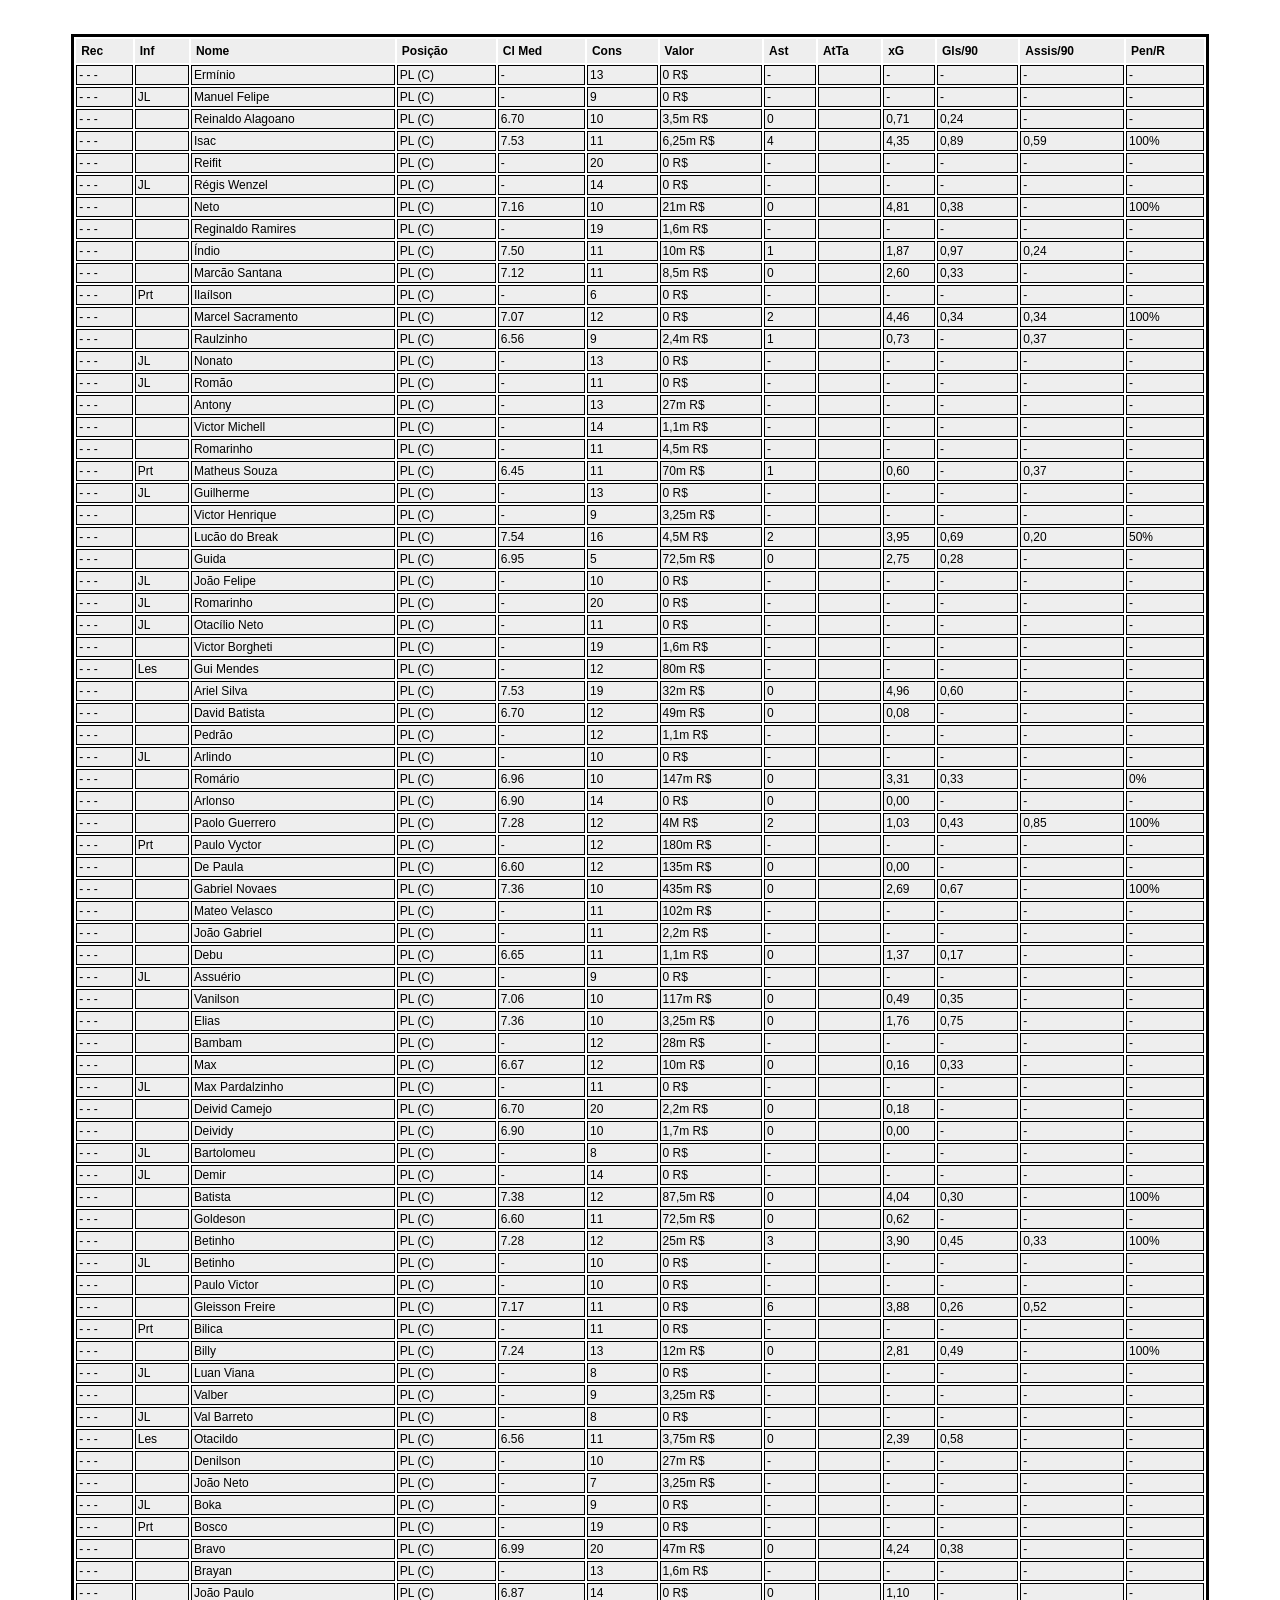
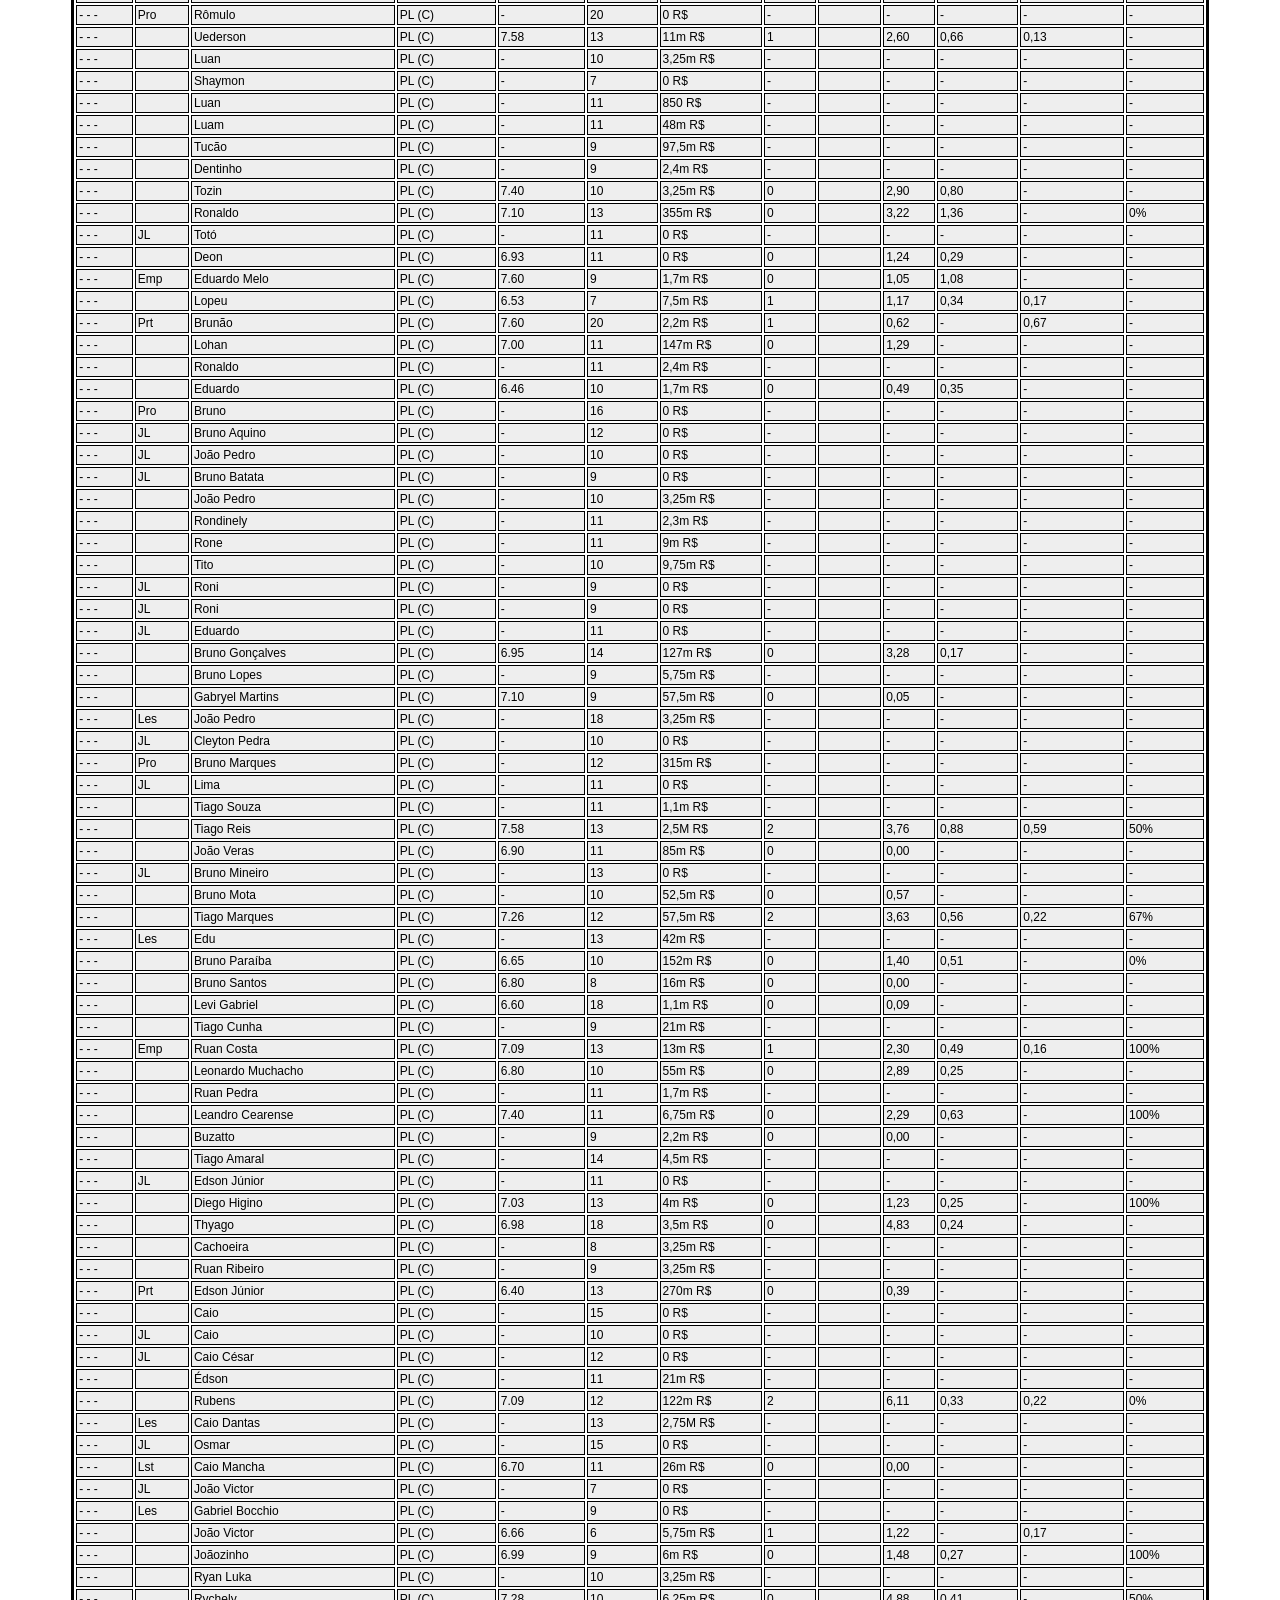
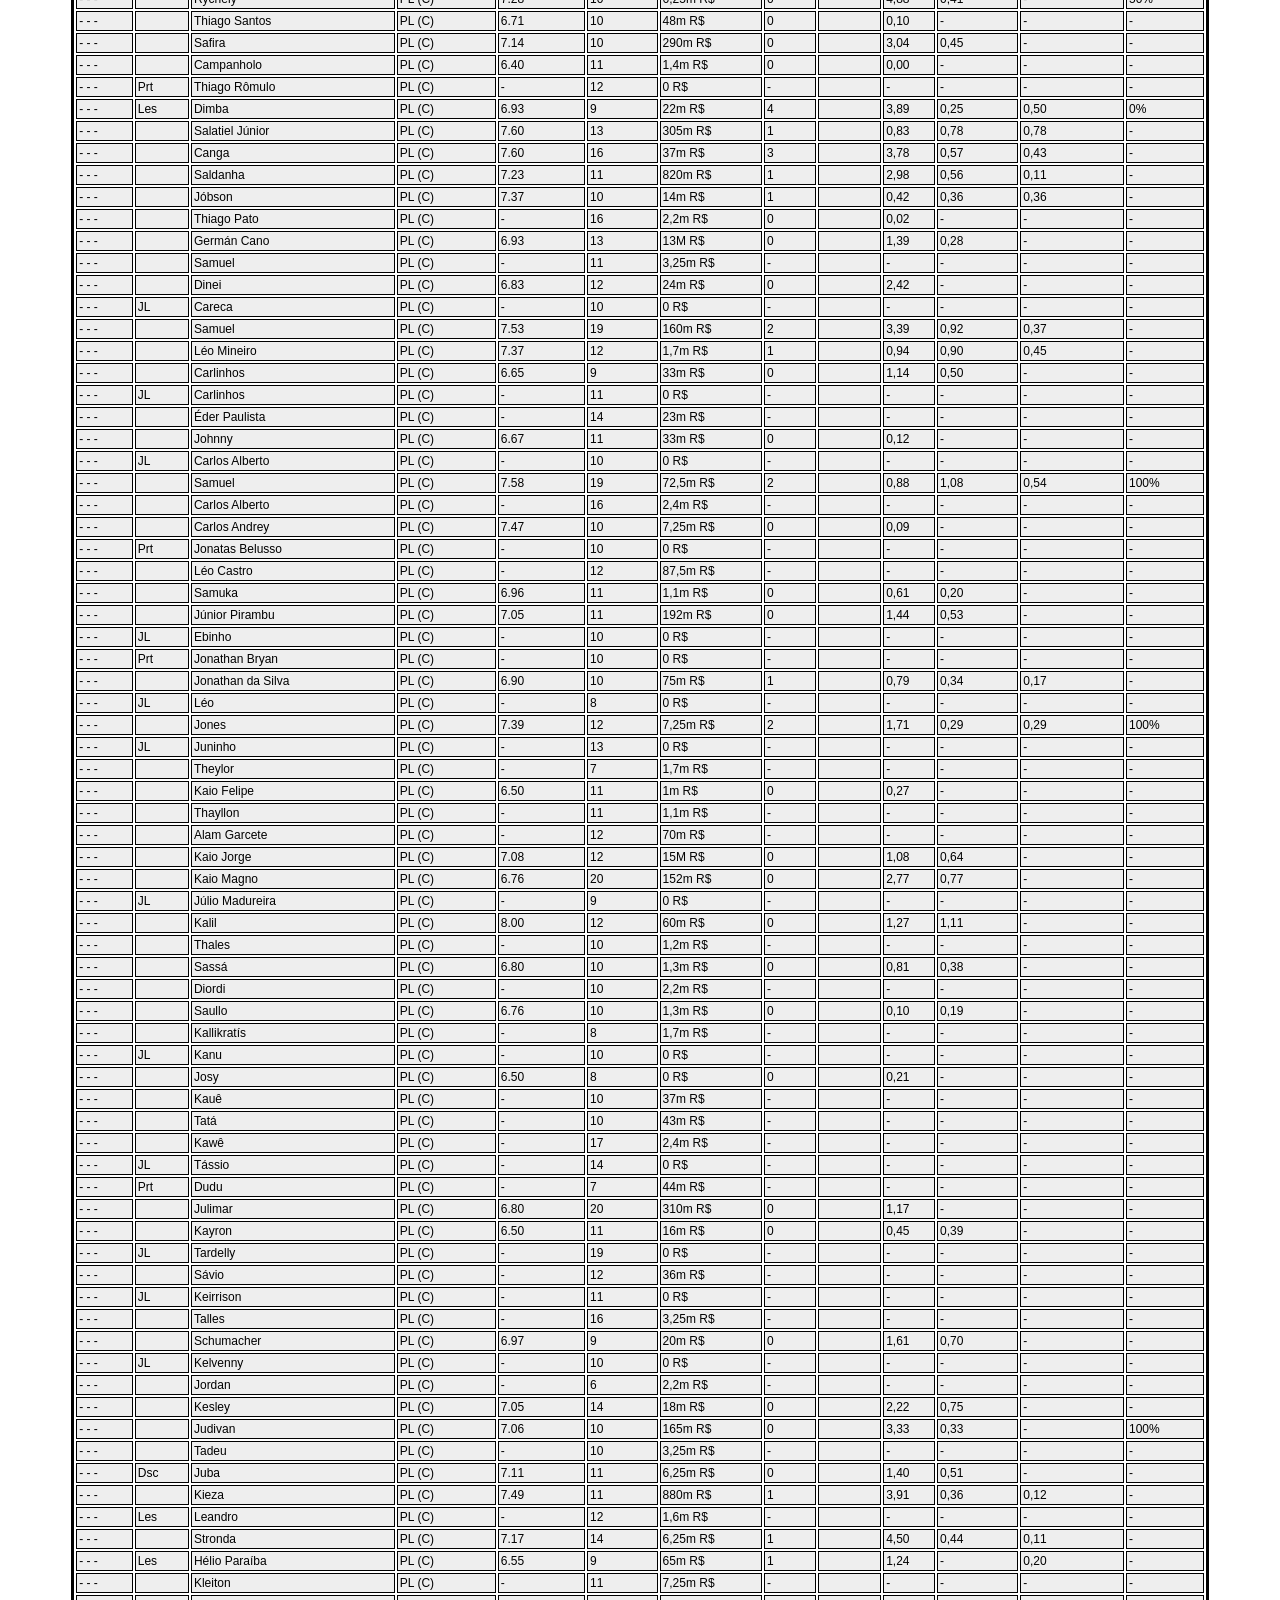
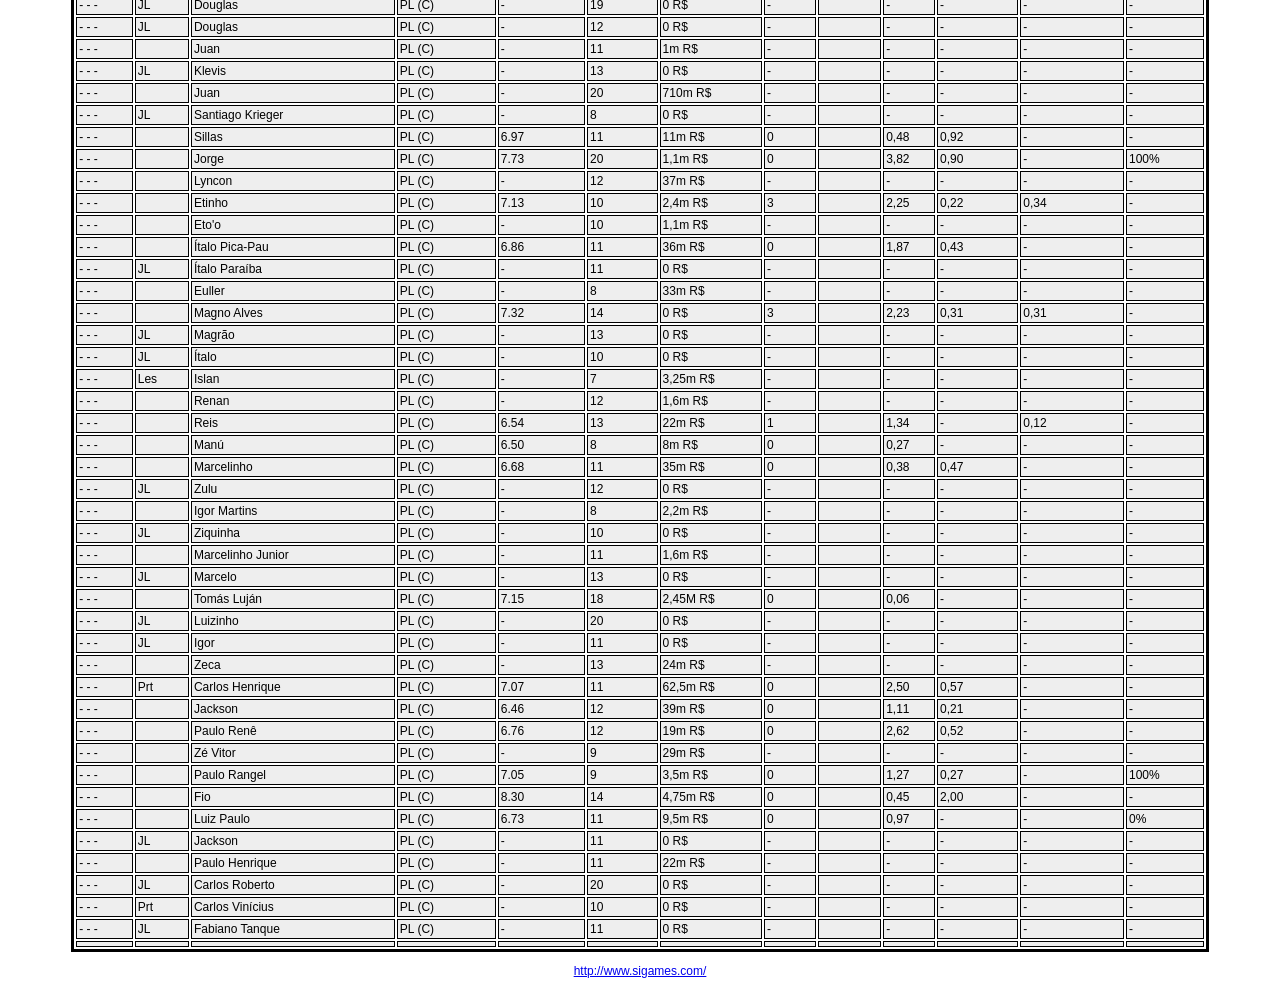
==== atacantes.html @ 672b84ca "Add files via upload" ====
<html>
<head>
<title><br/></title> 
<style type ="text/css">
body,td,th {
font-family: Verdana, Arial, Helvetica, sans-serif;
font-size: 12px;
}
th {
padding: 5px;
text-align: left;
}
td {
padding: 2px;
border-style: solid;
border-width: 1px
}
</style>
</head>
<body>
<center><B><br/>
</center></B>
<p>
<table bordercolor="#000000" width="90%" align="center">
<tr bgcolor="#EEEEEE">
	<th>Rec</th>

	<th>Inf</th>

	<th>Nome</th>

	<th>Posição</th>

	<th>Cl Med</th>

	<th>Cons</th>

	<th>Valor</th>

	<th>Ast</th>

	<th>AtTa</th>

	<th>xG</th>

	<th>Gls/90</th>

	<th>Assis/90</th>

	<th>Pen/R</th>

</tr>
<tr bgcolor="#EEEEEE">
	<td>- -  - </td>

	<td></td>

	<td>Ermínio</td>

	<td>PL (C)</td>

	<td>-</td>

	<td>13</td>

	<td>0 R$</td>

	<td>-</td>

	<td></td>

	<td>-</td>

	<td>-</td>

	<td>-</td>

	<td>-</td>

</tr>
<tr bgcolor="#EEEEEE">
	<td>- -  - </td>

	<td>JL</td>

	<td>Manuel Felipe</td>

	<td>PL (C)</td>

	<td>-</td>

	<td>9</td>

	<td>0 R$</td>

	<td>-</td>

	<td></td>

	<td>-</td>

	<td>-</td>

	<td>-</td>

	<td>-</td>

</tr>
<tr bgcolor="#EEEEEE">
	<td>- -  - </td>

	<td></td>

	<td>Reinaldo Alagoano</td>

	<td>PL (C)</td>

	<td>6.70</td>

	<td>10</td>

	<td>3,5m R$</td>

	<td>0</td>

	<td></td>

	<td>0,71</td>

	<td>0,24</td>

	<td>-</td>

	<td>-</td>

</tr>
<tr bgcolor="#EEEEEE">
	<td>- -  - </td>

	<td></td>

	<td>Isac</td>

	<td>PL (C)</td>

	<td>7.53</td>

	<td>11</td>

	<td>6,25m R$</td>

	<td>4</td>

	<td></td>

	<td>4,35</td>

	<td>0,89</td>

	<td>0,59</td>

	<td>100%</td>

</tr>
<tr bgcolor="#EEEEEE">
	<td>- -  - </td>

	<td></td>

	<td>Reifit</td>

	<td>PL (C)</td>

	<td>-</td>

	<td>20</td>

	<td>0 R$</td>

	<td>-</td>

	<td></td>

	<td>-</td>

	<td>-</td>

	<td>-</td>

	<td>-</td>

</tr>
<tr bgcolor="#EEEEEE">
	<td>- -  - </td>

	<td>JL</td>

	<td>Régis Wenzel</td>

	<td>PL (C)</td>

	<td>-</td>

	<td>14</td>

	<td>0 R$</td>

	<td>-</td>

	<td></td>

	<td>-</td>

	<td>-</td>

	<td>-</td>

	<td>-</td>

</tr>
<tr bgcolor="#EEEEEE">
	<td>- -  - </td>

	<td></td>

	<td>Neto</td>

	<td>PL (C)</td>

	<td>7.16</td>

	<td>10</td>

	<td>21m R$</td>

	<td>0</td>

	<td></td>

	<td>4,81</td>

	<td>0,38</td>

	<td>-</td>

	<td>100%</td>

</tr>
<tr bgcolor="#EEEEEE">
	<td>- -  - </td>

	<td></td>

	<td>Reginaldo Ramires</td>

	<td>PL (C)</td>

	<td>-</td>

	<td>19</td>

	<td>1,6m R$</td>

	<td>-</td>

	<td></td>

	<td>-</td>

	<td>-</td>

	<td>-</td>

	<td>-</td>

</tr>
<tr bgcolor="#EEEEEE">
	<td>- -  - </td>

	<td></td>

	<td>Índio</td>

	<td>PL (C)</td>

	<td>7.50</td>

	<td>11</td>

	<td>10m R$</td>

	<td>1</td>

	<td></td>

	<td>1,87</td>

	<td>0,97</td>

	<td>0,24</td>

	<td>-</td>

</tr>
<tr bgcolor="#EEEEEE">
	<td>- -  - </td>

	<td></td>

	<td>Marcão Santana</td>

	<td>PL (C)</td>

	<td>7.12</td>

	<td>11</td>

	<td>8,5m R$</td>

	<td>0</td>

	<td></td>

	<td>2,60</td>

	<td>0,33</td>

	<td>-</td>

	<td>-</td>

</tr>
<tr bgcolor="#EEEEEE">
	<td>- -  - </td>

	<td>Prt</td>

	<td>Ilaílson</td>

	<td>PL (C)</td>

	<td>-</td>

	<td>6</td>

	<td>0 R$</td>

	<td>-</td>

	<td></td>

	<td>-</td>

	<td>-</td>

	<td>-</td>

	<td>-</td>

</tr>
<tr bgcolor="#EEEEEE">
	<td>- -  - </td>

	<td></td>

	<td>Marcel Sacramento</td>

	<td>PL (C)</td>

	<td>7.07</td>

	<td>12</td>

	<td>0 R$</td>

	<td>2</td>

	<td></td>

	<td>4,46</td>

	<td>0,34</td>

	<td>0,34</td>

	<td>100%</td>

</tr>
<tr bgcolor="#EEEEEE">
	<td>- -  - </td>

	<td></td>

	<td>Raulzinho</td>

	<td>PL (C)</td>

	<td>6.56</td>

	<td>9</td>

	<td>2,4m R$</td>

	<td>1</td>

	<td></td>

	<td>0,73</td>

	<td>-</td>

	<td>0,37</td>

	<td>-</td>

</tr>
<tr bgcolor="#EEEEEE">
	<td>- -  - </td>

	<td>JL</td>

	<td>Nonato</td>

	<td>PL (C)</td>

	<td>-</td>

	<td>13</td>

	<td>0 R$</td>

	<td>-</td>

	<td></td>

	<td>-</td>

	<td>-</td>

	<td>-</td>

	<td>-</td>

</tr>
<tr bgcolor="#EEEEEE">
	<td>- -  - </td>

	<td>JL</td>

	<td>Romão</td>

	<td>PL (C)</td>

	<td>-</td>

	<td>11</td>

	<td>0 R$</td>

	<td>-</td>

	<td></td>

	<td>-</td>

	<td>-</td>

	<td>-</td>

	<td>-</td>

</tr>
<tr bgcolor="#EEEEEE">
	<td>- -  - </td>

	<td></td>

	<td>Antony</td>

	<td>PL (C)</td>

	<td>-</td>

	<td>13</td>

	<td>27m R$</td>

	<td>-</td>

	<td></td>

	<td>-</td>

	<td>-</td>

	<td>-</td>

	<td>-</td>

</tr>
<tr bgcolor="#EEEEEE">
	<td>- -  - </td>

	<td></td>

	<td>Victor Michell</td>

	<td>PL (C)</td>

	<td>-</td>

	<td>14</td>

	<td>1,1m R$</td>

	<td>-</td>

	<td></td>

	<td>-</td>

	<td>-</td>

	<td>-</td>

	<td>-</td>

</tr>
<tr bgcolor="#EEEEEE">
	<td>- -  - </td>

	<td></td>

	<td>Romarinho</td>

	<td>PL (C)</td>

	<td>-</td>

	<td>11</td>

	<td>4,5m R$</td>

	<td>-</td>

	<td></td>

	<td>-</td>

	<td>-</td>

	<td>-</td>

	<td>-</td>

</tr>
<tr bgcolor="#EEEEEE">
	<td>- -  - </td>

	<td>Prt</td>

	<td>Matheus Souza</td>

	<td>PL (C)</td>

	<td>6.45</td>

	<td>11</td>

	<td>70m R$</td>

	<td>1</td>

	<td></td>

	<td>0,60</td>

	<td>-</td>

	<td>0,37</td>

	<td>-</td>

</tr>
<tr bgcolor="#EEEEEE">
	<td>- -  - </td>

	<td>JL</td>

	<td>Guilherme</td>

	<td>PL (C)</td>

	<td>-</td>

	<td>13</td>

	<td>0 R$</td>

	<td>-</td>

	<td></td>

	<td>-</td>

	<td>-</td>

	<td>-</td>

	<td>-</td>

</tr>
<tr bgcolor="#EEEEEE">
	<td>- -  - </td>

	<td></td>

	<td>Victor Henrique</td>

	<td>PL (C)</td>

	<td>-</td>

	<td>9</td>

	<td>3,25m R$</td>

	<td>-</td>

	<td></td>

	<td>-</td>

	<td>-</td>

	<td>-</td>

	<td>-</td>

</tr>
<tr bgcolor="#EEEEEE">
	<td>- -  - </td>

	<td></td>

	<td>Lucão do Break</td>

	<td>PL (C)</td>

	<td>7.54</td>

	<td>16</td>

	<td>4,5M R$</td>

	<td>2</td>

	<td></td>

	<td>3,95</td>

	<td>0,69</td>

	<td>0,20</td>

	<td>50%</td>

</tr>
<tr bgcolor="#EEEEEE">
	<td>- -  - </td>

	<td></td>

	<td>Guida</td>

	<td>PL (C)</td>

	<td>6.95</td>

	<td>5</td>

	<td>72,5m R$</td>

	<td>0</td>

	<td></td>

	<td>2,75</td>

	<td>0,28</td>

	<td>-</td>

	<td>-</td>

</tr>
<tr bgcolor="#EEEEEE">
	<td>- -  - </td>

	<td>JL</td>

	<td>João Felipe</td>

	<td>PL (C)</td>

	<td>-</td>

	<td>10</td>

	<td>0 R$</td>

	<td>-</td>

	<td></td>

	<td>-</td>

	<td>-</td>

	<td>-</td>

	<td>-</td>

</tr>
<tr bgcolor="#EEEEEE">
	<td>- -  - </td>

	<td>JL</td>

	<td>Romarinho</td>

	<td>PL (C)</td>

	<td>-</td>

	<td>20</td>

	<td>0 R$</td>

	<td>-</td>

	<td></td>

	<td>-</td>

	<td>-</td>

	<td>-</td>

	<td>-</td>

</tr>
<tr bgcolor="#EEEEEE">
	<td>- -  - </td>

	<td>JL</td>

	<td>Otacílio Neto</td>

	<td>PL (C)</td>

	<td>-</td>

	<td>11</td>

	<td>0 R$</td>

	<td>-</td>

	<td></td>

	<td>-</td>

	<td>-</td>

	<td>-</td>

	<td>-</td>

</tr>
<tr bgcolor="#EEEEEE">
	<td>- -  - </td>

	<td></td>

	<td>Victor Borgheti</td>

	<td>PL (C)</td>

	<td>-</td>

	<td>19</td>

	<td>1,6m R$</td>

	<td>-</td>

	<td></td>

	<td>-</td>

	<td>-</td>

	<td>-</td>

	<td>-</td>

</tr>
<tr bgcolor="#EEEEEE">
	<td>- -  - </td>

	<td>Les</td>

	<td>Gui Mendes</td>

	<td>PL (C)</td>

	<td>-</td>

	<td>12</td>

	<td>80m R$</td>

	<td>-</td>

	<td></td>

	<td>-</td>

	<td>-</td>

	<td>-</td>

	<td>-</td>

</tr>
<tr bgcolor="#EEEEEE">
	<td>- -  - </td>

	<td></td>

	<td>Ariel Silva</td>

	<td>PL (C)</td>

	<td>7.53</td>

	<td>19</td>

	<td>32m R$</td>

	<td>0</td>

	<td></td>

	<td>4,96</td>

	<td>0,60</td>

	<td>-</td>

	<td>-</td>

</tr>
<tr bgcolor="#EEEEEE">
	<td>- -  - </td>

	<td></td>

	<td>David Batista</td>

	<td>PL (C)</td>

	<td>6.70</td>

	<td>12</td>

	<td>49m R$</td>

	<td>0</td>

	<td></td>

	<td>0,08</td>

	<td>-</td>

	<td>-</td>

	<td>-</td>

</tr>
<tr bgcolor="#EEEEEE">
	<td>- -  - </td>

	<td></td>

	<td>Pedrão</td>

	<td>PL (C)</td>

	<td>-</td>

	<td>12</td>

	<td>1,1m R$</td>

	<td>-</td>

	<td></td>

	<td>-</td>

	<td>-</td>

	<td>-</td>

	<td>-</td>

</tr>
<tr bgcolor="#EEEEEE">
	<td>- -  - </td>

	<td>JL</td>

	<td>Arlindo</td>

	<td>PL (C)</td>

	<td>-</td>

	<td>10</td>

	<td>0 R$</td>

	<td>-</td>

	<td></td>

	<td>-</td>

	<td>-</td>

	<td>-</td>

	<td>-</td>

</tr>
<tr bgcolor="#EEEEEE">
	<td>- -  - </td>

	<td></td>

	<td>Romário</td>

	<td>PL (C)</td>

	<td>6.96</td>

	<td>10</td>

	<td>147m R$</td>

	<td>0</td>

	<td></td>

	<td>3,31</td>

	<td>0,33</td>

	<td>-</td>

	<td>0%</td>

</tr>
<tr bgcolor="#EEEEEE">
	<td>- -  - </td>

	<td></td>

	<td>Arlonso</td>

	<td>PL (C)</td>

	<td>6.90</td>

	<td>14</td>

	<td>0 R$</td>

	<td>0</td>

	<td></td>

	<td>0,00</td>

	<td>-</td>

	<td>-</td>

	<td>-</td>

</tr>
<tr bgcolor="#EEEEEE">
	<td>- -  - </td>

	<td></td>

	<td>Paolo Guerrero</td>

	<td>PL (C)</td>

	<td>7.28</td>

	<td>12</td>

	<td>4M R$</td>

	<td>2</td>

	<td></td>

	<td>1,03</td>

	<td>0,43</td>

	<td>0,85</td>

	<td>100%</td>

</tr>
<tr bgcolor="#EEEEEE">
	<td>- -  - </td>

	<td>Prt</td>

	<td>Paulo Vyctor</td>

	<td>PL (C)</td>

	<td>-</td>

	<td>12</td>

	<td>180m R$</td>

	<td>-</td>

	<td></td>

	<td>-</td>

	<td>-</td>

	<td>-</td>

	<td>-</td>

</tr>
<tr bgcolor="#EEEEEE">
	<td>- -  - </td>

	<td></td>

	<td>De Paula</td>

	<td>PL (C)</td>

	<td>6.60</td>

	<td>12</td>

	<td>135m R$</td>

	<td>0</td>

	<td></td>

	<td>0,00</td>

	<td>-</td>

	<td>-</td>

	<td>-</td>

</tr>
<tr bgcolor="#EEEEEE">
	<td>- -  - </td>

	<td></td>

	<td>Gabriel Novaes</td>

	<td>PL (C)</td>

	<td>7.36</td>

	<td>10</td>

	<td>435m R$</td>

	<td>0</td>

	<td></td>

	<td>2,69</td>

	<td>0,67</td>

	<td>-</td>

	<td>100%</td>

</tr>
<tr bgcolor="#EEEEEE">
	<td>- -  - </td>

	<td></td>

	<td>Mateo Velasco</td>

	<td>PL (C)</td>

	<td>-</td>

	<td>11</td>

	<td>102m R$</td>

	<td>-</td>

	<td></td>

	<td>-</td>

	<td>-</td>

	<td>-</td>

	<td>-</td>

</tr>
<tr bgcolor="#EEEEEE">
	<td>- -  - </td>

	<td></td>

	<td>João Gabriel</td>

	<td>PL (C)</td>

	<td>-</td>

	<td>11</td>

	<td>2,2m R$</td>

	<td>-</td>

	<td></td>

	<td>-</td>

	<td>-</td>

	<td>-</td>

	<td>-</td>

</tr>
<tr bgcolor="#EEEEEE">
	<td>- -  - </td>

	<td></td>

	<td>Debu</td>

	<td>PL (C)</td>

	<td>6.65</td>

	<td>11</td>

	<td>1,1m R$</td>

	<td>0</td>

	<td></td>

	<td>1,37</td>

	<td>0,17</td>

	<td>-</td>

	<td>-</td>

</tr>
<tr bgcolor="#EEEEEE">
	<td>- -  - </td>

	<td>JL</td>

	<td>Assuério</td>

	<td>PL (C)</td>

	<td>-</td>

	<td>9</td>

	<td>0 R$</td>

	<td>-</td>

	<td></td>

	<td>-</td>

	<td>-</td>

	<td>-</td>

	<td>-</td>

</tr>
<tr bgcolor="#EEEEEE">
	<td>- -  - </td>

	<td></td>

	<td>Vanilson</td>

	<td>PL (C)</td>

	<td>7.06</td>

	<td>10</td>

	<td>117m R$</td>

	<td>0</td>

	<td></td>

	<td>0,49</td>

	<td>0,35</td>

	<td>-</td>

	<td>-</td>

</tr>
<tr bgcolor="#EEEEEE">
	<td>- -  - </td>

	<td></td>

	<td>Elias</td>

	<td>PL (C)</td>

	<td>7.36</td>

	<td>10</td>

	<td>3,25m R$</td>

	<td>0</td>

	<td></td>

	<td>1,76</td>

	<td>0,75</td>

	<td>-</td>

	<td>-</td>

</tr>
<tr bgcolor="#EEEEEE">
	<td>- -  - </td>

	<td></td>

	<td>Bambam</td>

	<td>PL (C)</td>

	<td>-</td>

	<td>12</td>

	<td>28m R$</td>

	<td>-</td>

	<td></td>

	<td>-</td>

	<td>-</td>

	<td>-</td>

	<td>-</td>

</tr>
<tr bgcolor="#EEEEEE">
	<td>- -  - </td>

	<td></td>

	<td>Max</td>

	<td>PL (C)</td>

	<td>6.67</td>

	<td>12</td>

	<td>10m R$</td>

	<td>0</td>

	<td></td>

	<td>0,16</td>

	<td>0,33</td>

	<td>-</td>

	<td>-</td>

</tr>
<tr bgcolor="#EEEEEE">
	<td>- -  - </td>

	<td>JL</td>

	<td>Max Pardalzinho</td>

	<td>PL (C)</td>

	<td>-</td>

	<td>11</td>

	<td>0 R$</td>

	<td>-</td>

	<td></td>

	<td>-</td>

	<td>-</td>

	<td>-</td>

	<td>-</td>

</tr>
<tr bgcolor="#EEEEEE">
	<td>- -  - </td>

	<td></td>

	<td>Deivid Camejo</td>

	<td>PL (C)</td>

	<td>6.70</td>

	<td>20</td>

	<td>2,2m R$</td>

	<td>0</td>

	<td></td>

	<td>0,18</td>

	<td>-</td>

	<td>-</td>

	<td>-</td>

</tr>
<tr bgcolor="#EEEEEE">
	<td>- -  - </td>

	<td></td>

	<td>Deividy</td>

	<td>PL (C)</td>

	<td>6.90</td>

	<td>10</td>

	<td>1,7m R$</td>

	<td>0</td>

	<td></td>

	<td>0,00</td>

	<td>-</td>

	<td>-</td>

	<td>-</td>

</tr>
<tr bgcolor="#EEEEEE">
	<td>- -  - </td>

	<td>JL</td>

	<td>Bartolomeu</td>

	<td>PL (C)</td>

	<td>-</td>

	<td>8</td>

	<td>0 R$</td>

	<td>-</td>

	<td></td>

	<td>-</td>

	<td>-</td>

	<td>-</td>

	<td>-</td>

</tr>
<tr bgcolor="#EEEEEE">
	<td>- -  - </td>

	<td>JL</td>

	<td>Demir</td>

	<td>PL (C)</td>

	<td>-</td>

	<td>14</td>

	<td>0 R$</td>

	<td>-</td>

	<td></td>

	<td>-</td>

	<td>-</td>

	<td>-</td>

	<td>-</td>

</tr>
<tr bgcolor="#EEEEEE">
	<td>- -  - </td>

	<td></td>

	<td>Batista</td>

	<td>PL (C)</td>

	<td>7.38</td>

	<td>12</td>

	<td>87,5m R$</td>

	<td>0</td>

	<td></td>

	<td>4,04</td>

	<td>0,30</td>

	<td>-</td>

	<td>100%</td>

</tr>
<tr bgcolor="#EEEEEE">
	<td>- -  - </td>

	<td></td>

	<td>Goldeson</td>

	<td>PL (C)</td>

	<td>6.60</td>

	<td>11</td>

	<td>72,5m R$</td>

	<td>0</td>

	<td></td>

	<td>0,62</td>

	<td>-</td>

	<td>-</td>

	<td>-</td>

</tr>
<tr bgcolor="#EEEEEE">
	<td>- -  - </td>

	<td></td>

	<td>Betinho</td>

	<td>PL (C)</td>

	<td>7.28</td>

	<td>12</td>

	<td>25m R$</td>

	<td>3</td>

	<td></td>

	<td>3,90</td>

	<td>0,45</td>

	<td>0,33</td>

	<td>100%</td>

</tr>
<tr bgcolor="#EEEEEE">
	<td>- -  - </td>

	<td>JL</td>

	<td>Betinho</td>

	<td>PL (C)</td>

	<td>-</td>

	<td>10</td>

	<td>0 R$</td>

	<td>-</td>

	<td></td>

	<td>-</td>

	<td>-</td>

	<td>-</td>

	<td>-</td>

</tr>
<tr bgcolor="#EEEEEE">
	<td>- -  - </td>

	<td></td>

	<td>Paulo Victor</td>

	<td>PL (C)</td>

	<td>-</td>

	<td>10</td>

	<td>0 R$</td>

	<td>-</td>

	<td></td>

	<td>-</td>

	<td>-</td>

	<td>-</td>

	<td>-</td>

</tr>
<tr bgcolor="#EEEEEE">
	<td>- -  - </td>

	<td></td>

	<td>Gleisson Freire</td>

	<td>PL (C)</td>

	<td>7.17</td>

	<td>11</td>

	<td>0 R$</td>

	<td>6</td>

	<td></td>

	<td>3,88</td>

	<td>0,26</td>

	<td>0,52</td>

	<td>-</td>

</tr>
<tr bgcolor="#EEEEEE">
	<td>- -  - </td>

	<td>Prt</td>

	<td>Bilica</td>

	<td>PL (C)</td>

	<td>-</td>

	<td>11</td>

	<td>0 R$</td>

	<td>-</td>

	<td></td>

	<td>-</td>

	<td>-</td>

	<td>-</td>

	<td>-</td>

</tr>
<tr bgcolor="#EEEEEE">
	<td>- -  - </td>

	<td></td>

	<td>Billy</td>

	<td>PL (C)</td>

	<td>7.24</td>

	<td>13</td>

	<td>12m R$</td>

	<td>0</td>

	<td></td>

	<td>2,81</td>

	<td>0,49</td>

	<td>-</td>

	<td>100%</td>

</tr>
<tr bgcolor="#EEEEEE">
	<td>- -  - </td>

	<td>JL</td>

	<td>Luan Viana</td>

	<td>PL (C)</td>

	<td>-</td>

	<td>8</td>

	<td>0 R$</td>

	<td>-</td>

	<td></td>

	<td>-</td>

	<td>-</td>

	<td>-</td>

	<td>-</td>

</tr>
<tr bgcolor="#EEEEEE">
	<td>- -  - </td>

	<td></td>

	<td>Valber</td>

	<td>PL (C)</td>

	<td>-</td>

	<td>9</td>

	<td>3,25m R$</td>

	<td>-</td>

	<td></td>

	<td>-</td>

	<td>-</td>

	<td>-</td>

	<td>-</td>

</tr>
<tr bgcolor="#EEEEEE">
	<td>- -  - </td>

	<td>JL</td>

	<td>Val Barreto</td>

	<td>PL (C)</td>

	<td>-</td>

	<td>8</td>

	<td>0 R$</td>

	<td>-</td>

	<td></td>

	<td>-</td>

	<td>-</td>

	<td>-</td>

	<td>-</td>

</tr>
<tr bgcolor="#EEEEEE">
	<td>- -  - </td>

	<td>Les</td>

	<td>Otacildo</td>

	<td>PL (C)</td>

	<td>6.56</td>

	<td>11</td>

	<td>3,75m R$</td>

	<td>0</td>

	<td></td>

	<td>2,39</td>

	<td>0,58</td>

	<td>-</td>

	<td>-</td>

</tr>
<tr bgcolor="#EEEEEE">
	<td>- -  - </td>

	<td></td>

	<td>Denilson</td>

	<td>PL (C)</td>

	<td>-</td>

	<td>10</td>

	<td>27m R$</td>

	<td>-</td>

	<td></td>

	<td>-</td>

	<td>-</td>

	<td>-</td>

	<td>-</td>

</tr>
<tr bgcolor="#EEEEEE">
	<td>- -  - </td>

	<td></td>

	<td>João Neto</td>

	<td>PL (C)</td>

	<td>-</td>

	<td>7</td>

	<td>3,25m R$</td>

	<td>-</td>

	<td></td>

	<td>-</td>

	<td>-</td>

	<td>-</td>

	<td>-</td>

</tr>
<tr bgcolor="#EEEEEE">
	<td>- -  - </td>

	<td>JL</td>

	<td>Boka</td>

	<td>PL (C)</td>

	<td>-</td>

	<td>9</td>

	<td>0 R$</td>

	<td>-</td>

	<td></td>

	<td>-</td>

	<td>-</td>

	<td>-</td>

	<td>-</td>

</tr>
<tr bgcolor="#EEEEEE">
	<td>- -  - </td>

	<td>Prt</td>

	<td>Bosco</td>

	<td>PL (C)</td>

	<td>-</td>

	<td>19</td>

	<td>0 R$</td>

	<td>-</td>

	<td></td>

	<td>-</td>

	<td>-</td>

	<td>-</td>

	<td>-</td>

</tr>
<tr bgcolor="#EEEEEE">
	<td>- -  - </td>

	<td></td>

	<td>Bravo</td>

	<td>PL (C)</td>

	<td>6.99</td>

	<td>20</td>

	<td>47m R$</td>

	<td>0</td>

	<td></td>

	<td>4,24</td>

	<td>0,38</td>

	<td>-</td>

	<td>-</td>

</tr>
<tr bgcolor="#EEEEEE">
	<td>- -  - </td>

	<td></td>

	<td>Brayan</td>

	<td>PL (C)</td>

	<td>-</td>

	<td>13</td>

	<td>1,6m R$</td>

	<td>-</td>

	<td></td>

	<td>-</td>

	<td>-</td>

	<td>-</td>

	<td>-</td>

</tr>
<tr bgcolor="#EEEEEE">
	<td>- -  - </td>

	<td></td>

	<td>João Paulo</td>

	<td>PL (C)</td>

	<td>6.87</td>

	<td>14</td>

	<td>0 R$</td>

	<td>0</td>

	<td></td>

	<td>1,10</td>

	<td>-</td>

	<td>-</td>

	<td>-</td>

</tr>
<tr bgcolor="#EEEEEE">
	<td>- -  - </td>

	<td>Pro</td>

	<td>Rômulo</td>

	<td>PL (C)</td>

	<td>-</td>

	<td>20</td>

	<td>0 R$</td>

	<td>-</td>

	<td></td>

	<td>-</td>

	<td>-</td>

	<td>-</td>

	<td>-</td>

</tr>
<tr bgcolor="#EEEEEE">
	<td>- -  - </td>

	<td></td>

	<td>Uederson</td>

	<td>PL (C)</td>

	<td>7.58</td>

	<td>13</td>

	<td>11m R$</td>

	<td>1</td>

	<td></td>

	<td>2,60</td>

	<td>0,66</td>

	<td>0,13</td>

	<td>-</td>

</tr>
<tr bgcolor="#EEEEEE">
	<td>- -  - </td>

	<td></td>

	<td>Luan</td>

	<td>PL (C)</td>

	<td>-</td>

	<td>10</td>

	<td>3,25m R$</td>

	<td>-</td>

	<td></td>

	<td>-</td>

	<td>-</td>

	<td>-</td>

	<td>-</td>

</tr>
<tr bgcolor="#EEEEEE">
	<td>- -  - </td>

	<td></td>

	<td>Shaymon</td>

	<td>PL (C)</td>

	<td>-</td>

	<td>7</td>

	<td>0 R$</td>

	<td>-</td>

	<td></td>

	<td>-</td>

	<td>-</td>

	<td>-</td>

	<td>-</td>

</tr>
<tr bgcolor="#EEEEEE">
	<td>- -  - </td>

	<td></td>

	<td>Luan</td>

	<td>PL (C)</td>

	<td>-</td>

	<td>11</td>

	<td>850 R$</td>

	<td>-</td>

	<td></td>

	<td>-</td>

	<td>-</td>

	<td>-</td>

	<td>-</td>

</tr>
<tr bgcolor="#EEEEEE">
	<td>- -  - </td>

	<td></td>

	<td>Luam</td>

	<td>PL (C)</td>

	<td>-</td>

	<td>11</td>

	<td>48m R$</td>

	<td>-</td>

	<td></td>

	<td>-</td>

	<td>-</td>

	<td>-</td>

	<td>-</td>

</tr>
<tr bgcolor="#EEEEEE">
	<td>- -  - </td>

	<td></td>

	<td>Tucão</td>

	<td>PL (C)</td>

	<td>-</td>

	<td>9</td>

	<td>97,5m R$</td>

	<td>-</td>

	<td></td>

	<td>-</td>

	<td>-</td>

	<td>-</td>

	<td>-</td>

</tr>
<tr bgcolor="#EEEEEE">
	<td>- -  - </td>

	<td></td>

	<td>Dentinho</td>

	<td>PL (C)</td>

	<td>-</td>

	<td>9</td>

	<td>2,4m R$</td>

	<td>-</td>

	<td></td>

	<td>-</td>

	<td>-</td>

	<td>-</td>

	<td>-</td>

</tr>
<tr bgcolor="#EEEEEE">
	<td>- -  - </td>

	<td></td>

	<td>Tozin</td>

	<td>PL (C)</td>

	<td>7.40</td>

	<td>10</td>

	<td>3,25m R$</td>

	<td>0</td>

	<td></td>

	<td>2,90</td>

	<td>0,80</td>

	<td>-</td>

	<td>-</td>

</tr>
<tr bgcolor="#EEEEEE">
	<td>- -  - </td>

	<td></td>

	<td>Ronaldo</td>

	<td>PL (C)</td>

	<td>7.10</td>

	<td>13</td>

	<td>355m R$</td>

	<td>0</td>

	<td></td>

	<td>3,22</td>

	<td>1,36</td>

	<td>-</td>

	<td>0%</td>

</tr>
<tr bgcolor="#EEEEEE">
	<td>- -  - </td>

	<td>JL</td>

	<td>Totó</td>

	<td>PL (C)</td>

	<td>-</td>

	<td>11</td>

	<td>0 R$</td>

	<td>-</td>

	<td></td>

	<td>-</td>

	<td>-</td>

	<td>-</td>

	<td>-</td>

</tr>
<tr bgcolor="#EEEEEE">
	<td>- -  - </td>

	<td></td>

	<td>Deon</td>

	<td>PL (C)</td>

	<td>6.93</td>

	<td>11</td>

	<td>0 R$</td>

	<td>0</td>

	<td></td>

	<td>1,24</td>

	<td>0,29</td>

	<td>-</td>

	<td>-</td>

</tr>
<tr bgcolor="#EEEEEE">
	<td>- -  - </td>

	<td>Emp</td>

	<td>Eduardo Melo</td>

	<td>PL (C)</td>

	<td>7.60</td>

	<td>9</td>

	<td>1,7m R$</td>

	<td>0</td>

	<td></td>

	<td>1,05</td>

	<td>1,08</td>

	<td>-</td>

	<td>-</td>

</tr>
<tr bgcolor="#EEEEEE">
	<td>- -  - </td>

	<td></td>

	<td>Lopeu</td>

	<td>PL (C)</td>

	<td>6.53</td>

	<td>7</td>

	<td>7,5m R$</td>

	<td>1</td>

	<td></td>

	<td>1,17</td>

	<td>0,34</td>

	<td>0,17</td>

	<td>-</td>

</tr>
<tr bgcolor="#EEEEEE">
	<td>- -  - </td>

	<td>Prt</td>

	<td>Brunão</td>

	<td>PL (C)</td>

	<td>7.60</td>

	<td>20</td>

	<td>2,2m R$</td>

	<td>1</td>

	<td></td>

	<td>0,62</td>

	<td>-</td>

	<td>0,67</td>

	<td>-</td>

</tr>
<tr bgcolor="#EEEEEE">
	<td>- -  - </td>

	<td></td>

	<td>Lohan</td>

	<td>PL (C)</td>

	<td>7.00</td>

	<td>11</td>

	<td>147m R$</td>

	<td>0</td>

	<td></td>

	<td>1,29</td>

	<td>-</td>

	<td>-</td>

	<td>-</td>

</tr>
<tr bgcolor="#EEEEEE">
	<td>- -  - </td>

	<td></td>

	<td>Ronaldo</td>

	<td>PL (C)</td>

	<td>-</td>

	<td>11</td>

	<td>2,4m R$</td>

	<td>-</td>

	<td></td>

	<td>-</td>

	<td>-</td>

	<td>-</td>

	<td>-</td>

</tr>
<tr bgcolor="#EEEEEE">
	<td>- -  - </td>

	<td></td>

	<td>Eduardo</td>

	<td>PL (C)</td>

	<td>6.46</td>

	<td>10</td>

	<td>1,7m R$</td>

	<td>0</td>

	<td></td>

	<td>0,49</td>

	<td>0,35</td>

	<td>-</td>

	<td>-</td>

</tr>
<tr bgcolor="#EEEEEE">
	<td>- -  - </td>

	<td>Pro</td>

	<td>Bruno</td>

	<td>PL (C)</td>

	<td>-</td>

	<td>16</td>

	<td>0 R$</td>

	<td>-</td>

	<td></td>

	<td>-</td>

	<td>-</td>

	<td>-</td>

	<td>-</td>

</tr>
<tr bgcolor="#EEEEEE">
	<td>- -  - </td>

	<td>JL</td>

	<td>Bruno Aquino</td>

	<td>PL (C)</td>

	<td>-</td>

	<td>12</td>

	<td>0 R$</td>

	<td>-</td>

	<td></td>

	<td>-</td>

	<td>-</td>

	<td>-</td>

	<td>-</td>

</tr>
<tr bgcolor="#EEEEEE">
	<td>- -  - </td>

	<td>JL</td>

	<td>João Pedro</td>

	<td>PL (C)</td>

	<td>-</td>

	<td>10</td>

	<td>0 R$</td>

	<td>-</td>

	<td></td>

	<td>-</td>

	<td>-</td>

	<td>-</td>

	<td>-</td>

</tr>
<tr bgcolor="#EEEEEE">
	<td>- -  - </td>

	<td>JL</td>

	<td>Bruno Batata</td>

	<td>PL (C)</td>

	<td>-</td>

	<td>9</td>

	<td>0 R$</td>

	<td>-</td>

	<td></td>

	<td>-</td>

	<td>-</td>

	<td>-</td>

	<td>-</td>

</tr>
<tr bgcolor="#EEEEEE">
	<td>- -  - </td>

	<td></td>

	<td>João Pedro</td>

	<td>PL (C)</td>

	<td>-</td>

	<td>10</td>

	<td>3,25m R$</td>

	<td>-</td>

	<td></td>

	<td>-</td>

	<td>-</td>

	<td>-</td>

	<td>-</td>

</tr>
<tr bgcolor="#EEEEEE">
	<td>- -  - </td>

	<td></td>

	<td>Rondinely</td>

	<td>PL (C)</td>

	<td>-</td>

	<td>11</td>

	<td>2,3m R$</td>

	<td>-</td>

	<td></td>

	<td>-</td>

	<td>-</td>

	<td>-</td>

	<td>-</td>

</tr>
<tr bgcolor="#EEEEEE">
	<td>- -  - </td>

	<td></td>

	<td>Rone</td>

	<td>PL (C)</td>

	<td>-</td>

	<td>11</td>

	<td>9m R$</td>

	<td>-</td>

	<td></td>

	<td>-</td>

	<td>-</td>

	<td>-</td>

	<td>-</td>

</tr>
<tr bgcolor="#EEEEEE">
	<td>- -  - </td>

	<td></td>

	<td>Tito</td>

	<td>PL (C)</td>

	<td>-</td>

	<td>10</td>

	<td>9,75m R$</td>

	<td>-</td>

	<td></td>

	<td>-</td>

	<td>-</td>

	<td>-</td>

	<td>-</td>

</tr>
<tr bgcolor="#EEEEEE">
	<td>- -  - </td>

	<td>JL</td>

	<td>Roni</td>

	<td>PL (C)</td>

	<td>-</td>

	<td>9</td>

	<td>0 R$</td>

	<td>-</td>

	<td></td>

	<td>-</td>

	<td>-</td>

	<td>-</td>

	<td>-</td>

</tr>
<tr bgcolor="#EEEEEE">
	<td>- -  - </td>

	<td>JL</td>

	<td>Roni</td>

	<td>PL (C)</td>

	<td>-</td>

	<td>9</td>

	<td>0 R$</td>

	<td>-</td>

	<td></td>

	<td>-</td>

	<td>-</td>

	<td>-</td>

	<td>-</td>

</tr>
<tr bgcolor="#EEEEEE">
	<td>- -  - </td>

	<td>JL</td>

	<td>Eduardo</td>

	<td>PL (C)</td>

	<td>-</td>

	<td>11</td>

	<td>0 R$</td>

	<td>-</td>

	<td></td>

	<td>-</td>

	<td>-</td>

	<td>-</td>

	<td>-</td>

</tr>
<tr bgcolor="#EEEEEE">
	<td>- -  - </td>

	<td></td>

	<td>Bruno Gonçalves</td>

	<td>PL (C)</td>

	<td>6.95</td>

	<td>14</td>

	<td>127m R$</td>

	<td>0</td>

	<td></td>

	<td>3,28</td>

	<td>0,17</td>

	<td>-</td>

	<td>-</td>

</tr>
<tr bgcolor="#EEEEEE">
	<td>- -  - </td>

	<td></td>

	<td>Bruno Lopes</td>

	<td>PL (C)</td>

	<td>-</td>

	<td>9</td>

	<td>5,75m R$</td>

	<td>-</td>

	<td></td>

	<td>-</td>

	<td>-</td>

	<td>-</td>

	<td>-</td>

</tr>
<tr bgcolor="#EEEEEE">
	<td>- -  - </td>

	<td></td>

	<td>Gabryel Martins</td>

	<td>PL (C)</td>

	<td>7.10</td>

	<td>9</td>

	<td>57,5m R$</td>

	<td>0</td>

	<td></td>

	<td>0,05</td>

	<td>-</td>

	<td>-</td>

	<td>-</td>

</tr>
<tr bgcolor="#EEEEEE">
	<td>- -  - </td>

	<td>Les</td>

	<td>João Pedro</td>

	<td>PL (C)</td>

	<td>-</td>

	<td>18</td>

	<td>3,25m R$</td>

	<td>-</td>

	<td></td>

	<td>-</td>

	<td>-</td>

	<td>-</td>

	<td>-</td>

</tr>
<tr bgcolor="#EEEEEE">
	<td>- -  - </td>

	<td>JL</td>

	<td>Cleyton Pedra</td>

	<td>PL (C)</td>

	<td>-</td>

	<td>10</td>

	<td>0 R$</td>

	<td>-</td>

	<td></td>

	<td>-</td>

	<td>-</td>

	<td>-</td>

	<td>-</td>

</tr>
<tr bgcolor="#EEEEEE">
	<td>- -  - </td>

	<td>Pro</td>

	<td>Bruno Marques</td>

	<td>PL (C)</td>

	<td>-</td>

	<td>12</td>

	<td>315m R$</td>

	<td>-</td>

	<td></td>

	<td>-</td>

	<td>-</td>

	<td>-</td>

	<td>-</td>

</tr>
<tr bgcolor="#EEEEEE">
	<td>- -  - </td>

	<td>JL</td>

	<td>Lima</td>

	<td>PL (C)</td>

	<td>-</td>

	<td>11</td>

	<td>0 R$</td>

	<td>-</td>

	<td></td>

	<td>-</td>

	<td>-</td>

	<td>-</td>

	<td>-</td>

</tr>
<tr bgcolor="#EEEEEE">
	<td>- -  - </td>

	<td></td>

	<td>Tiago Souza</td>

	<td>PL (C)</td>

	<td>-</td>

	<td>11</td>

	<td>1,1m R$</td>

	<td>-</td>

	<td></td>

	<td>-</td>

	<td>-</td>

	<td>-</td>

	<td>-</td>

</tr>
<tr bgcolor="#EEEEEE">
	<td>- -  - </td>

	<td></td>

	<td>Tiago Reis</td>

	<td>PL (C)</td>

	<td>7.58</td>

	<td>13</td>

	<td>2,5M R$</td>

	<td>2</td>

	<td></td>

	<td>3,76</td>

	<td>0,88</td>

	<td>0,59</td>

	<td>50%</td>

</tr>
<tr bgcolor="#EEEEEE">
	<td>- -  - </td>

	<td></td>

	<td>João Veras</td>

	<td>PL (C)</td>

	<td>6.90</td>

	<td>11</td>

	<td>85m R$</td>

	<td>0</td>

	<td></td>

	<td>0,00</td>

	<td>-</td>

	<td>-</td>

	<td>-</td>

</tr>
<tr bgcolor="#EEEEEE">
	<td>- -  - </td>

	<td>JL</td>

	<td>Bruno Mineiro</td>

	<td>PL (C)</td>

	<td>-</td>

	<td>13</td>

	<td>0 R$</td>

	<td>-</td>

	<td></td>

	<td>-</td>

	<td>-</td>

	<td>-</td>

	<td>-</td>

</tr>
<tr bgcolor="#EEEEEE">
	<td>- -  - </td>

	<td></td>

	<td>Bruno Mota</td>

	<td>PL (C)</td>

	<td>-</td>

	<td>10</td>

	<td>52,5m R$</td>

	<td>0</td>

	<td></td>

	<td>0,57</td>

	<td>-</td>

	<td>-</td>

	<td>-</td>

</tr>
<tr bgcolor="#EEEEEE">
	<td>- -  - </td>

	<td></td>

	<td>Tiago Marques</td>

	<td>PL (C)</td>

	<td>7.26</td>

	<td>12</td>

	<td>57,5m R$</td>

	<td>2</td>

	<td></td>

	<td>3,63</td>

	<td>0,56</td>

	<td>0,22</td>

	<td>67%</td>

</tr>
<tr bgcolor="#EEEEEE">
	<td>- -  - </td>

	<td>Les</td>

	<td>Edu</td>

	<td>PL (C)</td>

	<td>-</td>

	<td>13</td>

	<td>42m R$</td>

	<td>-</td>

	<td></td>

	<td>-</td>

	<td>-</td>

	<td>-</td>

	<td>-</td>

</tr>
<tr bgcolor="#EEEEEE">
	<td>- -  - </td>

	<td></td>

	<td>Bruno Paraíba</td>

	<td>PL (C)</td>

	<td>6.65</td>

	<td>10</td>

	<td>152m R$</td>

	<td>0</td>

	<td></td>

	<td>1,40</td>

	<td>0,51</td>

	<td>-</td>

	<td>0%</td>

</tr>
<tr bgcolor="#EEEEEE">
	<td>- -  - </td>

	<td></td>

	<td>Bruno Santos</td>

	<td>PL (C)</td>

	<td>6.80</td>

	<td>8</td>

	<td>16m R$</td>

	<td>0</td>

	<td></td>

	<td>0,00</td>

	<td>-</td>

	<td>-</td>

	<td>-</td>

</tr>
<tr bgcolor="#EEEEEE">
	<td>- -  - </td>

	<td></td>

	<td>Levi Gabriel</td>

	<td>PL (C)</td>

	<td>6.60</td>

	<td>18</td>

	<td>1,1m R$</td>

	<td>0</td>

	<td></td>

	<td>0,09</td>

	<td>-</td>

	<td>-</td>

	<td>-</td>

</tr>
<tr bgcolor="#EEEEEE">
	<td>- -  - </td>

	<td></td>

	<td>Tiago Cunha</td>

	<td>PL (C)</td>

	<td>-</td>

	<td>9</td>

	<td>21m R$</td>

	<td>-</td>

	<td></td>

	<td>-</td>

	<td>-</td>

	<td>-</td>

	<td>-</td>

</tr>
<tr bgcolor="#EEEEEE">
	<td>- -  - </td>

	<td>Emp</td>

	<td>Ruan Costa</td>

	<td>PL (C)</td>

	<td>7.09</td>

	<td>13</td>

	<td>13m R$</td>

	<td>1</td>

	<td></td>

	<td>2,30</td>

	<td>0,49</td>

	<td>0,16</td>

	<td>100%</td>

</tr>
<tr bgcolor="#EEEEEE">
	<td>- -  - </td>

	<td></td>

	<td>Leonardo Muchacho</td>

	<td>PL (C)</td>

	<td>6.80</td>

	<td>10</td>

	<td>55m R$</td>

	<td>0</td>

	<td></td>

	<td>2,89</td>

	<td>0,25</td>

	<td>-</td>

	<td>-</td>

</tr>
<tr bgcolor="#EEEEEE">
	<td>- -  - </td>

	<td></td>

	<td>Ruan Pedra</td>

	<td>PL (C)</td>

	<td>-</td>

	<td>11</td>

	<td>1,7m R$</td>

	<td>-</td>

	<td></td>

	<td>-</td>

	<td>-</td>

	<td>-</td>

	<td>-</td>

</tr>
<tr bgcolor="#EEEEEE">
	<td>- -  - </td>

	<td></td>

	<td>Leandro Cearense</td>

	<td>PL (C)</td>

	<td>7.40</td>

	<td>11</td>

	<td>6,75m R$</td>

	<td>0</td>

	<td></td>

	<td>2,29</td>

	<td>0,63</td>

	<td>-</td>

	<td>100%</td>

</tr>
<tr bgcolor="#EEEEEE">
	<td>- -  - </td>

	<td></td>

	<td>Buzatto</td>

	<td>PL (C)</td>

	<td>-</td>

	<td>9</td>

	<td>2,2m R$</td>

	<td>0</td>

	<td></td>

	<td>0,00</td>

	<td>-</td>

	<td>-</td>

	<td>-</td>

</tr>
<tr bgcolor="#EEEEEE">
	<td>- -  - </td>

	<td></td>

	<td>Tiago Amaral</td>

	<td>PL (C)</td>

	<td>-</td>

	<td>14</td>

	<td>4,5m R$</td>

	<td>-</td>

	<td></td>

	<td>-</td>

	<td>-</td>

	<td>-</td>

	<td>-</td>

</tr>
<tr bgcolor="#EEEEEE">
	<td>- -  - </td>

	<td>JL</td>

	<td>Edson Júnior</td>

	<td>PL (C)</td>

	<td>-</td>

	<td>11</td>

	<td>0 R$</td>

	<td>-</td>

	<td></td>

	<td>-</td>

	<td>-</td>

	<td>-</td>

	<td>-</td>

</tr>
<tr bgcolor="#EEEEEE">
	<td>- -  - </td>

	<td></td>

	<td>Diego Higino</td>

	<td>PL (C)</td>

	<td>7.03</td>

	<td>13</td>

	<td>4m R$</td>

	<td>0</td>

	<td></td>

	<td>1,23</td>

	<td>0,25</td>

	<td>-</td>

	<td>100%</td>

</tr>
<tr bgcolor="#EEEEEE">
	<td>- -  - </td>

	<td></td>

	<td>Thyago</td>

	<td>PL (C)</td>

	<td>6.98</td>

	<td>18</td>

	<td>3,5m R$</td>

	<td>0</td>

	<td></td>

	<td>4,83</td>

	<td>0,24</td>

	<td>-</td>

	<td>-</td>

</tr>
<tr bgcolor="#EEEEEE">
	<td>- -  - </td>

	<td></td>

	<td>Cachoeira</td>

	<td>PL (C)</td>

	<td>-</td>

	<td>8</td>

	<td>3,25m R$</td>

	<td>-</td>

	<td></td>

	<td>-</td>

	<td>-</td>

	<td>-</td>

	<td>-</td>

</tr>
<tr bgcolor="#EEEEEE">
	<td>- -  - </td>

	<td></td>

	<td>Ruan Ribeiro</td>

	<td>PL (C)</td>

	<td>-</td>

	<td>9</td>

	<td>3,25m R$</td>

	<td>-</td>

	<td></td>

	<td>-</td>

	<td>-</td>

	<td>-</td>

	<td>-</td>

</tr>
<tr bgcolor="#EEEEEE">
	<td>- -  - </td>

	<td>Prt</td>

	<td>Edson Júnior</td>

	<td>PL (C)</td>

	<td>6.40</td>

	<td>13</td>

	<td>270m R$</td>

	<td>0</td>

	<td></td>

	<td>0,39</td>

	<td>-</td>

	<td>-</td>

	<td>-</td>

</tr>
<tr bgcolor="#EEEEEE">
	<td>- -  - </td>

	<td></td>

	<td>Caio</td>

	<td>PL (C)</td>

	<td>-</td>

	<td>15</td>

	<td>0 R$</td>

	<td>-</td>

	<td></td>

	<td>-</td>

	<td>-</td>

	<td>-</td>

	<td>-</td>

</tr>
<tr bgcolor="#EEEEEE">
	<td>- -  - </td>

	<td>JL</td>

	<td>Caio</td>

	<td>PL (C)</td>

	<td>-</td>

	<td>10</td>

	<td>0 R$</td>

	<td>-</td>

	<td></td>

	<td>-</td>

	<td>-</td>

	<td>-</td>

	<td>-</td>

</tr>
<tr bgcolor="#EEEEEE">
	<td>- -  - </td>

	<td>JL</td>

	<td>Caio César</td>

	<td>PL (C)</td>

	<td>-</td>

	<td>12</td>

	<td>0 R$</td>

	<td>-</td>

	<td></td>

	<td>-</td>

	<td>-</td>

	<td>-</td>

	<td>-</td>

</tr>
<tr bgcolor="#EEEEEE">
	<td>- -  - </td>

	<td></td>

	<td>Édson</td>

	<td>PL (C)</td>

	<td>-</td>

	<td>11</td>

	<td>21m R$</td>

	<td>-</td>

	<td></td>

	<td>-</td>

	<td>-</td>

	<td>-</td>

	<td>-</td>

</tr>
<tr bgcolor="#EEEEEE">
	<td>- -  - </td>

	<td></td>

	<td>Rubens</td>

	<td>PL (C)</td>

	<td>7.09</td>

	<td>12</td>

	<td>122m R$</td>

	<td>2</td>

	<td></td>

	<td>6,11</td>

	<td>0,33</td>

	<td>0,22</td>

	<td>0%</td>

</tr>
<tr bgcolor="#EEEEEE">
	<td>- -  - </td>

	<td>Les</td>

	<td>Caio Dantas</td>

	<td>PL (C)</td>

	<td>-</td>

	<td>13</td>

	<td>2,75M R$</td>

	<td>-</td>

	<td></td>

	<td>-</td>

	<td>-</td>

	<td>-</td>

	<td>-</td>

</tr>
<tr bgcolor="#EEEEEE">
	<td>- -  - </td>

	<td>JL</td>

	<td>Osmar</td>

	<td>PL (C)</td>

	<td>-</td>

	<td>15</td>

	<td>0 R$</td>

	<td>-</td>

	<td></td>

	<td>-</td>

	<td>-</td>

	<td>-</td>

	<td>-</td>

</tr>
<tr bgcolor="#EEEEEE">
	<td>- -  - </td>

	<td>Lst</td>

	<td>Caio Mancha</td>

	<td>PL (C)</td>

	<td>6.70</td>

	<td>11</td>

	<td>26m R$</td>

	<td>0</td>

	<td></td>

	<td>0,00</td>

	<td>-</td>

	<td>-</td>

	<td>-</td>

</tr>
<tr bgcolor="#EEEEEE">
	<td>- -  - </td>

	<td>JL</td>

	<td>João Victor</td>

	<td>PL (C)</td>

	<td>-</td>

	<td>7</td>

	<td>0 R$</td>

	<td>-</td>

	<td></td>

	<td>-</td>

	<td>-</td>

	<td>-</td>

	<td>-</td>

</tr>
<tr bgcolor="#EEEEEE">
	<td>- -  - </td>

	<td>Les</td>

	<td>Gabriel Bocchio</td>

	<td>PL (C)</td>

	<td>-</td>

	<td>9</td>

	<td>0 R$</td>

	<td>-</td>

	<td></td>

	<td>-</td>

	<td>-</td>

	<td>-</td>

	<td>-</td>

</tr>
<tr bgcolor="#EEEEEE">
	<td>- -  - </td>

	<td></td>

	<td>João Victor</td>

	<td>PL (C)</td>

	<td>6.66</td>

	<td>6</td>

	<td>5,75m R$</td>

	<td>1</td>

	<td></td>

	<td>1,22</td>

	<td>-</td>

	<td>0,17</td>

	<td>-</td>

</tr>
<tr bgcolor="#EEEEEE">
	<td>- -  - </td>

	<td></td>

	<td>Joãozinho</td>

	<td>PL (C)</td>

	<td>6.99</td>

	<td>9</td>

	<td>6m R$</td>

	<td>0</td>

	<td></td>

	<td>1,48</td>

	<td>0,27</td>

	<td>-</td>

	<td>100%</td>

</tr>
<tr bgcolor="#EEEEEE">
	<td>- -  - </td>

	<td></td>

	<td>Ryan Luka</td>

	<td>PL (C)</td>

	<td>-</td>

	<td>10</td>

	<td>3,25m R$</td>

	<td>-</td>

	<td></td>

	<td>-</td>

	<td>-</td>

	<td>-</td>

	<td>-</td>

</tr>
<tr bgcolor="#EEEEEE">
	<td>- -  - </td>

	<td></td>

	<td>Rychely</td>

	<td>PL (C)</td>

	<td>7.28</td>

	<td>10</td>

	<td>6,25m R$</td>

	<td>0</td>

	<td></td>

	<td>4,88</td>

	<td>0,41</td>

	<td>-</td>

	<td>50%</td>

</tr>
<tr bgcolor="#EEEEEE">
	<td>- -  - </td>

	<td></td>

	<td>Thiago Santos</td>

	<td>PL (C)</td>

	<td>6.71</td>

	<td>10</td>

	<td>48m R$</td>

	<td>0</td>

	<td></td>

	<td>0,10</td>

	<td>-</td>

	<td>-</td>

	<td>-</td>

</tr>
<tr bgcolor="#EEEEEE">
	<td>- -  - </td>

	<td></td>

	<td>Safira</td>

	<td>PL (C)</td>

	<td>7.14</td>

	<td>10</td>

	<td>290m R$</td>

	<td>0</td>

	<td></td>

	<td>3,04</td>

	<td>0,45</td>

	<td>-</td>

	<td>-</td>

</tr>
<tr bgcolor="#EEEEEE">
	<td>- -  - </td>

	<td></td>

	<td>Campanholo</td>

	<td>PL (C)</td>

	<td>6.40</td>

	<td>11</td>

	<td>1,4m R$</td>

	<td>0</td>

	<td></td>

	<td>0,00</td>

	<td>-</td>

	<td>-</td>

	<td>-</td>

</tr>
<tr bgcolor="#EEEEEE">
	<td>- -  - </td>

	<td>Prt</td>

	<td>Thiago Rômulo</td>

	<td>PL (C)</td>

	<td>-</td>

	<td>12</td>

	<td>0 R$</td>

	<td>-</td>

	<td></td>

	<td>-</td>

	<td>-</td>

	<td>-</td>

	<td>-</td>

</tr>
<tr bgcolor="#EEEEEE">
	<td>- -  - </td>

	<td>Les</td>

	<td>Dimba</td>

	<td>PL (C)</td>

	<td>6.93</td>

	<td>9</td>

	<td>22m R$</td>

	<td>4</td>

	<td></td>

	<td>3,89</td>

	<td>0,25</td>

	<td>0,50</td>

	<td>0%</td>

</tr>
<tr bgcolor="#EEEEEE">
	<td>- -  - </td>

	<td></td>

	<td>Salatiel Júnior</td>

	<td>PL (C)</td>

	<td>7.60</td>

	<td>13</td>

	<td>305m R$</td>

	<td>1</td>

	<td></td>

	<td>0,83</td>

	<td>0,78</td>

	<td>0,78</td>

	<td>-</td>

</tr>
<tr bgcolor="#EEEEEE">
	<td>- -  - </td>

	<td></td>

	<td>Canga</td>

	<td>PL (C)</td>

	<td>7.60</td>

	<td>16</td>

	<td>37m R$</td>

	<td>3</td>

	<td></td>

	<td>3,78</td>

	<td>0,57</td>

	<td>0,43</td>

	<td>-</td>

</tr>
<tr bgcolor="#EEEEEE">
	<td>- -  - </td>

	<td></td>

	<td>Saldanha</td>

	<td>PL (C)</td>

	<td>7.23</td>

	<td>11</td>

	<td>820m R$</td>

	<td>1</td>

	<td></td>

	<td>2,98</td>

	<td>0,56</td>

	<td>0,11</td>

	<td>-</td>

</tr>
<tr bgcolor="#EEEEEE">
	<td>- -  - </td>

	<td></td>

	<td>Jóbson</td>

	<td>PL (C)</td>

	<td>7.37</td>

	<td>10</td>

	<td>14m R$</td>

	<td>1</td>

	<td></td>

	<td>0,42</td>

	<td>0,36</td>

	<td>0,36</td>

	<td>-</td>

</tr>
<tr bgcolor="#EEEEEE">
	<td>- -  - </td>

	<td></td>

	<td>Thiago Pato</td>

	<td>PL (C)</td>

	<td>-</td>

	<td>16</td>

	<td>2,2m R$</td>

	<td>0</td>

	<td></td>

	<td>0,02</td>

	<td>-</td>

	<td>-</td>

	<td>-</td>

</tr>
<tr bgcolor="#EEEEEE">
	<td>- -  - </td>

	<td></td>

	<td>Germán Cano</td>

	<td>PL (C)</td>

	<td>6.93</td>

	<td>13</td>

	<td>13M R$</td>

	<td>0</td>

	<td></td>

	<td>1,39</td>

	<td>0,28</td>

	<td>-</td>

	<td>-</td>

</tr>
<tr bgcolor="#EEEEEE">
	<td>- -  - </td>

	<td></td>

	<td>Samuel</td>

	<td>PL (C)</td>

	<td>-</td>

	<td>11</td>

	<td>3,25m R$</td>

	<td>-</td>

	<td></td>

	<td>-</td>

	<td>-</td>

	<td>-</td>

	<td>-</td>

</tr>
<tr bgcolor="#EEEEEE">
	<td>- -  - </td>

	<td></td>

	<td>Dinei</td>

	<td>PL (C)</td>

	<td>6.83</td>

	<td>12</td>

	<td>24m R$</td>

	<td>0</td>

	<td></td>

	<td>2,42</td>

	<td>-</td>

	<td>-</td>

	<td>-</td>

</tr>
<tr bgcolor="#EEEEEE">
	<td>- -  - </td>

	<td>JL</td>

	<td>Careca</td>

	<td>PL (C)</td>

	<td>-</td>

	<td>10</td>

	<td>0 R$</td>

	<td>-</td>

	<td></td>

	<td>-</td>

	<td>-</td>

	<td>-</td>

	<td>-</td>

</tr>
<tr bgcolor="#EEEEEE">
	<td>- -  - </td>

	<td></td>

	<td>Samuel</td>

	<td>PL (C)</td>

	<td>7.53</td>

	<td>19</td>

	<td>160m R$</td>

	<td>2</td>

	<td></td>

	<td>3,39</td>

	<td>0,92</td>

	<td>0,37</td>

	<td>-</td>

</tr>
<tr bgcolor="#EEEEEE">
	<td>- -  - </td>

	<td></td>

	<td>Léo Mineiro</td>

	<td>PL (C)</td>

	<td>7.37</td>

	<td>12</td>

	<td>1,7m R$</td>

	<td>1</td>

	<td></td>

	<td>0,94</td>

	<td>0,90</td>

	<td>0,45</td>

	<td>-</td>

</tr>
<tr bgcolor="#EEEEEE">
	<td>- -  - </td>

	<td></td>

	<td>Carlinhos</td>

	<td>PL (C)</td>

	<td>6.65</td>

	<td>9</td>

	<td>33m R$</td>

	<td>0</td>

	<td></td>

	<td>1,14</td>

	<td>0,50</td>

	<td>-</td>

	<td>-</td>

</tr>
<tr bgcolor="#EEEEEE">
	<td>- -  - </td>

	<td>JL</td>

	<td>Carlinhos</td>

	<td>PL (C)</td>

	<td>-</td>

	<td>11</td>

	<td>0 R$</td>

	<td>-</td>

	<td></td>

	<td>-</td>

	<td>-</td>

	<td>-</td>

	<td>-</td>

</tr>
<tr bgcolor="#EEEEEE">
	<td>- -  - </td>

	<td></td>

	<td>Éder Paulista</td>

	<td>PL (C)</td>

	<td>-</td>

	<td>14</td>

	<td>23m R$</td>

	<td>-</td>

	<td></td>

	<td>-</td>

	<td>-</td>

	<td>-</td>

	<td>-</td>

</tr>
<tr bgcolor="#EEEEEE">
	<td>- -  - </td>

	<td></td>

	<td>Johnny</td>

	<td>PL (C)</td>

	<td>6.67</td>

	<td>11</td>

	<td>33m R$</td>

	<td>0</td>

	<td></td>

	<td>0,12</td>

	<td>-</td>

	<td>-</td>

	<td>-</td>

</tr>
<tr bgcolor="#EEEEEE">
	<td>- -  - </td>

	<td>JL</td>

	<td>Carlos Alberto</td>

	<td>PL (C)</td>

	<td>-</td>

	<td>10</td>

	<td>0 R$</td>

	<td>-</td>

	<td></td>

	<td>-</td>

	<td>-</td>

	<td>-</td>

	<td>-</td>

</tr>
<tr bgcolor="#EEEEEE">
	<td>- -  - </td>

	<td></td>

	<td>Samuel</td>

	<td>PL (C)</td>

	<td>7.58</td>

	<td>19</td>

	<td>72,5m R$</td>

	<td>2</td>

	<td></td>

	<td>0,88</td>

	<td>1,08</td>

	<td>0,54</td>

	<td>100%</td>

</tr>
<tr bgcolor="#EEEEEE">
	<td>- -  - </td>

	<td></td>

	<td>Carlos Alberto</td>

	<td>PL (C)</td>

	<td>-</td>

	<td>16</td>

	<td>2,4m R$</td>

	<td>-</td>

	<td></td>

	<td>-</td>

	<td>-</td>

	<td>-</td>

	<td>-</td>

</tr>
<tr bgcolor="#EEEEEE">
	<td>- -  - </td>

	<td></td>

	<td>Carlos Andrey</td>

	<td>PL (C)</td>

	<td>7.47</td>

	<td>10</td>

	<td>7,25m R$</td>

	<td>0</td>

	<td></td>

	<td>0,09</td>

	<td>-</td>

	<td>-</td>

	<td>-</td>

</tr>
<tr bgcolor="#EEEEEE">
	<td>- -  - </td>

	<td>Prt</td>

	<td>Jonatas Belusso</td>

	<td>PL (C)</td>

	<td>-</td>

	<td>10</td>

	<td>0 R$</td>

	<td>-</td>

	<td></td>

	<td>-</td>

	<td>-</td>

	<td>-</td>

	<td>-</td>

</tr>
<tr bgcolor="#EEEEEE">
	<td>- -  - </td>

	<td></td>

	<td>Léo Castro</td>

	<td>PL (C)</td>

	<td>-</td>

	<td>12</td>

	<td>87,5m R$</td>

	<td>-</td>

	<td></td>

	<td>-</td>

	<td>-</td>

	<td>-</td>

	<td>-</td>

</tr>
<tr bgcolor="#EEEEEE">
	<td>- -  - </td>

	<td></td>

	<td>Samuka</td>

	<td>PL (C)</td>

	<td>6.96</td>

	<td>11</td>

	<td>1,1m R$</td>

	<td>0</td>

	<td></td>

	<td>0,61</td>

	<td>0,20</td>

	<td>-</td>

	<td>-</td>

</tr>
<tr bgcolor="#EEEEEE">
	<td>- -  - </td>

	<td></td>

	<td>Júnior Pirambu</td>

	<td>PL (C)</td>

	<td>7.05</td>

	<td>11</td>

	<td>192m R$</td>

	<td>0</td>

	<td></td>

	<td>1,44</td>

	<td>0,53</td>

	<td>-</td>

	<td>-</td>

</tr>
<tr bgcolor="#EEEEEE">
	<td>- -  - </td>

	<td>JL</td>

	<td>Ebinho</td>

	<td>PL (C)</td>

	<td>-</td>

	<td>10</td>

	<td>0 R$</td>

	<td>-</td>

	<td></td>

	<td>-</td>

	<td>-</td>

	<td>-</td>

	<td>-</td>

</tr>
<tr bgcolor="#EEEEEE">
	<td>- -  - </td>

	<td>Prt</td>

	<td>Jonathan Bryan</td>

	<td>PL (C)</td>

	<td>-</td>

	<td>10</td>

	<td>0 R$</td>

	<td>-</td>

	<td></td>

	<td>-</td>

	<td>-</td>

	<td>-</td>

	<td>-</td>

</tr>
<tr bgcolor="#EEEEEE">
	<td>- -  - </td>

	<td></td>

	<td>Jonathan da Silva</td>

	<td>PL (C)</td>

	<td>6.90</td>

	<td>10</td>

	<td>75m R$</td>

	<td>1</td>

	<td></td>

	<td>0,79</td>

	<td>0,34</td>

	<td>0,17</td>

	<td>-</td>

</tr>
<tr bgcolor="#EEEEEE">
	<td>- -  - </td>

	<td>JL</td>

	<td>Léo</td>

	<td>PL (C)</td>

	<td>-</td>

	<td>8</td>

	<td>0 R$</td>

	<td>-</td>

	<td></td>

	<td>-</td>

	<td>-</td>

	<td>-</td>

	<td>-</td>

</tr>
<tr bgcolor="#EEEEEE">
	<td>- -  - </td>

	<td></td>

	<td>Jones</td>

	<td>PL (C)</td>

	<td>7.39</td>

	<td>12</td>

	<td>7,25m R$</td>

	<td>2</td>

	<td></td>

	<td>1,71</td>

	<td>0,29</td>

	<td>0,29</td>

	<td>100%</td>

</tr>
<tr bgcolor="#EEEEEE">
	<td>- -  - </td>

	<td>JL</td>

	<td>Juninho</td>

	<td>PL (C)</td>

	<td>-</td>

	<td>13</td>

	<td>0 R$</td>

	<td>-</td>

	<td></td>

	<td>-</td>

	<td>-</td>

	<td>-</td>

	<td>-</td>

</tr>
<tr bgcolor="#EEEEEE">
	<td>- -  - </td>

	<td></td>

	<td>Theylor</td>

	<td>PL (C)</td>

	<td>-</td>

	<td>7</td>

	<td>1,7m R$</td>

	<td>-</td>

	<td></td>

	<td>-</td>

	<td>-</td>

	<td>-</td>

	<td>-</td>

</tr>
<tr bgcolor="#EEEEEE">
	<td>- -  - </td>

	<td></td>

	<td>Kaio Felipe</td>

	<td>PL (C)</td>

	<td>6.50</td>

	<td>11</td>

	<td>1m R$</td>

	<td>0</td>

	<td></td>

	<td>0,27</td>

	<td>-</td>

	<td>-</td>

	<td>-</td>

</tr>
<tr bgcolor="#EEEEEE">
	<td>- -  - </td>

	<td></td>

	<td>Thayllon</td>

	<td>PL (C)</td>

	<td>-</td>

	<td>11</td>

	<td>1,1m R$</td>

	<td>-</td>

	<td></td>

	<td>-</td>

	<td>-</td>

	<td>-</td>

	<td>-</td>

</tr>
<tr bgcolor="#EEEEEE">
	<td>- -  - </td>

	<td></td>

	<td>Alam Garcete</td>

	<td>PL (C)</td>

	<td>-</td>

	<td>12</td>

	<td>70m R$</td>

	<td>-</td>

	<td></td>

	<td>-</td>

	<td>-</td>

	<td>-</td>

	<td>-</td>

</tr>
<tr bgcolor="#EEEEEE">
	<td>- -  - </td>

	<td></td>

	<td>Kaio Jorge</td>

	<td>PL (C)</td>

	<td>7.08</td>

	<td>12</td>

	<td>15M R$</td>

	<td>0</td>

	<td></td>

	<td>1,08</td>

	<td>0,64</td>

	<td>-</td>

	<td>-</td>

</tr>
<tr bgcolor="#EEEEEE">
	<td>- -  - </td>

	<td></td>

	<td>Kaio Magno</td>

	<td>PL (C)</td>

	<td>6.76</td>

	<td>20</td>

	<td>152m R$</td>

	<td>0</td>

	<td></td>

	<td>2,77</td>

	<td>0,77</td>

	<td>-</td>

	<td>-</td>

</tr>
<tr bgcolor="#EEEEEE">
	<td>- -  - </td>

	<td>JL</td>

	<td>Júlio Madureira</td>

	<td>PL (C)</td>

	<td>-</td>

	<td>9</td>

	<td>0 R$</td>

	<td>-</td>

	<td></td>

	<td>-</td>

	<td>-</td>

	<td>-</td>

	<td>-</td>

</tr>
<tr bgcolor="#EEEEEE">
	<td>- -  - </td>

	<td></td>

	<td>Kalil</td>

	<td>PL (C)</td>

	<td>8.00</td>

	<td>12</td>

	<td>60m R$</td>

	<td>0</td>

	<td></td>

	<td>1,27</td>

	<td>1,11</td>

	<td>-</td>

	<td>-</td>

</tr>
<tr bgcolor="#EEEEEE">
	<td>- -  - </td>

	<td></td>

	<td>Thales</td>

	<td>PL (C)</td>

	<td>-</td>

	<td>10</td>

	<td>1,2m R$</td>

	<td>-</td>

	<td></td>

	<td>-</td>

	<td>-</td>

	<td>-</td>

	<td>-</td>

</tr>
<tr bgcolor="#EEEEEE">
	<td>- -  - </td>

	<td></td>

	<td>Sassá</td>

	<td>PL (C)</td>

	<td>6.80</td>

	<td>10</td>

	<td>1,3m R$</td>

	<td>0</td>

	<td></td>

	<td>0,81</td>

	<td>0,38</td>

	<td>-</td>

	<td>-</td>

</tr>
<tr bgcolor="#EEEEEE">
	<td>- -  - </td>

	<td></td>

	<td>Diordi</td>

	<td>PL (C)</td>

	<td>-</td>

	<td>10</td>

	<td>2,2m R$</td>

	<td>-</td>

	<td></td>

	<td>-</td>

	<td>-</td>

	<td>-</td>

	<td>-</td>

</tr>
<tr bgcolor="#EEEEEE">
	<td>- -  - </td>

	<td></td>

	<td>Saullo</td>

	<td>PL (C)</td>

	<td>6.76</td>

	<td>10</td>

	<td>1,3m R$</td>

	<td>0</td>

	<td></td>

	<td>0,10</td>

	<td>0,19</td>

	<td>-</td>

	<td>-</td>

</tr>
<tr bgcolor="#EEEEEE">
	<td>- -  - </td>

	<td></td>

	<td>Kallikratís</td>

	<td>PL (C)</td>

	<td>-</td>

	<td>8</td>

	<td>1,7m R$</td>

	<td>-</td>

	<td></td>

	<td>-</td>

	<td>-</td>

	<td>-</td>

	<td>-</td>

</tr>
<tr bgcolor="#EEEEEE">
	<td>- -  - </td>

	<td>JL</td>

	<td>Kanu</td>

	<td>PL (C)</td>

	<td>-</td>

	<td>10</td>

	<td>0 R$</td>

	<td>-</td>

	<td></td>

	<td>-</td>

	<td>-</td>

	<td>-</td>

	<td>-</td>

</tr>
<tr bgcolor="#EEEEEE">
	<td>- -  - </td>

	<td></td>

	<td>Josy</td>

	<td>PL (C)</td>

	<td>6.50</td>

	<td>8</td>

	<td>0 R$</td>

	<td>0</td>

	<td></td>

	<td>0,21</td>

	<td>-</td>

	<td>-</td>

	<td>-</td>

</tr>
<tr bgcolor="#EEEEEE">
	<td>- -  - </td>

	<td></td>

	<td>Kauê</td>

	<td>PL (C)</td>

	<td>-</td>

	<td>10</td>

	<td>37m R$</td>

	<td>-</td>

	<td></td>

	<td>-</td>

	<td>-</td>

	<td>-</td>

	<td>-</td>

</tr>
<tr bgcolor="#EEEEEE">
	<td>- -  - </td>

	<td></td>

	<td>Tatá</td>

	<td>PL (C)</td>

	<td>-</td>

	<td>10</td>

	<td>43m R$</td>

	<td>-</td>

	<td></td>

	<td>-</td>

	<td>-</td>

	<td>-</td>

	<td>-</td>

</tr>
<tr bgcolor="#EEEEEE">
	<td>- -  - </td>

	<td></td>

	<td>Kawê</td>

	<td>PL (C)</td>

	<td>-</td>

	<td>17</td>

	<td>2,4m R$</td>

	<td>-</td>

	<td></td>

	<td>-</td>

	<td>-</td>

	<td>-</td>

	<td>-</td>

</tr>
<tr bgcolor="#EEEEEE">
	<td>- -  - </td>

	<td>JL</td>

	<td>Tássio</td>

	<td>PL (C)</td>

	<td>-</td>

	<td>14</td>

	<td>0 R$</td>

	<td>-</td>

	<td></td>

	<td>-</td>

	<td>-</td>

	<td>-</td>

	<td>-</td>

</tr>
<tr bgcolor="#EEEEEE">
	<td>- -  - </td>

	<td>Prt</td>

	<td>Dudu</td>

	<td>PL (C)</td>

	<td>-</td>

	<td>7</td>

	<td>44m R$</td>

	<td>-</td>

	<td></td>

	<td>-</td>

	<td>-</td>

	<td>-</td>

	<td>-</td>

</tr>
<tr bgcolor="#EEEEEE">
	<td>- -  - </td>

	<td></td>

	<td>Julimar</td>

	<td>PL (C)</td>

	<td>6.80</td>

	<td>20</td>

	<td>310m R$</td>

	<td>0</td>

	<td></td>

	<td>1,17</td>

	<td>-</td>

	<td>-</td>

	<td>-</td>

</tr>
<tr bgcolor="#EEEEEE">
	<td>- -  - </td>

	<td></td>

	<td>Kayron</td>

	<td>PL (C)</td>

	<td>6.50</td>

	<td>11</td>

	<td>16m R$</td>

	<td>0</td>

	<td></td>

	<td>0,45</td>

	<td>0,39</td>

	<td>-</td>

	<td>-</td>

</tr>
<tr bgcolor="#EEEEEE">
	<td>- -  - </td>

	<td>JL</td>

	<td>Tardelly</td>

	<td>PL (C)</td>

	<td>-</td>

	<td>19</td>

	<td>0 R$</td>

	<td>-</td>

	<td></td>

	<td>-</td>

	<td>-</td>

	<td>-</td>

	<td>-</td>

</tr>
<tr bgcolor="#EEEEEE">
	<td>- -  - </td>

	<td></td>

	<td>Sávio</td>

	<td>PL (C)</td>

	<td>-</td>

	<td>12</td>

	<td>36m R$</td>

	<td>-</td>

	<td></td>

	<td>-</td>

	<td>-</td>

	<td>-</td>

	<td>-</td>

</tr>
<tr bgcolor="#EEEEEE">
	<td>- -  - </td>

	<td>JL</td>

	<td>Keirrison</td>

	<td>PL (C)</td>

	<td>-</td>

	<td>11</td>

	<td>0 R$</td>

	<td>-</td>

	<td></td>

	<td>-</td>

	<td>-</td>

	<td>-</td>

	<td>-</td>

</tr>
<tr bgcolor="#EEEEEE">
	<td>- -  - </td>

	<td></td>

	<td>Talles</td>

	<td>PL (C)</td>

	<td>-</td>

	<td>16</td>

	<td>3,25m R$</td>

	<td>-</td>

	<td></td>

	<td>-</td>

	<td>-</td>

	<td>-</td>

	<td>-</td>

</tr>
<tr bgcolor="#EEEEEE">
	<td>- -  - </td>

	<td></td>

	<td>Schumacher</td>

	<td>PL (C)</td>

	<td>6.97</td>

	<td>9</td>

	<td>20m R$</td>

	<td>0</td>

	<td></td>

	<td>1,61</td>

	<td>0,70</td>

	<td>-</td>

	<td>-</td>

</tr>
<tr bgcolor="#EEEEEE">
	<td>- -  - </td>

	<td>JL</td>

	<td>Kelvenny</td>

	<td>PL (C)</td>

	<td>-</td>

	<td>10</td>

	<td>0 R$</td>

	<td>-</td>

	<td></td>

	<td>-</td>

	<td>-</td>

	<td>-</td>

	<td>-</td>

</tr>
<tr bgcolor="#EEEEEE">
	<td>- -  - </td>

	<td></td>

	<td>Jordan</td>

	<td>PL (C)</td>

	<td>-</td>

	<td>6</td>

	<td>2,2m R$</td>

	<td>-</td>

	<td></td>

	<td>-</td>

	<td>-</td>

	<td>-</td>

	<td>-</td>

</tr>
<tr bgcolor="#EEEEEE">
	<td>- -  - </td>

	<td></td>

	<td>Kesley</td>

	<td>PL (C)</td>

	<td>7.05</td>

	<td>14</td>

	<td>18m R$</td>

	<td>0</td>

	<td></td>

	<td>2,22</td>

	<td>0,75</td>

	<td>-</td>

	<td>-</td>

</tr>
<tr bgcolor="#EEEEEE">
	<td>- -  - </td>

	<td></td>

	<td>Judivan</td>

	<td>PL (C)</td>

	<td>7.06</td>

	<td>10</td>

	<td>165m R$</td>

	<td>0</td>

	<td></td>

	<td>3,33</td>

	<td>0,33</td>

	<td>-</td>

	<td>100%</td>

</tr>
<tr bgcolor="#EEEEEE">
	<td>- -  - </td>

	<td></td>

	<td>Tadeu</td>

	<td>PL (C)</td>

	<td>-</td>

	<td>10</td>

	<td>3,25m R$</td>

	<td>-</td>

	<td></td>

	<td>-</td>

	<td>-</td>

	<td>-</td>

	<td>-</td>

</tr>
<tr bgcolor="#EEEEEE">
	<td>- -  - </td>

	<td>Dsc</td>

	<td>Juba</td>

	<td>PL (C)</td>

	<td>7.11</td>

	<td>11</td>

	<td>6,25m R$</td>

	<td>0</td>

	<td></td>

	<td>1,40</td>

	<td>0,51</td>

	<td>-</td>

	<td>-</td>

</tr>
<tr bgcolor="#EEEEEE">
	<td>- -  - </td>

	<td></td>

	<td>Kieza</td>

	<td>PL (C)</td>

	<td>7.49</td>

	<td>11</td>

	<td>880m R$</td>

	<td>1</td>

	<td></td>

	<td>3,91</td>

	<td>0,36</td>

	<td>0,12</td>

	<td>-</td>

</tr>
<tr bgcolor="#EEEEEE">
	<td>- -  - </td>

	<td>Les</td>

	<td>Leandro</td>

	<td>PL (C)</td>

	<td>-</td>

	<td>12</td>

	<td>1,6m R$</td>

	<td>-</td>

	<td></td>

	<td>-</td>

	<td>-</td>

	<td>-</td>

	<td>-</td>

</tr>
<tr bgcolor="#EEEEEE">
	<td>- -  - </td>

	<td></td>

	<td>Stronda</td>

	<td>PL (C)</td>

	<td>7.17</td>

	<td>14</td>

	<td>6,25m R$</td>

	<td>1</td>

	<td></td>

	<td>4,50</td>

	<td>0,44</td>

	<td>0,11</td>

	<td>-</td>

</tr>
<tr bgcolor="#EEEEEE">
	<td>- -  - </td>

	<td>Les</td>

	<td>Hélio Paraíba</td>

	<td>PL (C)</td>

	<td>6.55</td>

	<td>9</td>

	<td>65m R$</td>

	<td>1</td>

	<td></td>

	<td>1,24</td>

	<td>-</td>

	<td>0,20</td>

	<td>-</td>

</tr>
<tr bgcolor="#EEEEEE">
	<td>- -  - </td>

	<td></td>

	<td>Kleiton</td>

	<td>PL (C)</td>

	<td>-</td>

	<td>11</td>

	<td>7,25m R$</td>

	<td>-</td>

	<td></td>

	<td>-</td>

	<td>-</td>

	<td>-</td>

	<td>-</td>

</tr>
<tr bgcolor="#EEEEEE">
	<td>- -  - </td>

	<td>JL</td>

	<td>Douglas</td>

	<td>PL (C)</td>

	<td>-</td>

	<td>19</td>

	<td>0 R$</td>

	<td>-</td>

	<td></td>

	<td>-</td>

	<td>-</td>

	<td>-</td>

	<td>-</td>

</tr>
<tr bgcolor="#EEEEEE">
	<td>- -  - </td>

	<td>JL</td>

	<td>Douglas</td>

	<td>PL (C)</td>

	<td>-</td>

	<td>12</td>

	<td>0 R$</td>

	<td>-</td>

	<td></td>

	<td>-</td>

	<td>-</td>

	<td>-</td>

	<td>-</td>

</tr>
<tr bgcolor="#EEEEEE">
	<td>- -  - </td>

	<td></td>

	<td>Juan</td>

	<td>PL (C)</td>

	<td>-</td>

	<td>11</td>

	<td>1m R$</td>

	<td>-</td>

	<td></td>

	<td>-</td>

	<td>-</td>

	<td>-</td>

	<td>-</td>

</tr>
<tr bgcolor="#EEEEEE">
	<td>- -  - </td>

	<td>JL</td>

	<td>Klevis</td>

	<td>PL (C)</td>

	<td>-</td>

	<td>13</td>

	<td>0 R$</td>

	<td>-</td>

	<td></td>

	<td>-</td>

	<td>-</td>

	<td>-</td>

	<td>-</td>

</tr>
<tr bgcolor="#EEEEEE">
	<td>- -  - </td>

	<td></td>

	<td>Juan</td>

	<td>PL (C)</td>

	<td>-</td>

	<td>20</td>

	<td>710m R$</td>

	<td>-</td>

	<td></td>

	<td>-</td>

	<td>-</td>

	<td>-</td>

	<td>-</td>

</tr>
<tr bgcolor="#EEEEEE">
	<td>- -  - </td>

	<td>JL</td>

	<td>Santiago Krieger</td>

	<td>PL (C)</td>

	<td>-</td>

	<td>8</td>

	<td>0 R$</td>

	<td>-</td>

	<td></td>

	<td>-</td>

	<td>-</td>

	<td>-</td>

	<td>-</td>

</tr>
<tr bgcolor="#EEEEEE">
	<td>- -  - </td>

	<td></td>

	<td>Sillas</td>

	<td>PL (C)</td>

	<td>6.97</td>

	<td>11</td>

	<td>11m R$</td>

	<td>0</td>

	<td></td>

	<td>0,48</td>

	<td>0,92</td>

	<td>-</td>

	<td>-</td>

</tr>
<tr bgcolor="#EEEEEE">
	<td>- -  - </td>

	<td></td>

	<td>Jorge</td>

	<td>PL (C)</td>

	<td>7.73</td>

	<td>20</td>

	<td>1,1m R$</td>

	<td>0</td>

	<td></td>

	<td>3,82</td>

	<td>0,90</td>

	<td>-</td>

	<td>100%</td>

</tr>
<tr bgcolor="#EEEEEE">
	<td>- -  - </td>

	<td></td>

	<td>Lyncon</td>

	<td>PL (C)</td>

	<td>-</td>

	<td>12</td>

	<td>37m R$</td>

	<td>-</td>

	<td></td>

	<td>-</td>

	<td>-</td>

	<td>-</td>

	<td>-</td>

</tr>
<tr bgcolor="#EEEEEE">
	<td>- -  - </td>

	<td></td>

	<td>Etinho</td>

	<td>PL (C)</td>

	<td>7.13</td>

	<td>10</td>

	<td>2,4m R$</td>

	<td>3</td>

	<td></td>

	<td>2,25</td>

	<td>0,22</td>

	<td>0,34</td>

	<td>-</td>

</tr>
<tr bgcolor="#EEEEEE">
	<td>- -  - </td>

	<td></td>

	<td>Eto'o</td>

	<td>PL (C)</td>

	<td>-</td>

	<td>10</td>

	<td>1,1m R$</td>

	<td>-</td>

	<td></td>

	<td>-</td>

	<td>-</td>

	<td>-</td>

	<td>-</td>

</tr>
<tr bgcolor="#EEEEEE">
	<td>- -  - </td>

	<td></td>

	<td>Ítalo Pica-Pau</td>

	<td>PL (C)</td>

	<td>6.86</td>

	<td>11</td>

	<td>36m R$</td>

	<td>0</td>

	<td></td>

	<td>1,87</td>

	<td>0,43</td>

	<td>-</td>

	<td>-</td>

</tr>
<tr bgcolor="#EEEEEE">
	<td>- -  - </td>

	<td>JL</td>

	<td>Ítalo Paraíba</td>

	<td>PL (C)</td>

	<td>-</td>

	<td>11</td>

	<td>0 R$</td>

	<td>-</td>

	<td></td>

	<td>-</td>

	<td>-</td>

	<td>-</td>

	<td>-</td>

</tr>
<tr bgcolor="#EEEEEE">
	<td>- -  - </td>

	<td></td>

	<td>Euller</td>

	<td>PL (C)</td>

	<td>-</td>

	<td>8</td>

	<td>33m R$</td>

	<td>-</td>

	<td></td>

	<td>-</td>

	<td>-</td>

	<td>-</td>

	<td>-</td>

</tr>
<tr bgcolor="#EEEEEE">
	<td>- -  - </td>

	<td></td>

	<td>Magno Alves</td>

	<td>PL (C)</td>

	<td>7.32</td>

	<td>14</td>

	<td>0 R$</td>

	<td>3</td>

	<td></td>

	<td>2,23</td>

	<td>0,31</td>

	<td>0,31</td>

	<td>-</td>

</tr>
<tr bgcolor="#EEEEEE">
	<td>- -  - </td>

	<td>JL</td>

	<td>Magrão</td>

	<td>PL (C)</td>

	<td>-</td>

	<td>13</td>

	<td>0 R$</td>

	<td>-</td>

	<td></td>

	<td>-</td>

	<td>-</td>

	<td>-</td>

	<td>-</td>

</tr>
<tr bgcolor="#EEEEEE">
	<td>- -  - </td>

	<td>JL</td>

	<td>Ítalo</td>

	<td>PL (C)</td>

	<td>-</td>

	<td>10</td>

	<td>0 R$</td>

	<td>-</td>

	<td></td>

	<td>-</td>

	<td>-</td>

	<td>-</td>

	<td>-</td>

</tr>
<tr bgcolor="#EEEEEE">
	<td>- -  - </td>

	<td>Les</td>

	<td>Islan</td>

	<td>PL (C)</td>

	<td>-</td>

	<td>7</td>

	<td>3,25m R$</td>

	<td>-</td>

	<td></td>

	<td>-</td>

	<td>-</td>

	<td>-</td>

	<td>-</td>

</tr>
<tr bgcolor="#EEEEEE">
	<td>- -  - </td>

	<td></td>

	<td>Renan</td>

	<td>PL (C)</td>

	<td>-</td>

	<td>12</td>

	<td>1,6m R$</td>

	<td>-</td>

	<td></td>

	<td>-</td>

	<td>-</td>

	<td>-</td>

	<td>-</td>

</tr>
<tr bgcolor="#EEEEEE">
	<td>- -  - </td>

	<td></td>

	<td>Reis</td>

	<td>PL (C)</td>

	<td>6.54</td>

	<td>13</td>

	<td>22m R$</td>

	<td>1</td>

	<td></td>

	<td>1,34</td>

	<td>-</td>

	<td>0,12</td>

	<td>-</td>

</tr>
<tr bgcolor="#EEEEEE">
	<td>- -  - </td>

	<td></td>

	<td>Manú</td>

	<td>PL (C)</td>

	<td>6.50</td>

	<td>8</td>

	<td>8m R$</td>

	<td>0</td>

	<td></td>

	<td>0,27</td>

	<td>-</td>

	<td>-</td>

	<td>-</td>

</tr>
<tr bgcolor="#EEEEEE">
	<td>- -  - </td>

	<td></td>

	<td>Marcelinho</td>

	<td>PL (C)</td>

	<td>6.68</td>

	<td>11</td>

	<td>35m R$</td>

	<td>0</td>

	<td></td>

	<td>0,38</td>

	<td>0,47</td>

	<td>-</td>

	<td>-</td>

</tr>
<tr bgcolor="#EEEEEE">
	<td>- -  - </td>

	<td>JL</td>

	<td>Zulu</td>

	<td>PL (C)</td>

	<td>-</td>

	<td>12</td>

	<td>0 R$</td>

	<td>-</td>

	<td></td>

	<td>-</td>

	<td>-</td>

	<td>-</td>

	<td>-</td>

</tr>
<tr bgcolor="#EEEEEE">
	<td>- -  - </td>

	<td></td>

	<td>Igor Martins</td>

	<td>PL (C)</td>

	<td>-</td>

	<td>8</td>

	<td>2,2m R$</td>

	<td>-</td>

	<td></td>

	<td>-</td>

	<td>-</td>

	<td>-</td>

	<td>-</td>

</tr>
<tr bgcolor="#EEEEEE">
	<td>- -  - </td>

	<td>JL</td>

	<td>Ziquinha</td>

	<td>PL (C)</td>

	<td>-</td>

	<td>10</td>

	<td>0 R$</td>

	<td>-</td>

	<td></td>

	<td>-</td>

	<td>-</td>

	<td>-</td>

	<td>-</td>

</tr>
<tr bgcolor="#EEEEEE">
	<td>- -  - </td>

	<td></td>

	<td>Marcelinho Junior</td>

	<td>PL (C)</td>

	<td>-</td>

	<td>11</td>

	<td>1,6m R$</td>

	<td>-</td>

	<td></td>

	<td>-</td>

	<td>-</td>

	<td>-</td>

	<td>-</td>

</tr>
<tr bgcolor="#EEEEEE">
	<td>- -  - </td>

	<td>JL</td>

	<td>Marcelo</td>

	<td>PL (C)</td>

	<td>-</td>

	<td>13</td>

	<td>0 R$</td>

	<td>-</td>

	<td></td>

	<td>-</td>

	<td>-</td>

	<td>-</td>

	<td>-</td>

</tr>
<tr bgcolor="#EEEEEE">
	<td>- -  - </td>

	<td></td>

	<td>Tomás Luján</td>

	<td>PL (C)</td>

	<td>7.15</td>

	<td>18</td>

	<td>2,45M R$</td>

	<td>0</td>

	<td></td>

	<td>0,06</td>

	<td>-</td>

	<td>-</td>

	<td>-</td>

</tr>
<tr bgcolor="#EEEEEE">
	<td>- -  - </td>

	<td>JL</td>

	<td>Luizinho</td>

	<td>PL (C)</td>

	<td>-</td>

	<td>20</td>

	<td>0 R$</td>

	<td>-</td>

	<td></td>

	<td>-</td>

	<td>-</td>

	<td>-</td>

	<td>-</td>

</tr>
<tr bgcolor="#EEEEEE">
	<td>- -  - </td>

	<td>JL</td>

	<td>Igor</td>

	<td>PL (C)</td>

	<td>-</td>

	<td>11</td>

	<td>0 R$</td>

	<td>-</td>

	<td></td>

	<td>-</td>

	<td>-</td>

	<td>-</td>

	<td>-</td>

</tr>
<tr bgcolor="#EEEEEE">
	<td>- -  - </td>

	<td></td>

	<td>Zeca</td>

	<td>PL (C)</td>

	<td>-</td>

	<td>13</td>

	<td>24m R$</td>

	<td>-</td>

	<td></td>

	<td>-</td>

	<td>-</td>

	<td>-</td>

	<td>-</td>

</tr>
<tr bgcolor="#EEEEEE">
	<td>- -  - </td>

	<td>Prt</td>

	<td>Carlos Henrique</td>

	<td>PL (C)</td>

	<td>7.07</td>

	<td>11</td>

	<td>62,5m R$</td>

	<td>0</td>

	<td></td>

	<td>2,50</td>

	<td>0,57</td>

	<td>-</td>

	<td>-</td>

</tr>
<tr bgcolor="#EEEEEE">
	<td>- -  - </td>

	<td></td>

	<td>Jackson</td>

	<td>PL (C)</td>

	<td>6.46</td>

	<td>12</td>

	<td>39m R$</td>

	<td>0</td>

	<td></td>

	<td>1,11</td>

	<td>0,21</td>

	<td>-</td>

	<td>-</td>

</tr>
<tr bgcolor="#EEEEEE">
	<td>- -  - </td>

	<td></td>

	<td>Paulo Renê</td>

	<td>PL (C)</td>

	<td>6.76</td>

	<td>12</td>

	<td>19m R$</td>

	<td>0</td>

	<td></td>

	<td>2,62</td>

	<td>0,52</td>

	<td>-</td>

	<td>-</td>

</tr>
<tr bgcolor="#EEEEEE">
	<td>- -  - </td>

	<td></td>

	<td>Zé Vitor</td>

	<td>PL (C)</td>

	<td>-</td>

	<td>9</td>

	<td>29m R$</td>

	<td>-</td>

	<td></td>

	<td>-</td>

	<td>-</td>

	<td>-</td>

	<td>-</td>

</tr>
<tr bgcolor="#EEEEEE">
	<td>- -  - </td>

	<td></td>

	<td>Paulo Rangel</td>

	<td>PL (C)</td>

	<td>7.05</td>

	<td>9</td>

	<td>3,5m R$</td>

	<td>0</td>

	<td></td>

	<td>1,27</td>

	<td>0,27</td>

	<td>-</td>

	<td>100%</td>

</tr>
<tr bgcolor="#EEEEEE">
	<td>- -  - </td>

	<td></td>

	<td>Fio</td>

	<td>PL (C)</td>

	<td>8.30</td>

	<td>14</td>

	<td>4,75m R$</td>

	<td>0</td>

	<td></td>

	<td>0,45</td>

	<td>2,00</td>

	<td>-</td>

	<td>-</td>

</tr>
<tr bgcolor="#EEEEEE">
	<td>- -  - </td>

	<td></td>

	<td>Luiz Paulo</td>

	<td>PL (C)</td>

	<td>6.73</td>

	<td>11</td>

	<td>9,5m R$</td>

	<td>0</td>

	<td></td>

	<td>0,97</td>

	<td>-</td>

	<td>-</td>

	<td>0%</td>

</tr>
<tr bgcolor="#EEEEEE">
	<td>- -  - </td>

	<td>JL</td>

	<td>Jackson</td>

	<td>PL (C)</td>

	<td>-</td>

	<td>11</td>

	<td>0 R$</td>

	<td>-</td>

	<td></td>

	<td>-</td>

	<td>-</td>

	<td>-</td>

	<td>-</td>

</tr>
<tr bgcolor="#EEEEEE">
	<td>- -  - </td>

	<td></td>

	<td>Paulo Henrique</td>

	<td>PL (C)</td>

	<td>-</td>

	<td>11</td>

	<td>22m R$</td>

	<td>-</td>

	<td></td>

	<td>-</td>

	<td>-</td>

	<td>-</td>

	<td>-</td>

</tr>
<tr bgcolor="#EEEEEE">
	<td>- -  - </td>

	<td>JL</td>

	<td>Carlos Roberto</td>

	<td>PL (C)</td>

	<td>-</td>

	<td>20</td>

	<td>0 R$</td>

	<td>-</td>

	<td></td>

	<td>-</td>

	<td>-</td>

	<td>-</td>

	<td>-</td>

</tr>
<tr bgcolor="#EEEEEE">
	<td>- -  - </td>

	<td>Prt</td>

	<td>Carlos Vinícius</td>

	<td>PL (C)</td>

	<td>-</td>

	<td>10</td>

	<td>0 R$</td>

	<td>-</td>

	<td></td>

	<td>-</td>

	<td>-</td>

	<td>-</td>

	<td>-</td>

</tr>
<tr bgcolor="#EEEEEE">
	<td>- -  - </td>

	<td>JL</td>

	<td>Fabiano Tanque</td>

	<td>PL (C)</td>

	<td>-</td>

	<td>11</td>

	<td>0 R$</td>

	<td>-</td>

	<td></td>

	<td>-</td>

	<td>-</td>

	<td>-</td>

	<td>-</td>

</tr>
<tr bgcolor="#EEEEEE">
	<td></td>

	<td></td>

	<td></td>

	<td></td>

	<td></td>

	<td></td>

	<td></td>

	<td></td>

	<td></td>

	<td></td>

	<td></td>

	<td></td>

	<td></td>

</tr>
</table>
<p>
<p align="center">
<a HREF="http://www.sigames.com/">http://www.sigames.com/</a></p>
</body>
</html>
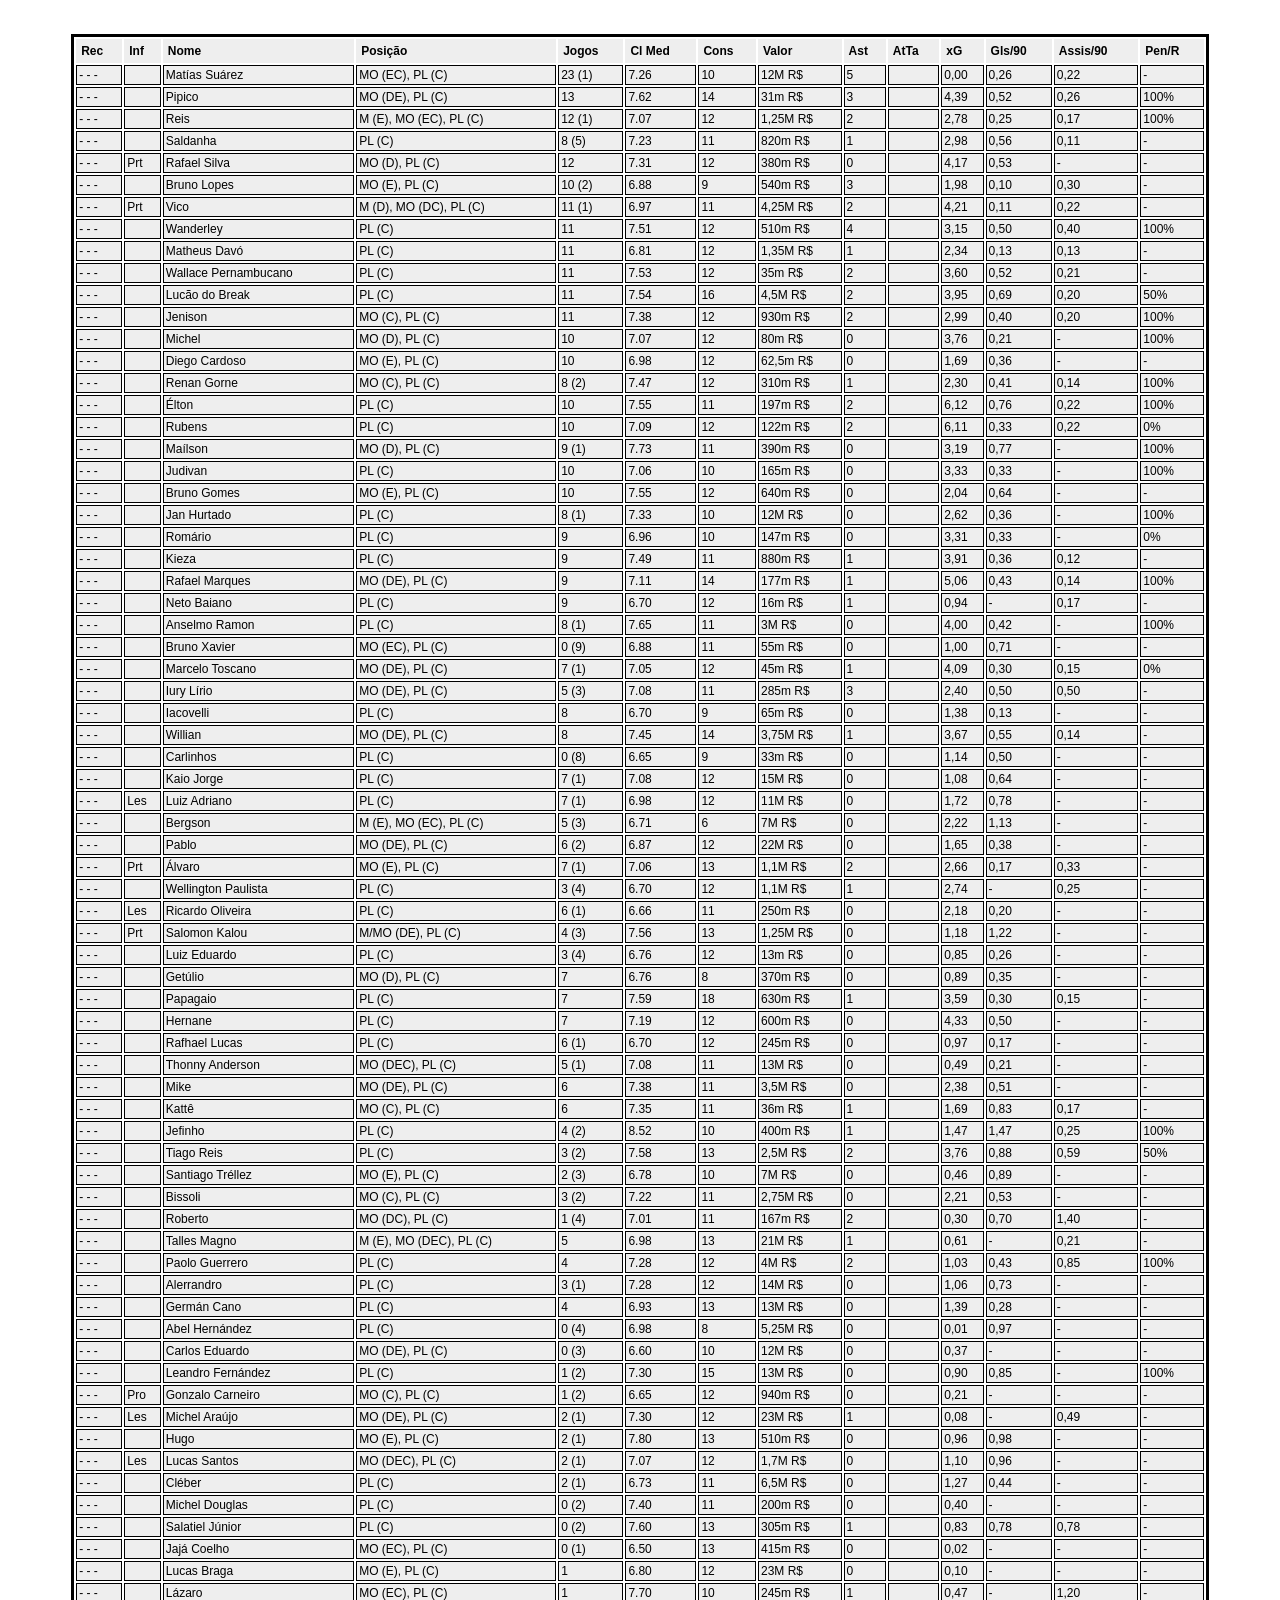
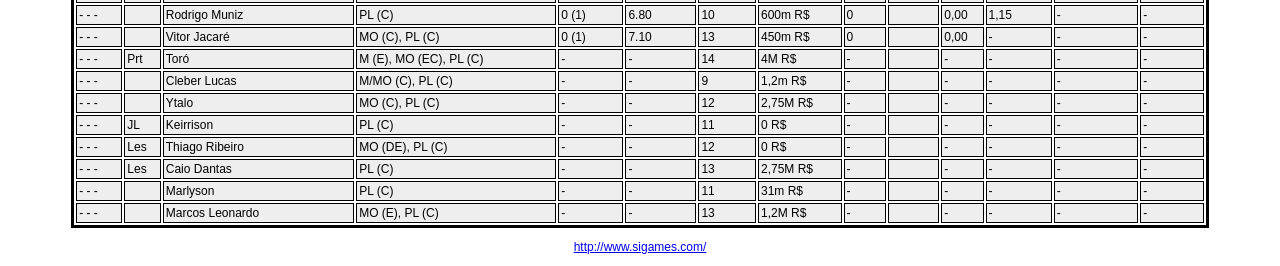
==== commit bea22489: "Add files via upload" ====
--- a/atacantes.html
+++ b/atacantes.html
@@ -31,6 +31,8 @@
 
 	<th>Posição</th>
 
+	<th>Jogos</th>
+
 	<th>Cl Med</th>
 
 	<th>Cons</th>
@@ -55,14 +57,2266 @@
 
 	<td></td>
 
-	<td>Ermínio</td>
-
-	<td>PL (C)</td>
-
-	<td>-</td>
+	<td>Matías Suárez</td>
+
+	<td>MO (EC), PL (C)</td>
+
+	<td>23 (1)</td>
+
+	<td>7.26</td>
+
+	<td>10</td>
+
+	<td>12M R$</td>
+
+	<td>5</td>
+
+	<td></td>
+
+	<td>0,00</td>
+
+	<td>0,26</td>
+
+	<td>0,22</td>
+
+	<td>-</td>
+
+</tr>
+<tr bgcolor="#EEEEEE">
+	<td>- -  - </td>
+
+	<td></td>
+
+	<td>Pipico</td>
+
+	<td>MO (DE), PL (C)</td>
 
 	<td>13</td>
 
+	<td>7.62</td>
+
+	<td>14</td>
+
+	<td>31m R$</td>
+
+	<td>3</td>
+
+	<td></td>
+
+	<td>4,39</td>
+
+	<td>0,52</td>
+
+	<td>0,26</td>
+
+	<td>100%</td>
+
+</tr>
+<tr bgcolor="#EEEEEE">
+	<td>- -  - </td>
+
+	<td></td>
+
+	<td>Reis</td>
+
+	<td>M (E), MO (EC), PL (C)</td>
+
+	<td>12 (1)</td>
+
+	<td>7.07</td>
+
+	<td>12</td>
+
+	<td>1,25M R$</td>
+
+	<td>2</td>
+
+	<td></td>
+
+	<td>2,78</td>
+
+	<td>0,25</td>
+
+	<td>0,17</td>
+
+	<td>100%</td>
+
+</tr>
+<tr bgcolor="#EEEEEE">
+	<td>- -  - </td>
+
+	<td></td>
+
+	<td>Saldanha</td>
+
+	<td>PL (C)</td>
+
+	<td>8 (5)</td>
+
+	<td>7.23</td>
+
+	<td>11</td>
+
+	<td>820m R$</td>
+
+	<td>1</td>
+
+	<td></td>
+
+	<td>2,98</td>
+
+	<td>0,56</td>
+
+	<td>0,11</td>
+
+	<td>-</td>
+
+</tr>
+<tr bgcolor="#EEEEEE">
+	<td>- -  - </td>
+
+	<td>Prt</td>
+
+	<td>Rafael Silva</td>
+
+	<td>MO (D), PL (C)</td>
+
+	<td>12</td>
+
+	<td>7.31</td>
+
+	<td>12</td>
+
+	<td>380m R$</td>
+
+	<td>0</td>
+
+	<td></td>
+
+	<td>4,17</td>
+
+	<td>0,53</td>
+
+	<td>-</td>
+
+	<td>-</td>
+
+</tr>
+<tr bgcolor="#EEEEEE">
+	<td>- -  - </td>
+
+	<td></td>
+
+	<td>Bruno Lopes</td>
+
+	<td>MO (E), PL (C)</td>
+
+	<td>10 (2)</td>
+
+	<td>6.88</td>
+
+	<td>9</td>
+
+	<td>540m R$</td>
+
+	<td>3</td>
+
+	<td></td>
+
+	<td>1,98</td>
+
+	<td>0,10</td>
+
+	<td>0,30</td>
+
+	<td>-</td>
+
+</tr>
+<tr bgcolor="#EEEEEE">
+	<td>- -  - </td>
+
+	<td>Prt</td>
+
+	<td>Vico</td>
+
+	<td>M (D), MO (DC), PL (C)</td>
+
+	<td>11 (1)</td>
+
+	<td>6.97</td>
+
+	<td>11</td>
+
+	<td>4,25M R$</td>
+
+	<td>2</td>
+
+	<td></td>
+
+	<td>4,21</td>
+
+	<td>0,11</td>
+
+	<td>0,22</td>
+
+	<td>-</td>
+
+</tr>
+<tr bgcolor="#EEEEEE">
+	<td>- -  - </td>
+
+	<td></td>
+
+	<td>Wanderley</td>
+
+	<td>PL (C)</td>
+
+	<td>11</td>
+
+	<td>7.51</td>
+
+	<td>12</td>
+
+	<td>510m R$</td>
+
+	<td>4</td>
+
+	<td></td>
+
+	<td>3,15</td>
+
+	<td>0,50</td>
+
+	<td>0,40</td>
+
+	<td>100%</td>
+
+</tr>
+<tr bgcolor="#EEEEEE">
+	<td>- -  - </td>
+
+	<td></td>
+
+	<td>Matheus Davó</td>
+
+	<td>PL (C)</td>
+
+	<td>11</td>
+
+	<td>6.81</td>
+
+	<td>12</td>
+
+	<td>1,35M R$</td>
+
+	<td>1</td>
+
+	<td></td>
+
+	<td>2,34</td>
+
+	<td>0,13</td>
+
+	<td>0,13</td>
+
+	<td>-</td>
+
+</tr>
+<tr bgcolor="#EEEEEE">
+	<td>- -  - </td>
+
+	<td></td>
+
+	<td>Wallace Pernambucano</td>
+
+	<td>PL (C)</td>
+
+	<td>11</td>
+
+	<td>7.53</td>
+
+	<td>12</td>
+
+	<td>35m R$</td>
+
+	<td>2</td>
+
+	<td></td>
+
+	<td>3,60</td>
+
+	<td>0,52</td>
+
+	<td>0,21</td>
+
+	<td>-</td>
+
+</tr>
+<tr bgcolor="#EEEEEE">
+	<td>- -  - </td>
+
+	<td></td>
+
+	<td>Lucão do Break</td>
+
+	<td>PL (C)</td>
+
+	<td>11</td>
+
+	<td>7.54</td>
+
+	<td>16</td>
+
+	<td>4,5M R$</td>
+
+	<td>2</td>
+
+	<td></td>
+
+	<td>3,95</td>
+
+	<td>0,69</td>
+
+	<td>0,20</td>
+
+	<td>50%</td>
+
+</tr>
+<tr bgcolor="#EEEEEE">
+	<td>- -  - </td>
+
+	<td></td>
+
+	<td>Jenison</td>
+
+	<td>MO (C), PL (C)</td>
+
+	<td>11</td>
+
+	<td>7.38</td>
+
+	<td>12</td>
+
+	<td>930m R$</td>
+
+	<td>2</td>
+
+	<td></td>
+
+	<td>2,99</td>
+
+	<td>0,40</td>
+
+	<td>0,20</td>
+
+	<td>100%</td>
+
+</tr>
+<tr bgcolor="#EEEEEE">
+	<td>- -  - </td>
+
+	<td></td>
+
+	<td>Michel</td>
+
+	<td>MO (D), PL (C)</td>
+
+	<td>10</td>
+
+	<td>7.07</td>
+
+	<td>12</td>
+
+	<td>80m R$</td>
+
+	<td>0</td>
+
+	<td></td>
+
+	<td>3,76</td>
+
+	<td>0,21</td>
+
+	<td>-</td>
+
+	<td>100%</td>
+
+</tr>
+<tr bgcolor="#EEEEEE">
+	<td>- -  - </td>
+
+	<td></td>
+
+	<td>Diego Cardoso</td>
+
+	<td>MO (E), PL (C)</td>
+
+	<td>10</td>
+
+	<td>6.98</td>
+
+	<td>12</td>
+
+	<td>62,5m R$</td>
+
+	<td>0</td>
+
+	<td></td>
+
+	<td>1,69</td>
+
+	<td>0,36</td>
+
+	<td>-</td>
+
+	<td>-</td>
+
+</tr>
+<tr bgcolor="#EEEEEE">
+	<td>- -  - </td>
+
+	<td></td>
+
+	<td>Renan Gorne</td>
+
+	<td>MO (C), PL (C)</td>
+
+	<td>8 (2)</td>
+
+	<td>7.47</td>
+
+	<td>12</td>
+
+	<td>310m R$</td>
+
+	<td>1</td>
+
+	<td></td>
+
+	<td>2,30</td>
+
+	<td>0,41</td>
+
+	<td>0,14</td>
+
+	<td>100%</td>
+
+</tr>
+<tr bgcolor="#EEEEEE">
+	<td>- -  - </td>
+
+	<td></td>
+
+	<td>Élton</td>
+
+	<td>PL (C)</td>
+
+	<td>10</td>
+
+	<td>7.55</td>
+
+	<td>11</td>
+
+	<td>197m R$</td>
+
+	<td>2</td>
+
+	<td></td>
+
+	<td>6,12</td>
+
+	<td>0,76</td>
+
+	<td>0,22</td>
+
+	<td>100%</td>
+
+</tr>
+<tr bgcolor="#EEEEEE">
+	<td>- -  - </td>
+
+	<td></td>
+
+	<td>Rubens</td>
+
+	<td>PL (C)</td>
+
+	<td>10</td>
+
+	<td>7.09</td>
+
+	<td>12</td>
+
+	<td>122m R$</td>
+
+	<td>2</td>
+
+	<td></td>
+
+	<td>6,11</td>
+
+	<td>0,33</td>
+
+	<td>0,22</td>
+
+	<td>0%</td>
+
+</tr>
+<tr bgcolor="#EEEEEE">
+	<td>- -  - </td>
+
+	<td></td>
+
+	<td>Maílson</td>
+
+	<td>MO (D), PL (C)</td>
+
+	<td>9 (1)</td>
+
+	<td>7.73</td>
+
+	<td>11</td>
+
+	<td>390m R$</td>
+
+	<td>0</td>
+
+	<td></td>
+
+	<td>3,19</td>
+
+	<td>0,77</td>
+
+	<td>-</td>
+
+	<td>100%</td>
+
+</tr>
+<tr bgcolor="#EEEEEE">
+	<td>- -  - </td>
+
+	<td></td>
+
+	<td>Judivan</td>
+
+	<td>PL (C)</td>
+
+	<td>10</td>
+
+	<td>7.06</td>
+
+	<td>10</td>
+
+	<td>165m R$</td>
+
+	<td>0</td>
+
+	<td></td>
+
+	<td>3,33</td>
+
+	<td>0,33</td>
+
+	<td>-</td>
+
+	<td>100%</td>
+
+</tr>
+<tr bgcolor="#EEEEEE">
+	<td>- -  - </td>
+
+	<td></td>
+
+	<td>Bruno Gomes</td>
+
+	<td>MO (E), PL (C)</td>
+
+	<td>10</td>
+
+	<td>7.55</td>
+
+	<td>12</td>
+
+	<td>640m R$</td>
+
+	<td>0</td>
+
+	<td></td>
+
+	<td>2,04</td>
+
+	<td>0,64</td>
+
+	<td>-</td>
+
+	<td>-</td>
+
+</tr>
+<tr bgcolor="#EEEEEE">
+	<td>- -  - </td>
+
+	<td></td>
+
+	<td>Jan Hurtado</td>
+
+	<td>PL (C)</td>
+
+	<td>8 (1)</td>
+
+	<td>7.33</td>
+
+	<td>10</td>
+
+	<td>12M R$</td>
+
+	<td>0</td>
+
+	<td></td>
+
+	<td>2,62</td>
+
+	<td>0,36</td>
+
+	<td>-</td>
+
+	<td>100%</td>
+
+</tr>
+<tr bgcolor="#EEEEEE">
+	<td>- -  - </td>
+
+	<td></td>
+
+	<td>Romário</td>
+
+	<td>PL (C)</td>
+
+	<td>9</td>
+
+	<td>6.96</td>
+
+	<td>10</td>
+
+	<td>147m R$</td>
+
+	<td>0</td>
+
+	<td></td>
+
+	<td>3,31</td>
+
+	<td>0,33</td>
+
+	<td>-</td>
+
+	<td>0%</td>
+
+</tr>
+<tr bgcolor="#EEEEEE">
+	<td>- -  - </td>
+
+	<td></td>
+
+	<td>Kieza</td>
+
+	<td>PL (C)</td>
+
+	<td>9</td>
+
+	<td>7.49</td>
+
+	<td>11</td>
+
+	<td>880m R$</td>
+
+	<td>1</td>
+
+	<td></td>
+
+	<td>3,91</td>
+
+	<td>0,36</td>
+
+	<td>0,12</td>
+
+	<td>-</td>
+
+</tr>
+<tr bgcolor="#EEEEEE">
+	<td>- -  - </td>
+
+	<td></td>
+
+	<td>Rafael Marques</td>
+
+	<td>MO (DE), PL (C)</td>
+
+	<td>9</td>
+
+	<td>7.11</td>
+
+	<td>14</td>
+
+	<td>177m R$</td>
+
+	<td>1</td>
+
+	<td></td>
+
+	<td>5,06</td>
+
+	<td>0,43</td>
+
+	<td>0,14</td>
+
+	<td>100%</td>
+
+</tr>
+<tr bgcolor="#EEEEEE">
+	<td>- -  - </td>
+
+	<td></td>
+
+	<td>Neto Baiano</td>
+
+	<td>PL (C)</td>
+
+	<td>9</td>
+
+	<td>6.70</td>
+
+	<td>12</td>
+
+	<td>16m R$</td>
+
+	<td>1</td>
+
+	<td></td>
+
+	<td>0,94</td>
+
+	<td>-</td>
+
+	<td>0,17</td>
+
+	<td>-</td>
+
+</tr>
+<tr bgcolor="#EEEEEE">
+	<td>- -  - </td>
+
+	<td></td>
+
+	<td>Anselmo Ramon</td>
+
+	<td>PL (C)</td>
+
+	<td>8 (1)</td>
+
+	<td>7.65</td>
+
+	<td>11</td>
+
+	<td>3M R$</td>
+
+	<td>0</td>
+
+	<td></td>
+
+	<td>4,00</td>
+
+	<td>0,42</td>
+
+	<td>-</td>
+
+	<td>100%</td>
+
+</tr>
+<tr bgcolor="#EEEEEE">
+	<td>- -  - </td>
+
+	<td></td>
+
+	<td>Bruno Xavier</td>
+
+	<td>MO (EC), PL (C)</td>
+
+	<td>0 (9)</td>
+
+	<td>6.88</td>
+
+	<td>11</td>
+
+	<td>55m R$</td>
+
+	<td>0</td>
+
+	<td></td>
+
+	<td>1,00</td>
+
+	<td>0,71</td>
+
+	<td>-</td>
+
+	<td>-</td>
+
+</tr>
+<tr bgcolor="#EEEEEE">
+	<td>- -  - </td>
+
+	<td></td>
+
+	<td>Marcelo Toscano</td>
+
+	<td>MO (DE), PL (C)</td>
+
+	<td>7 (1)</td>
+
+	<td>7.05</td>
+
+	<td>12</td>
+
+	<td>45m R$</td>
+
+	<td>1</td>
+
+	<td></td>
+
+	<td>4,09</td>
+
+	<td>0,30</td>
+
+	<td>0,15</td>
+
+	<td>0%</td>
+
+</tr>
+<tr bgcolor="#EEEEEE">
+	<td>- -  - </td>
+
+	<td></td>
+
+	<td>Iury Lírio</td>
+
+	<td>MO (DE), PL (C)</td>
+
+	<td>5 (3)</td>
+
+	<td>7.08</td>
+
+	<td>11</td>
+
+	<td>285m R$</td>
+
+	<td>3</td>
+
+	<td></td>
+
+	<td>2,40</td>
+
+	<td>0,50</td>
+
+	<td>0,50</td>
+
+	<td>-</td>
+
+</tr>
+<tr bgcolor="#EEEEEE">
+	<td>- -  - </td>
+
+	<td></td>
+
+	<td>Iacovelli</td>
+
+	<td>PL (C)</td>
+
+	<td>8</td>
+
+	<td>6.70</td>
+
+	<td>9</td>
+
+	<td>65m R$</td>
+
+	<td>0</td>
+
+	<td></td>
+
+	<td>1,38</td>
+
+	<td>0,13</td>
+
+	<td>-</td>
+
+	<td>-</td>
+
+</tr>
+<tr bgcolor="#EEEEEE">
+	<td>- -  - </td>
+
+	<td></td>
+
+	<td>Willian</td>
+
+	<td>MO (DE), PL (C)</td>
+
+	<td>8</td>
+
+	<td>7.45</td>
+
+	<td>14</td>
+
+	<td>3,75M R$</td>
+
+	<td>1</td>
+
+	<td></td>
+
+	<td>3,67</td>
+
+	<td>0,55</td>
+
+	<td>0,14</td>
+
+	<td>-</td>
+
+</tr>
+<tr bgcolor="#EEEEEE">
+	<td>- -  - </td>
+
+	<td></td>
+
+	<td>Carlinhos</td>
+
+	<td>PL (C)</td>
+
+	<td>0 (8)</td>
+
+	<td>6.65</td>
+
+	<td>9</td>
+
+	<td>33m R$</td>
+
+	<td>0</td>
+
+	<td></td>
+
+	<td>1,14</td>
+
+	<td>0,50</td>
+
+	<td>-</td>
+
+	<td>-</td>
+
+</tr>
+<tr bgcolor="#EEEEEE">
+	<td>- -  - </td>
+
+	<td></td>
+
+	<td>Kaio Jorge</td>
+
+	<td>PL (C)</td>
+
+	<td>7 (1)</td>
+
+	<td>7.08</td>
+
+	<td>12</td>
+
+	<td>15M R$</td>
+
+	<td>0</td>
+
+	<td></td>
+
+	<td>1,08</td>
+
+	<td>0,64</td>
+
+	<td>-</td>
+
+	<td>-</td>
+
+</tr>
+<tr bgcolor="#EEEEEE">
+	<td>- -  - </td>
+
+	<td>Les</td>
+
+	<td>Luiz Adriano</td>
+
+	<td>PL (C)</td>
+
+	<td>7 (1)</td>
+
+	<td>6.98</td>
+
+	<td>12</td>
+
+	<td>11M R$</td>
+
+	<td>0</td>
+
+	<td></td>
+
+	<td>1,72</td>
+
+	<td>0,78</td>
+
+	<td>-</td>
+
+	<td>-</td>
+
+</tr>
+<tr bgcolor="#EEEEEE">
+	<td>- -  - </td>
+
+	<td></td>
+
+	<td>Bergson</td>
+
+	<td>M (E), MO (EC), PL (C)</td>
+
+	<td>5 (3)</td>
+
+	<td>6.71</td>
+
+	<td>6</td>
+
+	<td>7M R$</td>
+
+	<td>0</td>
+
+	<td></td>
+
+	<td>2,22</td>
+
+	<td>1,13</td>
+
+	<td>-</td>
+
+	<td>-</td>
+
+</tr>
+<tr bgcolor="#EEEEEE">
+	<td>- -  - </td>
+
+	<td></td>
+
+	<td>Pablo</td>
+
+	<td>MO (DE), PL (C)</td>
+
+	<td>6 (2)</td>
+
+	<td>6.87</td>
+
+	<td>12</td>
+
+	<td>22M R$</td>
+
+	<td>0</td>
+
+	<td></td>
+
+	<td>1,65</td>
+
+	<td>0,38</td>
+
+	<td>-</td>
+
+	<td>-</td>
+
+</tr>
+<tr bgcolor="#EEEEEE">
+	<td>- -  - </td>
+
+	<td>Prt</td>
+
+	<td>Álvaro</td>
+
+	<td>MO (E), PL (C)</td>
+
+	<td>7 (1)</td>
+
+	<td>7.06</td>
+
+	<td>13</td>
+
+	<td>1,1M R$</td>
+
+	<td>2</td>
+
+	<td></td>
+
+	<td>2,66</td>
+
+	<td>0,17</td>
+
+	<td>0,33</td>
+
+	<td>-</td>
+
+</tr>
+<tr bgcolor="#EEEEEE">
+	<td>- -  - </td>
+
+	<td></td>
+
+	<td>Wellington Paulista</td>
+
+	<td>PL (C)</td>
+
+	<td>3 (4)</td>
+
+	<td>6.70</td>
+
+	<td>12</td>
+
+	<td>1,1M R$</td>
+
+	<td>1</td>
+
+	<td></td>
+
+	<td>2,74</td>
+
+	<td>-</td>
+
+	<td>0,25</td>
+
+	<td>-</td>
+
+</tr>
+<tr bgcolor="#EEEEEE">
+	<td>- -  - </td>
+
+	<td>Les</td>
+
+	<td>Ricardo Oliveira</td>
+
+	<td>PL (C)</td>
+
+	<td>6 (1)</td>
+
+	<td>6.66</td>
+
+	<td>11</td>
+
+	<td>250m R$</td>
+
+	<td>0</td>
+
+	<td></td>
+
+	<td>2,18</td>
+
+	<td>0,20</td>
+
+	<td>-</td>
+
+	<td>-</td>
+
+</tr>
+<tr bgcolor="#EEEEEE">
+	<td>- -  - </td>
+
+	<td>Prt</td>
+
+	<td>Salomon Kalou</td>
+
+	<td>M/MO (DE), PL (C)</td>
+
+	<td>4 (3)</td>
+
+	<td>7.56</td>
+
+	<td>13</td>
+
+	<td>1,25M R$</td>
+
+	<td>0</td>
+
+	<td></td>
+
+	<td>1,18</td>
+
+	<td>1,22</td>
+
+	<td>-</td>
+
+	<td>-</td>
+
+</tr>
+<tr bgcolor="#EEEEEE">
+	<td>- -  - </td>
+
+	<td></td>
+
+	<td>Luiz Eduardo</td>
+
+	<td>PL (C)</td>
+
+	<td>3 (4)</td>
+
+	<td>6.76</td>
+
+	<td>12</td>
+
+	<td>13m R$</td>
+
+	<td>0</td>
+
+	<td></td>
+
+	<td>0,85</td>
+
+	<td>0,26</td>
+
+	<td>-</td>
+
+	<td>-</td>
+
+</tr>
+<tr bgcolor="#EEEEEE">
+	<td>- -  - </td>
+
+	<td></td>
+
+	<td>Getúlio</td>
+
+	<td>MO (D), PL (C)</td>
+
+	<td>7</td>
+
+	<td>6.76</td>
+
+	<td>8</td>
+
+	<td>370m R$</td>
+
+	<td>0</td>
+
+	<td></td>
+
+	<td>0,89</td>
+
+	<td>0,35</td>
+
+	<td>-</td>
+
+	<td>-</td>
+
+</tr>
+<tr bgcolor="#EEEEEE">
+	<td>- -  - </td>
+
+	<td></td>
+
+	<td>Papagaio</td>
+
+	<td>PL (C)</td>
+
+	<td>7</td>
+
+	<td>7.59</td>
+
+	<td>18</td>
+
+	<td>630m R$</td>
+
+	<td>1</td>
+
+	<td></td>
+
+	<td>3,59</td>
+
+	<td>0,30</td>
+
+	<td>0,15</td>
+
+	<td>-</td>
+
+</tr>
+<tr bgcolor="#EEEEEE">
+	<td>- -  - </td>
+
+	<td></td>
+
+	<td>Hernane</td>
+
+	<td>PL (C)</td>
+
+	<td>7</td>
+
+	<td>7.19</td>
+
+	<td>12</td>
+
+	<td>600m R$</td>
+
+	<td>0</td>
+
+	<td></td>
+
+	<td>4,33</td>
+
+	<td>0,50</td>
+
+	<td>-</td>
+
+	<td>-</td>
+
+</tr>
+<tr bgcolor="#EEEEEE">
+	<td>- -  - </td>
+
+	<td></td>
+
+	<td>Rafhael Lucas</td>
+
+	<td>PL (C)</td>
+
+	<td>6 (1)</td>
+
+	<td>6.70</td>
+
+	<td>12</td>
+
+	<td>245m R$</td>
+
+	<td>0</td>
+
+	<td></td>
+
+	<td>0,97</td>
+
+	<td>0,17</td>
+
+	<td>-</td>
+
+	<td>-</td>
+
+</tr>
+<tr bgcolor="#EEEEEE">
+	<td>- -  - </td>
+
+	<td></td>
+
+	<td>Thonny Anderson</td>
+
+	<td>MO (DEC), PL (C)</td>
+
+	<td>5 (1)</td>
+
+	<td>7.08</td>
+
+	<td>11</td>
+
+	<td>13M R$</td>
+
+	<td>0</td>
+
+	<td></td>
+
+	<td>0,49</td>
+
+	<td>0,21</td>
+
+	<td>-</td>
+
+	<td>-</td>
+
+</tr>
+<tr bgcolor="#EEEEEE">
+	<td>- -  - </td>
+
+	<td></td>
+
+	<td>Mike</td>
+
+	<td>MO (DE), PL (C)</td>
+
+	<td>6</td>
+
+	<td>7.38</td>
+
+	<td>11</td>
+
+	<td>3,5M R$</td>
+
+	<td>0</td>
+
+	<td></td>
+
+	<td>2,38</td>
+
+	<td>0,51</td>
+
+	<td>-</td>
+
+	<td>-</td>
+
+</tr>
+<tr bgcolor="#EEEEEE">
+	<td>- -  - </td>
+
+	<td></td>
+
+	<td>Kattê</td>
+
+	<td>MO (C), PL (C)</td>
+
+	<td>6</td>
+
+	<td>7.35</td>
+
+	<td>11</td>
+
+	<td>36m R$</td>
+
+	<td>1</td>
+
+	<td></td>
+
+	<td>1,69</td>
+
+	<td>0,83</td>
+
+	<td>0,17</td>
+
+	<td>-</td>
+
+</tr>
+<tr bgcolor="#EEEEEE">
+	<td>- -  - </td>
+
+	<td></td>
+
+	<td>Jefinho</td>
+
+	<td>PL (C)</td>
+
+	<td>4 (2)</td>
+
+	<td>8.52</td>
+
+	<td>10</td>
+
+	<td>400m R$</td>
+
+	<td>1</td>
+
+	<td></td>
+
+	<td>1,47</td>
+
+	<td>1,47</td>
+
+	<td>0,25</td>
+
+	<td>100%</td>
+
+</tr>
+<tr bgcolor="#EEEEEE">
+	<td>- -  - </td>
+
+	<td></td>
+
+	<td>Tiago Reis</td>
+
+	<td>PL (C)</td>
+
+	<td>3 (2)</td>
+
+	<td>7.58</td>
+
+	<td>13</td>
+
+	<td>2,5M R$</td>
+
+	<td>2</td>
+
+	<td></td>
+
+	<td>3,76</td>
+
+	<td>0,88</td>
+
+	<td>0,59</td>
+
+	<td>50%</td>
+
+</tr>
+<tr bgcolor="#EEEEEE">
+	<td>- -  - </td>
+
+	<td></td>
+
+	<td>Santiago Tréllez</td>
+
+	<td>MO (E), PL (C)</td>
+
+	<td>2 (3)</td>
+
+	<td>6.78</td>
+
+	<td>10</td>
+
+	<td>7M R$</td>
+
+	<td>0</td>
+
+	<td></td>
+
+	<td>0,46</td>
+
+	<td>0,89</td>
+
+	<td>-</td>
+
+	<td>-</td>
+
+</tr>
+<tr bgcolor="#EEEEEE">
+	<td>- -  - </td>
+
+	<td></td>
+
+	<td>Bissoli</td>
+
+	<td>MO (C), PL (C)</td>
+
+	<td>3 (2)</td>
+
+	<td>7.22</td>
+
+	<td>11</td>
+
+	<td>2,75M R$</td>
+
+	<td>0</td>
+
+	<td></td>
+
+	<td>2,21</td>
+
+	<td>0,53</td>
+
+	<td>-</td>
+
+	<td>-</td>
+
+</tr>
+<tr bgcolor="#EEEEEE">
+	<td>- -  - </td>
+
+	<td></td>
+
+	<td>Roberto</td>
+
+	<td>MO (DC), PL (C)</td>
+
+	<td>1 (4)</td>
+
+	<td>7.01</td>
+
+	<td>11</td>
+
+	<td>167m R$</td>
+
+	<td>2</td>
+
+	<td></td>
+
+	<td>0,30</td>
+
+	<td>0,70</td>
+
+	<td>1,40</td>
+
+	<td>-</td>
+
+</tr>
+<tr bgcolor="#EEEEEE">
+	<td>- -  - </td>
+
+	<td></td>
+
+	<td>Talles Magno</td>
+
+	<td>M (E), MO (DEC), PL (C)</td>
+
+	<td>5</td>
+
+	<td>6.98</td>
+
+	<td>13</td>
+
+	<td>21M R$</td>
+
+	<td>1</td>
+
+	<td></td>
+
+	<td>0,61</td>
+
+	<td>-</td>
+
+	<td>0,21</td>
+
+	<td>-</td>
+
+</tr>
+<tr bgcolor="#EEEEEE">
+	<td>- -  - </td>
+
+	<td></td>
+
+	<td>Paolo Guerrero</td>
+
+	<td>PL (C)</td>
+
+	<td>4</td>
+
+	<td>7.28</td>
+
+	<td>12</td>
+
+	<td>4M R$</td>
+
+	<td>2</td>
+
+	<td></td>
+
+	<td>1,03</td>
+
+	<td>0,43</td>
+
+	<td>0,85</td>
+
+	<td>100%</td>
+
+</tr>
+<tr bgcolor="#EEEEEE">
+	<td>- -  - </td>
+
+	<td></td>
+
+	<td>Alerrandro</td>
+
+	<td>PL (C)</td>
+
+	<td>3 (1)</td>
+
+	<td>7.28</td>
+
+	<td>12</td>
+
+	<td>14M R$</td>
+
+	<td>0</td>
+
+	<td></td>
+
+	<td>1,06</td>
+
+	<td>0,73</td>
+
+	<td>-</td>
+
+	<td>-</td>
+
+</tr>
+<tr bgcolor="#EEEEEE">
+	<td>- -  - </td>
+
+	<td></td>
+
+	<td>Germán Cano</td>
+
+	<td>PL (C)</td>
+
+	<td>4</td>
+
+	<td>6.93</td>
+
+	<td>13</td>
+
+	<td>13M R$</td>
+
+	<td>0</td>
+
+	<td></td>
+
+	<td>1,39</td>
+
+	<td>0,28</td>
+
+	<td>-</td>
+
+	<td>-</td>
+
+</tr>
+<tr bgcolor="#EEEEEE">
+	<td>- -  - </td>
+
+	<td></td>
+
+	<td>Abel Hernández</td>
+
+	<td>PL (C)</td>
+
+	<td>0 (4)</td>
+
+	<td>6.98</td>
+
+	<td>8</td>
+
+	<td>5,25M R$</td>
+
+	<td>0</td>
+
+	<td></td>
+
+	<td>0,01</td>
+
+	<td>0,97</td>
+
+	<td>-</td>
+
+	<td>-</td>
+
+</tr>
+<tr bgcolor="#EEEEEE">
+	<td>- -  - </td>
+
+	<td></td>
+
+	<td>Carlos Eduardo</td>
+
+	<td>MO (DE), PL (C)</td>
+
+	<td>0 (3)</td>
+
+	<td>6.60</td>
+
+	<td>10</td>
+
+	<td>12M R$</td>
+
+	<td>0</td>
+
+	<td></td>
+
+	<td>0,37</td>
+
+	<td>-</td>
+
+	<td>-</td>
+
+	<td>-</td>
+
+</tr>
+<tr bgcolor="#EEEEEE">
+	<td>- -  - </td>
+
+	<td></td>
+
+	<td>Leandro Fernández</td>
+
+	<td>PL (C)</td>
+
+	<td>1 (2)</td>
+
+	<td>7.30</td>
+
+	<td>15</td>
+
+	<td>13M R$</td>
+
+	<td>0</td>
+
+	<td></td>
+
+	<td>0,90</td>
+
+	<td>0,85</td>
+
+	<td>-</td>
+
+	<td>100%</td>
+
+</tr>
+<tr bgcolor="#EEEEEE">
+	<td>- -  - </td>
+
+	<td>Pro</td>
+
+	<td>Gonzalo Carneiro</td>
+
+	<td>MO (C), PL (C)</td>
+
+	<td>1 (2)</td>
+
+	<td>6.65</td>
+
+	<td>12</td>
+
+	<td>940m R$</td>
+
+	<td>0</td>
+
+	<td></td>
+
+	<td>0,21</td>
+
+	<td>-</td>
+
+	<td>-</td>
+
+	<td>-</td>
+
+</tr>
+<tr bgcolor="#EEEEEE">
+	<td>- -  - </td>
+
+	<td>Les</td>
+
+	<td>Michel Araújo</td>
+
+	<td>MO (DE), PL (C)</td>
+
+	<td>2 (1)</td>
+
+	<td>7.30</td>
+
+	<td>12</td>
+
+	<td>23M R$</td>
+
+	<td>1</td>
+
+	<td></td>
+
+	<td>0,08</td>
+
+	<td>-</td>
+
+	<td>0,49</td>
+
+	<td>-</td>
+
+</tr>
+<tr bgcolor="#EEEEEE">
+	<td>- -  - </td>
+
+	<td></td>
+
+	<td>Hugo</td>
+
+	<td>MO (E), PL (C)</td>
+
+	<td>2 (1)</td>
+
+	<td>7.80</td>
+
+	<td>13</td>
+
+	<td>510m R$</td>
+
+	<td>0</td>
+
+	<td></td>
+
+	<td>0,96</td>
+
+	<td>0,98</td>
+
+	<td>-</td>
+
+	<td>-</td>
+
+</tr>
+<tr bgcolor="#EEEEEE">
+	<td>- -  - </td>
+
+	<td>Les</td>
+
+	<td>Lucas Santos</td>
+
+	<td>MO (DEC), PL (C)</td>
+
+	<td>2 (1)</td>
+
+	<td>7.07</td>
+
+	<td>12</td>
+
+	<td>1,7M R$</td>
+
+	<td>0</td>
+
+	<td></td>
+
+	<td>1,10</td>
+
+	<td>0,96</td>
+
+	<td>-</td>
+
+	<td>-</td>
+
+</tr>
+<tr bgcolor="#EEEEEE">
+	<td>- -  - </td>
+
+	<td></td>
+
+	<td>Cléber</td>
+
+	<td>PL (C)</td>
+
+	<td>2 (1)</td>
+
+	<td>6.73</td>
+
+	<td>11</td>
+
+	<td>6,5M R$</td>
+
+	<td>0</td>
+
+	<td></td>
+
+	<td>1,27</td>
+
+	<td>0,44</td>
+
+	<td>-</td>
+
+	<td>-</td>
+
+</tr>
+<tr bgcolor="#EEEEEE">
+	<td>- -  - </td>
+
+	<td></td>
+
+	<td>Michel Douglas</td>
+
+	<td>PL (C)</td>
+
+	<td>0 (2)</td>
+
+	<td>7.40</td>
+
+	<td>11</td>
+
+	<td>200m R$</td>
+
+	<td>0</td>
+
+	<td></td>
+
+	<td>0,40</td>
+
+	<td>-</td>
+
+	<td>-</td>
+
+	<td>-</td>
+
+</tr>
+<tr bgcolor="#EEEEEE">
+	<td>- -  - </td>
+
+	<td></td>
+
+	<td>Salatiel Júnior</td>
+
+	<td>PL (C)</td>
+
+	<td>0 (2)</td>
+
+	<td>7.60</td>
+
+	<td>13</td>
+
+	<td>305m R$</td>
+
+	<td>1</td>
+
+	<td></td>
+
+	<td>0,83</td>
+
+	<td>0,78</td>
+
+	<td>0,78</td>
+
+	<td>-</td>
+
+</tr>
+<tr bgcolor="#EEEEEE">
+	<td>- -  - </td>
+
+	<td></td>
+
+	<td>Jajá Coelho</td>
+
+	<td>MO (EC), PL (C)</td>
+
+	<td>0 (1)</td>
+
+	<td>6.50</td>
+
+	<td>13</td>
+
+	<td>415m R$</td>
+
+	<td>0</td>
+
+	<td></td>
+
+	<td>0,02</td>
+
+	<td>-</td>
+
+	<td>-</td>
+
+	<td>-</td>
+
+</tr>
+<tr bgcolor="#EEEEEE">
+	<td>- -  - </td>
+
+	<td></td>
+
+	<td>Lucas Braga</td>
+
+	<td>MO (E), PL (C)</td>
+
+	<td>1</td>
+
+	<td>6.80</td>
+
+	<td>12</td>
+
+	<td>23M R$</td>
+
+	<td>0</td>
+
+	<td></td>
+
+	<td>0,10</td>
+
+	<td>-</td>
+
+	<td>-</td>
+
+	<td>-</td>
+
+</tr>
+<tr bgcolor="#EEEEEE">
+	<td>- -  - </td>
+
+	<td></td>
+
+	<td>Lázaro</td>
+
+	<td>MO (EC), PL (C)</td>
+
+	<td>1</td>
+
+	<td>7.70</td>
+
+	<td>10</td>
+
+	<td>245m R$</td>
+
+	<td>1</td>
+
+	<td></td>
+
+	<td>0,47</td>
+
+	<td>-</td>
+
+	<td>1,20</td>
+
+	<td>-</td>
+
+</tr>
+<tr bgcolor="#EEEEEE">
+	<td>- -  - </td>
+
+	<td></td>
+
+	<td>Rodrigo Muniz</td>
+
+	<td>PL (C)</td>
+
+	<td>0 (1)</td>
+
+	<td>6.80</td>
+
+	<td>10</td>
+
+	<td>600m R$</td>
+
+	<td>0</td>
+
+	<td></td>
+
+	<td>0,00</td>
+
+	<td>1,15</td>
+
+	<td>-</td>
+
+	<td>-</td>
+
+</tr>
+<tr bgcolor="#EEEEEE">
+	<td>- -  - </td>
+
+	<td></td>
+
+	<td>Vitor Jacaré</td>
+
+	<td>MO (C), PL (C)</td>
+
+	<td>0 (1)</td>
+
+	<td>7.10</td>
+
+	<td>13</td>
+
+	<td>450m R$</td>
+
+	<td>0</td>
+
+	<td></td>
+
+	<td>0,00</td>
+
+	<td>-</td>
+
+	<td>-</td>
+
+	<td>-</td>
+
+</tr>
+<tr bgcolor="#EEEEEE">
+	<td>- -  - </td>
+
+	<td>Prt</td>
+
+	<td>Toró</td>
+
+	<td>M (E), MO (EC), PL (C)</td>
+
+	<td>-</td>
+
+	<td>-</td>
+
+	<td>14</td>
+
+	<td>4M R$</td>
+
+	<td>-</td>
+
+	<td></td>
+
+	<td>-</td>
+
+	<td>-</td>
+
+	<td>-</td>
+
+	<td>-</td>
+
+</tr>
+<tr bgcolor="#EEEEEE">
+	<td>- -  - </td>
+
+	<td></td>
+
+	<td>Cleber Lucas</td>
+
+	<td>M/MO (C), PL (C)</td>
+
+	<td>-</td>
+
+	<td>-</td>
+
+	<td>9</td>
+
+	<td>1,2m R$</td>
+
+	<td>-</td>
+
+	<td></td>
+
+	<td>-</td>
+
+	<td>-</td>
+
+	<td>-</td>
+
+	<td>-</td>
+
+</tr>
+<tr bgcolor="#EEEEEE">
+	<td>- -  - </td>
+
+	<td></td>
+
+	<td>Ytalo</td>
+
+	<td>MO (C), PL (C)</td>
+
+	<td>-</td>
+
+	<td>-</td>
+
+	<td>12</td>
+
+	<td>2,75M R$</td>
+
+	<td>-</td>
+
+	<td></td>
+
+	<td>-</td>
+
+	<td>-</td>
+
+	<td>-</td>
+
+	<td>-</td>
+
+</tr>
+<tr bgcolor="#EEEEEE">
+	<td>- -  - </td>
+
+	<td>JL</td>
+
+	<td>Keirrison</td>
+
+	<td>PL (C)</td>
+
+	<td>-</td>
+
+	<td>-</td>
+
+	<td>11</td>
+
 	<td>0 R$</td>
 
 	<td>-</td>
@@ -81,15 +2335,17 @@
 <tr bgcolor="#EEEEEE">
 	<td>- -  - </td>
 
-	<td>JL</td>
-
-	<td>Manuel Felipe</td>
-
-	<td>PL (C)</td>
-
-	<td>-</td>
-
-	<td>9</td>
+	<td>Les</td>
+
+	<td>Thiago Ribeiro</td>
+
+	<td>MO (DE), PL (C)</td>
+
+	<td>-</td>
+
+	<td>-</td>
+
+	<td>12</td>
 
 	<td>0 R$</td>
 
@@ -109,7197 +2365,91 @@
 <tr bgcolor="#EEEEEE">
 	<td>- -  - </td>
 
-	<td></td>
-
-	<td>Reinaldo Alagoano</td>
-
-	<td>PL (C)</td>
-
-	<td>6.70</td>
-
-	<td>10</td>
-
-	<td>3,5m R$</td>
-
-	<td>0</td>
-
-	<td></td>
-
-	<td>0,71</td>
-
-	<td>0,24</td>
-
-	<td>-</td>
-
-	<td>-</td>
-
-</tr>
-<tr bgcolor="#EEEEEE">
-	<td>- -  - </td>
-
-	<td></td>
-
-	<td>Isac</td>
-
-	<td>PL (C)</td>
-
-	<td>7.53</td>
+	<td>Les</td>
+
+	<td>Caio Dantas</td>
+
+	<td>PL (C)</td>
+
+	<td>-</td>
+
+	<td>-</td>
+
+	<td>13</td>
+
+	<td>2,75M R$</td>
+
+	<td>-</td>
+
+	<td></td>
+
+	<td>-</td>
+
+	<td>-</td>
+
+	<td>-</td>
+
+	<td>-</td>
+
+</tr>
+<tr bgcolor="#EEEEEE">
+	<td>- -  - </td>
+
+	<td></td>
+
+	<td>Marlyson</td>
+
+	<td>PL (C)</td>
+
+	<td>-</td>
+
+	<td>-</td>
 
 	<td>11</td>
 
-	<td>6,25m R$</td>
-
-	<td>4</td>
-
-	<td></td>
-
-	<td>4,35</td>
-
-	<td>0,89</td>
-
-	<td>0,59</td>
-
-	<td>100%</td>
-
-</tr>
-<tr bgcolor="#EEEEEE">
-	<td>- -  - </td>
-
-	<td></td>
-
-	<td>Reifit</td>
-
-	<td>PL (C)</td>
-
-	<td>-</td>
-
-	<td>20</td>
-
-	<td>0 R$</td>
-
-	<td>-</td>
-
-	<td></td>
-
-	<td>-</td>
-
-	<td>-</td>
-
-	<td>-</td>
-
-	<td>-</td>
-
-</tr>
-<tr bgcolor="#EEEEEE">
-	<td>- -  - </td>
-
-	<td>JL</td>
-
-	<td>Régis Wenzel</td>
-
-	<td>PL (C)</td>
-
-	<td>-</td>
-
-	<td>14</td>
-
-	<td>0 R$</td>
-
-	<td>-</td>
-
-	<td></td>
-
-	<td>-</td>
-
-	<td>-</td>
-
-	<td>-</td>
-
-	<td>-</td>
-
-</tr>
-<tr bgcolor="#EEEEEE">
-	<td>- -  - </td>
-
-	<td></td>
-
-	<td>Neto</td>
-
-	<td>PL (C)</td>
-
-	<td>7.16</td>
-
-	<td>10</td>
-
-	<td>21m R$</td>
-
-	<td>0</td>
-
-	<td></td>
-
-	<td>4,81</td>
-
-	<td>0,38</td>
-
-	<td>-</td>
-
-	<td>100%</td>
-
-</tr>
-<tr bgcolor="#EEEEEE">
-	<td>- -  - </td>
-
-	<td></td>
-
-	<td>Reginaldo Ramires</td>
-
-	<td>PL (C)</td>
-
-	<td>-</td>
-
-	<td>19</td>
-
-	<td>1,6m R$</td>
-
-	<td>-</td>
-
-	<td></td>
-
-	<td>-</td>
-
-	<td>-</td>
-
-	<td>-</td>
-
-	<td>-</td>
-
-</tr>
-<tr bgcolor="#EEEEEE">
-	<td>- -  - </td>
-
-	<td></td>
-
-	<td>Índio</td>
-
-	<td>PL (C)</td>
-
-	<td>7.50</td>
-
-	<td>11</td>
-
-	<td>10m R$</td>
-
-	<td>1</td>
-
-	<td></td>
-
-	<td>1,87</td>
-
-	<td>0,97</td>
-
-	<td>0,24</td>
-
-	<td>-</td>
-
-</tr>
-<tr bgcolor="#EEEEEE">
-	<td>- -  - </td>
-
-	<td></td>
-
-	<td>Marcão Santana</td>
-
-	<td>PL (C)</td>
-
-	<td>7.12</td>
-
-	<td>11</td>
-
-	<td>8,5m R$</td>
-
-	<td>0</td>
-
-	<td></td>
-
-	<td>2,60</td>
-
-	<td>0,33</td>
-
-	<td>-</td>
-
-	<td>-</td>
-
-</tr>
-<tr bgcolor="#EEEEEE">
-	<td>- -  - </td>
-
-	<td>Prt</td>
-
-	<td>Ilaílson</td>
-
-	<td>PL (C)</td>
-
-	<td>-</td>
-
-	<td>6</td>
-
-	<td>0 R$</td>
-
-	<td>-</td>
-
-	<td></td>
-
-	<td>-</td>
-
-	<td>-</td>
-
-	<td>-</td>
-
-	<td>-</td>
-
-</tr>
-<tr bgcolor="#EEEEEE">
-	<td>- -  - </td>
-
-	<td></td>
-
-	<td>Marcel Sacramento</td>
-
-	<td>PL (C)</td>
-
-	<td>7.07</td>
-
-	<td>12</td>
-
-	<td>0 R$</td>
-
-	<td>2</td>
-
-	<td></td>
-
-	<td>4,46</td>
-
-	<td>0,34</td>
-
-	<td>0,34</td>
-
-	<td>100%</td>
-
-</tr>
-<tr bgcolor="#EEEEEE">
-	<td>- -  - </td>
-
-	<td></td>
-
-	<td>Raulzinho</td>
-
-	<td>PL (C)</td>
-
-	<td>6.56</td>
-
-	<td>9</td>
-
-	<td>2,4m R$</td>
-
-	<td>1</td>
-
-	<td></td>
-
-	<td>0,73</td>
-
-	<td>-</td>
-
-	<td>0,37</td>
-
-	<td>-</td>
-
-</tr>
-<tr bgcolor="#EEEEEE">
-	<td>- -  - </td>
-
-	<td>JL</td>
-
-	<td>Nonato</td>
-
-	<td>PL (C)</td>
+	<td>31m R$</td>
+
+	<td>-</td>
+
+	<td></td>
+
+	<td>-</td>
+
+	<td>-</td>
+
+	<td>-</td>
+
+	<td>-</td>
+
+</tr>
+<tr bgcolor="#EEEEEE">
+	<td>- -  - </td>
+
+	<td></td>
+
+	<td>Marcos Leonardo</td>
+
+	<td>MO (E), PL (C)</td>
+
+	<td>-</td>
 
 	<td>-</td>
 
 	<td>13</td>
 
-	<td>0 R$</td>
-
-	<td>-</td>
-
-	<td></td>
-
-	<td>-</td>
-
-	<td>-</td>
-
-	<td>-</td>
-
-	<td>-</td>
-
-</tr>
-<tr bgcolor="#EEEEEE">
-	<td>- -  - </td>
-
-	<td>JL</td>
-
-	<td>Romão</td>
-
-	<td>PL (C)</td>
-
-	<td>-</td>
-
-	<td>11</td>
-
-	<td>0 R$</td>
-
-	<td>-</td>
-
-	<td></td>
-
-	<td>-</td>
-
-	<td>-</td>
-
-	<td>-</td>
-
-	<td>-</td>
-
-</tr>
-<tr bgcolor="#EEEEEE">
-	<td>- -  - </td>
-
-	<td></td>
-
-	<td>Antony</td>
-
-	<td>PL (C)</td>
-
-	<td>-</td>
-
-	<td>13</td>
-
-	<td>27m R$</td>
-
-	<td>-</td>
-
-	<td></td>
-
-	<td>-</td>
-
-	<td>-</td>
-
-	<td>-</td>
-
-	<td>-</td>
-
-</tr>
-<tr bgcolor="#EEEEEE">
-	<td>- -  - </td>
-
-	<td></td>
-
-	<td>Victor Michell</td>
-
-	<td>PL (C)</td>
-
-	<td>-</td>
-
-	<td>14</td>
-
-	<td>1,1m R$</td>
-
-	<td>-</td>
-
-	<td></td>
-
-	<td>-</td>
-
-	<td>-</td>
-
-	<td>-</td>
-
-	<td>-</td>
-
-</tr>
-<tr bgcolor="#EEEEEE">
-	<td>- -  - </td>
-
-	<td></td>
-
-	<td>Romarinho</td>
-
-	<td>PL (C)</td>
-
-	<td>-</td>
-
-	<td>11</td>
-
-	<td>4,5m R$</td>
-
-	<td>-</td>
-
-	<td></td>
-
-	<td>-</td>
-
-	<td>-</td>
-
-	<td>-</td>
-
-	<td>-</td>
-
-</tr>
-<tr bgcolor="#EEEEEE">
-	<td>- -  - </td>
-
-	<td>Prt</td>
-
-	<td>Matheus Souza</td>
-
-	<td>PL (C)</td>
-
-	<td>6.45</td>
-
-	<td>11</td>
-
-	<td>70m R$</td>
-
-	<td>1</td>
-
-	<td></td>
-
-	<td>0,60</td>
-
-	<td>-</td>
-
-	<td>0,37</td>
-
-	<td>-</td>
-
-</tr>
-<tr bgcolor="#EEEEEE">
-	<td>- -  - </td>
-
-	<td>JL</td>
-
-	<td>Guilherme</td>
-
-	<td>PL (C)</td>
-
-	<td>-</td>
-
-	<td>13</td>
-
-	<td>0 R$</td>
-
-	<td>-</td>
-
-	<td></td>
-
-	<td>-</td>
-
-	<td>-</td>
-
-	<td>-</td>
-
-	<td>-</td>
-
-</tr>
-<tr bgcolor="#EEEEEE">
-	<td>- -  - </td>
-
-	<td></td>
-
-	<td>Victor Henrique</td>
-
-	<td>PL (C)</td>
-
-	<td>-</td>
-
-	<td>9</td>
-
-	<td>3,25m R$</td>
-
-	<td>-</td>
-
-	<td></td>
-
-	<td>-</td>
-
-	<td>-</td>
-
-	<td>-</td>
-
-	<td>-</td>
-
-</tr>
-<tr bgcolor="#EEEEEE">
-	<td>- -  - </td>
-
-	<td></td>
-
-	<td>Lucão do Break</td>
-
-	<td>PL (C)</td>
-
-	<td>7.54</td>
-
-	<td>16</td>
-
-	<td>4,5M R$</td>
-
-	<td>2</td>
-
-	<td></td>
-
-	<td>3,95</td>
-
-	<td>0,69</td>
-
-	<td>0,20</td>
-
-	<td>50%</td>
-
-</tr>
-<tr bgcolor="#EEEEEE">
-	<td>- -  - </td>
-
-	<td></td>
-
-	<td>Guida</td>
-
-	<td>PL (C)</td>
-
-	<td>6.95</td>
-
-	<td>5</td>
-
-	<td>72,5m R$</td>
-
-	<td>0</td>
-
-	<td></td>
-
-	<td>2,75</td>
-
-	<td>0,28</td>
-
-	<td>-</td>
-
-	<td>-</td>
-
-</tr>
-<tr bgcolor="#EEEEEE">
-	<td>- -  - </td>
-
-	<td>JL</td>
-
-	<td>João Felipe</td>
-
-	<td>PL (C)</td>
-
-	<td>-</td>
-
-	<td>10</td>
-
-	<td>0 R$</td>
-
-	<td>-</td>
-
-	<td></td>
-
-	<td>-</td>
-
-	<td>-</td>
-
-	<td>-</td>
-
-	<td>-</td>
-
-</tr>
-<tr bgcolor="#EEEEEE">
-	<td>- -  - </td>
-
-	<td>JL</td>
-
-	<td>Romarinho</td>
-
-	<td>PL (C)</td>
-
-	<td>-</td>
-
-	<td>20</td>
-
-	<td>0 R$</td>
-
-	<td>-</td>
-
-	<td></td>
-
-	<td>-</td>
-
-	<td>-</td>
-
-	<td>-</td>
-
-	<td>-</td>
-
-</tr>
-<tr bgcolor="#EEEEEE">
-	<td>- -  - </td>
-
-	<td>JL</td>
-
-	<td>Otacílio Neto</td>
-
-	<td>PL (C)</td>
-
-	<td>-</td>
-
-	<td>11</td>
-
-	<td>0 R$</td>
-
-	<td>-</td>
-
-	<td></td>
-
-	<td>-</td>
-
-	<td>-</td>
-
-	<td>-</td>
-
-	<td>-</td>
-
-</tr>
-<tr bgcolor="#EEEEEE">
-	<td>- -  - </td>
-
-	<td></td>
-
-	<td>Victor Borgheti</td>
-
-	<td>PL (C)</td>
-
-	<td>-</td>
-
-	<td>19</td>
-
-	<td>1,6m R$</td>
-
-	<td>-</td>
-
-	<td></td>
-
-	<td>-</td>
-
-	<td>-</td>
-
-	<td>-</td>
-
-	<td>-</td>
-
-</tr>
-<tr bgcolor="#EEEEEE">
-	<td>- -  - </td>
-
-	<td>Les</td>
-
-	<td>Gui Mendes</td>
-
-	<td>PL (C)</td>
-
-	<td>-</td>
-
-	<td>12</td>
-
-	<td>80m R$</td>
-
-	<td>-</td>
-
-	<td></td>
-
-	<td>-</td>
-
-	<td>-</td>
-
-	<td>-</td>
-
-	<td>-</td>
-
-</tr>
-<tr bgcolor="#EEEEEE">
-	<td>- -  - </td>
-
-	<td></td>
-
-	<td>Ariel Silva</td>
-
-	<td>PL (C)</td>
-
-	<td>7.53</td>
-
-	<td>19</td>
-
-	<td>32m R$</td>
-
-	<td>0</td>
-
-	<td></td>
-
-	<td>4,96</td>
-
-	<td>0,60</td>
-
-	<td>-</td>
-
-	<td>-</td>
-
-</tr>
-<tr bgcolor="#EEEEEE">
-	<td>- -  - </td>
-
-	<td></td>
-
-	<td>David Batista</td>
-
-	<td>PL (C)</td>
-
-	<td>6.70</td>
-
-	<td>12</td>
-
-	<td>49m R$</td>
-
-	<td>0</td>
-
-	<td></td>
-
-	<td>0,08</td>
-
-	<td>-</td>
-
-	<td>-</td>
-
-	<td>-</td>
-
-</tr>
-<tr bgcolor="#EEEEEE">
-	<td>- -  - </td>
-
-	<td></td>
-
-	<td>Pedrão</td>
-
-	<td>PL (C)</td>
-
-	<td>-</td>
-
-	<td>12</td>
-
-	<td>1,1m R$</td>
-
-	<td>-</td>
-
-	<td></td>
-
-	<td>-</td>
-
-	<td>-</td>
-
-	<td>-</td>
-
-	<td>-</td>
-
-</tr>
-<tr bgcolor="#EEEEEE">
-	<td>- -  - </td>
-
-	<td>JL</td>
-
-	<td>Arlindo</td>
-
-	<td>PL (C)</td>
-
-	<td>-</td>
-
-	<td>10</td>
-
-	<td>0 R$</td>
-
-	<td>-</td>
-
-	<td></td>
-
-	<td>-</td>
-
-	<td>-</td>
-
-	<td>-</td>
-
-	<td>-</td>
-
-</tr>
-<tr bgcolor="#EEEEEE">
-	<td>- -  - </td>
-
-	<td></td>
-
-	<td>Romário</td>
-
-	<td>PL (C)</td>
-
-	<td>6.96</td>
-
-	<td>10</td>
-
-	<td>147m R$</td>
-
-	<td>0</td>
-
-	<td></td>
-
-	<td>3,31</td>
-
-	<td>0,33</td>
-
-	<td>-</td>
-
-	<td>0%</td>
-
-</tr>
-<tr bgcolor="#EEEEEE">
-	<td>- -  - </td>
-
-	<td></td>
-
-	<td>Arlonso</td>
-
-	<td>PL (C)</td>
-
-	<td>6.90</td>
-
-	<td>14</td>
-
-	<td>0 R$</td>
-
-	<td>0</td>
-
-	<td></td>
-
-	<td>0,00</td>
-
-	<td>-</td>
-
-	<td>-</td>
-
-	<td>-</td>
-
-</tr>
-<tr bgcolor="#EEEEEE">
-	<td>- -  - </td>
-
-	<td></td>
-
-	<td>Paolo Guerrero</td>
-
-	<td>PL (C)</td>
-
-	<td>7.28</td>
-
-	<td>12</td>
-
-	<td>4M R$</td>
-
-	<td>2</td>
-
-	<td></td>
-
-	<td>1,03</td>
-
-	<td>0,43</td>
-
-	<td>0,85</td>
-
-	<td>100%</td>
-
-</tr>
-<tr bgcolor="#EEEEEE">
-	<td>- -  - </td>
-
-	<td>Prt</td>
-
-	<td>Paulo Vyctor</td>
-
-	<td>PL (C)</td>
-
-	<td>-</td>
-
-	<td>12</td>
-
-	<td>180m R$</td>
-
-	<td>-</td>
-
-	<td></td>
-
-	<td>-</td>
-
-	<td>-</td>
-
-	<td>-</td>
-
-	<td>-</td>
-
-</tr>
-<tr bgcolor="#EEEEEE">
-	<td>- -  - </td>
-
-	<td></td>
-
-	<td>De Paula</td>
-
-	<td>PL (C)</td>
-
-	<td>6.60</td>
-
-	<td>12</td>
-
-	<td>135m R$</td>
-
-	<td>0</td>
-
-	<td></td>
-
-	<td>0,00</td>
-
-	<td>-</td>
-
-	<td>-</td>
-
-	<td>-</td>
-
-</tr>
-<tr bgcolor="#EEEEEE">
-	<td>- -  - </td>
-
-	<td></td>
-
-	<td>Gabriel Novaes</td>
-
-	<td>PL (C)</td>
-
-	<td>7.36</td>
-
-	<td>10</td>
-
-	<td>435m R$</td>
-
-	<td>0</td>
-
-	<td></td>
-
-	<td>2,69</td>
-
-	<td>0,67</td>
-
-	<td>-</td>
-
-	<td>100%</td>
-
-</tr>
-<tr bgcolor="#EEEEEE">
-	<td>- -  - </td>
-
-	<td></td>
-
-	<td>Mateo Velasco</td>
-
-	<td>PL (C)</td>
-
-	<td>-</td>
-
-	<td>11</td>
-
-	<td>102m R$</td>
-
-	<td>-</td>
-
-	<td></td>
-
-	<td>-</td>
-
-	<td>-</td>
-
-	<td>-</td>
-
-	<td>-</td>
-
-</tr>
-<tr bgcolor="#EEEEEE">
-	<td>- -  - </td>
-
-	<td></td>
-
-	<td>João Gabriel</td>
-
-	<td>PL (C)</td>
-
-	<td>-</td>
-
-	<td>11</td>
-
-	<td>2,2m R$</td>
-
-	<td>-</td>
-
-	<td></td>
-
-	<td>-</td>
-
-	<td>-</td>
-
-	<td>-</td>
-
-	<td>-</td>
-
-</tr>
-<tr bgcolor="#EEEEEE">
-	<td>- -  - </td>
-
-	<td></td>
-
-	<td>Debu</td>
-
-	<td>PL (C)</td>
-
-	<td>6.65</td>
-
-	<td>11</td>
-
-	<td>1,1m R$</td>
-
-	<td>0</td>
-
-	<td></td>
-
-	<td>1,37</td>
-
-	<td>0,17</td>
-
-	<td>-</td>
-
-	<td>-</td>
-
-</tr>
-<tr bgcolor="#EEEEEE">
-	<td>- -  - </td>
-
-	<td>JL</td>
-
-	<td>Assuério</td>
-
-	<td>PL (C)</td>
-
-	<td>-</td>
-
-	<td>9</td>
-
-	<td>0 R$</td>
-
-	<td>-</td>
-
-	<td></td>
-
-	<td>-</td>
-
-	<td>-</td>
-
-	<td>-</td>
-
-	<td>-</td>
-
-</tr>
-<tr bgcolor="#EEEEEE">
-	<td>- -  - </td>
-
-	<td></td>
-
-	<td>Vanilson</td>
-
-	<td>PL (C)</td>
-
-	<td>7.06</td>
-
-	<td>10</td>
-
-	<td>117m R$</td>
-
-	<td>0</td>
-
-	<td></td>
-
-	<td>0,49</td>
-
-	<td>0,35</td>
-
-	<td>-</td>
-
-	<td>-</td>
-
-</tr>
-<tr bgcolor="#EEEEEE">
-	<td>- -  - </td>
-
-	<td></td>
-
-	<td>Elias</td>
-
-	<td>PL (C)</td>
-
-	<td>7.36</td>
-
-	<td>10</td>
-
-	<td>3,25m R$</td>
-
-	<td>0</td>
-
-	<td></td>
-
-	<td>1,76</td>
-
-	<td>0,75</td>
-
-	<td>-</td>
-
-	<td>-</td>
-
-</tr>
-<tr bgcolor="#EEEEEE">
-	<td>- -  - </td>
-
-	<td></td>
-
-	<td>Bambam</td>
-
-	<td>PL (C)</td>
-
-	<td>-</td>
-
-	<td>12</td>
-
-	<td>28m R$</td>
-
-	<td>-</td>
-
-	<td></td>
-
-	<td>-</td>
-
-	<td>-</td>
-
-	<td>-</td>
-
-	<td>-</td>
-
-</tr>
-<tr bgcolor="#EEEEEE">
-	<td>- -  - </td>
-
-	<td></td>
-
-	<td>Max</td>
-
-	<td>PL (C)</td>
-
-	<td>6.67</td>
-
-	<td>12</td>
-
-	<td>10m R$</td>
-
-	<td>0</td>
-
-	<td></td>
-
-	<td>0,16</td>
-
-	<td>0,33</td>
-
-	<td>-</td>
-
-	<td>-</td>
-
-</tr>
-<tr bgcolor="#EEEEEE">
-	<td>- -  - </td>
-
-	<td>JL</td>
-
-	<td>Max Pardalzinho</td>
-
-	<td>PL (C)</td>
-
-	<td>-</td>
-
-	<td>11</td>
-
-	<td>0 R$</td>
-
-	<td>-</td>
-
-	<td></td>
-
-	<td>-</td>
-
-	<td>-</td>
-
-	<td>-</td>
-
-	<td>-</td>
-
-</tr>
-<tr bgcolor="#EEEEEE">
-	<td>- -  - </td>
-
-	<td></td>
-
-	<td>Deivid Camejo</td>
-
-	<td>PL (C)</td>
-
-	<td>6.70</td>
-
-	<td>20</td>
-
-	<td>2,2m R$</td>
-
-	<td>0</td>
-
-	<td></td>
-
-	<td>0,18</td>
-
-	<td>-</td>
-
-	<td>-</td>
-
-	<td>-</td>
-
-</tr>
-<tr bgcolor="#EEEEEE">
-	<td>- -  - </td>
-
-	<td></td>
-
-	<td>Deividy</td>
-
-	<td>PL (C)</td>
-
-	<td>6.90</td>
-
-	<td>10</td>
-
-	<td>1,7m R$</td>
-
-	<td>0</td>
-
-	<td></td>
-
-	<td>0,00</td>
-
-	<td>-</td>
-
-	<td>-</td>
-
-	<td>-</td>
-
-</tr>
-<tr bgcolor="#EEEEEE">
-	<td>- -  - </td>
-
-	<td>JL</td>
-
-	<td>Bartolomeu</td>
-
-	<td>PL (C)</td>
-
-	<td>-</td>
-
-	<td>8</td>
-
-	<td>0 R$</td>
-
-	<td>-</td>
-
-	<td></td>
-
-	<td>-</td>
-
-	<td>-</td>
-
-	<td>-</td>
-
-	<td>-</td>
-
-</tr>
-<tr bgcolor="#EEEEEE">
-	<td>- -  - </td>
-
-	<td>JL</td>
-
-	<td>Demir</td>
-
-	<td>PL (C)</td>
-
-	<td>-</td>
-
-	<td>14</td>
-
-	<td>0 R$</td>
-
-	<td>-</td>
-
-	<td></td>
-
-	<td>-</td>
-
-	<td>-</td>
-
-	<td>-</td>
-
-	<td>-</td>
-
-</tr>
-<tr bgcolor="#EEEEEE">
-	<td>- -  - </td>
-
-	<td></td>
-
-	<td>Batista</td>
-
-	<td>PL (C)</td>
-
-	<td>7.38</td>
-
-	<td>12</td>
-
-	<td>87,5m R$</td>
-
-	<td>0</td>
-
-	<td></td>
-
-	<td>4,04</td>
-
-	<td>0,30</td>
-
-	<td>-</td>
-
-	<td>100%</td>
-
-</tr>
-<tr bgcolor="#EEEEEE">
-	<td>- -  - </td>
-
-	<td></td>
-
-	<td>Goldeson</td>
-
-	<td>PL (C)</td>
-
-	<td>6.60</td>
-
-	<td>11</td>
-
-	<td>72,5m R$</td>
-
-	<td>0</td>
-
-	<td></td>
-
-	<td>0,62</td>
-
-	<td>-</td>
-
-	<td>-</td>
-
-	<td>-</td>
-
-</tr>
-<tr bgcolor="#EEEEEE">
-	<td>- -  - </td>
-
-	<td></td>
-
-	<td>Betinho</td>
-
-	<td>PL (C)</td>
-
-	<td>7.28</td>
-
-	<td>12</td>
-
-	<td>25m R$</td>
-
-	<td>3</td>
-
-	<td></td>
-
-	<td>3,90</td>
-
-	<td>0,45</td>
-
-	<td>0,33</td>
-
-	<td>100%</td>
-
-</tr>
-<tr bgcolor="#EEEEEE">
-	<td>- -  - </td>
-
-	<td>JL</td>
-
-	<td>Betinho</td>
-
-	<td>PL (C)</td>
-
-	<td>-</td>
-
-	<td>10</td>
-
-	<td>0 R$</td>
-
-	<td>-</td>
-
-	<td></td>
-
-	<td>-</td>
-
-	<td>-</td>
-
-	<td>-</td>
-
-	<td>-</td>
-
-</tr>
-<tr bgcolor="#EEEEEE">
-	<td>- -  - </td>
-
-	<td></td>
-
-	<td>Paulo Victor</td>
-
-	<td>PL (C)</td>
-
-	<td>-</td>
-
-	<td>10</td>
-
-	<td>0 R$</td>
-
-	<td>-</td>
-
-	<td></td>
-
-	<td>-</td>
-
-	<td>-</td>
-
-	<td>-</td>
-
-	<td>-</td>
-
-</tr>
-<tr bgcolor="#EEEEEE">
-	<td>- -  - </td>
-
-	<td></td>
-
-	<td>Gleisson Freire</td>
-
-	<td>PL (C)</td>
-
-	<td>7.17</td>
-
-	<td>11</td>
-
-	<td>0 R$</td>
-
-	<td>6</td>
-
-	<td></td>
-
-	<td>3,88</td>
-
-	<td>0,26</td>
-
-	<td>0,52</td>
-
-	<td>-</td>
-
-</tr>
-<tr bgcolor="#EEEEEE">
-	<td>- -  - </td>
-
-	<td>Prt</td>
-
-	<td>Bilica</td>
-
-	<td>PL (C)</td>
-
-	<td>-</td>
-
-	<td>11</td>
-
-	<td>0 R$</td>
-
-	<td>-</td>
-
-	<td></td>
-
-	<td>-</td>
-
-	<td>-</td>
-
-	<td>-</td>
-
-	<td>-</td>
-
-</tr>
-<tr bgcolor="#EEEEEE">
-	<td>- -  - </td>
-
-	<td></td>
-
-	<td>Billy</td>
-
-	<td>PL (C)</td>
-
-	<td>7.24</td>
-
-	<td>13</td>
-
-	<td>12m R$</td>
-
-	<td>0</td>
-
-	<td></td>
-
-	<td>2,81</td>
-
-	<td>0,49</td>
-
-	<td>-</td>
-
-	<td>100%</td>
-
-</tr>
-<tr bgcolor="#EEEEEE">
-	<td>- -  - </td>
-
-	<td>JL</td>
-
-	<td>Luan Viana</td>
-
-	<td>PL (C)</td>
-
-	<td>-</td>
-
-	<td>8</td>
-
-	<td>0 R$</td>
-
-	<td>-</td>
-
-	<td></td>
-
-	<td>-</td>
-
-	<td>-</td>
-
-	<td>-</td>
-
-	<td>-</td>
-
-</tr>
-<tr bgcolor="#EEEEEE">
-	<td>- -  - </td>
-
-	<td></td>
-
-	<td>Valber</td>
-
-	<td>PL (C)</td>
-
-	<td>-</td>
-
-	<td>9</td>
-
-	<td>3,25m R$</td>
-
-	<td>-</td>
-
-	<td></td>
-
-	<td>-</td>
-
-	<td>-</td>
-
-	<td>-</td>
-
-	<td>-</td>
-
-</tr>
-<tr bgcolor="#EEEEEE">
-	<td>- -  - </td>
-
-	<td>JL</td>
-
-	<td>Val Barreto</td>
-
-	<td>PL (C)</td>
-
-	<td>-</td>
-
-	<td>8</td>
-
-	<td>0 R$</td>
-
-	<td>-</td>
-
-	<td></td>
-
-	<td>-</td>
-
-	<td>-</td>
-
-	<td>-</td>
-
-	<td>-</td>
-
-</tr>
-<tr bgcolor="#EEEEEE">
-	<td>- -  - </td>
-
-	<td>Les</td>
-
-	<td>Otacildo</td>
-
-	<td>PL (C)</td>
-
-	<td>6.56</td>
-
-	<td>11</td>
-
-	<td>3,75m R$</td>
-
-	<td>0</td>
-
-	<td></td>
-
-	<td>2,39</td>
-
-	<td>0,58</td>
-
-	<td>-</td>
-
-	<td>-</td>
-
-</tr>
-<tr bgcolor="#EEEEEE">
-	<td>- -  - </td>
-
-	<td></td>
-
-	<td>Denilson</td>
-
-	<td>PL (C)</td>
-
-	<td>-</td>
-
-	<td>10</td>
-
-	<td>27m R$</td>
-
-	<td>-</td>
-
-	<td></td>
-
-	<td>-</td>
-
-	<td>-</td>
-
-	<td>-</td>
-
-	<td>-</td>
-
-</tr>
-<tr bgcolor="#EEEEEE">
-	<td>- -  - </td>
-
-	<td></td>
-
-	<td>João Neto</td>
-
-	<td>PL (C)</td>
-
-	<td>-</td>
-
-	<td>7</td>
-
-	<td>3,25m R$</td>
-
-	<td>-</td>
-
-	<td></td>
-
-	<td>-</td>
-
-	<td>-</td>
-
-	<td>-</td>
-
-	<td>-</td>
-
-</tr>
-<tr bgcolor="#EEEEEE">
-	<td>- -  - </td>
-
-	<td>JL</td>
-
-	<td>Boka</td>
-
-	<td>PL (C)</td>
-
-	<td>-</td>
-
-	<td>9</td>
-
-	<td>0 R$</td>
-
-	<td>-</td>
-
-	<td></td>
-
-	<td>-</td>
-
-	<td>-</td>
-
-	<td>-</td>
-
-	<td>-</td>
-
-</tr>
-<tr bgcolor="#EEEEEE">
-	<td>- -  - </td>
-
-	<td>Prt</td>
-
-	<td>Bosco</td>
-
-	<td>PL (C)</td>
-
-	<td>-</td>
-
-	<td>19</td>
-
-	<td>0 R$</td>
-
-	<td>-</td>
-
-	<td></td>
-
-	<td>-</td>
-
-	<td>-</td>
-
-	<td>-</td>
-
-	<td>-</td>
-
-</tr>
-<tr bgcolor="#EEEEEE">
-	<td>- -  - </td>
-
-	<td></td>
-
-	<td>Bravo</td>
-
-	<td>PL (C)</td>
-
-	<td>6.99</td>
-
-	<td>20</td>
-
-	<td>47m R$</td>
-
-	<td>0</td>
-
-	<td></td>
-
-	<td>4,24</td>
-
-	<td>0,38</td>
-
-	<td>-</td>
-
-	<td>-</td>
-
-</tr>
-<tr bgcolor="#EEEEEE">
-	<td>- -  - </td>
-
-	<td></td>
-
-	<td>Brayan</td>
-
-	<td>PL (C)</td>
-
-	<td>-</td>
-
-	<td>13</td>
-
-	<td>1,6m R$</td>
-
-	<td>-</td>
-
-	<td></td>
-
-	<td>-</td>
-
-	<td>-</td>
-
-	<td>-</td>
-
-	<td>-</td>
-
-</tr>
-<tr bgcolor="#EEEEEE">
-	<td>- -  - </td>
-
-	<td></td>
-
-	<td>João Paulo</td>
-
-	<td>PL (C)</td>
-
-	<td>6.87</td>
-
-	<td>14</td>
-
-	<td>0 R$</td>
-
-	<td>0</td>
-
-	<td></td>
-
-	<td>1,10</td>
-
-	<td>-</td>
-
-	<td>-</td>
-
-	<td>-</td>
-
-</tr>
-<tr bgcolor="#EEEEEE">
-	<td>- -  - </td>
-
-	<td>Pro</td>
-
-	<td>Rômulo</td>
-
-	<td>PL (C)</td>
-
-	<td>-</td>
-
-	<td>20</td>
-
-	<td>0 R$</td>
-
-	<td>-</td>
-
-	<td></td>
-
-	<td>-</td>
-
-	<td>-</td>
-
-	<td>-</td>
-
-	<td>-</td>
-
-</tr>
-<tr bgcolor="#EEEEEE">
-	<td>- -  - </td>
-
-	<td></td>
-
-	<td>Uederson</td>
-
-	<td>PL (C)</td>
-
-	<td>7.58</td>
-
-	<td>13</td>
-
-	<td>11m R$</td>
-
-	<td>1</td>
-
-	<td></td>
-
-	<td>2,60</td>
-
-	<td>0,66</td>
-
-	<td>0,13</td>
-
-	<td>-</td>
-
-</tr>
-<tr bgcolor="#EEEEEE">
-	<td>- -  - </td>
-
-	<td></td>
-
-	<td>Luan</td>
-
-	<td>PL (C)</td>
-
-	<td>-</td>
-
-	<td>10</td>
-
-	<td>3,25m R$</td>
-
-	<td>-</td>
-
-	<td></td>
-
-	<td>-</td>
-
-	<td>-</td>
-
-	<td>-</td>
-
-	<td>-</td>
-
-</tr>
-<tr bgcolor="#EEEEEE">
-	<td>- -  - </td>
-
-	<td></td>
-
-	<td>Shaymon</td>
-
-	<td>PL (C)</td>
-
-	<td>-</td>
-
-	<td>7</td>
-
-	<td>0 R$</td>
-
-	<td>-</td>
-
-	<td></td>
-
-	<td>-</td>
-
-	<td>-</td>
-
-	<td>-</td>
-
-	<td>-</td>
-
-</tr>
-<tr bgcolor="#EEEEEE">
-	<td>- -  - </td>
-
-	<td></td>
-
-	<td>Luan</td>
-
-	<td>PL (C)</td>
-
-	<td>-</td>
-
-	<td>11</td>
-
-	<td>850 R$</td>
-
-	<td>-</td>
-
-	<td></td>
-
-	<td>-</td>
-
-	<td>-</td>
-
-	<td>-</td>
-
-	<td>-</td>
-
-</tr>
-<tr bgcolor="#EEEEEE">
-	<td>- -  - </td>
-
-	<td></td>
-
-	<td>Luam</td>
-
-	<td>PL (C)</td>
-
-	<td>-</td>
-
-	<td>11</td>
-
-	<td>48m R$</td>
-
-	<td>-</td>
-
-	<td></td>
-
-	<td>-</td>
-
-	<td>-</td>
-
-	<td>-</td>
-
-	<td>-</td>
-
-</tr>
-<tr bgcolor="#EEEEEE">
-	<td>- -  - </td>
-
-	<td></td>
-
-	<td>Tucão</td>
-
-	<td>PL (C)</td>
-
-	<td>-</td>
-
-	<td>9</td>
-
-	<td>97,5m R$</td>
-
-	<td>-</td>
-
-	<td></td>
-
-	<td>-</td>
-
-	<td>-</td>
-
-	<td>-</td>
-
-	<td>-</td>
-
-</tr>
-<tr bgcolor="#EEEEEE">
-	<td>- -  - </td>
-
-	<td></td>
-
-	<td>Dentinho</td>
-
-	<td>PL (C)</td>
-
-	<td>-</td>
-
-	<td>9</td>
-
-	<td>2,4m R$</td>
-
-	<td>-</td>
-
-	<td></td>
-
-	<td>-</td>
-
-	<td>-</td>
-
-	<td>-</td>
-
-	<td>-</td>
-
-</tr>
-<tr bgcolor="#EEEEEE">
-	<td>- -  - </td>
-
-	<td></td>
-
-	<td>Tozin</td>
-
-	<td>PL (C)</td>
-
-	<td>7.40</td>
-
-	<td>10</td>
-
-	<td>3,25m R$</td>
-
-	<td>0</td>
-
-	<td></td>
-
-	<td>2,90</td>
-
-	<td>0,80</td>
-
-	<td>-</td>
-
-	<td>-</td>
-
-</tr>
-<tr bgcolor="#EEEEEE">
-	<td>- -  - </td>
-
-	<td></td>
-
-	<td>Ronaldo</td>
-
-	<td>PL (C)</td>
-
-	<td>7.10</td>
-
-	<td>13</td>
-
-	<td>355m R$</td>
-
-	<td>0</td>
-
-	<td></td>
-
-	<td>3,22</td>
-
-	<td>1,36</td>
-
-	<td>-</td>
-
-	<td>0%</td>
-
-</tr>
-<tr bgcolor="#EEEEEE">
-	<td>- -  - </td>
-
-	<td>JL</td>
-
-	<td>Totó</td>
-
-	<td>PL (C)</td>
-
-	<td>-</td>
-
-	<td>11</td>
-
-	<td>0 R$</td>
-
-	<td>-</td>
-
-	<td></td>
-
-	<td>-</td>
-
-	<td>-</td>
-
-	<td>-</td>
-
-	<td>-</td>
-
-</tr>
-<tr bgcolor="#EEEEEE">
-	<td>- -  - </td>
-
-	<td></td>
-
-	<td>Deon</td>
-
-	<td>PL (C)</td>
-
-	<td>6.93</td>
-
-	<td>11</td>
-
-	<td>0 R$</td>
-
-	<td>0</td>
-
-	<td></td>
-
-	<td>1,24</td>
-
-	<td>0,29</td>
-
-	<td>-</td>
-
-	<td>-</td>
-
-</tr>
-<tr bgcolor="#EEEEEE">
-	<td>- -  - </td>
-
-	<td>Emp</td>
-
-	<td>Eduardo Melo</td>
-
-	<td>PL (C)</td>
-
-	<td>7.60</td>
-
-	<td>9</td>
-
-	<td>1,7m R$</td>
-
-	<td>0</td>
-
-	<td></td>
-
-	<td>1,05</td>
-
-	<td>1,08</td>
-
-	<td>-</td>
-
-	<td>-</td>
-
-</tr>
-<tr bgcolor="#EEEEEE">
-	<td>- -  - </td>
-
-	<td></td>
-
-	<td>Lopeu</td>
-
-	<td>PL (C)</td>
-
-	<td>6.53</td>
-
-	<td>7</td>
-
-	<td>7,5m R$</td>
-
-	<td>1</td>
-
-	<td></td>
-
-	<td>1,17</td>
-
-	<td>0,34</td>
-
-	<td>0,17</td>
-
-	<td>-</td>
-
-</tr>
-<tr bgcolor="#EEEEEE">
-	<td>- -  - </td>
-
-	<td>Prt</td>
-
-	<td>Brunão</td>
-
-	<td>PL (C)</td>
-
-	<td>7.60</td>
-
-	<td>20</td>
-
-	<td>2,2m R$</td>
-
-	<td>1</td>
-
-	<td></td>
-
-	<td>0,62</td>
-
-	<td>-</td>
-
-	<td>0,67</td>
-
-	<td>-</td>
-
-</tr>
-<tr bgcolor="#EEEEEE">
-	<td>- -  - </td>
-
-	<td></td>
-
-	<td>Lohan</td>
-
-	<td>PL (C)</td>
-
-	<td>7.00</td>
-
-	<td>11</td>
-
-	<td>147m R$</td>
-
-	<td>0</td>
-
-	<td></td>
-
-	<td>1,29</td>
-
-	<td>-</td>
-
-	<td>-</td>
-
-	<td>-</td>
-
-</tr>
-<tr bgcolor="#EEEEEE">
-	<td>- -  - </td>
-
-	<td></td>
-
-	<td>Ronaldo</td>
-
-	<td>PL (C)</td>
-
-	<td>-</td>
-
-	<td>11</td>
-
-	<td>2,4m R$</td>
-
-	<td>-</td>
-
-	<td></td>
-
-	<td>-</td>
-
-	<td>-</td>
-
-	<td>-</td>
-
-	<td>-</td>
-
-</tr>
-<tr bgcolor="#EEEEEE">
-	<td>- -  - </td>
-
-	<td></td>
-
-	<td>Eduardo</td>
-
-	<td>PL (C)</td>
-
-	<td>6.46</td>
-
-	<td>10</td>
-
-	<td>1,7m R$</td>
-
-	<td>0</td>
-
-	<td></td>
-
-	<td>0,49</td>
-
-	<td>0,35</td>
-
-	<td>-</td>
-
-	<td>-</td>
-
-</tr>
-<tr bgcolor="#EEEEEE">
-	<td>- -  - </td>
-
-	<td>Pro</td>
-
-	<td>Bruno</td>
-
-	<td>PL (C)</td>
-
-	<td>-</td>
-
-	<td>16</td>
-
-	<td>0 R$</td>
-
-	<td>-</td>
-
-	<td></td>
-
-	<td>-</td>
-
-	<td>-</td>
-
-	<td>-</td>
-
-	<td>-</td>
-
-</tr>
-<tr bgcolor="#EEEEEE">
-	<td>- -  - </td>
-
-	<td>JL</td>
-
-	<td>Bruno Aquino</td>
-
-	<td>PL (C)</td>
-
-	<td>-</td>
-
-	<td>12</td>
-
-	<td>0 R$</td>
-
-	<td>-</td>
-
-	<td></td>
-
-	<td>-</td>
-
-	<td>-</td>
-
-	<td>-</td>
-
-	<td>-</td>
-
-</tr>
-<tr bgcolor="#EEEEEE">
-	<td>- -  - </td>
-
-	<td>JL</td>
-
-	<td>João Pedro</td>
-
-	<td>PL (C)</td>
-
-	<td>-</td>
-
-	<td>10</td>
-
-	<td>0 R$</td>
-
-	<td>-</td>
-
-	<td></td>
-
-	<td>-</td>
-
-	<td>-</td>
-
-	<td>-</td>
-
-	<td>-</td>
-
-</tr>
-<tr bgcolor="#EEEEEE">
-	<td>- -  - </td>
-
-	<td>JL</td>
-
-	<td>Bruno Batata</td>
-
-	<td>PL (C)</td>
-
-	<td>-</td>
-
-	<td>9</td>
-
-	<td>0 R$</td>
-
-	<td>-</td>
-
-	<td></td>
-
-	<td>-</td>
-
-	<td>-</td>
-
-	<td>-</td>
-
-	<td>-</td>
-
-</tr>
-<tr bgcolor="#EEEEEE">
-	<td>- -  - </td>
-
-	<td></td>
-
-	<td>João Pedro</td>
-
-	<td>PL (C)</td>
-
-	<td>-</td>
-
-	<td>10</td>
-
-	<td>3,25m R$</td>
-
-	<td>-</td>
-
-	<td></td>
-
-	<td>-</td>
-
-	<td>-</td>
-
-	<td>-</td>
-
-	<td>-</td>
-
-</tr>
-<tr bgcolor="#EEEEEE">
-	<td>- -  - </td>
-
-	<td></td>
-
-	<td>Rondinely</td>
-
-	<td>PL (C)</td>
-
-	<td>-</td>
-
-	<td>11</td>
-
-	<td>2,3m R$</td>
-
-	<td>-</td>
-
-	<td></td>
-
-	<td>-</td>
-
-	<td>-</td>
-
-	<td>-</td>
-
-	<td>-</td>
-
-</tr>
-<tr bgcolor="#EEEEEE">
-	<td>- -  - </td>
-
-	<td></td>
-
-	<td>Rone</td>
-
-	<td>PL (C)</td>
-
-	<td>-</td>
-
-	<td>11</td>
-
-	<td>9m R$</td>
-
-	<td>-</td>
-
-	<td></td>
-
-	<td>-</td>
-
-	<td>-</td>
-
-	<td>-</td>
-
-	<td>-</td>
-
-</tr>
-<tr bgcolor="#EEEEEE">
-	<td>- -  - </td>
-
-	<td></td>
-
-	<td>Tito</td>
-
-	<td>PL (C)</td>
-
-	<td>-</td>
-
-	<td>10</td>
-
-	<td>9,75m R$</td>
-
-	<td>-</td>
-
-	<td></td>
-
-	<td>-</td>
-
-	<td>-</td>
-
-	<td>-</td>
-
-	<td>-</td>
-
-</tr>
-<tr bgcolor="#EEEEEE">
-	<td>- -  - </td>
-
-	<td>JL</td>
-
-	<td>Roni</td>
-
-	<td>PL (C)</td>
-
-	<td>-</td>
-
-	<td>9</td>
-
-	<td>0 R$</td>
-
-	<td>-</td>
-
-	<td></td>
-
-	<td>-</td>
-
-	<td>-</td>
-
-	<td>-</td>
-
-	<td>-</td>
-
-</tr>
-<tr bgcolor="#EEEEEE">
-	<td>- -  - </td>
-
-	<td>JL</td>
-
-	<td>Roni</td>
-
-	<td>PL (C)</td>
-
-	<td>-</td>
-
-	<td>9</td>
-
-	<td>0 R$</td>
-
-	<td>-</td>
-
-	<td></td>
-
-	<td>-</td>
-
-	<td>-</td>
-
-	<td>-</td>
-
-	<td>-</td>
-
-</tr>
-<tr bgcolor="#EEEEEE">
-	<td>- -  - </td>
-
-	<td>JL</td>
-
-	<td>Eduardo</td>
-
-	<td>PL (C)</td>
-
-	<td>-</td>
-
-	<td>11</td>
-
-	<td>0 R$</td>
-
-	<td>-</td>
-
-	<td></td>
-
-	<td>-</td>
-
-	<td>-</td>
-
-	<td>-</td>
-
-	<td>-</td>
-
-</tr>
-<tr bgcolor="#EEEEEE">
-	<td>- -  - </td>
-
-	<td></td>
-
-	<td>Bruno Gonçalves</td>
-
-	<td>PL (C)</td>
-
-	<td>6.95</td>
-
-	<td>14</td>
-
-	<td>127m R$</td>
-
-	<td>0</td>
-
-	<td></td>
-
-	<td>3,28</td>
-
-	<td>0,17</td>
-
-	<td>-</td>
-
-	<td>-</td>
-
-</tr>
-<tr bgcolor="#EEEEEE">
-	<td>- -  - </td>
-
-	<td></td>
-
-	<td>Bruno Lopes</td>
-
-	<td>PL (C)</td>
-
-	<td>-</td>
-
-	<td>9</td>
-
-	<td>5,75m R$</td>
-
-	<td>-</td>
-
-	<td></td>
-
-	<td>-</td>
-
-	<td>-</td>
-
-	<td>-</td>
-
-	<td>-</td>
-
-</tr>
-<tr bgcolor="#EEEEEE">
-	<td>- -  - </td>
-
-	<td></td>
-
-	<td>Gabryel Martins</td>
-
-	<td>PL (C)</td>
-
-	<td>7.10</td>
-
-	<td>9</td>
-
-	<td>57,5m R$</td>
-
-	<td>0</td>
-
-	<td></td>
-
-	<td>0,05</td>
-
-	<td>-</td>
-
-	<td>-</td>
-
-	<td>-</td>
-
-</tr>
-<tr bgcolor="#EEEEEE">
-	<td>- -  - </td>
-
-	<td>Les</td>
-
-	<td>João Pedro</td>
-
-	<td>PL (C)</td>
-
-	<td>-</td>
-
-	<td>18</td>
-
-	<td>3,25m R$</td>
-
-	<td>-</td>
-
-	<td></td>
-
-	<td>-</td>
-
-	<td>-</td>
-
-	<td>-</td>
-
-	<td>-</td>
-
-</tr>
-<tr bgcolor="#EEEEEE">
-	<td>- -  - </td>
-
-	<td>JL</td>
-
-	<td>Cleyton Pedra</td>
-
-	<td>PL (C)</td>
-
-	<td>-</td>
-
-	<td>10</td>
-
-	<td>0 R$</td>
-
-	<td>-</td>
-
-	<td></td>
-
-	<td>-</td>
-
-	<td>-</td>
-
-	<td>-</td>
-
-	<td>-</td>
-
-</tr>
-<tr bgcolor="#EEEEEE">
-	<td>- -  - </td>
-
-	<td>Pro</td>
-
-	<td>Bruno Marques</td>
-
-	<td>PL (C)</td>
-
-	<td>-</td>
-
-	<td>12</td>
-
-	<td>315m R$</td>
-
-	<td>-</td>
-
-	<td></td>
-
-	<td>-</td>
-
-	<td>-</td>
-
-	<td>-</td>
-
-	<td>-</td>
-
-</tr>
-<tr bgcolor="#EEEEEE">
-	<td>- -  - </td>
-
-	<td>JL</td>
-
-	<td>Lima</td>
-
-	<td>PL (C)</td>
-
-	<td>-</td>
-
-	<td>11</td>
-
-	<td>0 R$</td>
-
-	<td>-</td>
-
-	<td></td>
-
-	<td>-</td>
-
-	<td>-</td>
-
-	<td>-</td>
-
-	<td>-</td>
-
-</tr>
-<tr bgcolor="#EEEEEE">
-	<td>- -  - </td>
-
-	<td></td>
-
-	<td>Tiago Souza</td>
-
-	<td>PL (C)</td>
-
-	<td>-</td>
-
-	<td>11</td>
-
-	<td>1,1m R$</td>
-
-	<td>-</td>
-
-	<td></td>
-
-	<td>-</td>
-
-	<td>-</td>
-
-	<td>-</td>
-
-	<td>-</td>
-
-</tr>
-<tr bgcolor="#EEEEEE">
-	<td>- -  - </td>
-
-	<td></td>
-
-	<td>Tiago Reis</td>
-
-	<td>PL (C)</td>
-
-	<td>7.58</td>
-
-	<td>13</td>
-
-	<td>2,5M R$</td>
-
-	<td>2</td>
-
-	<td></td>
-
-	<td>3,76</td>
-
-	<td>0,88</td>
-
-	<td>0,59</td>
-
-	<td>50%</td>
-
-</tr>
-<tr bgcolor="#EEEEEE">
-	<td>- -  - </td>
-
-	<td></td>
-
-	<td>João Veras</td>
-
-	<td>PL (C)</td>
-
-	<td>6.90</td>
-
-	<td>11</td>
-
-	<td>85m R$</td>
-
-	<td>0</td>
-
-	<td></td>
-
-	<td>0,00</td>
-
-	<td>-</td>
-
-	<td>-</td>
-
-	<td>-</td>
-
-</tr>
-<tr bgcolor="#EEEEEE">
-	<td>- -  - </td>
-
-	<td>JL</td>
-
-	<td>Bruno Mineiro</td>
-
-	<td>PL (C)</td>
-
-	<td>-</td>
-
-	<td>13</td>
-
-	<td>0 R$</td>
-
-	<td>-</td>
-
-	<td></td>
-
-	<td>-</td>
-
-	<td>-</td>
-
-	<td>-</td>
-
-	<td>-</td>
-
-</tr>
-<tr bgcolor="#EEEEEE">
-	<td>- -  - </td>
-
-	<td></td>
-
-	<td>Bruno Mota</td>
-
-	<td>PL (C)</td>
-
-	<td>-</td>
-
-	<td>10</td>
-
-	<td>52,5m R$</td>
-
-	<td>0</td>
-
-	<td></td>
-
-	<td>0,57</td>
-
-	<td>-</td>
-
-	<td>-</td>
-
-	<td>-</td>
-
-</tr>
-<tr bgcolor="#EEEEEE">
-	<td>- -  - </td>
-
-	<td></td>
-
-	<td>Tiago Marques</td>
-
-	<td>PL (C)</td>
-
-	<td>7.26</td>
-
-	<td>12</td>
-
-	<td>57,5m R$</td>
-
-	<td>2</td>
-
-	<td></td>
-
-	<td>3,63</td>
-
-	<td>0,56</td>
-
-	<td>0,22</td>
-
-	<td>67%</td>
-
-</tr>
-<tr bgcolor="#EEEEEE">
-	<td>- -  - </td>
-
-	<td>Les</td>
-
-	<td>Edu</td>
-
-	<td>PL (C)</td>
-
-	<td>-</td>
-
-	<td>13</td>
-
-	<td>42m R$</td>
-
-	<td>-</td>
-
-	<td></td>
-
-	<td>-</td>
-
-	<td>-</td>
-
-	<td>-</td>
-
-	<td>-</td>
-
-</tr>
-<tr bgcolor="#EEEEEE">
-	<td>- -  - </td>
-
-	<td></td>
-
-	<td>Bruno Paraíba</td>
-
-	<td>PL (C)</td>
-
-	<td>6.65</td>
-
-	<td>10</td>
-
-	<td>152m R$</td>
-
-	<td>0</td>
-
-	<td></td>
-
-	<td>1,40</td>
-
-	<td>0,51</td>
-
-	<td>-</td>
-
-	<td>0%</td>
-
-</tr>
-<tr bgcolor="#EEEEEE">
-	<td>- -  - </td>
-
-	<td></td>
-
-	<td>Bruno Santos</td>
-
-	<td>PL (C)</td>
-
-	<td>6.80</td>
-
-	<td>8</td>
-
-	<td>16m R$</td>
-
-	<td>0</td>
-
-	<td></td>
-
-	<td>0,00</td>
-
-	<td>-</td>
-
-	<td>-</td>
-
-	<td>-</td>
-
-</tr>
-<tr bgcolor="#EEEEEE">
-	<td>- -  - </td>
-
-	<td></td>
-
-	<td>Levi Gabriel</td>
-
-	<td>PL (C)</td>
-
-	<td>6.60</td>
-
-	<td>18</td>
-
-	<td>1,1m R$</td>
-
-	<td>0</td>
-
-	<td></td>
-
-	<td>0,09</td>
-
-	<td>-</td>
-
-	<td>-</td>
-
-	<td>-</td>
-
-</tr>
-<tr bgcolor="#EEEEEE">
-	<td>- -  - </td>
-
-	<td></td>
-
-	<td>Tiago Cunha</td>
-
-	<td>PL (C)</td>
-
-	<td>-</td>
-
-	<td>9</td>
-
-	<td>21m R$</td>
-
-	<td>-</td>
-
-	<td></td>
-
-	<td>-</td>
-
-	<td>-</td>
-
-	<td>-</td>
-
-	<td>-</td>
-
-</tr>
-<tr bgcolor="#EEEEEE">
-	<td>- -  - </td>
-
-	<td>Emp</td>
-
-	<td>Ruan Costa</td>
-
-	<td>PL (C)</td>
-
-	<td>7.09</td>
-
-	<td>13</td>
-
-	<td>13m R$</td>
-
-	<td>1</td>
-
-	<td></td>
-
-	<td>2,30</td>
-
-	<td>0,49</td>
-
-	<td>0,16</td>
-
-	<td>100%</td>
-
-</tr>
-<tr bgcolor="#EEEEEE">
-	<td>- -  - </td>
-
-	<td></td>
-
-	<td>Leonardo Muchacho</td>
-
-	<td>PL (C)</td>
-
-	<td>6.80</td>
-
-	<td>10</td>
-
-	<td>55m R$</td>
-
-	<td>0</td>
-
-	<td></td>
-
-	<td>2,89</td>
-
-	<td>0,25</td>
-
-	<td>-</td>
-
-	<td>-</td>
-
-</tr>
-<tr bgcolor="#EEEEEE">
-	<td>- -  - </td>
-
-	<td></td>
-
-	<td>Ruan Pedra</td>
-
-	<td>PL (C)</td>
-
-	<td>-</td>
-
-	<td>11</td>
-
-	<td>1,7m R$</td>
-
-	<td>-</td>
-
-	<td></td>
-
-	<td>-</td>
-
-	<td>-</td>
-
-	<td>-</td>
-
-	<td>-</td>
-
-</tr>
-<tr bgcolor="#EEEEEE">
-	<td>- -  - </td>
-
-	<td></td>
-
-	<td>Leandro Cearense</td>
-
-	<td>PL (C)</td>
-
-	<td>7.40</td>
-
-	<td>11</td>
-
-	<td>6,75m R$</td>
-
-	<td>0</td>
-
-	<td></td>
-
-	<td>2,29</td>
-
-	<td>0,63</td>
-
-	<td>-</td>
-
-	<td>100%</td>
-
-</tr>
-<tr bgcolor="#EEEEEE">
-	<td>- -  - </td>
-
-	<td></td>
-
-	<td>Buzatto</td>
-
-	<td>PL (C)</td>
-
-	<td>-</td>
-
-	<td>9</td>
-
-	<td>2,2m R$</td>
-
-	<td>0</td>
-
-	<td></td>
-
-	<td>0,00</td>
-
-	<td>-</td>
-
-	<td>-</td>
-
-	<td>-</td>
-
-</tr>
-<tr bgcolor="#EEEEEE">
-	<td>- -  - </td>
-
-	<td></td>
-
-	<td>Tiago Amaral</td>
-
-	<td>PL (C)</td>
-
-	<td>-</td>
-
-	<td>14</td>
-
-	<td>4,5m R$</td>
-
-	<td>-</td>
-
-	<td></td>
-
-	<td>-</td>
-
-	<td>-</td>
-
-	<td>-</td>
-
-	<td>-</td>
-
-</tr>
-<tr bgcolor="#EEEEEE">
-	<td>- -  - </td>
-
-	<td>JL</td>
-
-	<td>Edson Júnior</td>
-
-	<td>PL (C)</td>
-
-	<td>-</td>
-
-	<td>11</td>
-
-	<td>0 R$</td>
-
-	<td>-</td>
-
-	<td></td>
-
-	<td>-</td>
-
-	<td>-</td>
-
-	<td>-</td>
-
-	<td>-</td>
-
-</tr>
-<tr bgcolor="#EEEEEE">
-	<td>- -  - </td>
-
-	<td></td>
-
-	<td>Diego Higino</td>
-
-	<td>PL (C)</td>
-
-	<td>7.03</td>
-
-	<td>13</td>
-
-	<td>4m R$</td>
-
-	<td>0</td>
-
-	<td></td>
-
-	<td>1,23</td>
-
-	<td>0,25</td>
-
-	<td>-</td>
-
-	<td>100%</td>
-
-</tr>
-<tr bgcolor="#EEEEEE">
-	<td>- -  - </td>
-
-	<td></td>
-
-	<td>Thyago</td>
-
-	<td>PL (C)</td>
-
-	<td>6.98</td>
-
-	<td>18</td>
-
-	<td>3,5m R$</td>
-
-	<td>0</td>
-
-	<td></td>
-
-	<td>4,83</td>
-
-	<td>0,24</td>
-
-	<td>-</td>
-
-	<td>-</td>
-
-</tr>
-<tr bgcolor="#EEEEEE">
-	<td>- -  - </td>
-
-	<td></td>
-
-	<td>Cachoeira</td>
-
-	<td>PL (C)</td>
-
-	<td>-</td>
-
-	<td>8</td>
-
-	<td>3,25m R$</td>
-
-	<td>-</td>
-
-	<td></td>
-
-	<td>-</td>
-
-	<td>-</td>
-
-	<td>-</td>
-
-	<td>-</td>
-
-</tr>
-<tr bgcolor="#EEEEEE">
-	<td>- -  - </td>
-
-	<td></td>
-
-	<td>Ruan Ribeiro</td>
-
-	<td>PL (C)</td>
-
-	<td>-</td>
-
-	<td>9</td>
-
-	<td>3,25m R$</td>
-
-	<td>-</td>
-
-	<td></td>
-
-	<td>-</td>
-
-	<td>-</td>
-
-	<td>-</td>
-
-	<td>-</td>
-
-</tr>
-<tr bgcolor="#EEEEEE">
-	<td>- -  - </td>
-
-	<td>Prt</td>
-
-	<td>Edson Júnior</td>
-
-	<td>PL (C)</td>
-
-	<td>6.40</td>
-
-	<td>13</td>
-
-	<td>270m R$</td>
-
-	<td>0</td>
-
-	<td></td>
-
-	<td>0,39</td>
-
-	<td>-</td>
-
-	<td>-</td>
-
-	<td>-</td>
-
-</tr>
-<tr bgcolor="#EEEEEE">
-	<td>- -  - </td>
-
-	<td></td>
-
-	<td>Caio</td>
-
-	<td>PL (C)</td>
-
-	<td>-</td>
-
-	<td>15</td>
-
-	<td>0 R$</td>
-
-	<td>-</td>
-
-	<td></td>
-
-	<td>-</td>
-
-	<td>-</td>
-
-	<td>-</td>
-
-	<td>-</td>
-
-</tr>
-<tr bgcolor="#EEEEEE">
-	<td>- -  - </td>
-
-	<td>JL</td>
-
-	<td>Caio</td>
-
-	<td>PL (C)</td>
-
-	<td>-</td>
-
-	<td>10</td>
-
-	<td>0 R$</td>
-
-	<td>-</td>
-
-	<td></td>
-
-	<td>-</td>
-
-	<td>-</td>
-
-	<td>-</td>
-
-	<td>-</td>
-
-</tr>
-<tr bgcolor="#EEEEEE">
-	<td>- -  - </td>
-
-	<td>JL</td>
-
-	<td>Caio César</td>
-
-	<td>PL (C)</td>
-
-	<td>-</td>
-
-	<td>12</td>
-
-	<td>0 R$</td>
-
-	<td>-</td>
-
-	<td></td>
-
-	<td>-</td>
-
-	<td>-</td>
-
-	<td>-</td>
-
-	<td>-</td>
-
-</tr>
-<tr bgcolor="#EEEEEE">
-	<td>- -  - </td>
-
-	<td></td>
-
-	<td>Édson</td>
-
-	<td>PL (C)</td>
-
-	<td>-</td>
-
-	<td>11</td>
-
-	<td>21m R$</td>
-
-	<td>-</td>
-
-	<td></td>
-
-	<td>-</td>
-
-	<td>-</td>
-
-	<td>-</td>
-
-	<td>-</td>
-
-</tr>
-<tr bgcolor="#EEEEEE">
-	<td>- -  - </td>
-
-	<td></td>
-
-	<td>Rubens</td>
-
-	<td>PL (C)</td>
-
-	<td>7.09</td>
-
-	<td>12</td>
-
-	<td>122m R$</td>
-
-	<td>2</td>
-
-	<td></td>
-
-	<td>6,11</td>
-
-	<td>0,33</td>
-
-	<td>0,22</td>
-
-	<td>0%</td>
-
-</tr>
-<tr bgcolor="#EEEEEE">
-	<td>- -  - </td>
-
-	<td>Les</td>
-
-	<td>Caio Dantas</td>
-
-	<td>PL (C)</td>
-
-	<td>-</td>
-
-	<td>13</td>
-
-	<td>2,75M R$</td>
-
-	<td>-</td>
-
-	<td></td>
-
-	<td>-</td>
-
-	<td>-</td>
-
-	<td>-</td>
-
-	<td>-</td>
-
-</tr>
-<tr bgcolor="#EEEEEE">
-	<td>- -  - </td>
-
-	<td>JL</td>
-
-	<td>Osmar</td>
-
-	<td>PL (C)</td>
-
-	<td>-</td>
-
-	<td>15</td>
-
-	<td>0 R$</td>
-
-	<td>-</td>
-
-	<td></td>
-
-	<td>-</td>
-
-	<td>-</td>
-
-	<td>-</td>
-
-	<td>-</td>
-
-</tr>
-<tr bgcolor="#EEEEEE">
-	<td>- -  - </td>
-
-	<td>Lst</td>
-
-	<td>Caio Mancha</td>
-
-	<td>PL (C)</td>
-
-	<td>6.70</td>
-
-	<td>11</td>
-
-	<td>26m R$</td>
-
-	<td>0</td>
-
-	<td></td>
-
-	<td>0,00</td>
-
-	<td>-</td>
-
-	<td>-</td>
-
-	<td>-</td>
-
-</tr>
-<tr bgcolor="#EEEEEE">
-	<td>- -  - </td>
-
-	<td>JL</td>
-
-	<td>João Victor</td>
-
-	<td>PL (C)</td>
-
-	<td>-</td>
-
-	<td>7</td>
-
-	<td>0 R$</td>
-
-	<td>-</td>
-
-	<td></td>
-
-	<td>-</td>
-
-	<td>-</td>
-
-	<td>-</td>
-
-	<td>-</td>
-
-</tr>
-<tr bgcolor="#EEEEEE">
-	<td>- -  - </td>
-
-	<td>Les</td>
-
-	<td>Gabriel Bocchio</td>
-
-	<td>PL (C)</td>
-
-	<td>-</td>
-
-	<td>9</td>
-
-	<td>0 R$</td>
-
-	<td>-</td>
-
-	<td></td>
-
-	<td>-</td>
-
-	<td>-</td>
-
-	<td>-</td>
-
-	<td>-</td>
-
-</tr>
-<tr bgcolor="#EEEEEE">
-	<td>- -  - </td>
-
-	<td></td>
-
-	<td>João Victor</td>
-
-	<td>PL (C)</td>
-
-	<td>6.66</td>
-
-	<td>6</td>
-
-	<td>5,75m R$</td>
-
-	<td>1</td>
-
-	<td></td>
-
-	<td>1,22</td>
-
-	<td>-</td>
-
-	<td>0,17</td>
-
-	<td>-</td>
-
-</tr>
-<tr bgcolor="#EEEEEE">
-	<td>- -  - </td>
-
-	<td></td>
-
-	<td>Joãozinho</td>
-
-	<td>PL (C)</td>
-
-	<td>6.99</td>
-
-	<td>9</td>
-
-	<td>6m R$</td>
-
-	<td>0</td>
-
-	<td></td>
-
-	<td>1,48</td>
-
-	<td>0,27</td>
-
-	<td>-</td>
-
-	<td>100%</td>
-
-</tr>
-<tr bgcolor="#EEEEEE">
-	<td>- -  - </td>
-
-	<td></td>
-
-	<td>Ryan Luka</td>
-
-	<td>PL (C)</td>
-
-	<td>-</td>
-
-	<td>10</td>
-
-	<td>3,25m R$</td>
-
-	<td>-</td>
-
-	<td></td>
-
-	<td>-</td>
-
-	<td>-</td>
-
-	<td>-</td>
-
-	<td>-</td>
-
-</tr>
-<tr bgcolor="#EEEEEE">
-	<td>- -  - </td>
-
-	<td></td>
-
-	<td>Rychely</td>
-
-	<td>PL (C)</td>
-
-	<td>7.28</td>
-
-	<td>10</td>
-
-	<td>6,25m R$</td>
-
-	<td>0</td>
-
-	<td></td>
-
-	<td>4,88</td>
-
-	<td>0,41</td>
-
-	<td>-</td>
-
-	<td>50%</td>
-
-</tr>
-<tr bgcolor="#EEEEEE">
-	<td>- -  - </td>
-
-	<td></td>
-
-	<td>Thiago Santos</td>
-
-	<td>PL (C)</td>
-
-	<td>6.71</td>
-
-	<td>10</td>
-
-	<td>48m R$</td>
-
-	<td>0</td>
-
-	<td></td>
-
-	<td>0,10</td>
-
-	<td>-</td>
-
-	<td>-</td>
-
-	<td>-</td>
-
-</tr>
-<tr bgcolor="#EEEEEE">
-	<td>- -  - </td>
-
-	<td></td>
-
-	<td>Safira</td>
-
-	<td>PL (C)</td>
-
-	<td>7.14</td>
-
-	<td>10</td>
-
-	<td>290m R$</td>
-
-	<td>0</td>
-
-	<td></td>
-
-	<td>3,04</td>
-
-	<td>0,45</td>
-
-	<td>-</td>
-
-	<td>-</td>
-
-</tr>
-<tr bgcolor="#EEEEEE">
-	<td>- -  - </td>
-
-	<td></td>
-
-	<td>Campanholo</td>
-
-	<td>PL (C)</td>
-
-	<td>6.40</td>
-
-	<td>11</td>
-
-	<td>1,4m R$</td>
-
-	<td>0</td>
-
-	<td></td>
-
-	<td>0,00</td>
-
-	<td>-</td>
-
-	<td>-</td>
-
-	<td>-</td>
-
-</tr>
-<tr bgcolor="#EEEEEE">
-	<td>- -  - </td>
-
-	<td>Prt</td>
-
-	<td>Thiago Rômulo</td>
-
-	<td>PL (C)</td>
-
-	<td>-</td>
-
-	<td>12</td>
-
-	<td>0 R$</td>
-
-	<td>-</td>
-
-	<td></td>
-
-	<td>-</td>
-
-	<td>-</td>
-
-	<td>-</td>
-
-	<td>-</td>
-
-</tr>
-<tr bgcolor="#EEEEEE">
-	<td>- -  - </td>
-
-	<td>Les</td>
-
-	<td>Dimba</td>
-
-	<td>PL (C)</td>
-
-	<td>6.93</td>
-
-	<td>9</td>
-
-	<td>22m R$</td>
-
-	<td>4</td>
-
-	<td></td>
-
-	<td>3,89</td>
-
-	<td>0,25</td>
-
-	<td>0,50</td>
-
-	<td>0%</td>
-
-</tr>
-<tr bgcolor="#EEEEEE">
-	<td>- -  - </td>
-
-	<td></td>
-
-	<td>Salatiel Júnior</td>
-
-	<td>PL (C)</td>
-
-	<td>7.60</td>
-
-	<td>13</td>
-
-	<td>305m R$</td>
-
-	<td>1</td>
-
-	<td></td>
-
-	<td>0,83</td>
-
-	<td>0,78</td>
-
-	<td>0,78</td>
-
-	<td>-</td>
-
-</tr>
-<tr bgcolor="#EEEEEE">
-	<td>- -  - </td>
-
-	<td></td>
-
-	<td>Canga</td>
-
-	<td>PL (C)</td>
-
-	<td>7.60</td>
-
-	<td>16</td>
-
-	<td>37m R$</td>
-
-	<td>3</td>
-
-	<td></td>
-
-	<td>3,78</td>
-
-	<td>0,57</td>
-
-	<td>0,43</td>
-
-	<td>-</td>
-
-</tr>
-<tr bgcolor="#EEEEEE">
-	<td>- -  - </td>
-
-	<td></td>
-
-	<td>Saldanha</td>
-
-	<td>PL (C)</td>
-
-	<td>7.23</td>
-
-	<td>11</td>
-
-	<td>820m R$</td>
-
-	<td>1</td>
-
-	<td></td>
-
-	<td>2,98</td>
-
-	<td>0,56</td>
-
-	<td>0,11</td>
-
-	<td>-</td>
-
-</tr>
-<tr bgcolor="#EEEEEE">
-	<td>- -  - </td>
-
-	<td></td>
-
-	<td>Jóbson</td>
-
-	<td>PL (C)</td>
-
-	<td>7.37</td>
-
-	<td>10</td>
-
-	<td>14m R$</td>
-
-	<td>1</td>
-
-	<td></td>
-
-	<td>0,42</td>
-
-	<td>0,36</td>
-
-	<td>0,36</td>
-
-	<td>-</td>
-
-</tr>
-<tr bgcolor="#EEEEEE">
-	<td>- -  - </td>
-
-	<td></td>
-
-	<td>Thiago Pato</td>
-
-	<td>PL (C)</td>
-
-	<td>-</td>
-
-	<td>16</td>
-
-	<td>2,2m R$</td>
-
-	<td>0</td>
-
-	<td></td>
-
-	<td>0,02</td>
-
-	<td>-</td>
-
-	<td>-</td>
-
-	<td>-</td>
-
-</tr>
-<tr bgcolor="#EEEEEE">
-	<td>- -  - </td>
-
-	<td></td>
-
-	<td>Germán Cano</td>
-
-	<td>PL (C)</td>
-
-	<td>6.93</td>
-
-	<td>13</td>
-
-	<td>13M R$</td>
-
-	<td>0</td>
-
-	<td></td>
-
-	<td>1,39</td>
-
-	<td>0,28</td>
-
-	<td>-</td>
-
-	<td>-</td>
-
-</tr>
-<tr bgcolor="#EEEEEE">
-	<td>- -  - </td>
-
-	<td></td>
-
-	<td>Samuel</td>
-
-	<td>PL (C)</td>
-
-	<td>-</td>
-
-	<td>11</td>
-
-	<td>3,25m R$</td>
-
-	<td>-</td>
-
-	<td></td>
-
-	<td>-</td>
-
-	<td>-</td>
-
-	<td>-</td>
-
-	<td>-</td>
-
-</tr>
-<tr bgcolor="#EEEEEE">
-	<td>- -  - </td>
-
-	<td></td>
-
-	<td>Dinei</td>
-
-	<td>PL (C)</td>
-
-	<td>6.83</td>
-
-	<td>12</td>
-
-	<td>24m R$</td>
-
-	<td>0</td>
-
-	<td></td>
-
-	<td>2,42</td>
-
-	<td>-</td>
-
-	<td>-</td>
-
-	<td>-</td>
-
-</tr>
-<tr bgcolor="#EEEEEE">
-	<td>- -  - </td>
-
-	<td>JL</td>
-
-	<td>Careca</td>
-
-	<td>PL (C)</td>
-
-	<td>-</td>
-
-	<td>10</td>
-
-	<td>0 R$</td>
-
-	<td>-</td>
-
-	<td></td>
-
-	<td>-</td>
-
-	<td>-</td>
-
-	<td>-</td>
-
-	<td>-</td>
-
-</tr>
-<tr bgcolor="#EEEEEE">
-	<td>- -  - </td>
-
-	<td></td>
-
-	<td>Samuel</td>
-
-	<td>PL (C)</td>
-
-	<td>7.53</td>
-
-	<td>19</td>
-
-	<td>160m R$</td>
-
-	<td>2</td>
-
-	<td></td>
-
-	<td>3,39</td>
-
-	<td>0,92</td>
-
-	<td>0,37</td>
-
-	<td>-</td>
-
-</tr>
-<tr bgcolor="#EEEEEE">
-	<td>- -  - </td>
-
-	<td></td>
-
-	<td>Léo Mineiro</td>
-
-	<td>PL (C)</td>
-
-	<td>7.37</td>
-
-	<td>12</td>
-
-	<td>1,7m R$</td>
-
-	<td>1</td>
-
-	<td></td>
-
-	<td>0,94</td>
-
-	<td>0,90</td>
-
-	<td>0,45</td>
-
-	<td>-</td>
-
-</tr>
-<tr bgcolor="#EEEEEE">
-	<td>- -  - </td>
-
-	<td></td>
-
-	<td>Carlinhos</td>
-
-	<td>PL (C)</td>
-
-	<td>6.65</td>
-
-	<td>9</td>
-
-	<td>33m R$</td>
-
-	<td>0</td>
-
-	<td></td>
-
-	<td>1,14</td>
-
-	<td>0,50</td>
-
-	<td>-</td>
-
-	<td>-</td>
-
-</tr>
-<tr bgcolor="#EEEEEE">
-	<td>- -  - </td>
-
-	<td>JL</td>
-
-	<td>Carlinhos</td>
-
-	<td>PL (C)</td>
-
-	<td>-</td>
-
-	<td>11</td>
-
-	<td>0 R$</td>
-
-	<td>-</td>
-
-	<td></td>
-
-	<td>-</td>
-
-	<td>-</td>
-
-	<td>-</td>
-
-	<td>-</td>
-
-</tr>
-<tr bgcolor="#EEEEEE">
-	<td>- -  - </td>
-
-	<td></td>
-
-	<td>Éder Paulista</td>
-
-	<td>PL (C)</td>
-
-	<td>-</td>
-
-	<td>14</td>
-
-	<td>23m R$</td>
-
-	<td>-</td>
-
-	<td></td>
-
-	<td>-</td>
-
-	<td>-</td>
-
-	<td>-</td>
-
-	<td>-</td>
-
-</tr>
-<tr bgcolor="#EEEEEE">
-	<td>- -  - </td>
-
-	<td></td>
-
-	<td>Johnny</td>
-
-	<td>PL (C)</td>
-
-	<td>6.67</td>
-
-	<td>11</td>
-
-	<td>33m R$</td>
-
-	<td>0</td>
-
-	<td></td>
-
-	<td>0,12</td>
-
-	<td>-</td>
-
-	<td>-</td>
-
-	<td>-</td>
-
-</tr>
-<tr bgcolor="#EEEEEE">
-	<td>- -  - </td>
-
-	<td>JL</td>
-
-	<td>Carlos Alberto</td>
-
-	<td>PL (C)</td>
-
-	<td>-</td>
-
-	<td>10</td>
-
-	<td>0 R$</td>
-
-	<td>-</td>
-
-	<td></td>
-
-	<td>-</td>
-
-	<td>-</td>
-
-	<td>-</td>
-
-	<td>-</td>
-
-</tr>
-<tr bgcolor="#EEEEEE">
-	<td>- -  - </td>
-
-	<td></td>
-
-	<td>Samuel</td>
-
-	<td>PL (C)</td>
-
-	<td>7.58</td>
-
-	<td>19</td>
-
-	<td>72,5m R$</td>
-
-	<td>2</td>
-
-	<td></td>
-
-	<td>0,88</td>
-
-	<td>1,08</td>
-
-	<td>0,54</td>
-
-	<td>100%</td>
-
-</tr>
-<tr bgcolor="#EEEEEE">
-	<td>- -  - </td>
-
-	<td></td>
-
-	<td>Carlos Alberto</td>
-
-	<td>PL (C)</td>
-
-	<td>-</td>
-
-	<td>16</td>
-
-	<td>2,4m R$</td>
-
-	<td>-</td>
-
-	<td></td>
-
-	<td>-</td>
-
-	<td>-</td>
-
-	<td>-</td>
-
-	<td>-</td>
-
-</tr>
-<tr bgcolor="#EEEEEE">
-	<td>- -  - </td>
-
-	<td></td>
-
-	<td>Carlos Andrey</td>
-
-	<td>PL (C)</td>
-
-	<td>7.47</td>
-
-	<td>10</td>
-
-	<td>7,25m R$</td>
-
-	<td>0</td>
-
-	<td></td>
-
-	<td>0,09</td>
-
-	<td>-</td>
-
-	<td>-</td>
-
-	<td>-</td>
-
-</tr>
-<tr bgcolor="#EEEEEE">
-	<td>- -  - </td>
-
-	<td>Prt</td>
-
-	<td>Jonatas Belusso</td>
-
-	<td>PL (C)</td>
-
-	<td>-</td>
-
-	<td>10</td>
-
-	<td>0 R$</td>
-
-	<td>-</td>
-
-	<td></td>
-
-	<td>-</td>
-
-	<td>-</td>
-
-	<td>-</td>
-
-	<td>-</td>
-
-</tr>
-<tr bgcolor="#EEEEEE">
-	<td>- -  - </td>
-
-	<td></td>
-
-	<td>Léo Castro</td>
-
-	<td>PL (C)</td>
-
-	<td>-</td>
-
-	<td>12</td>
-
-	<td>87,5m R$</td>
-
-	<td>-</td>
-
-	<td></td>
-
-	<td>-</td>
-
-	<td>-</td>
-
-	<td>-</td>
-
-	<td>-</td>
-
-</tr>
-<tr bgcolor="#EEEEEE">
-	<td>- -  - </td>
-
-	<td></td>
-
-	<td>Samuka</td>
-
-	<td>PL (C)</td>
-
-	<td>6.96</td>
-
-	<td>11</td>
-
-	<td>1,1m R$</td>
-
-	<td>0</td>
-
-	<td></td>
-
-	<td>0,61</td>
-
-	<td>0,20</td>
-
-	<td>-</td>
-
-	<td>-</td>
-
-</tr>
-<tr bgcolor="#EEEEEE">
-	<td>- -  - </td>
-
-	<td></td>
-
-	<td>Júnior Pirambu</td>
-
-	<td>PL (C)</td>
-
-	<td>7.05</td>
-
-	<td>11</td>
-
-	<td>192m R$</td>
-
-	<td>0</td>
-
-	<td></td>
-
-	<td>1,44</td>
-
-	<td>0,53</td>
-
-	<td>-</td>
-
-	<td>-</td>
-
-</tr>
-<tr bgcolor="#EEEEEE">
-	<td>- -  - </td>
-
-	<td>JL</td>
-
-	<td>Ebinho</td>
-
-	<td>PL (C)</td>
-
-	<td>-</td>
-
-	<td>10</td>
-
-	<td>0 R$</td>
-
-	<td>-</td>
-
-	<td></td>
-
-	<td>-</td>
-
-	<td>-</td>
-
-	<td>-</td>
-
-	<td>-</td>
-
-</tr>
-<tr bgcolor="#EEEEEE">
-	<td>- -  - </td>
-
-	<td>Prt</td>
-
-	<td>Jonathan Bryan</td>
-
-	<td>PL (C)</td>
-
-	<td>-</td>
-
-	<td>10</td>
-
-	<td>0 R$</td>
-
-	<td>-</td>
-
-	<td></td>
-
-	<td>-</td>
-
-	<td>-</td>
-
-	<td>-</td>
-
-	<td>-</td>
-
-</tr>
-<tr bgcolor="#EEEEEE">
-	<td>- -  - </td>
-
-	<td></td>
-
-	<td>Jonathan da Silva</td>
-
-	<td>PL (C)</td>
-
-	<td>6.90</td>
-
-	<td>10</td>
-
-	<td>75m R$</td>
-
-	<td>1</td>
-
-	<td></td>
-
-	<td>0,79</td>
-
-	<td>0,34</td>
-
-	<td>0,17</td>
-
-	<td>-</td>
-
-</tr>
-<tr bgcolor="#EEEEEE">
-	<td>- -  - </td>
-
-	<td>JL</td>
-
-	<td>Léo</td>
-
-	<td>PL (C)</td>
-
-	<td>-</td>
-
-	<td>8</td>
-
-	<td>0 R$</td>
-
-	<td>-</td>
-
-	<td></td>
-
-	<td>-</td>
-
-	<td>-</td>
-
-	<td>-</td>
-
-	<td>-</td>
-
-</tr>
-<tr bgcolor="#EEEEEE">
-	<td>- -  - </td>
-
-	<td></td>
-
-	<td>Jones</td>
-
-	<td>PL (C)</td>
-
-	<td>7.39</td>
-
-	<td>12</td>
-
-	<td>7,25m R$</td>
-
-	<td>2</td>
-
-	<td></td>
-
-	<td>1,71</td>
-
-	<td>0,29</td>
-
-	<td>0,29</td>
-
-	<td>100%</td>
-
-</tr>
-<tr bgcolor="#EEEEEE">
-	<td>- -  - </td>
-
-	<td>JL</td>
-
-	<td>Juninho</td>
-
-	<td>PL (C)</td>
-
-	<td>-</td>
-
-	<td>13</td>
-
-	<td>0 R$</td>
-
-	<td>-</td>
-
-	<td></td>
-
-	<td>-</td>
-
-	<td>-</td>
-
-	<td>-</td>
-
-	<td>-</td>
-
-</tr>
-<tr bgcolor="#EEEEEE">
-	<td>- -  - </td>
-
-	<td></td>
-
-	<td>Theylor</td>
-
-	<td>PL (C)</td>
-
-	<td>-</td>
-
-	<td>7</td>
-
-	<td>1,7m R$</td>
-
-	<td>-</td>
-
-	<td></td>
-
-	<td>-</td>
-
-	<td>-</td>
-
-	<td>-</td>
-
-	<td>-</td>
-
-</tr>
-<tr bgcolor="#EEEEEE">
-	<td>- -  - </td>
-
-	<td></td>
-
-	<td>Kaio Felipe</td>
-
-	<td>PL (C)</td>
-
-	<td>6.50</td>
-
-	<td>11</td>
-
-	<td>1m R$</td>
-
-	<td>0</td>
-
-	<td></td>
-
-	<td>0,27</td>
-
-	<td>-</td>
-
-	<td>-</td>
-
-	<td>-</td>
-
-</tr>
-<tr bgcolor="#EEEEEE">
-	<td>- -  - </td>
-
-	<td></td>
-
-	<td>Thayllon</td>
-
-	<td>PL (C)</td>
-
-	<td>-</td>
-
-	<td>11</td>
-
-	<td>1,1m R$</td>
-
-	<td>-</td>
-
-	<td></td>
-
-	<td>-</td>
-
-	<td>-</td>
-
-	<td>-</td>
-
-	<td>-</td>
-
-</tr>
-<tr bgcolor="#EEEEEE">
-	<td>- -  - </td>
-
-	<td></td>
-
-	<td>Alam Garcete</td>
-
-	<td>PL (C)</td>
-
-	<td>-</td>
-
-	<td>12</td>
-
-	<td>70m R$</td>
-
-	<td>-</td>
-
-	<td></td>
-
-	<td>-</td>
-
-	<td>-</td>
-
-	<td>-</td>
-
-	<td>-</td>
-
-</tr>
-<tr bgcolor="#EEEEEE">
-	<td>- -  - </td>
-
-	<td></td>
-
-	<td>Kaio Jorge</td>
-
-	<td>PL (C)</td>
-
-	<td>7.08</td>
-
-	<td>12</td>
-
-	<td>15M R$</td>
-
-	<td>0</td>
-
-	<td></td>
-
-	<td>1,08</td>
-
-	<td>0,64</td>
-
-	<td>-</td>
-
-	<td>-</td>
-
-</tr>
-<tr bgcolor="#EEEEEE">
-	<td>- -  - </td>
-
-	<td></td>
-
-	<td>Kaio Magno</td>
-
-	<td>PL (C)</td>
-
-	<td>6.76</td>
-
-	<td>20</td>
-
-	<td>152m R$</td>
-
-	<td>0</td>
-
-	<td></td>
-
-	<td>2,77</td>
-
-	<td>0,77</td>
-
-	<td>-</td>
-
-	<td>-</td>
-
-</tr>
-<tr bgcolor="#EEEEEE">
-	<td>- -  - </td>
-
-	<td>JL</td>
-
-	<td>Júlio Madureira</td>
-
-	<td>PL (C)</td>
-
-	<td>-</td>
-
-	<td>9</td>
-
-	<td>0 R$</td>
-
-	<td>-</td>
-
-	<td></td>
-
-	<td>-</td>
-
-	<td>-</td>
-
-	<td>-</td>
-
-	<td>-</td>
-
-</tr>
-<tr bgcolor="#EEEEEE">
-	<td>- -  - </td>
-
-	<td></td>
-
-	<td>Kalil</td>
-
-	<td>PL (C)</td>
-
-	<td>8.00</td>
-
-	<td>12</td>
-
-	<td>60m R$</td>
-
-	<td>0</td>
-
-	<td></td>
-
-	<td>1,27</td>
-
-	<td>1,11</td>
-
-	<td>-</td>
-
-	<td>-</td>
-
-</tr>
-<tr bgcolor="#EEEEEE">
-	<td>- -  - </td>
-
-	<td></td>
-
-	<td>Thales</td>
-
-	<td>PL (C)</td>
-
-	<td>-</td>
-
-	<td>10</td>
-
-	<td>1,2m R$</td>
-
-	<td>-</td>
-
-	<td></td>
-
-	<td>-</td>
-
-	<td>-</td>
-
-	<td>-</td>
-
-	<td>-</td>
-
-</tr>
-<tr bgcolor="#EEEEEE">
-	<td>- -  - </td>
-
-	<td></td>
-
-	<td>Sassá</td>
-
-	<td>PL (C)</td>
-
-	<td>6.80</td>
-
-	<td>10</td>
-
-	<td>1,3m R$</td>
-
-	<td>0</td>
-
-	<td></td>
-
-	<td>0,81</td>
-
-	<td>0,38</td>
-
-	<td>-</td>
-
-	<td>-</td>
-
-</tr>
-<tr bgcolor="#EEEEEE">
-	<td>- -  - </td>
-
-	<td></td>
-
-	<td>Diordi</td>
-
-	<td>PL (C)</td>
-
-	<td>-</td>
-
-	<td>10</td>
-
-	<td>2,2m R$</td>
-
-	<td>-</td>
-
-	<td></td>
-
-	<td>-</td>
-
-	<td>-</td>
-
-	<td>-</td>
-
-	<td>-</td>
-
-</tr>
-<tr bgcolor="#EEEEEE">
-	<td>- -  - </td>
-
-	<td></td>
-
-	<td>Saullo</td>
-
-	<td>PL (C)</td>
-
-	<td>6.76</td>
-
-	<td>10</td>
-
-	<td>1,3m R$</td>
-
-	<td>0</td>
-
-	<td></td>
-
-	<td>0,10</td>
-
-	<td>0,19</td>
-
-	<td>-</td>
-
-	<td>-</td>
-
-</tr>
-<tr bgcolor="#EEEEEE">
-	<td>- -  - </td>
-
-	<td></td>
-
-	<td>Kallikratís</td>
-
-	<td>PL (C)</td>
-
-	<td>-</td>
-
-	<td>8</td>
-
-	<td>1,7m R$</td>
-
-	<td>-</td>
-
-	<td></td>
-
-	<td>-</td>
-
-	<td>-</td>
-
-	<td>-</td>
-
-	<td>-</td>
-
-</tr>
-<tr bgcolor="#EEEEEE">
-	<td>- -  - </td>
-
-	<td>JL</td>
-
-	<td>Kanu</td>
-
-	<td>PL (C)</td>
-
-	<td>-</td>
-
-	<td>10</td>
-
-	<td>0 R$</td>
-
-	<td>-</td>
-
-	<td></td>
-
-	<td>-</td>
-
-	<td>-</td>
-
-	<td>-</td>
-
-	<td>-</td>
-
-</tr>
-<tr bgcolor="#EEEEEE">
-	<td>- -  - </td>
-
-	<td></td>
-
-	<td>Josy</td>
-
-	<td>PL (C)</td>
-
-	<td>6.50</td>
-
-	<td>8</td>
-
-	<td>0 R$</td>
-
-	<td>0</td>
-
-	<td></td>
-
-	<td>0,21</td>
-
-	<td>-</td>
-
-	<td>-</td>
-
-	<td>-</td>
-
-</tr>
-<tr bgcolor="#EEEEEE">
-	<td>- -  - </td>
-
-	<td></td>
-
-	<td>Kauê</td>
-
-	<td>PL (C)</td>
-
-	<td>-</td>
-
-	<td>10</td>
-
-	<td>37m R$</td>
-
-	<td>-</td>
-
-	<td></td>
-
-	<td>-</td>
-
-	<td>-</td>
-
-	<td>-</td>
-
-	<td>-</td>
-
-</tr>
-<tr bgcolor="#EEEEEE">
-	<td>- -  - </td>
-
-	<td></td>
-
-	<td>Tatá</td>
-
-	<td>PL (C)</td>
-
-	<td>-</td>
-
-	<td>10</td>
-
-	<td>43m R$</td>
-
-	<td>-</td>
-
-	<td></td>
-
-	<td>-</td>
-
-	<td>-</td>
-
-	<td>-</td>
-
-	<td>-</td>
-
-</tr>
-<tr bgcolor="#EEEEEE">
-	<td>- -  - </td>
-
-	<td></td>
-
-	<td>Kawê</td>
-
-	<td>PL (C)</td>
-
-	<td>-</td>
-
-	<td>17</td>
-
-	<td>2,4m R$</td>
-
-	<td>-</td>
-
-	<td></td>
-
-	<td>-</td>
-
-	<td>-</td>
-
-	<td>-</td>
-
-	<td>-</td>
-
-</tr>
-<tr bgcolor="#EEEEEE">
-	<td>- -  - </td>
-
-	<td>JL</td>
-
-	<td>Tássio</td>
-
-	<td>PL (C)</td>
-
-	<td>-</td>
-
-	<td>14</td>
-
-	<td>0 R$</td>
-
-	<td>-</td>
-
-	<td></td>
-
-	<td>-</td>
-
-	<td>-</td>
-
-	<td>-</td>
-
-	<td>-</td>
-
-</tr>
-<tr bgcolor="#EEEEEE">
-	<td>- -  - </td>
-
-	<td>Prt</td>
-
-	<td>Dudu</td>
-
-	<td>PL (C)</td>
-
-	<td>-</td>
-
-	<td>7</td>
-
-	<td>44m R$</td>
-
-	<td>-</td>
-
-	<td></td>
-
-	<td>-</td>
-
-	<td>-</td>
-
-	<td>-</td>
-
-	<td>-</td>
-
-</tr>
-<tr bgcolor="#EEEEEE">
-	<td>- -  - </td>
-
-	<td></td>
-
-	<td>Julimar</td>
-
-	<td>PL (C)</td>
-
-	<td>6.80</td>
-
-	<td>20</td>
-
-	<td>310m R$</td>
-
-	<td>0</td>
-
-	<td></td>
-
-	<td>1,17</td>
-
-	<td>-</td>
-
-	<td>-</td>
-
-	<td>-</td>
-
-</tr>
-<tr bgcolor="#EEEEEE">
-	<td>- -  - </td>
-
-	<td></td>
-
-	<td>Kayron</td>
-
-	<td>PL (C)</td>
-
-	<td>6.50</td>
-
-	<td>11</td>
-
-	<td>16m R$</td>
-
-	<td>0</td>
-
-	<td></td>
-
-	<td>0,45</td>
-
-	<td>0,39</td>
-
-	<td>-</td>
-
-	<td>-</td>
-
-</tr>
-<tr bgcolor="#EEEEEE">
-	<td>- -  - </td>
-
-	<td>JL</td>
-
-	<td>Tardelly</td>
-
-	<td>PL (C)</td>
-
-	<td>-</td>
-
-	<td>19</td>
-
-	<td>0 R$</td>
-
-	<td>-</td>
-
-	<td></td>
-
-	<td>-</td>
-
-	<td>-</td>
-
-	<td>-</td>
-
-	<td>-</td>
-
-</tr>
-<tr bgcolor="#EEEEEE">
-	<td>- -  - </td>
-
-	<td></td>
-
-	<td>Sávio</td>
-
-	<td>PL (C)</td>
-
-	<td>-</td>
-
-	<td>12</td>
-
-	<td>36m R$</td>
-
-	<td>-</td>
-
-	<td></td>
-
-	<td>-</td>
-
-	<td>-</td>
-
-	<td>-</td>
-
-	<td>-</td>
-
-</tr>
-<tr bgcolor="#EEEEEE">
-	<td>- -  - </td>
-
-	<td>JL</td>
-
-	<td>Keirrison</td>
-
-	<td>PL (C)</td>
-
-	<td>-</td>
-
-	<td>11</td>
-
-	<td>0 R$</td>
-
-	<td>-</td>
-
-	<td></td>
-
-	<td>-</td>
-
-	<td>-</td>
-
-	<td>-</td>
-
-	<td>-</td>
-
-</tr>
-<tr bgcolor="#EEEEEE">
-	<td>- -  - </td>
-
-	<td></td>
-
-	<td>Talles</td>
-
-	<td>PL (C)</td>
-
-	<td>-</td>
-
-	<td>16</td>
-
-	<td>3,25m R$</td>
-
-	<td>-</td>
-
-	<td></td>
-
-	<td>-</td>
-
-	<td>-</td>
-
-	<td>-</td>
-
-	<td>-</td>
-
-</tr>
-<tr bgcolor="#EEEEEE">
-	<td>- -  - </td>
-
-	<td></td>
-
-	<td>Schumacher</td>
-
-	<td>PL (C)</td>
-
-	<td>6.97</td>
-
-	<td>9</td>
-
-	<td>20m R$</td>
-
-	<td>0</td>
-
-	<td></td>
-
-	<td>1,61</td>
-
-	<td>0,70</td>
-
-	<td>-</td>
-
-	<td>-</td>
-
-</tr>
-<tr bgcolor="#EEEEEE">
-	<td>- -  - </td>
-
-	<td>JL</td>
-
-	<td>Kelvenny</td>
-
-	<td>PL (C)</td>
-
-	<td>-</td>
-
-	<td>10</td>
-
-	<td>0 R$</td>
-
-	<td>-</td>
-
-	<td></td>
-
-	<td>-</td>
-
-	<td>-</td>
-
-	<td>-</td>
-
-	<td>-</td>
-
-</tr>
-<tr bgcolor="#EEEEEE">
-	<td>- -  - </td>
-
-	<td></td>
-
-	<td>Jordan</td>
-
-	<td>PL (C)</td>
-
-	<td>-</td>
-
-	<td>6</td>
-
-	<td>2,2m R$</td>
-
-	<td>-</td>
-
-	<td></td>
-
-	<td>-</td>
-
-	<td>-</td>
-
-	<td>-</td>
-
-	<td>-</td>
-
-</tr>
-<tr bgcolor="#EEEEEE">
-	<td>- -  - </td>
-
-	<td></td>
-
-	<td>Kesley</td>
-
-	<td>PL (C)</td>
-
-	<td>7.05</td>
-
-	<td>14</td>
-
-	<td>18m R$</td>
-
-	<td>0</td>
-
-	<td></td>
-
-	<td>2,22</td>
-
-	<td>0,75</td>
-
-	<td>-</td>
-
-	<td>-</td>
-
-</tr>
-<tr bgcolor="#EEEEEE">
-	<td>- -  - </td>
-
-	<td></td>
-
-	<td>Judivan</td>
-
-	<td>PL (C)</td>
-
-	<td>7.06</td>
-
-	<td>10</td>
-
-	<td>165m R$</td>
-
-	<td>0</td>
-
-	<td></td>
-
-	<td>3,33</td>
-
-	<td>0,33</td>
-
-	<td>-</td>
-
-	<td>100%</td>
-
-</tr>
-<tr bgcolor="#EEEEEE">
-	<td>- -  - </td>
-
-	<td></td>
-
-	<td>Tadeu</td>
-
-	<td>PL (C)</td>
-
-	<td>-</td>
-
-	<td>10</td>
-
-	<td>3,25m R$</td>
-
-	<td>-</td>
-
-	<td></td>
-
-	<td>-</td>
-
-	<td>-</td>
-
-	<td>-</td>
-
-	<td>-</td>
-
-</tr>
-<tr bgcolor="#EEEEEE">
-	<td>- -  - </td>
-
-	<td>Dsc</td>
-
-	<td>Juba</td>
-
-	<td>PL (C)</td>
-
-	<td>7.11</td>
-
-	<td>11</td>
-
-	<td>6,25m R$</td>
-
-	<td>0</td>
-
-	<td></td>
-
-	<td>1,40</td>
-
-	<td>0,51</td>
-
-	<td>-</td>
-
-	<td>-</td>
-
-</tr>
-<tr bgcolor="#EEEEEE">
-	<td>- -  - </td>
-
-	<td></td>
-
-	<td>Kieza</td>
-
-	<td>PL (C)</td>
-
-	<td>7.49</td>
-
-	<td>11</td>
-
-	<td>880m R$</td>
-
-	<td>1</td>
-
-	<td></td>
-
-	<td>3,91</td>
-
-	<td>0,36</td>
-
-	<td>0,12</td>
-
-	<td>-</td>
-
-</tr>
-<tr bgcolor="#EEEEEE">
-	<td>- -  - </td>
-
-	<td>Les</td>
-
-	<td>Leandro</td>
-
-	<td>PL (C)</td>
-
-	<td>-</td>
-
-	<td>12</td>
-
-	<td>1,6m R$</td>
-
-	<td>-</td>
-
-	<td></td>
-
-	<td>-</td>
-
-	<td>-</td>
-
-	<td>-</td>
-
-	<td>-</td>
-
-</tr>
-<tr bgcolor="#EEEEEE">
-	<td>- -  - </td>
-
-	<td></td>
-
-	<td>Stronda</td>
-
-	<td>PL (C)</td>
-
-	<td>7.17</td>
-
-	<td>14</td>
-
-	<td>6,25m R$</td>
-
-	<td>1</td>
-
-	<td></td>
-
-	<td>4,50</td>
-
-	<td>0,44</td>
-
-	<td>0,11</td>
-
-	<td>-</td>
-
-</tr>
-<tr bgcolor="#EEEEEE">
-	<td>- -  - </td>
-
-	<td>Les</td>
-
-	<td>Hélio Paraíba</td>
-
-	<td>PL (C)</td>
-
-	<td>6.55</td>
-
-	<td>9</td>
-
-	<td>65m R$</td>
-
-	<td>1</td>
-
-	<td></td>
-
-	<td>1,24</td>
-
-	<td>-</td>
-
-	<td>0,20</td>
-
-	<td>-</td>
-
-</tr>
-<tr bgcolor="#EEEEEE">
-	<td>- -  - </td>
-
-	<td></td>
-
-	<td>Kleiton</td>
-
-	<td>PL (C)</td>
-
-	<td>-</td>
-
-	<td>11</td>
-
-	<td>7,25m R$</td>
-
-	<td>-</td>
-
-	<td></td>
-
-	<td>-</td>
-
-	<td>-</td>
-
-	<td>-</td>
-
-	<td>-</td>
-
-</tr>
-<tr bgcolor="#EEEEEE">
-	<td>- -  - </td>
-
-	<td>JL</td>
-
-	<td>Douglas</td>
-
-	<td>PL (C)</td>
-
-	<td>-</td>
-
-	<td>19</td>
-
-	<td>0 R$</td>
-
-	<td>-</td>
-
-	<td></td>
-
-	<td>-</td>
-
-	<td>-</td>
-
-	<td>-</td>
-
-	<td>-</td>
-
-</tr>
-<tr bgcolor="#EEEEEE">
-	<td>- -  - </td>
-
-	<td>JL</td>
-
-	<td>Douglas</td>
-
-	<td>PL (C)</td>
-
-	<td>-</td>
-
-	<td>12</td>
-
-	<td>0 R$</td>
-
-	<td>-</td>
-
-	<td></td>
-
-	<td>-</td>
-
-	<td>-</td>
-
-	<td>-</td>
-
-	<td>-</td>
-
-</tr>
-<tr bgcolor="#EEEEEE">
-	<td>- -  - </td>
-
-	<td></td>
-
-	<td>Juan</td>
-
-	<td>PL (C)</td>
-
-	<td>-</td>
-
-	<td>11</td>
-
-	<td>1m R$</td>
-
-	<td>-</td>
-
-	<td></td>
-
-	<td>-</td>
-
-	<td>-</td>
-
-	<td>-</td>
-
-	<td>-</td>
-
-</tr>
-<tr bgcolor="#EEEEEE">
-	<td>- -  - </td>
-
-	<td>JL</td>
-
-	<td>Klevis</td>
-
-	<td>PL (C)</td>
-
-	<td>-</td>
-
-	<td>13</td>
-
-	<td>0 R$</td>
-
-	<td>-</td>
-
-	<td></td>
-
-	<td>-</td>
-
-	<td>-</td>
-
-	<td>-</td>
-
-	<td>-</td>
-
-</tr>
-<tr bgcolor="#EEEEEE">
-	<td>- -  - </td>
-
-	<td></td>
-
-	<td>Juan</td>
-
-	<td>PL (C)</td>
-
-	<td>-</td>
-
-	<td>20</td>
-
-	<td>710m R$</td>
-
-	<td>-</td>
-
-	<td></td>
-
-	<td>-</td>
-
-	<td>-</td>
-
-	<td>-</td>
-
-	<td>-</td>
-
-</tr>
-<tr bgcolor="#EEEEEE">
-	<td>- -  - </td>
-
-	<td>JL</td>
-
-	<td>Santiago Krieger</td>
-
-	<td>PL (C)</td>
-
-	<td>-</td>
-
-	<td>8</td>
-
-	<td>0 R$</td>
-
-	<td>-</td>
-
-	<td></td>
-
-	<td>-</td>
-
-	<td>-</td>
-
-	<td>-</td>
-
-	<td>-</td>
-
-</tr>
-<tr bgcolor="#EEEEEE">
-	<td>- -  - </td>
-
-	<td></td>
-
-	<td>Sillas</td>
-
-	<td>PL (C)</td>
-
-	<td>6.97</td>
-
-	<td>11</td>
-
-	<td>11m R$</td>
-
-	<td>0</td>
-
-	<td></td>
-
-	<td>0,48</td>
-
-	<td>0,92</td>
-
-	<td>-</td>
-
-	<td>-</td>
-
-</tr>
-<tr bgcolor="#EEEEEE">
-	<td>- -  - </td>
-
-	<td></td>
-
-	<td>Jorge</td>
-
-	<td>PL (C)</td>
-
-	<td>7.73</td>
-
-	<td>20</td>
-
-	<td>1,1m R$</td>
-
-	<td>0</td>
-
-	<td></td>
-
-	<td>3,82</td>
-
-	<td>0,90</td>
-
-	<td>-</td>
-
-	<td>100%</td>
-
-</tr>
-<tr bgcolor="#EEEEEE">
-	<td>- -  - </td>
-
-	<td></td>
-
-	<td>Lyncon</td>
-
-	<td>PL (C)</td>
-
-	<td>-</td>
-
-	<td>12</td>
-
-	<td>37m R$</td>
-
-	<td>-</td>
-
-	<td></td>
-
-	<td>-</td>
-
-	<td>-</td>
-
-	<td>-</td>
-
-	<td>-</td>
-
-</tr>
-<tr bgcolor="#EEEEEE">
-	<td>- -  - </td>
-
-	<td></td>
-
-	<td>Etinho</td>
-
-	<td>PL (C)</td>
-
-	<td>7.13</td>
-
-	<td>10</td>
-
-	<td>2,4m R$</td>
-
-	<td>3</td>
-
-	<td></td>
-
-	<td>2,25</td>
-
-	<td>0,22</td>
-
-	<td>0,34</td>
-
-	<td>-</td>
-
-</tr>
-<tr bgcolor="#EEEEEE">
-	<td>- -  - </td>
-
-	<td></td>
-
-	<td>Eto'o</td>
-
-	<td>PL (C)</td>
-
-	<td>-</td>
-
-	<td>10</td>
-
-	<td>1,1m R$</td>
-
-	<td>-</td>
-
-	<td></td>
-
-	<td>-</td>
-
-	<td>-</td>
-
-	<td>-</td>
-
-	<td>-</td>
-
-</tr>
-<tr bgcolor="#EEEEEE">
-	<td>- -  - </td>
-
-	<td></td>
-
-	<td>Ítalo Pica-Pau</td>
-
-	<td>PL (C)</td>
-
-	<td>6.86</td>
-
-	<td>11</td>
-
-	<td>36m R$</td>
-
-	<td>0</td>
-
-	<td></td>
-
-	<td>1,87</td>
-
-	<td>0,43</td>
-
-	<td>-</td>
-
-	<td>-</td>
-
-</tr>
-<tr bgcolor="#EEEEEE">
-	<td>- -  - </td>
-
-	<td>JL</td>
-
-	<td>Ítalo Paraíba</td>
-
-	<td>PL (C)</td>
-
-	<td>-</td>
-
-	<td>11</td>
-
-	<td>0 R$</td>
-
-	<td>-</td>
-
-	<td></td>
-
-	<td>-</td>
-
-	<td>-</td>
-
-	<td>-</td>
-
-	<td>-</td>
-
-</tr>
-<tr bgcolor="#EEEEEE">
-	<td>- -  - </td>
-
-	<td></td>
-
-	<td>Euller</td>
-
-	<td>PL (C)</td>
-
-	<td>-</td>
-
-	<td>8</td>
-
-	<td>33m R$</td>
-
-	<td>-</td>
-
-	<td></td>
-
-	<td>-</td>
-
-	<td>-</td>
-
-	<td>-</td>
-
-	<td>-</td>
-
-</tr>
-<tr bgcolor="#EEEEEE">
-	<td>- -  - </td>
-
-	<td></td>
-
-	<td>Magno Alves</td>
-
-	<td>PL (C)</td>
-
-	<td>7.32</td>
-
-	<td>14</td>
-
-	<td>0 R$</td>
-
-	<td>3</td>
-
-	<td></td>
-
-	<td>2,23</td>
-
-	<td>0,31</td>
-
-	<td>0,31</td>
-
-	<td>-</td>
-
-</tr>
-<tr bgcolor="#EEEEEE">
-	<td>- -  - </td>
-
-	<td>JL</td>
-
-	<td>Magrão</td>
-
-	<td>PL (C)</td>
-
-	<td>-</td>
-
-	<td>13</td>
-
-	<td>0 R$</td>
-
-	<td>-</td>
-
-	<td></td>
-
-	<td>-</td>
-
-	<td>-</td>
-
-	<td>-</td>
-
-	<td>-</td>
-
-</tr>
-<tr bgcolor="#EEEEEE">
-	<td>- -  - </td>
-
-	<td>JL</td>
-
-	<td>Ítalo</td>
-
-	<td>PL (C)</td>
-
-	<td>-</td>
-
-	<td>10</td>
-
-	<td>0 R$</td>
-
-	<td>-</td>
-
-	<td></td>
-
-	<td>-</td>
-
-	<td>-</td>
-
-	<td>-</td>
-
-	<td>-</td>
-
-</tr>
-<tr bgcolor="#EEEEEE">
-	<td>- -  - </td>
-
-	<td>Les</td>
-
-	<td>Islan</td>
-
-	<td>PL (C)</td>
-
-	<td>-</td>
-
-	<td>7</td>
-
-	<td>3,25m R$</td>
-
-	<td>-</td>
-
-	<td></td>
-
-	<td>-</td>
-
-	<td>-</td>
-
-	<td>-</td>
-
-	<td>-</td>
-
-</tr>
-<tr bgcolor="#EEEEEE">
-	<td>- -  - </td>
-
-	<td></td>
-
-	<td>Renan</td>
-
-	<td>PL (C)</td>
-
-	<td>-</td>
-
-	<td>12</td>
-
-	<td>1,6m R$</td>
-
-	<td>-</td>
-
-	<td></td>
-
-	<td>-</td>
-
-	<td>-</td>
-
-	<td>-</td>
-
-	<td>-</td>
-
-</tr>
-<tr bgcolor="#EEEEEE">
-	<td>- -  - </td>
-
-	<td></td>
-
-	<td>Reis</td>
-
-	<td>PL (C)</td>
-
-	<td>6.54</td>
-
-	<td>13</td>
-
-	<td>22m R$</td>
-
-	<td>1</td>
-
-	<td></td>
-
-	<td>1,34</td>
-
-	<td>-</td>
-
-	<td>0,12</td>
-
-	<td>-</td>
-
-</tr>
-<tr bgcolor="#EEEEEE">
-	<td>- -  - </td>
-
-	<td></td>
-
-	<td>Manú</td>
-
-	<td>PL (C)</td>
-
-	<td>6.50</td>
-
-	<td>8</td>
-
-	<td>8m R$</td>
-
-	<td>0</td>
-
-	<td></td>
-
-	<td>0,27</td>
-
-	<td>-</td>
-
-	<td>-</td>
-
-	<td>-</td>
-
-</tr>
-<tr bgcolor="#EEEEEE">
-	<td>- -  - </td>
-
-	<td></td>
-
-	<td>Marcelinho</td>
-
-	<td>PL (C)</td>
-
-	<td>6.68</td>
-
-	<td>11</td>
-
-	<td>35m R$</td>
-
-	<td>0</td>
-
-	<td></td>
-
-	<td>0,38</td>
-
-	<td>0,47</td>
-
-	<td>-</td>
-
-	<td>-</td>
-
-</tr>
-<tr bgcolor="#EEEEEE">
-	<td>- -  - </td>
-
-	<td>JL</td>
-
-	<td>Zulu</td>
-
-	<td>PL (C)</td>
-
-	<td>-</td>
-
-	<td>12</td>
-
-	<td>0 R$</td>
-
-	<td>-</td>
-
-	<td></td>
-
-	<td>-</td>
-
-	<td>-</td>
-
-	<td>-</td>
-
-	<td>-</td>
-
-</tr>
-<tr bgcolor="#EEEEEE">
-	<td>- -  - </td>
-
-	<td></td>
-
-	<td>Igor Martins</td>
-
-	<td>PL (C)</td>
-
-	<td>-</td>
-
-	<td>8</td>
-
-	<td>2,2m R$</td>
-
-	<td>-</td>
-
-	<td></td>
-
-	<td>-</td>
-
-	<td>-</td>
-
-	<td>-</td>
-
-	<td>-</td>
-
-</tr>
-<tr bgcolor="#EEEEEE">
-	<td>- -  - </td>
-
-	<td>JL</td>
-
-	<td>Ziquinha</td>
-
-	<td>PL (C)</td>
-
-	<td>-</td>
-
-	<td>10</td>
-
-	<td>0 R$</td>
-
-	<td>-</td>
-
-	<td></td>
-
-	<td>-</td>
-
-	<td>-</td>
-
-	<td>-</td>
-
-	<td>-</td>
-
-</tr>
-<tr bgcolor="#EEEEEE">
-	<td>- -  - </td>
-
-	<td></td>
-
-	<td>Marcelinho Junior</td>
-
-	<td>PL (C)</td>
-
-	<td>-</td>
-
-	<td>11</td>
-
-	<td>1,6m R$</td>
-
-	<td>-</td>
-
-	<td></td>
-
-	<td>-</td>
-
-	<td>-</td>
-
-	<td>-</td>
-
-	<td>-</td>
-
-</tr>
-<tr bgcolor="#EEEEEE">
-	<td>- -  - </td>
-
-	<td>JL</td>
-
-	<td>Marcelo</td>
-
-	<td>PL (C)</td>
-
-	<td>-</td>
-
-	<td>13</td>
-
-	<td>0 R$</td>
-
-	<td>-</td>
-
-	<td></td>
-
-	<td>-</td>
-
-	<td>-</td>
-
-	<td>-</td>
-
-	<td>-</td>
-
-</tr>
-<tr bgcolor="#EEEEEE">
-	<td>- -  - </td>
-
-	<td></td>
-
-	<td>Tomás Luján</td>
-
-	<td>PL (C)</td>
-
-	<td>7.15</td>
-
-	<td>18</td>
-
-	<td>2,45M R$</td>
-
-	<td>0</td>
-
-	<td></td>
-
-	<td>0,06</td>
-
-	<td>-</td>
-
-	<td>-</td>
-
-	<td>-</td>
-
-</tr>
-<tr bgcolor="#EEEEEE">
-	<td>- -  - </td>
-
-	<td>JL</td>
-
-	<td>Luizinho</td>
-
-	<td>PL (C)</td>
-
-	<td>-</td>
-
-	<td>20</td>
-
-	<td>0 R$</td>
-
-	<td>-</td>
-
-	<td></td>
-
-	<td>-</td>
-
-	<td>-</td>
-
-	<td>-</td>
-
-	<td>-</td>
-
-</tr>
-<tr bgcolor="#EEEEEE">
-	<td>- -  - </td>
-
-	<td>JL</td>
-
-	<td>Igor</td>
-
-	<td>PL (C)</td>
-
-	<td>-</td>
-
-	<td>11</td>
-
-	<td>0 R$</td>
-
-	<td>-</td>
-
-	<td></td>
-
-	<td>-</td>
-
-	<td>-</td>
-
-	<td>-</td>
-
-	<td>-</td>
-
-</tr>
-<tr bgcolor="#EEEEEE">
-	<td>- -  - </td>
-
-	<td></td>
-
-	<td>Zeca</td>
-
-	<td>PL (C)</td>
-
-	<td>-</td>
-
-	<td>13</td>
-
-	<td>24m R$</td>
-
-	<td>-</td>
-
-	<td></td>
-
-	<td>-</td>
-
-	<td>-</td>
-
-	<td>-</td>
-
-	<td>-</td>
-
-</tr>
-<tr bgcolor="#EEEEEE">
-	<td>- -  - </td>
-
-	<td>Prt</td>
-
-	<td>Carlos Henrique</td>
-
-	<td>PL (C)</td>
-
-	<td>7.07</td>
-
-	<td>11</td>
-
-	<td>62,5m R$</td>
-
-	<td>0</td>
-
-	<td></td>
-
-	<td>2,50</td>
-
-	<td>0,57</td>
-
-	<td>-</td>
-
-	<td>-</td>
-
-</tr>
-<tr bgcolor="#EEEEEE">
-	<td>- -  - </td>
-
-	<td></td>
-
-	<td>Jackson</td>
-
-	<td>PL (C)</td>
-
-	<td>6.46</td>
-
-	<td>12</td>
-
-	<td>39m R$</td>
-
-	<td>0</td>
-
-	<td></td>
-
-	<td>1,11</td>
-
-	<td>0,21</td>
-
-	<td>-</td>
-
-	<td>-</td>
-
-</tr>
-<tr bgcolor="#EEEEEE">
-	<td>- -  - </td>
-
-	<td></td>
-
-	<td>Paulo Renê</td>
-
-	<td>PL (C)</td>
-
-	<td>6.76</td>
-
-	<td>12</td>
-
-	<td>19m R$</td>
-
-	<td>0</td>
-
-	<td></td>
-
-	<td>2,62</td>
-
-	<td>0,52</td>
-
-	<td>-</td>
-
-	<td>-</td>
-
-</tr>
-<tr bgcolor="#EEEEEE">
-	<td>- -  - </td>
-
-	<td></td>
-
-	<td>Zé Vitor</td>
-
-	<td>PL (C)</td>
-
-	<td>-</td>
-
-	<td>9</td>
-
-	<td>29m R$</td>
-
-	<td>-</td>
-
-	<td></td>
-
-	<td>-</td>
-
-	<td>-</td>
-
-	<td>-</td>
-
-	<td>-</td>
-
-</tr>
-<tr bgcolor="#EEEEEE">
-	<td>- -  - </td>
-
-	<td></td>
-
-	<td>Paulo Rangel</td>
-
-	<td>PL (C)</td>
-
-	<td>7.05</td>
-
-	<td>9</td>
-
-	<td>3,5m R$</td>
-
-	<td>0</td>
-
-	<td></td>
-
-	<td>1,27</td>
-
-	<td>0,27</td>
-
-	<td>-</td>
-
-	<td>100%</td>
-
-</tr>
-<tr bgcolor="#EEEEEE">
-	<td>- -  - </td>
-
-	<td></td>
-
-	<td>Fio</td>
-
-	<td>PL (C)</td>
-
-	<td>8.30</td>
-
-	<td>14</td>
-
-	<td>4,75m R$</td>
-
-	<td>0</td>
-
-	<td></td>
-
-	<td>0,45</td>
-
-	<td>2,00</td>
-
-	<td>-</td>
-
-	<td>-</td>
-
-</tr>
-<tr bgcolor="#EEEEEE">
-	<td>- -  - </td>
-
-	<td></td>
-
-	<td>Luiz Paulo</td>
-
-	<td>PL (C)</td>
-
-	<td>6.73</td>
-
-	<td>11</td>
-
-	<td>9,5m R$</td>
-
-	<td>0</td>
-
-	<td></td>
-
-	<td>0,97</td>
-
-	<td>-</td>
-
-	<td>-</td>
-
-	<td>0%</td>
-
-</tr>
-<tr bgcolor="#EEEEEE">
-	<td>- -  - </td>
-
-	<td>JL</td>
-
-	<td>Jackson</td>
-
-	<td>PL (C)</td>
-
-	<td>-</td>
-
-	<td>11</td>
-
-	<td>0 R$</td>
-
-	<td>-</td>
-
-	<td></td>
-
-	<td>-</td>
-
-	<td>-</td>
-
-	<td>-</td>
-
-	<td>-</td>
-
-</tr>
-<tr bgcolor="#EEEEEE">
-	<td>- -  - </td>
-
-	<td></td>
-
-	<td>Paulo Henrique</td>
-
-	<td>PL (C)</td>
-
-	<td>-</td>
-
-	<td>11</td>
-
-	<td>22m R$</td>
-
-	<td>-</td>
-
-	<td></td>
-
-	<td>-</td>
-
-	<td>-</td>
-
-	<td>-</td>
-
-	<td>-</td>
-
-</tr>
-<tr bgcolor="#EEEEEE">
-	<td>- -  - </td>
-
-	<td>JL</td>
-
-	<td>Carlos Roberto</td>
-
-	<td>PL (C)</td>
-
-	<td>-</td>
-
-	<td>20</td>
-
-	<td>0 R$</td>
-
-	<td>-</td>
-
-	<td></td>
-
-	<td>-</td>
-
-	<td>-</td>
-
-	<td>-</td>
-
-	<td>-</td>
-
-</tr>
-<tr bgcolor="#EEEEEE">
-	<td>- -  - </td>
-
-	<td>Prt</td>
-
-	<td>Carlos Vinícius</td>
-
-	<td>PL (C)</td>
-
-	<td>-</td>
-
-	<td>10</td>
-
-	<td>0 R$</td>
-
-	<td>-</td>
-
-	<td></td>
-
-	<td>-</td>
-
-	<td>-</td>
-
-	<td>-</td>
-
-	<td>-</td>
-
-</tr>
-<tr bgcolor="#EEEEEE">
-	<td>- -  - </td>
-
-	<td>JL</td>
-
-	<td>Fabiano Tanque</td>
-
-	<td>PL (C)</td>
-
-	<td>-</td>
-
-	<td>11</td>
-
-	<td>0 R$</td>
-
-	<td>-</td>
-
-	<td></td>
-
-	<td>-</td>
-
-	<td>-</td>
-
-	<td>-</td>
-
-	<td>-</td>
-
-</tr>
-<tr bgcolor="#EEEEEE">
-	<td></td>
-
-	<td></td>
-
-	<td></td>
-
-	<td></td>
-
-	<td></td>
-
-	<td></td>
-
-	<td></td>
-
-	<td></td>
-
-	<td></td>
-
-	<td></td>
-
-	<td></td>
-
-	<td></td>
-
-	<td></td>
+	<td>1,2M R$</td>
+
+	<td>-</td>
+
+	<td></td>
+
+	<td>-</td>
+
+	<td>-</td>
+
+	<td>-</td>
+
+	<td>-</td>
 
 </tr>
 </table>
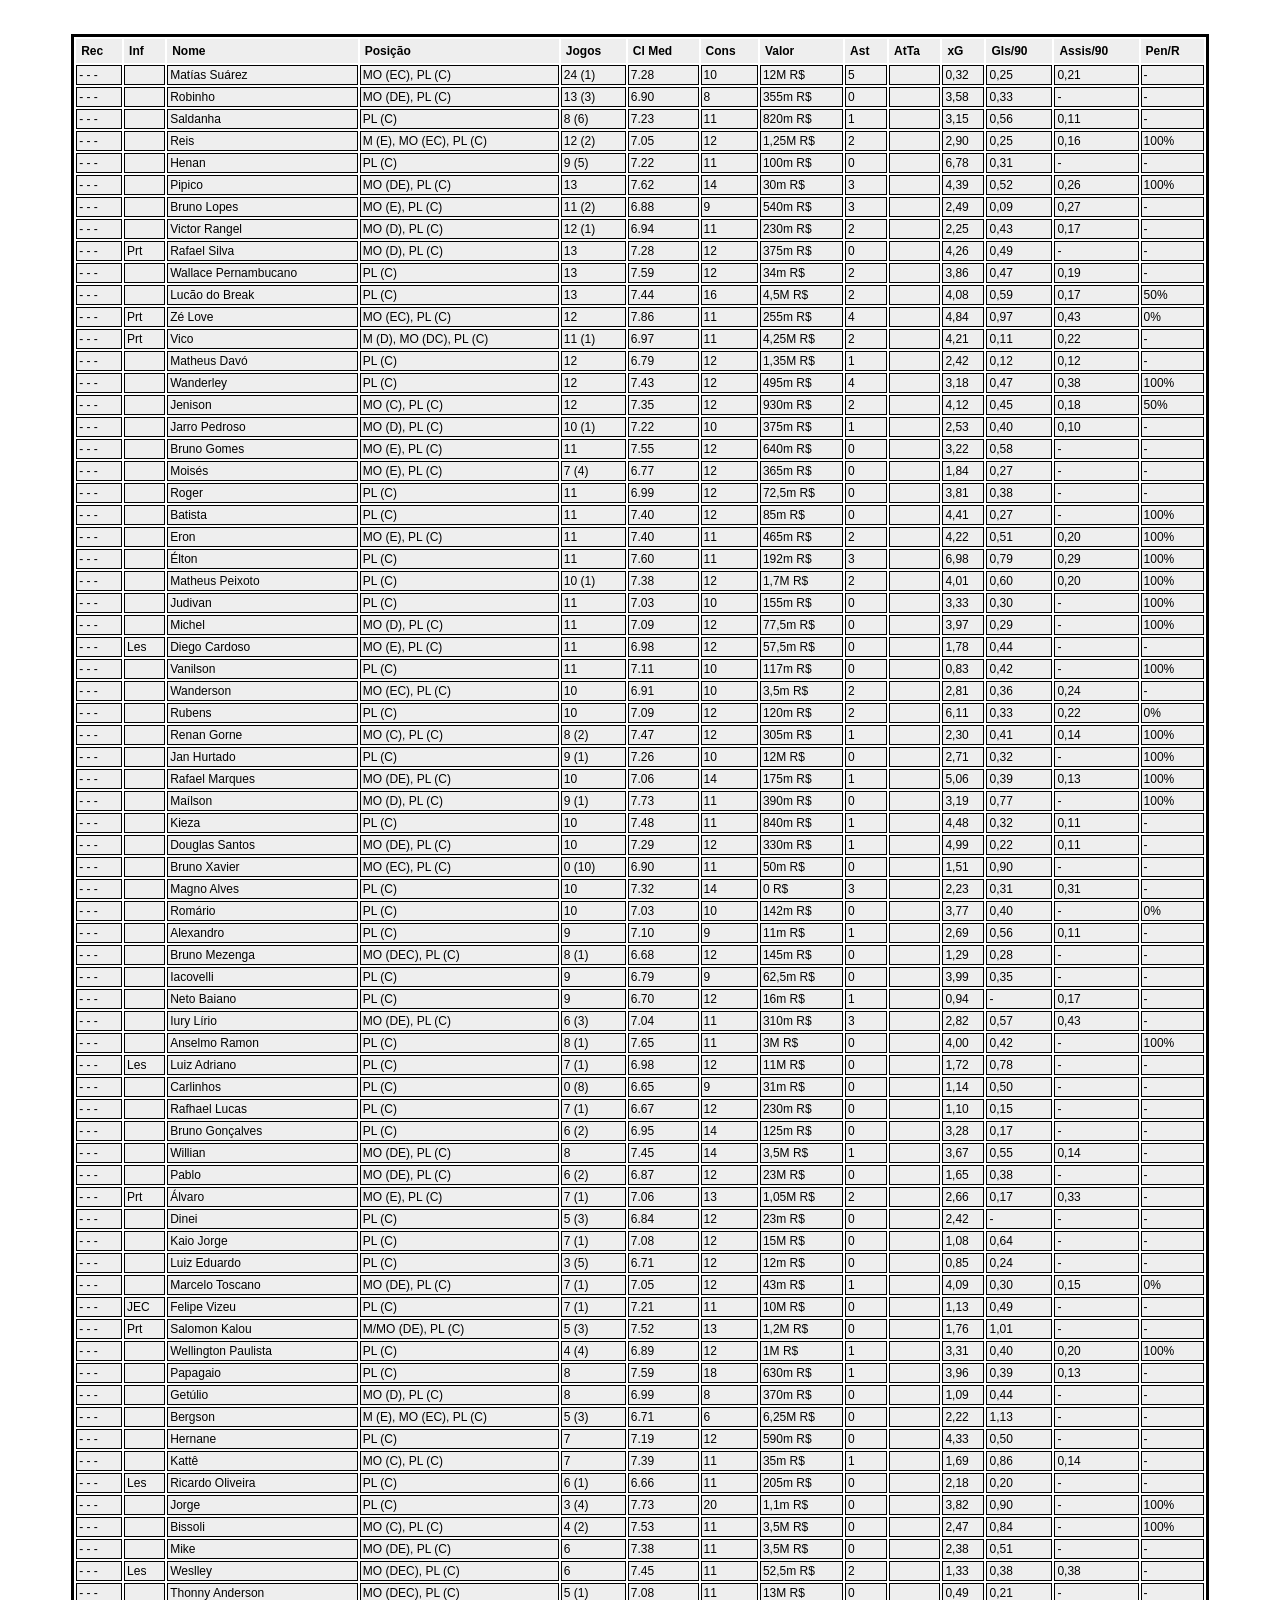
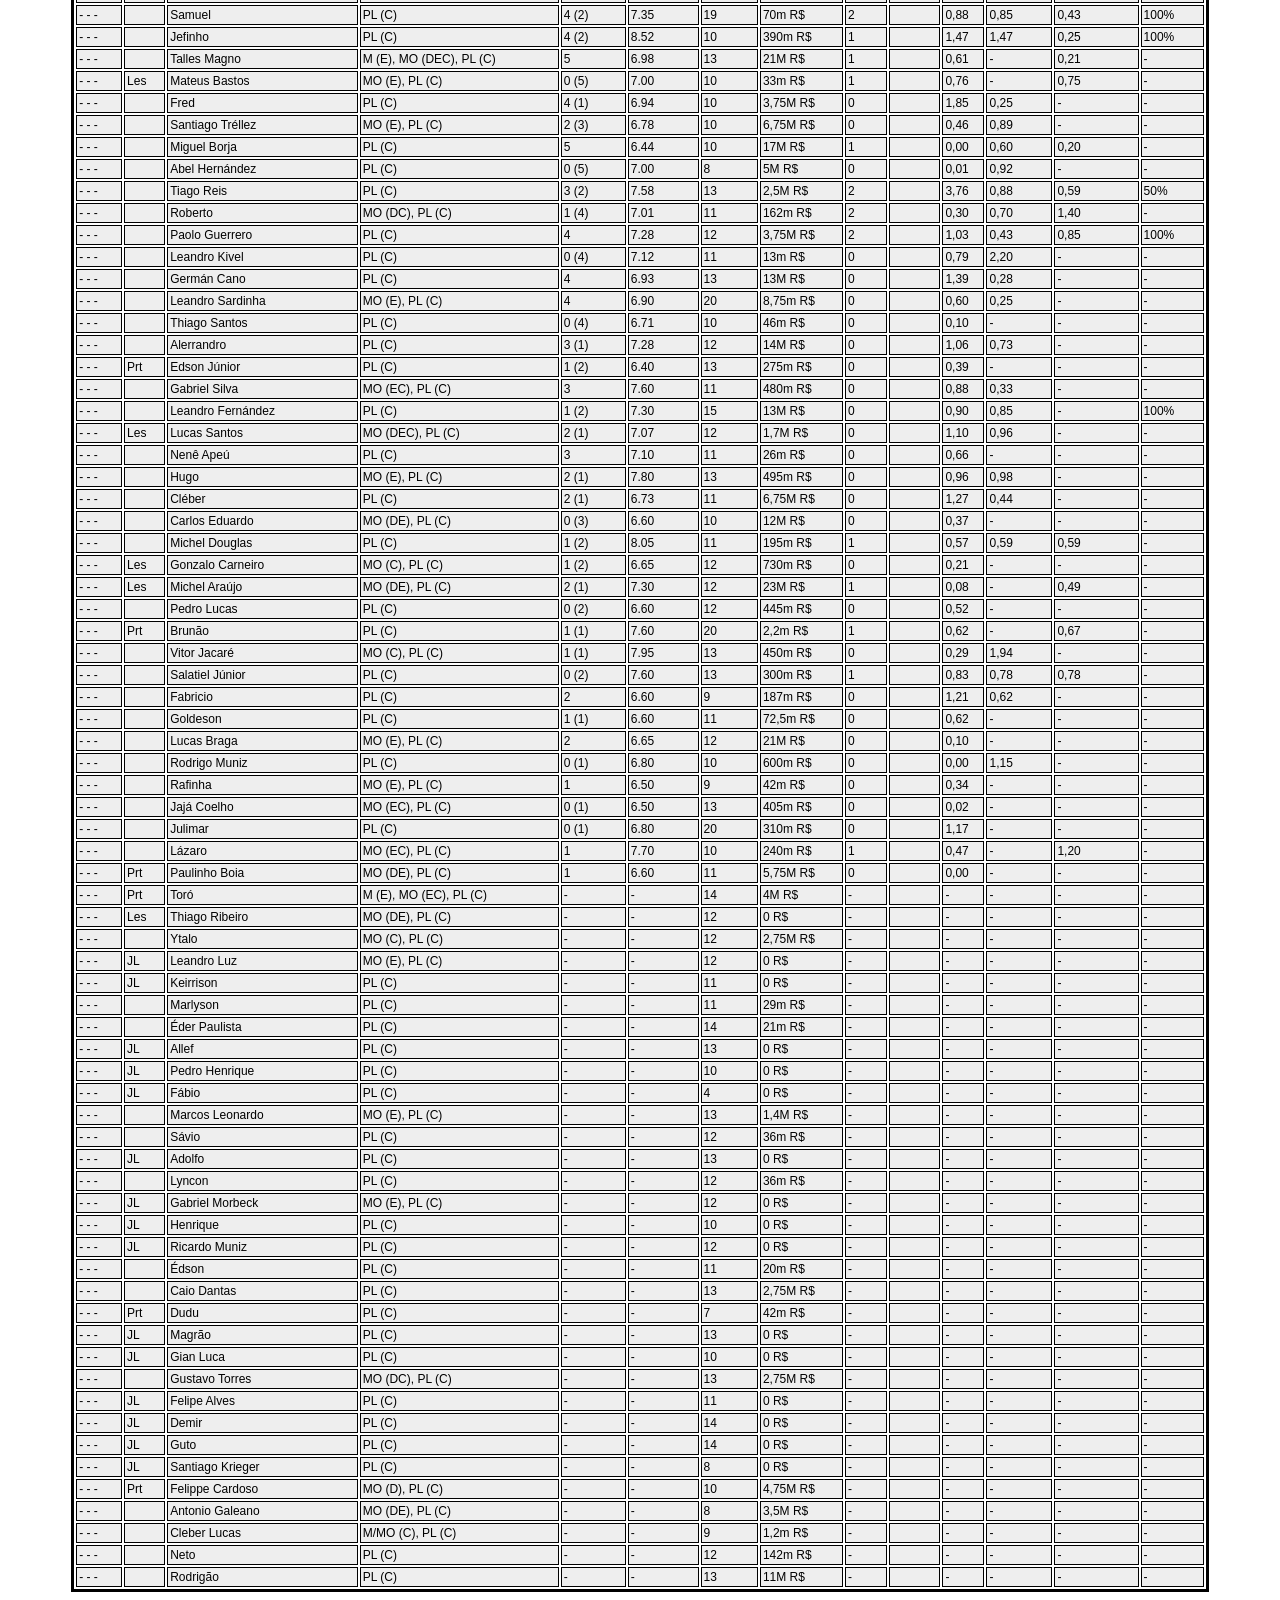
==== commit 91bcb761: "Add files via upload" ====
--- a/atacantes.html
+++ b/atacantes.html
@@ -61,7 +61,937 @@
 
 	<td>MO (EC), PL (C)</td>
 
-	<td>23 (1)</td>
+	<td>24 (1)</td>
+
+	<td>7.28</td>
+
+	<td>10</td>
+
+	<td>12M R$</td>
+
+	<td>5</td>
+
+	<td></td>
+
+	<td>0,32</td>
+
+	<td>0,25</td>
+
+	<td>0,21</td>
+
+	<td>-</td>
+
+</tr>
+<tr bgcolor="#EEEEEE">
+	<td>- -  - </td>
+
+	<td></td>
+
+	<td>Robinho</td>
+
+	<td>MO (DE), PL (C)</td>
+
+	<td>13 (3)</td>
+
+	<td>6.90</td>
+
+	<td>8</td>
+
+	<td>355m R$</td>
+
+	<td>0</td>
+
+	<td></td>
+
+	<td>3,58</td>
+
+	<td>0,33</td>
+
+	<td>-</td>
+
+	<td>-</td>
+
+</tr>
+<tr bgcolor="#EEEEEE">
+	<td>- -  - </td>
+
+	<td></td>
+
+	<td>Saldanha</td>
+
+	<td>PL (C)</td>
+
+	<td>8 (6)</td>
+
+	<td>7.23</td>
+
+	<td>11</td>
+
+	<td>820m R$</td>
+
+	<td>1</td>
+
+	<td></td>
+
+	<td>3,15</td>
+
+	<td>0,56</td>
+
+	<td>0,11</td>
+
+	<td>-</td>
+
+</tr>
+<tr bgcolor="#EEEEEE">
+	<td>- -  - </td>
+
+	<td></td>
+
+	<td>Reis</td>
+
+	<td>M (E), MO (EC), PL (C)</td>
+
+	<td>12 (2)</td>
+
+	<td>7.05</td>
+
+	<td>12</td>
+
+	<td>1,25M R$</td>
+
+	<td>2</td>
+
+	<td></td>
+
+	<td>2,90</td>
+
+	<td>0,25</td>
+
+	<td>0,16</td>
+
+	<td>100%</td>
+
+</tr>
+<tr bgcolor="#EEEEEE">
+	<td>- -  - </td>
+
+	<td></td>
+
+	<td>Henan</td>
+
+	<td>PL (C)</td>
+
+	<td>9 (5)</td>
+
+	<td>7.22</td>
+
+	<td>11</td>
+
+	<td>100m R$</td>
+
+	<td>0</td>
+
+	<td></td>
+
+	<td>6,78</td>
+
+	<td>0,31</td>
+
+	<td>-</td>
+
+	<td>-</td>
+
+</tr>
+<tr bgcolor="#EEEEEE">
+	<td>- -  - </td>
+
+	<td></td>
+
+	<td>Pipico</td>
+
+	<td>MO (DE), PL (C)</td>
+
+	<td>13</td>
+
+	<td>7.62</td>
+
+	<td>14</td>
+
+	<td>30m R$</td>
+
+	<td>3</td>
+
+	<td></td>
+
+	<td>4,39</td>
+
+	<td>0,52</td>
+
+	<td>0,26</td>
+
+	<td>100%</td>
+
+</tr>
+<tr bgcolor="#EEEEEE">
+	<td>- -  - </td>
+
+	<td></td>
+
+	<td>Bruno Lopes</td>
+
+	<td>MO (E), PL (C)</td>
+
+	<td>11 (2)</td>
+
+	<td>6.88</td>
+
+	<td>9</td>
+
+	<td>540m R$</td>
+
+	<td>3</td>
+
+	<td></td>
+
+	<td>2,49</td>
+
+	<td>0,09</td>
+
+	<td>0,27</td>
+
+	<td>-</td>
+
+</tr>
+<tr bgcolor="#EEEEEE">
+	<td>- -  - </td>
+
+	<td></td>
+
+	<td>Victor Rangel</td>
+
+	<td>MO (D), PL (C)</td>
+
+	<td>12 (1)</td>
+
+	<td>6.94</td>
+
+	<td>11</td>
+
+	<td>230m R$</td>
+
+	<td>2</td>
+
+	<td></td>
+
+	<td>2,25</td>
+
+	<td>0,43</td>
+
+	<td>0,17</td>
+
+	<td>-</td>
+
+</tr>
+<tr bgcolor="#EEEEEE">
+	<td>- -  - </td>
+
+	<td>Prt</td>
+
+	<td>Rafael Silva</td>
+
+	<td>MO (D), PL (C)</td>
+
+	<td>13</td>
+
+	<td>7.28</td>
+
+	<td>12</td>
+
+	<td>375m R$</td>
+
+	<td>0</td>
+
+	<td></td>
+
+	<td>4,26</td>
+
+	<td>0,49</td>
+
+	<td>-</td>
+
+	<td>-</td>
+
+</tr>
+<tr bgcolor="#EEEEEE">
+	<td>- -  - </td>
+
+	<td></td>
+
+	<td>Wallace Pernambucano</td>
+
+	<td>PL (C)</td>
+
+	<td>13</td>
+
+	<td>7.59</td>
+
+	<td>12</td>
+
+	<td>34m R$</td>
+
+	<td>2</td>
+
+	<td></td>
+
+	<td>3,86</td>
+
+	<td>0,47</td>
+
+	<td>0,19</td>
+
+	<td>-</td>
+
+</tr>
+<tr bgcolor="#EEEEEE">
+	<td>- -  - </td>
+
+	<td></td>
+
+	<td>Lucão do Break</td>
+
+	<td>PL (C)</td>
+
+	<td>13</td>
+
+	<td>7.44</td>
+
+	<td>16</td>
+
+	<td>4,5M R$</td>
+
+	<td>2</td>
+
+	<td></td>
+
+	<td>4,08</td>
+
+	<td>0,59</td>
+
+	<td>0,17</td>
+
+	<td>50%</td>
+
+</tr>
+<tr bgcolor="#EEEEEE">
+	<td>- -  - </td>
+
+	<td>Prt</td>
+
+	<td>Zé Love</td>
+
+	<td>MO (EC), PL (C)</td>
+
+	<td>12</td>
+
+	<td>7.86</td>
+
+	<td>11</td>
+
+	<td>255m R$</td>
+
+	<td>4</td>
+
+	<td></td>
+
+	<td>4,84</td>
+
+	<td>0,97</td>
+
+	<td>0,43</td>
+
+	<td>0%</td>
+
+</tr>
+<tr bgcolor="#EEEEEE">
+	<td>- -  - </td>
+
+	<td>Prt</td>
+
+	<td>Vico</td>
+
+	<td>M (D), MO (DC), PL (C)</td>
+
+	<td>11 (1)</td>
+
+	<td>6.97</td>
+
+	<td>11</td>
+
+	<td>4,25M R$</td>
+
+	<td>2</td>
+
+	<td></td>
+
+	<td>4,21</td>
+
+	<td>0,11</td>
+
+	<td>0,22</td>
+
+	<td>-</td>
+
+</tr>
+<tr bgcolor="#EEEEEE">
+	<td>- -  - </td>
+
+	<td></td>
+
+	<td>Matheus Davó</td>
+
+	<td>PL (C)</td>
+
+	<td>12</td>
+
+	<td>6.79</td>
+
+	<td>12</td>
+
+	<td>1,35M R$</td>
+
+	<td>1</td>
+
+	<td></td>
+
+	<td>2,42</td>
+
+	<td>0,12</td>
+
+	<td>0,12</td>
+
+	<td>-</td>
+
+</tr>
+<tr bgcolor="#EEEEEE">
+	<td>- -  - </td>
+
+	<td></td>
+
+	<td>Wanderley</td>
+
+	<td>PL (C)</td>
+
+	<td>12</td>
+
+	<td>7.43</td>
+
+	<td>12</td>
+
+	<td>495m R$</td>
+
+	<td>4</td>
+
+	<td></td>
+
+	<td>3,18</td>
+
+	<td>0,47</td>
+
+	<td>0,38</td>
+
+	<td>100%</td>
+
+</tr>
+<tr bgcolor="#EEEEEE">
+	<td>- -  - </td>
+
+	<td></td>
+
+	<td>Jenison</td>
+
+	<td>MO (C), PL (C)</td>
+
+	<td>12</td>
+
+	<td>7.35</td>
+
+	<td>12</td>
+
+	<td>930m R$</td>
+
+	<td>2</td>
+
+	<td></td>
+
+	<td>4,12</td>
+
+	<td>0,45</td>
+
+	<td>0,18</td>
+
+	<td>50%</td>
+
+</tr>
+<tr bgcolor="#EEEEEE">
+	<td>- -  - </td>
+
+	<td></td>
+
+	<td>Jarro Pedroso</td>
+
+	<td>MO (D), PL (C)</td>
+
+	<td>10 (1)</td>
+
+	<td>7.22</td>
+
+	<td>10</td>
+
+	<td>375m R$</td>
+
+	<td>1</td>
+
+	<td></td>
+
+	<td>2,53</td>
+
+	<td>0,40</td>
+
+	<td>0,10</td>
+
+	<td>-</td>
+
+</tr>
+<tr bgcolor="#EEEEEE">
+	<td>- -  - </td>
+
+	<td></td>
+
+	<td>Bruno Gomes</td>
+
+	<td>MO (E), PL (C)</td>
+
+	<td>11</td>
+
+	<td>7.55</td>
+
+	<td>12</td>
+
+	<td>640m R$</td>
+
+	<td>0</td>
+
+	<td></td>
+
+	<td>3,22</td>
+
+	<td>0,58</td>
+
+	<td>-</td>
+
+	<td>-</td>
+
+</tr>
+<tr bgcolor="#EEEEEE">
+	<td>- -  - </td>
+
+	<td></td>
+
+	<td>Moisés</td>
+
+	<td>MO (E), PL (C)</td>
+
+	<td>7 (4)</td>
+
+	<td>6.77</td>
+
+	<td>12</td>
+
+	<td>365m R$</td>
+
+	<td>0</td>
+
+	<td></td>
+
+	<td>1,84</td>
+
+	<td>0,27</td>
+
+	<td>-</td>
+
+	<td>-</td>
+
+</tr>
+<tr bgcolor="#EEEEEE">
+	<td>- -  - </td>
+
+	<td></td>
+
+	<td>Roger</td>
+
+	<td>PL (C)</td>
+
+	<td>11</td>
+
+	<td>6.99</td>
+
+	<td>12</td>
+
+	<td>72,5m R$</td>
+
+	<td>0</td>
+
+	<td></td>
+
+	<td>3,81</td>
+
+	<td>0,38</td>
+
+	<td>-</td>
+
+	<td>-</td>
+
+</tr>
+<tr bgcolor="#EEEEEE">
+	<td>- -  - </td>
+
+	<td></td>
+
+	<td>Batista</td>
+
+	<td>PL (C)</td>
+
+	<td>11</td>
+
+	<td>7.40</td>
+
+	<td>12</td>
+
+	<td>85m R$</td>
+
+	<td>0</td>
+
+	<td></td>
+
+	<td>4,41</td>
+
+	<td>0,27</td>
+
+	<td>-</td>
+
+	<td>100%</td>
+
+</tr>
+<tr bgcolor="#EEEEEE">
+	<td>- -  - </td>
+
+	<td></td>
+
+	<td>Eron</td>
+
+	<td>MO (E), PL (C)</td>
+
+	<td>11</td>
+
+	<td>7.40</td>
+
+	<td>11</td>
+
+	<td>465m R$</td>
+
+	<td>2</td>
+
+	<td></td>
+
+	<td>4,22</td>
+
+	<td>0,51</td>
+
+	<td>0,20</td>
+
+	<td>100%</td>
+
+</tr>
+<tr bgcolor="#EEEEEE">
+	<td>- -  - </td>
+
+	<td></td>
+
+	<td>Élton</td>
+
+	<td>PL (C)</td>
+
+	<td>11</td>
+
+	<td>7.60</td>
+
+	<td>11</td>
+
+	<td>192m R$</td>
+
+	<td>3</td>
+
+	<td></td>
+
+	<td>6,98</td>
+
+	<td>0,79</td>
+
+	<td>0,29</td>
+
+	<td>100%</td>
+
+</tr>
+<tr bgcolor="#EEEEEE">
+	<td>- -  - </td>
+
+	<td></td>
+
+	<td>Matheus Peixoto</td>
+
+	<td>PL (C)</td>
+
+	<td>10 (1)</td>
+
+	<td>7.38</td>
+
+	<td>12</td>
+
+	<td>1,7M R$</td>
+
+	<td>2</td>
+
+	<td></td>
+
+	<td>4,01</td>
+
+	<td>0,60</td>
+
+	<td>0,20</td>
+
+	<td>100%</td>
+
+</tr>
+<tr bgcolor="#EEEEEE">
+	<td>- -  - </td>
+
+	<td></td>
+
+	<td>Judivan</td>
+
+	<td>PL (C)</td>
+
+	<td>11</td>
+
+	<td>7.03</td>
+
+	<td>10</td>
+
+	<td>155m R$</td>
+
+	<td>0</td>
+
+	<td></td>
+
+	<td>3,33</td>
+
+	<td>0,30</td>
+
+	<td>-</td>
+
+	<td>100%</td>
+
+</tr>
+<tr bgcolor="#EEEEEE">
+	<td>- -  - </td>
+
+	<td></td>
+
+	<td>Michel</td>
+
+	<td>MO (D), PL (C)</td>
+
+	<td>11</td>
+
+	<td>7.09</td>
+
+	<td>12</td>
+
+	<td>77,5m R$</td>
+
+	<td>0</td>
+
+	<td></td>
+
+	<td>3,97</td>
+
+	<td>0,29</td>
+
+	<td>-</td>
+
+	<td>100%</td>
+
+</tr>
+<tr bgcolor="#EEEEEE">
+	<td>- -  - </td>
+
+	<td>Les</td>
+
+	<td>Diego Cardoso</td>
+
+	<td>MO (E), PL (C)</td>
+
+	<td>11</td>
+
+	<td>6.98</td>
+
+	<td>12</td>
+
+	<td>57,5m R$</td>
+
+	<td>0</td>
+
+	<td></td>
+
+	<td>1,78</td>
+
+	<td>0,44</td>
+
+	<td>-</td>
+
+	<td>-</td>
+
+</tr>
+<tr bgcolor="#EEEEEE">
+	<td>- -  - </td>
+
+	<td></td>
+
+	<td>Vanilson</td>
+
+	<td>PL (C)</td>
+
+	<td>11</td>
+
+	<td>7.11</td>
+
+	<td>10</td>
+
+	<td>117m R$</td>
+
+	<td>0</td>
+
+	<td></td>
+
+	<td>0,83</td>
+
+	<td>0,42</td>
+
+	<td>-</td>
+
+	<td>100%</td>
+
+</tr>
+<tr bgcolor="#EEEEEE">
+	<td>- -  - </td>
+
+	<td></td>
+
+	<td>Wanderson</td>
+
+	<td>MO (EC), PL (C)</td>
+
+	<td>10</td>
+
+	<td>6.91</td>
+
+	<td>10</td>
+
+	<td>3,5m R$</td>
+
+	<td>2</td>
+
+	<td></td>
+
+	<td>2,81</td>
+
+	<td>0,36</td>
+
+	<td>0,24</td>
+
+	<td>-</td>
+
+</tr>
+<tr bgcolor="#EEEEEE">
+	<td>- -  - </td>
+
+	<td></td>
+
+	<td>Rubens</td>
+
+	<td>PL (C)</td>
+
+	<td>10</td>
+
+	<td>7.09</td>
+
+	<td>12</td>
+
+	<td>120m R$</td>
+
+	<td>2</td>
+
+	<td></td>
+
+	<td>6,11</td>
+
+	<td>0,33</td>
+
+	<td>0,22</td>
+
+	<td>0%</td>
+
+</tr>
+<tr bgcolor="#EEEEEE">
+	<td>- -  - </td>
+
+	<td></td>
+
+	<td>Renan Gorne</td>
+
+	<td>MO (C), PL (C)</td>
+
+	<td>8 (2)</td>
+
+	<td>7.47</td>
+
+	<td>12</td>
+
+	<td>305m R$</td>
+
+	<td>1</td>
+
+	<td></td>
+
+	<td>2,30</td>
+
+	<td>0,41</td>
+
+	<td>0,14</td>
+
+	<td>100%</td>
+
+</tr>
+<tr bgcolor="#EEEEEE">
+	<td>- -  - </td>
+
+	<td></td>
+
+	<td>Jan Hurtado</td>
+
+	<td>PL (C)</td>
+
+	<td>9 (1)</td>
 
 	<td>7.26</td>
 
@@ -69,105 +999,2925 @@
 
 	<td>12M R$</td>
 
+	<td>0</td>
+
+	<td></td>
+
+	<td>2,71</td>
+
+	<td>0,32</td>
+
+	<td>-</td>
+
+	<td>100%</td>
+
+</tr>
+<tr bgcolor="#EEEEEE">
+	<td>- -  - </td>
+
+	<td></td>
+
+	<td>Rafael Marques</td>
+
+	<td>MO (DE), PL (C)</td>
+
+	<td>10</td>
+
+	<td>7.06</td>
+
+	<td>14</td>
+
+	<td>175m R$</td>
+
+	<td>1</td>
+
+	<td></td>
+
+	<td>5,06</td>
+
+	<td>0,39</td>
+
+	<td>0,13</td>
+
+	<td>100%</td>
+
+</tr>
+<tr bgcolor="#EEEEEE">
+	<td>- -  - </td>
+
+	<td></td>
+
+	<td>Maílson</td>
+
+	<td>MO (D), PL (C)</td>
+
+	<td>9 (1)</td>
+
+	<td>7.73</td>
+
+	<td>11</td>
+
+	<td>390m R$</td>
+
+	<td>0</td>
+
+	<td></td>
+
+	<td>3,19</td>
+
+	<td>0,77</td>
+
+	<td>-</td>
+
+	<td>100%</td>
+
+</tr>
+<tr bgcolor="#EEEEEE">
+	<td>- -  - </td>
+
+	<td></td>
+
+	<td>Kieza</td>
+
+	<td>PL (C)</td>
+
+	<td>10</td>
+
+	<td>7.48</td>
+
+	<td>11</td>
+
+	<td>840m R$</td>
+
+	<td>1</td>
+
+	<td></td>
+
+	<td>4,48</td>
+
+	<td>0,32</td>
+
+	<td>0,11</td>
+
+	<td>-</td>
+
+</tr>
+<tr bgcolor="#EEEEEE">
+	<td>- -  - </td>
+
+	<td></td>
+
+	<td>Douglas Santos</td>
+
+	<td>MO (DE), PL (C)</td>
+
+	<td>10</td>
+
+	<td>7.29</td>
+
+	<td>12</td>
+
+	<td>330m R$</td>
+
+	<td>1</td>
+
+	<td></td>
+
+	<td>4,99</td>
+
+	<td>0,22</td>
+
+	<td>0,11</td>
+
+	<td>-</td>
+
+</tr>
+<tr bgcolor="#EEEEEE">
+	<td>- -  - </td>
+
+	<td></td>
+
+	<td>Bruno Xavier</td>
+
+	<td>MO (EC), PL (C)</td>
+
+	<td>0 (10)</td>
+
+	<td>6.90</td>
+
+	<td>11</td>
+
+	<td>50m R$</td>
+
+	<td>0</td>
+
+	<td></td>
+
+	<td>1,51</td>
+
+	<td>0,90</td>
+
+	<td>-</td>
+
+	<td>-</td>
+
+</tr>
+<tr bgcolor="#EEEEEE">
+	<td>- -  - </td>
+
+	<td></td>
+
+	<td>Magno Alves</td>
+
+	<td>PL (C)</td>
+
+	<td>10</td>
+
+	<td>7.32</td>
+
+	<td>14</td>
+
+	<td>0 R$</td>
+
+	<td>3</td>
+
+	<td></td>
+
+	<td>2,23</td>
+
+	<td>0,31</td>
+
+	<td>0,31</td>
+
+	<td>-</td>
+
+</tr>
+<tr bgcolor="#EEEEEE">
+	<td>- -  - </td>
+
+	<td></td>
+
+	<td>Romário</td>
+
+	<td>PL (C)</td>
+
+	<td>10</td>
+
+	<td>7.03</td>
+
+	<td>10</td>
+
+	<td>142m R$</td>
+
+	<td>0</td>
+
+	<td></td>
+
+	<td>3,77</td>
+
+	<td>0,40</td>
+
+	<td>-</td>
+
+	<td>0%</td>
+
+</tr>
+<tr bgcolor="#EEEEEE">
+	<td>- -  - </td>
+
+	<td></td>
+
+	<td>Alexandro</td>
+
+	<td>PL (C)</td>
+
+	<td>9</td>
+
+	<td>7.10</td>
+
+	<td>9</td>
+
+	<td>11m R$</td>
+
+	<td>1</td>
+
+	<td></td>
+
+	<td>2,69</td>
+
+	<td>0,56</td>
+
+	<td>0,11</td>
+
+	<td>-</td>
+
+</tr>
+<tr bgcolor="#EEEEEE">
+	<td>- -  - </td>
+
+	<td></td>
+
+	<td>Bruno Mezenga</td>
+
+	<td>MO (DEC), PL (C)</td>
+
+	<td>8 (1)</td>
+
+	<td>6.68</td>
+
+	<td>12</td>
+
+	<td>145m R$</td>
+
+	<td>0</td>
+
+	<td></td>
+
+	<td>1,29</td>
+
+	<td>0,28</td>
+
+	<td>-</td>
+
+	<td>-</td>
+
+</tr>
+<tr bgcolor="#EEEEEE">
+	<td>- -  - </td>
+
+	<td></td>
+
+	<td>Iacovelli</td>
+
+	<td>PL (C)</td>
+
+	<td>9</td>
+
+	<td>6.79</td>
+
+	<td>9</td>
+
+	<td>62,5m R$</td>
+
+	<td>0</td>
+
+	<td></td>
+
+	<td>3,99</td>
+
+	<td>0,35</td>
+
+	<td>-</td>
+
+	<td>-</td>
+
+</tr>
+<tr bgcolor="#EEEEEE">
+	<td>- -  - </td>
+
+	<td></td>
+
+	<td>Neto Baiano</td>
+
+	<td>PL (C)</td>
+
+	<td>9</td>
+
+	<td>6.70</td>
+
+	<td>12</td>
+
+	<td>16m R$</td>
+
+	<td>1</td>
+
+	<td></td>
+
+	<td>0,94</td>
+
+	<td>-</td>
+
+	<td>0,17</td>
+
+	<td>-</td>
+
+</tr>
+<tr bgcolor="#EEEEEE">
+	<td>- -  - </td>
+
+	<td></td>
+
+	<td>Iury Lírio</td>
+
+	<td>MO (DE), PL (C)</td>
+
+	<td>6 (3)</td>
+
+	<td>7.04</td>
+
+	<td>11</td>
+
+	<td>310m R$</td>
+
+	<td>3</td>
+
+	<td></td>
+
+	<td>2,82</td>
+
+	<td>0,57</td>
+
+	<td>0,43</td>
+
+	<td>-</td>
+
+</tr>
+<tr bgcolor="#EEEEEE">
+	<td>- -  - </td>
+
+	<td></td>
+
+	<td>Anselmo Ramon</td>
+
+	<td>PL (C)</td>
+
+	<td>8 (1)</td>
+
+	<td>7.65</td>
+
+	<td>11</td>
+
+	<td>3M R$</td>
+
+	<td>0</td>
+
+	<td></td>
+
+	<td>4,00</td>
+
+	<td>0,42</td>
+
+	<td>-</td>
+
+	<td>100%</td>
+
+</tr>
+<tr bgcolor="#EEEEEE">
+	<td>- -  - </td>
+
+	<td>Les</td>
+
+	<td>Luiz Adriano</td>
+
+	<td>PL (C)</td>
+
+	<td>7 (1)</td>
+
+	<td>6.98</td>
+
+	<td>12</td>
+
+	<td>11M R$</td>
+
+	<td>0</td>
+
+	<td></td>
+
+	<td>1,72</td>
+
+	<td>0,78</td>
+
+	<td>-</td>
+
+	<td>-</td>
+
+</tr>
+<tr bgcolor="#EEEEEE">
+	<td>- -  - </td>
+
+	<td></td>
+
+	<td>Carlinhos</td>
+
+	<td>PL (C)</td>
+
+	<td>0 (8)</td>
+
+	<td>6.65</td>
+
+	<td>9</td>
+
+	<td>31m R$</td>
+
+	<td>0</td>
+
+	<td></td>
+
+	<td>1,14</td>
+
+	<td>0,50</td>
+
+	<td>-</td>
+
+	<td>-</td>
+
+</tr>
+<tr bgcolor="#EEEEEE">
+	<td>- -  - </td>
+
+	<td></td>
+
+	<td>Rafhael Lucas</td>
+
+	<td>PL (C)</td>
+
+	<td>7 (1)</td>
+
+	<td>6.67</td>
+
+	<td>12</td>
+
+	<td>230m R$</td>
+
+	<td>0</td>
+
+	<td></td>
+
+	<td>1,10</td>
+
+	<td>0,15</td>
+
+	<td>-</td>
+
+	<td>-</td>
+
+</tr>
+<tr bgcolor="#EEEEEE">
+	<td>- -  - </td>
+
+	<td></td>
+
+	<td>Bruno Gonçalves</td>
+
+	<td>PL (C)</td>
+
+	<td>6 (2)</td>
+
+	<td>6.95</td>
+
+	<td>14</td>
+
+	<td>125m R$</td>
+
+	<td>0</td>
+
+	<td></td>
+
+	<td>3,28</td>
+
+	<td>0,17</td>
+
+	<td>-</td>
+
+	<td>-</td>
+
+</tr>
+<tr bgcolor="#EEEEEE">
+	<td>- -  - </td>
+
+	<td></td>
+
+	<td>Willian</td>
+
+	<td>MO (DE), PL (C)</td>
+
+	<td>8</td>
+
+	<td>7.45</td>
+
+	<td>14</td>
+
+	<td>3,5M R$</td>
+
+	<td>1</td>
+
+	<td></td>
+
+	<td>3,67</td>
+
+	<td>0,55</td>
+
+	<td>0,14</td>
+
+	<td>-</td>
+
+</tr>
+<tr bgcolor="#EEEEEE">
+	<td>- -  - </td>
+
+	<td></td>
+
+	<td>Pablo</td>
+
+	<td>MO (DE), PL (C)</td>
+
+	<td>6 (2)</td>
+
+	<td>6.87</td>
+
+	<td>12</td>
+
+	<td>23M R$</td>
+
+	<td>0</td>
+
+	<td></td>
+
+	<td>1,65</td>
+
+	<td>0,38</td>
+
+	<td>-</td>
+
+	<td>-</td>
+
+</tr>
+<tr bgcolor="#EEEEEE">
+	<td>- -  - </td>
+
+	<td>Prt</td>
+
+	<td>Álvaro</td>
+
+	<td>MO (E), PL (C)</td>
+
+	<td>7 (1)</td>
+
+	<td>7.06</td>
+
+	<td>13</td>
+
+	<td>1,05M R$</td>
+
+	<td>2</td>
+
+	<td></td>
+
+	<td>2,66</td>
+
+	<td>0,17</td>
+
+	<td>0,33</td>
+
+	<td>-</td>
+
+</tr>
+<tr bgcolor="#EEEEEE">
+	<td>- -  - </td>
+
+	<td></td>
+
+	<td>Dinei</td>
+
+	<td>PL (C)</td>
+
+	<td>5 (3)</td>
+
+	<td>6.84</td>
+
+	<td>12</td>
+
+	<td>23m R$</td>
+
+	<td>0</td>
+
+	<td></td>
+
+	<td>2,42</td>
+
+	<td>-</td>
+
+	<td>-</td>
+
+	<td>-</td>
+
+</tr>
+<tr bgcolor="#EEEEEE">
+	<td>- -  - </td>
+
+	<td></td>
+
+	<td>Kaio Jorge</td>
+
+	<td>PL (C)</td>
+
+	<td>7 (1)</td>
+
+	<td>7.08</td>
+
+	<td>12</td>
+
+	<td>15M R$</td>
+
+	<td>0</td>
+
+	<td></td>
+
+	<td>1,08</td>
+
+	<td>0,64</td>
+
+	<td>-</td>
+
+	<td>-</td>
+
+</tr>
+<tr bgcolor="#EEEEEE">
+	<td>- -  - </td>
+
+	<td></td>
+
+	<td>Luiz Eduardo</td>
+
+	<td>PL (C)</td>
+
+	<td>3 (5)</td>
+
+	<td>6.71</td>
+
+	<td>12</td>
+
+	<td>12m R$</td>
+
+	<td>0</td>
+
+	<td></td>
+
+	<td>0,85</td>
+
+	<td>0,24</td>
+
+	<td>-</td>
+
+	<td>-</td>
+
+</tr>
+<tr bgcolor="#EEEEEE">
+	<td>- -  - </td>
+
+	<td></td>
+
+	<td>Marcelo Toscano</td>
+
+	<td>MO (DE), PL (C)</td>
+
+	<td>7 (1)</td>
+
+	<td>7.05</td>
+
+	<td>12</td>
+
+	<td>43m R$</td>
+
+	<td>1</td>
+
+	<td></td>
+
+	<td>4,09</td>
+
+	<td>0,30</td>
+
+	<td>0,15</td>
+
+	<td>0%</td>
+
+</tr>
+<tr bgcolor="#EEEEEE">
+	<td>- -  - </td>
+
+	<td>JEC</td>
+
+	<td>Felipe Vizeu</td>
+
+	<td>PL (C)</td>
+
+	<td>7 (1)</td>
+
+	<td>7.21</td>
+
+	<td>11</td>
+
+	<td>10M R$</td>
+
+	<td>0</td>
+
+	<td></td>
+
+	<td>1,13</td>
+
+	<td>0,49</td>
+
+	<td>-</td>
+
+	<td>-</td>
+
+</tr>
+<tr bgcolor="#EEEEEE">
+	<td>- -  - </td>
+
+	<td>Prt</td>
+
+	<td>Salomon Kalou</td>
+
+	<td>M/MO (DE), PL (C)</td>
+
+	<td>5 (3)</td>
+
+	<td>7.52</td>
+
+	<td>13</td>
+
+	<td>1,2M R$</td>
+
+	<td>0</td>
+
+	<td></td>
+
+	<td>1,76</td>
+
+	<td>1,01</td>
+
+	<td>-</td>
+
+	<td>-</td>
+
+</tr>
+<tr bgcolor="#EEEEEE">
+	<td>- -  - </td>
+
+	<td></td>
+
+	<td>Wellington Paulista</td>
+
+	<td>PL (C)</td>
+
+	<td>4 (4)</td>
+
+	<td>6.89</td>
+
+	<td>12</td>
+
+	<td>1M R$</td>
+
+	<td>1</td>
+
+	<td></td>
+
+	<td>3,31</td>
+
+	<td>0,40</td>
+
+	<td>0,20</td>
+
+	<td>100%</td>
+
+</tr>
+<tr bgcolor="#EEEEEE">
+	<td>- -  - </td>
+
+	<td></td>
+
+	<td>Papagaio</td>
+
+	<td>PL (C)</td>
+
+	<td>8</td>
+
+	<td>7.59</td>
+
+	<td>18</td>
+
+	<td>630m R$</td>
+
+	<td>1</td>
+
+	<td></td>
+
+	<td>3,96</td>
+
+	<td>0,39</td>
+
+	<td>0,13</td>
+
+	<td>-</td>
+
+</tr>
+<tr bgcolor="#EEEEEE">
+	<td>- -  - </td>
+
+	<td></td>
+
+	<td>Getúlio</td>
+
+	<td>MO (D), PL (C)</td>
+
+	<td>8</td>
+
+	<td>6.99</td>
+
+	<td>8</td>
+
+	<td>370m R$</td>
+
+	<td>0</td>
+
+	<td></td>
+
+	<td>1,09</td>
+
+	<td>0,44</td>
+
+	<td>-</td>
+
+	<td>-</td>
+
+</tr>
+<tr bgcolor="#EEEEEE">
+	<td>- -  - </td>
+
+	<td></td>
+
+	<td>Bergson</td>
+
+	<td>M (E), MO (EC), PL (C)</td>
+
+	<td>5 (3)</td>
+
+	<td>6.71</td>
+
+	<td>6</td>
+
+	<td>6,25M R$</td>
+
+	<td>0</td>
+
+	<td></td>
+
+	<td>2,22</td>
+
+	<td>1,13</td>
+
+	<td>-</td>
+
+	<td>-</td>
+
+</tr>
+<tr bgcolor="#EEEEEE">
+	<td>- -  - </td>
+
+	<td></td>
+
+	<td>Hernane</td>
+
+	<td>PL (C)</td>
+
+	<td>7</td>
+
+	<td>7.19</td>
+
+	<td>12</td>
+
+	<td>590m R$</td>
+
+	<td>0</td>
+
+	<td></td>
+
+	<td>4,33</td>
+
+	<td>0,50</td>
+
+	<td>-</td>
+
+	<td>-</td>
+
+</tr>
+<tr bgcolor="#EEEEEE">
+	<td>- -  - </td>
+
+	<td></td>
+
+	<td>Kattê</td>
+
+	<td>MO (C), PL (C)</td>
+
+	<td>7</td>
+
+	<td>7.39</td>
+
+	<td>11</td>
+
+	<td>35m R$</td>
+
+	<td>1</td>
+
+	<td></td>
+
+	<td>1,69</td>
+
+	<td>0,86</td>
+
+	<td>0,14</td>
+
+	<td>-</td>
+
+</tr>
+<tr bgcolor="#EEEEEE">
+	<td>- -  - </td>
+
+	<td>Les</td>
+
+	<td>Ricardo Oliveira</td>
+
+	<td>PL (C)</td>
+
+	<td>6 (1)</td>
+
+	<td>6.66</td>
+
+	<td>11</td>
+
+	<td>205m R$</td>
+
+	<td>0</td>
+
+	<td></td>
+
+	<td>2,18</td>
+
+	<td>0,20</td>
+
+	<td>-</td>
+
+	<td>-</td>
+
+</tr>
+<tr bgcolor="#EEEEEE">
+	<td>- -  - </td>
+
+	<td></td>
+
+	<td>Jorge</td>
+
+	<td>PL (C)</td>
+
+	<td>3 (4)</td>
+
+	<td>7.73</td>
+
+	<td>20</td>
+
+	<td>1,1m R$</td>
+
+	<td>0</td>
+
+	<td></td>
+
+	<td>3,82</td>
+
+	<td>0,90</td>
+
+	<td>-</td>
+
+	<td>100%</td>
+
+</tr>
+<tr bgcolor="#EEEEEE">
+	<td>- -  - </td>
+
+	<td></td>
+
+	<td>Bissoli</td>
+
+	<td>MO (C), PL (C)</td>
+
+	<td>4 (2)</td>
+
+	<td>7.53</td>
+
+	<td>11</td>
+
+	<td>3,5M R$</td>
+
+	<td>0</td>
+
+	<td></td>
+
+	<td>2,47</td>
+
+	<td>0,84</td>
+
+	<td>-</td>
+
+	<td>100%</td>
+
+</tr>
+<tr bgcolor="#EEEEEE">
+	<td>- -  - </td>
+
+	<td></td>
+
+	<td>Mike</td>
+
+	<td>MO (DE), PL (C)</td>
+
+	<td>6</td>
+
+	<td>7.38</td>
+
+	<td>11</td>
+
+	<td>3,5M R$</td>
+
+	<td>0</td>
+
+	<td></td>
+
+	<td>2,38</td>
+
+	<td>0,51</td>
+
+	<td>-</td>
+
+	<td>-</td>
+
+</tr>
+<tr bgcolor="#EEEEEE">
+	<td>- -  - </td>
+
+	<td>Les</td>
+
+	<td>Weslley</td>
+
+	<td>MO (DEC), PL (C)</td>
+
+	<td>6</td>
+
+	<td>7.45</td>
+
+	<td>11</td>
+
+	<td>52,5m R$</td>
+
+	<td>2</td>
+
+	<td></td>
+
+	<td>1,33</td>
+
+	<td>0,38</td>
+
+	<td>0,38</td>
+
+	<td>-</td>
+
+</tr>
+<tr bgcolor="#EEEEEE">
+	<td>- -  - </td>
+
+	<td></td>
+
+	<td>Thonny Anderson</td>
+
+	<td>MO (DEC), PL (C)</td>
+
+	<td>5 (1)</td>
+
+	<td>7.08</td>
+
+	<td>11</td>
+
+	<td>13M R$</td>
+
+	<td>0</td>
+
+	<td></td>
+
+	<td>0,49</td>
+
+	<td>0,21</td>
+
+	<td>-</td>
+
+	<td>-</td>
+
+</tr>
+<tr bgcolor="#EEEEEE">
+	<td>- -  - </td>
+
+	<td></td>
+
+	<td>Samuel</td>
+
+	<td>PL (C)</td>
+
+	<td>4 (2)</td>
+
+	<td>7.35</td>
+
+	<td>19</td>
+
+	<td>70m R$</td>
+
+	<td>2</td>
+
+	<td></td>
+
+	<td>0,88</td>
+
+	<td>0,85</td>
+
+	<td>0,43</td>
+
+	<td>100%</td>
+
+</tr>
+<tr bgcolor="#EEEEEE">
+	<td>- -  - </td>
+
+	<td></td>
+
+	<td>Jefinho</td>
+
+	<td>PL (C)</td>
+
+	<td>4 (2)</td>
+
+	<td>8.52</td>
+
+	<td>10</td>
+
+	<td>390m R$</td>
+
+	<td>1</td>
+
+	<td></td>
+
+	<td>1,47</td>
+
+	<td>1,47</td>
+
+	<td>0,25</td>
+
+	<td>100%</td>
+
+</tr>
+<tr bgcolor="#EEEEEE">
+	<td>- -  - </td>
+
+	<td></td>
+
+	<td>Talles Magno</td>
+
+	<td>M (E), MO (DEC), PL (C)</td>
+
 	<td>5</td>
 
+	<td>6.98</td>
+
+	<td>13</td>
+
+	<td>21M R$</td>
+
+	<td>1</td>
+
+	<td></td>
+
+	<td>0,61</td>
+
+	<td>-</td>
+
+	<td>0,21</td>
+
+	<td>-</td>
+
+</tr>
+<tr bgcolor="#EEEEEE">
+	<td>- -  - </td>
+
+	<td>Les</td>
+
+	<td>Mateus Bastos</td>
+
+	<td>MO (E), PL (C)</td>
+
+	<td>0 (5)</td>
+
+	<td>7.00</td>
+
+	<td>10</td>
+
+	<td>33m R$</td>
+
+	<td>1</td>
+
+	<td></td>
+
+	<td>0,76</td>
+
+	<td>-</td>
+
+	<td>0,75</td>
+
+	<td>-</td>
+
+</tr>
+<tr bgcolor="#EEEEEE">
+	<td>- -  - </td>
+
+	<td></td>
+
+	<td>Fred</td>
+
+	<td>PL (C)</td>
+
+	<td>4 (1)</td>
+
+	<td>6.94</td>
+
+	<td>10</td>
+
+	<td>3,75M R$</td>
+
+	<td>0</td>
+
+	<td></td>
+
+	<td>1,85</td>
+
+	<td>0,25</td>
+
+	<td>-</td>
+
+	<td>-</td>
+
+</tr>
+<tr bgcolor="#EEEEEE">
+	<td>- -  - </td>
+
+	<td></td>
+
+	<td>Santiago Tréllez</td>
+
+	<td>MO (E), PL (C)</td>
+
+	<td>2 (3)</td>
+
+	<td>6.78</td>
+
+	<td>10</td>
+
+	<td>6,75M R$</td>
+
+	<td>0</td>
+
+	<td></td>
+
+	<td>0,46</td>
+
+	<td>0,89</td>
+
+	<td>-</td>
+
+	<td>-</td>
+
+</tr>
+<tr bgcolor="#EEEEEE">
+	<td>- -  - </td>
+
+	<td></td>
+
+	<td>Miguel Borja</td>
+
+	<td>PL (C)</td>
+
+	<td>5</td>
+
+	<td>6.44</td>
+
+	<td>10</td>
+
+	<td>17M R$</td>
+
+	<td>1</td>
+
 	<td></td>
 
 	<td>0,00</td>
 
-	<td>0,26</td>
-
-	<td>0,22</td>
-
-	<td>-</td>
-
-</tr>
-<tr bgcolor="#EEEEEE">
-	<td>- -  - </td>
-
-	<td></td>
-
-	<td>Pipico</td>
+	<td>0,60</td>
+
+	<td>0,20</td>
+
+	<td>-</td>
+
+</tr>
+<tr bgcolor="#EEEEEE">
+	<td>- -  - </td>
+
+	<td></td>
+
+	<td>Abel Hernández</td>
+
+	<td>PL (C)</td>
+
+	<td>0 (5)</td>
+
+	<td>7.00</td>
+
+	<td>8</td>
+
+	<td>5M R$</td>
+
+	<td>0</td>
+
+	<td></td>
+
+	<td>0,01</td>
+
+	<td>0,92</td>
+
+	<td>-</td>
+
+	<td>-</td>
+
+</tr>
+<tr bgcolor="#EEEEEE">
+	<td>- -  - </td>
+
+	<td></td>
+
+	<td>Tiago Reis</td>
+
+	<td>PL (C)</td>
+
+	<td>3 (2)</td>
+
+	<td>7.58</td>
+
+	<td>13</td>
+
+	<td>2,5M R$</td>
+
+	<td>2</td>
+
+	<td></td>
+
+	<td>3,76</td>
+
+	<td>0,88</td>
+
+	<td>0,59</td>
+
+	<td>50%</td>
+
+</tr>
+<tr bgcolor="#EEEEEE">
+	<td>- -  - </td>
+
+	<td></td>
+
+	<td>Roberto</td>
+
+	<td>MO (DC), PL (C)</td>
+
+	<td>1 (4)</td>
+
+	<td>7.01</td>
+
+	<td>11</td>
+
+	<td>162m R$</td>
+
+	<td>2</td>
+
+	<td></td>
+
+	<td>0,30</td>
+
+	<td>0,70</td>
+
+	<td>1,40</td>
+
+	<td>-</td>
+
+</tr>
+<tr bgcolor="#EEEEEE">
+	<td>- -  - </td>
+
+	<td></td>
+
+	<td>Paolo Guerrero</td>
+
+	<td>PL (C)</td>
+
+	<td>4</td>
+
+	<td>7.28</td>
+
+	<td>12</td>
+
+	<td>3,75M R$</td>
+
+	<td>2</td>
+
+	<td></td>
+
+	<td>1,03</td>
+
+	<td>0,43</td>
+
+	<td>0,85</td>
+
+	<td>100%</td>
+
+</tr>
+<tr bgcolor="#EEEEEE">
+	<td>- -  - </td>
+
+	<td></td>
+
+	<td>Leandro Kivel</td>
+
+	<td>PL (C)</td>
+
+	<td>0 (4)</td>
+
+	<td>7.12</td>
+
+	<td>11</td>
+
+	<td>13m R$</td>
+
+	<td>0</td>
+
+	<td></td>
+
+	<td>0,79</td>
+
+	<td>2,20</td>
+
+	<td>-</td>
+
+	<td>-</td>
+
+</tr>
+<tr bgcolor="#EEEEEE">
+	<td>- -  - </td>
+
+	<td></td>
+
+	<td>Germán Cano</td>
+
+	<td>PL (C)</td>
+
+	<td>4</td>
+
+	<td>6.93</td>
+
+	<td>13</td>
+
+	<td>13M R$</td>
+
+	<td>0</td>
+
+	<td></td>
+
+	<td>1,39</td>
+
+	<td>0,28</td>
+
+	<td>-</td>
+
+	<td>-</td>
+
+</tr>
+<tr bgcolor="#EEEEEE">
+	<td>- -  - </td>
+
+	<td></td>
+
+	<td>Leandro Sardinha</td>
+
+	<td>MO (E), PL (C)</td>
+
+	<td>4</td>
+
+	<td>6.90</td>
+
+	<td>20</td>
+
+	<td>8,75m R$</td>
+
+	<td>0</td>
+
+	<td></td>
+
+	<td>0,60</td>
+
+	<td>0,25</td>
+
+	<td>-</td>
+
+	<td>-</td>
+
+</tr>
+<tr bgcolor="#EEEEEE">
+	<td>- -  - </td>
+
+	<td></td>
+
+	<td>Thiago Santos</td>
+
+	<td>PL (C)</td>
+
+	<td>0 (4)</td>
+
+	<td>6.71</td>
+
+	<td>10</td>
+
+	<td>46m R$</td>
+
+	<td>0</td>
+
+	<td></td>
+
+	<td>0,10</td>
+
+	<td>-</td>
+
+	<td>-</td>
+
+	<td>-</td>
+
+</tr>
+<tr bgcolor="#EEEEEE">
+	<td>- -  - </td>
+
+	<td></td>
+
+	<td>Alerrandro</td>
+
+	<td>PL (C)</td>
+
+	<td>3 (1)</td>
+
+	<td>7.28</td>
+
+	<td>12</td>
+
+	<td>14M R$</td>
+
+	<td>0</td>
+
+	<td></td>
+
+	<td>1,06</td>
+
+	<td>0,73</td>
+
+	<td>-</td>
+
+	<td>-</td>
+
+</tr>
+<tr bgcolor="#EEEEEE">
+	<td>- -  - </td>
+
+	<td>Prt</td>
+
+	<td>Edson Júnior</td>
+
+	<td>PL (C)</td>
+
+	<td>1 (2)</td>
+
+	<td>6.40</td>
+
+	<td>13</td>
+
+	<td>275m R$</td>
+
+	<td>0</td>
+
+	<td></td>
+
+	<td>0,39</td>
+
+	<td>-</td>
+
+	<td>-</td>
+
+	<td>-</td>
+
+</tr>
+<tr bgcolor="#EEEEEE">
+	<td>- -  - </td>
+
+	<td></td>
+
+	<td>Gabriel Silva</td>
+
+	<td>MO (EC), PL (C)</td>
+
+	<td>3</td>
+
+	<td>7.60</td>
+
+	<td>11</td>
+
+	<td>480m R$</td>
+
+	<td>0</td>
+
+	<td></td>
+
+	<td>0,88</td>
+
+	<td>0,33</td>
+
+	<td>-</td>
+
+	<td>-</td>
+
+</tr>
+<tr bgcolor="#EEEEEE">
+	<td>- -  - </td>
+
+	<td></td>
+
+	<td>Leandro Fernández</td>
+
+	<td>PL (C)</td>
+
+	<td>1 (2)</td>
+
+	<td>7.30</td>
+
+	<td>15</td>
+
+	<td>13M R$</td>
+
+	<td>0</td>
+
+	<td></td>
+
+	<td>0,90</td>
+
+	<td>0,85</td>
+
+	<td>-</td>
+
+	<td>100%</td>
+
+</tr>
+<tr bgcolor="#EEEEEE">
+	<td>- -  - </td>
+
+	<td>Les</td>
+
+	<td>Lucas Santos</td>
+
+	<td>MO (DEC), PL (C)</td>
+
+	<td>2 (1)</td>
+
+	<td>7.07</td>
+
+	<td>12</td>
+
+	<td>1,7M R$</td>
+
+	<td>0</td>
+
+	<td></td>
+
+	<td>1,10</td>
+
+	<td>0,96</td>
+
+	<td>-</td>
+
+	<td>-</td>
+
+</tr>
+<tr bgcolor="#EEEEEE">
+	<td>- -  - </td>
+
+	<td></td>
+
+	<td>Nenê Apeú</td>
+
+	<td>PL (C)</td>
+
+	<td>3</td>
+
+	<td>7.10</td>
+
+	<td>11</td>
+
+	<td>26m R$</td>
+
+	<td>0</td>
+
+	<td></td>
+
+	<td>0,66</td>
+
+	<td>-</td>
+
+	<td>-</td>
+
+	<td>-</td>
+
+</tr>
+<tr bgcolor="#EEEEEE">
+	<td>- -  - </td>
+
+	<td></td>
+
+	<td>Hugo</td>
+
+	<td>MO (E), PL (C)</td>
+
+	<td>2 (1)</td>
+
+	<td>7.80</td>
+
+	<td>13</td>
+
+	<td>495m R$</td>
+
+	<td>0</td>
+
+	<td></td>
+
+	<td>0,96</td>
+
+	<td>0,98</td>
+
+	<td>-</td>
+
+	<td>-</td>
+
+</tr>
+<tr bgcolor="#EEEEEE">
+	<td>- -  - </td>
+
+	<td></td>
+
+	<td>Cléber</td>
+
+	<td>PL (C)</td>
+
+	<td>2 (1)</td>
+
+	<td>6.73</td>
+
+	<td>11</td>
+
+	<td>6,75M R$</td>
+
+	<td>0</td>
+
+	<td></td>
+
+	<td>1,27</td>
+
+	<td>0,44</td>
+
+	<td>-</td>
+
+	<td>-</td>
+
+</tr>
+<tr bgcolor="#EEEEEE">
+	<td>- -  - </td>
+
+	<td></td>
+
+	<td>Carlos Eduardo</td>
 
 	<td>MO (DE), PL (C)</td>
 
+	<td>0 (3)</td>
+
+	<td>6.60</td>
+
+	<td>10</td>
+
+	<td>12M R$</td>
+
+	<td>0</td>
+
+	<td></td>
+
+	<td>0,37</td>
+
+	<td>-</td>
+
+	<td>-</td>
+
+	<td>-</td>
+
+</tr>
+<tr bgcolor="#EEEEEE">
+	<td>- -  - </td>
+
+	<td></td>
+
+	<td>Michel Douglas</td>
+
+	<td>PL (C)</td>
+
+	<td>1 (2)</td>
+
+	<td>8.05</td>
+
+	<td>11</td>
+
+	<td>195m R$</td>
+
+	<td>1</td>
+
+	<td></td>
+
+	<td>0,57</td>
+
+	<td>0,59</td>
+
+	<td>0,59</td>
+
+	<td>-</td>
+
+</tr>
+<tr bgcolor="#EEEEEE">
+	<td>- -  - </td>
+
+	<td>Les</td>
+
+	<td>Gonzalo Carneiro</td>
+
+	<td>MO (C), PL (C)</td>
+
+	<td>1 (2)</td>
+
+	<td>6.65</td>
+
+	<td>12</td>
+
+	<td>730m R$</td>
+
+	<td>0</td>
+
+	<td></td>
+
+	<td>0,21</td>
+
+	<td>-</td>
+
+	<td>-</td>
+
+	<td>-</td>
+
+</tr>
+<tr bgcolor="#EEEEEE">
+	<td>- -  - </td>
+
+	<td>Les</td>
+
+	<td>Michel Araújo</td>
+
+	<td>MO (DE), PL (C)</td>
+
+	<td>2 (1)</td>
+
+	<td>7.30</td>
+
+	<td>12</td>
+
+	<td>23M R$</td>
+
+	<td>1</td>
+
+	<td></td>
+
+	<td>0,08</td>
+
+	<td>-</td>
+
+	<td>0,49</td>
+
+	<td>-</td>
+
+</tr>
+<tr bgcolor="#EEEEEE">
+	<td>- -  - </td>
+
+	<td></td>
+
+	<td>Pedro Lucas</td>
+
+	<td>PL (C)</td>
+
+	<td>0 (2)</td>
+
+	<td>6.60</td>
+
+	<td>12</td>
+
+	<td>445m R$</td>
+
+	<td>0</td>
+
+	<td></td>
+
+	<td>0,52</td>
+
+	<td>-</td>
+
+	<td>-</td>
+
+	<td>-</td>
+
+</tr>
+<tr bgcolor="#EEEEEE">
+	<td>- -  - </td>
+
+	<td>Prt</td>
+
+	<td>Brunão</td>
+
+	<td>PL (C)</td>
+
+	<td>1 (1)</td>
+
+	<td>7.60</td>
+
+	<td>20</td>
+
+	<td>2,2m R$</td>
+
+	<td>1</td>
+
+	<td></td>
+
+	<td>0,62</td>
+
+	<td>-</td>
+
+	<td>0,67</td>
+
+	<td>-</td>
+
+</tr>
+<tr bgcolor="#EEEEEE">
+	<td>- -  - </td>
+
+	<td></td>
+
+	<td>Vitor Jacaré</td>
+
+	<td>MO (C), PL (C)</td>
+
+	<td>1 (1)</td>
+
+	<td>7.95</td>
+
 	<td>13</td>
 
-	<td>7.62</td>
+	<td>450m R$</td>
+
+	<td>0</td>
+
+	<td></td>
+
+	<td>0,29</td>
+
+	<td>1,94</td>
+
+	<td>-</td>
+
+	<td>-</td>
+
+</tr>
+<tr bgcolor="#EEEEEE">
+	<td>- -  - </td>
+
+	<td></td>
+
+	<td>Salatiel Júnior</td>
+
+	<td>PL (C)</td>
+
+	<td>0 (2)</td>
+
+	<td>7.60</td>
+
+	<td>13</td>
+
+	<td>300m R$</td>
+
+	<td>1</td>
+
+	<td></td>
+
+	<td>0,83</td>
+
+	<td>0,78</td>
+
+	<td>0,78</td>
+
+	<td>-</td>
+
+</tr>
+<tr bgcolor="#EEEEEE">
+	<td>- -  - </td>
+
+	<td></td>
+
+	<td>Fabricio</td>
+
+	<td>PL (C)</td>
+
+	<td>2</td>
+
+	<td>6.60</td>
+
+	<td>9</td>
+
+	<td>187m R$</td>
+
+	<td>0</td>
+
+	<td></td>
+
+	<td>1,21</td>
+
+	<td>0,62</td>
+
+	<td>-</td>
+
+	<td>-</td>
+
+</tr>
+<tr bgcolor="#EEEEEE">
+	<td>- -  - </td>
+
+	<td></td>
+
+	<td>Goldeson</td>
+
+	<td>PL (C)</td>
+
+	<td>1 (1)</td>
+
+	<td>6.60</td>
+
+	<td>11</td>
+
+	<td>72,5m R$</td>
+
+	<td>0</td>
+
+	<td></td>
+
+	<td>0,62</td>
+
+	<td>-</td>
+
+	<td>-</td>
+
+	<td>-</td>
+
+</tr>
+<tr bgcolor="#EEEEEE">
+	<td>- -  - </td>
+
+	<td></td>
+
+	<td>Lucas Braga</td>
+
+	<td>MO (E), PL (C)</td>
+
+	<td>2</td>
+
+	<td>6.65</td>
+
+	<td>12</td>
+
+	<td>21M R$</td>
+
+	<td>0</td>
+
+	<td></td>
+
+	<td>0,10</td>
+
+	<td>-</td>
+
+	<td>-</td>
+
+	<td>-</td>
+
+</tr>
+<tr bgcolor="#EEEEEE">
+	<td>- -  - </td>
+
+	<td></td>
+
+	<td>Rodrigo Muniz</td>
+
+	<td>PL (C)</td>
+
+	<td>0 (1)</td>
+
+	<td>6.80</td>
+
+	<td>10</td>
+
+	<td>600m R$</td>
+
+	<td>0</td>
+
+	<td></td>
+
+	<td>0,00</td>
+
+	<td>1,15</td>
+
+	<td>-</td>
+
+	<td>-</td>
+
+</tr>
+<tr bgcolor="#EEEEEE">
+	<td>- -  - </td>
+
+	<td></td>
+
+	<td>Rafinha</td>
+
+	<td>MO (E), PL (C)</td>
+
+	<td>1</td>
+
+	<td>6.50</td>
+
+	<td>9</td>
+
+	<td>42m R$</td>
+
+	<td>0</td>
+
+	<td></td>
+
+	<td>0,34</td>
+
+	<td>-</td>
+
+	<td>-</td>
+
+	<td>-</td>
+
+</tr>
+<tr bgcolor="#EEEEEE">
+	<td>- -  - </td>
+
+	<td></td>
+
+	<td>Jajá Coelho</td>
+
+	<td>MO (EC), PL (C)</td>
+
+	<td>0 (1)</td>
+
+	<td>6.50</td>
+
+	<td>13</td>
+
+	<td>405m R$</td>
+
+	<td>0</td>
+
+	<td></td>
+
+	<td>0,02</td>
+
+	<td>-</td>
+
+	<td>-</td>
+
+	<td>-</td>
+
+</tr>
+<tr bgcolor="#EEEEEE">
+	<td>- -  - </td>
+
+	<td></td>
+
+	<td>Julimar</td>
+
+	<td>PL (C)</td>
+
+	<td>0 (1)</td>
+
+	<td>6.80</td>
+
+	<td>20</td>
+
+	<td>310m R$</td>
+
+	<td>0</td>
+
+	<td></td>
+
+	<td>1,17</td>
+
+	<td>-</td>
+
+	<td>-</td>
+
+	<td>-</td>
+
+</tr>
+<tr bgcolor="#EEEEEE">
+	<td>- -  - </td>
+
+	<td></td>
+
+	<td>Lázaro</td>
+
+	<td>MO (EC), PL (C)</td>
+
+	<td>1</td>
+
+	<td>7.70</td>
+
+	<td>10</td>
+
+	<td>240m R$</td>
+
+	<td>1</td>
+
+	<td></td>
+
+	<td>0,47</td>
+
+	<td>-</td>
+
+	<td>1,20</td>
+
+	<td>-</td>
+
+</tr>
+<tr bgcolor="#EEEEEE">
+	<td>- -  - </td>
+
+	<td>Prt</td>
+
+	<td>Paulinho Boia</td>
+
+	<td>MO (DE), PL (C)</td>
+
+	<td>1</td>
+
+	<td>6.60</td>
+
+	<td>11</td>
+
+	<td>5,75M R$</td>
+
+	<td>0</td>
+
+	<td></td>
+
+	<td>0,00</td>
+
+	<td>-</td>
+
+	<td>-</td>
+
+	<td>-</td>
+
+</tr>
+<tr bgcolor="#EEEEEE">
+	<td>- -  - </td>
+
+	<td>Prt</td>
+
+	<td>Toró</td>
+
+	<td>M (E), MO (EC), PL (C)</td>
+
+	<td>-</td>
+
+	<td>-</td>
 
 	<td>14</td>
 
-	<td>31m R$</td>
-
-	<td>3</td>
-
-	<td></td>
-
-	<td>4,39</td>
-
-	<td>0,52</td>
-
-	<td>0,26</td>
-
-	<td>100%</td>
-
-</tr>
-<tr bgcolor="#EEEEEE">
-	<td>- -  - </td>
-
-	<td></td>
-
-	<td>Reis</td>
-
-	<td>M (E), MO (EC), PL (C)</td>
-
-	<td>12 (1)</td>
-
-	<td>7.07</td>
-
-	<td>12</td>
-
-	<td>1,25M R$</td>
-
-	<td>2</td>
-
-	<td></td>
-
-	<td>2,78</td>
-
-	<td>0,25</td>
-
-	<td>0,17</td>
-
-	<td>100%</td>
-
-</tr>
-<tr bgcolor="#EEEEEE">
-	<td>- -  - </td>
-
-	<td></td>
-
-	<td>Saldanha</td>
-
-	<td>PL (C)</td>
-
-	<td>8 (5)</td>
-
-	<td>7.23</td>
+	<td>4M R$</td>
+
+	<td>-</td>
+
+	<td></td>
+
+	<td>-</td>
+
+	<td>-</td>
+
+	<td>-</td>
+
+	<td>-</td>
+
+</tr>
+<tr bgcolor="#EEEEEE">
+	<td>- -  - </td>
+
+	<td>Les</td>
+
+	<td>Thiago Ribeiro</td>
+
+	<td>MO (DE), PL (C)</td>
+
+	<td>-</td>
+
+	<td>-</td>
+
+	<td>12</td>
+
+	<td>0 R$</td>
+
+	<td>-</td>
+
+	<td></td>
+
+	<td>-</td>
+
+	<td>-</td>
+
+	<td>-</td>
+
+	<td>-</td>
+
+</tr>
+<tr bgcolor="#EEEEEE">
+	<td>- -  - </td>
+
+	<td></td>
+
+	<td>Ytalo</td>
+
+	<td>MO (C), PL (C)</td>
+
+	<td>-</td>
+
+	<td>-</td>
+
+	<td>12</td>
+
+	<td>2,75M R$</td>
+
+	<td>-</td>
+
+	<td></td>
+
+	<td>-</td>
+
+	<td>-</td>
+
+	<td>-</td>
+
+	<td>-</td>
+
+</tr>
+<tr bgcolor="#EEEEEE">
+	<td>- -  - </td>
+
+	<td>JL</td>
+
+	<td>Leandro Luz</td>
+
+	<td>MO (E), PL (C)</td>
+
+	<td>-</td>
+
+	<td>-</td>
+
+	<td>12</td>
+
+	<td>0 R$</td>
+
+	<td>-</td>
+
+	<td></td>
+
+	<td>-</td>
+
+	<td>-</td>
+
+	<td>-</td>
+
+	<td>-</td>
+
+</tr>
+<tr bgcolor="#EEEEEE">
+	<td>- -  - </td>
+
+	<td>JL</td>
+
+	<td>Keirrison</td>
+
+	<td>PL (C)</td>
+
+	<td>-</td>
+
+	<td>-</td>
 
 	<td>11</td>
 
-	<td>820m R$</td>
-
-	<td>1</td>
-
-	<td></td>
-
-	<td>2,98</td>
-
-	<td>0,56</td>
-
-	<td>0,11</td>
+	<td>0 R$</td>
+
+	<td>-</td>
+
+	<td></td>
+
+	<td>-</td>
+
+	<td>-</td>
+
+	<td>-</td>
+
+	<td>-</td>
+
+</tr>
+<tr bgcolor="#EEEEEE">
+	<td>- -  - </td>
+
+	<td></td>
+
+	<td>Marlyson</td>
+
+	<td>PL (C)</td>
+
+	<td>-</td>
+
+	<td>-</td>
+
+	<td>11</td>
+
+	<td>29m R$</td>
+
+	<td>-</td>
+
+	<td></td>
+
+	<td>-</td>
+
+	<td>-</td>
+
+	<td>-</td>
+
+	<td>-</td>
+
+</tr>
+<tr bgcolor="#EEEEEE">
+	<td>- -  - </td>
+
+	<td></td>
+
+	<td>Éder Paulista</td>
+
+	<td>PL (C)</td>
+
+	<td>-</td>
+
+	<td>-</td>
+
+	<td>14</td>
+
+	<td>21m R$</td>
+
+	<td>-</td>
+
+	<td></td>
+
+	<td>-</td>
+
+	<td>-</td>
+
+	<td>-</td>
+
+	<td>-</td>
+
+</tr>
+<tr bgcolor="#EEEEEE">
+	<td>- -  - </td>
+
+	<td>JL</td>
+
+	<td>Allef</td>
+
+	<td>PL (C)</td>
+
+	<td>-</td>
+
+	<td>-</td>
+
+	<td>13</td>
+
+	<td>0 R$</td>
+
+	<td>-</td>
+
+	<td></td>
+
+	<td>-</td>
+
+	<td>-</td>
+
+	<td>-</td>
+
+	<td>-</td>
+
+</tr>
+<tr bgcolor="#EEEEEE">
+	<td>- -  - </td>
+
+	<td>JL</td>
+
+	<td>Pedro Henrique</td>
+
+	<td>PL (C)</td>
+
+	<td>-</td>
+
+	<td>-</td>
+
+	<td>10</td>
+
+	<td>0 R$</td>
+
+	<td>-</td>
+
+	<td></td>
+
+	<td>-</td>
+
+	<td>-</td>
+
+	<td>-</td>
+
+	<td>-</td>
+
+</tr>
+<tr bgcolor="#EEEEEE">
+	<td>- -  - </td>
+
+	<td>JL</td>
+
+	<td>Fábio</td>
+
+	<td>PL (C)</td>
+
+	<td>-</td>
+
+	<td>-</td>
+
+	<td>4</td>
+
+	<td>0 R$</td>
+
+	<td>-</td>
+
+	<td></td>
+
+	<td>-</td>
+
+	<td>-</td>
+
+	<td>-</td>
+
+	<td>-</td>
+
+</tr>
+<tr bgcolor="#EEEEEE">
+	<td>- -  - </td>
+
+	<td></td>
+
+	<td>Marcos Leonardo</td>
+
+	<td>MO (E), PL (C)</td>
+
+	<td>-</td>
+
+	<td>-</td>
+
+	<td>13</td>
+
+	<td>1,4M R$</td>
+
+	<td>-</td>
+
+	<td></td>
+
+	<td>-</td>
+
+	<td>-</td>
+
+	<td>-</td>
+
+	<td>-</td>
+
+</tr>
+<tr bgcolor="#EEEEEE">
+	<td>- -  - </td>
+
+	<td></td>
+
+	<td>Sávio</td>
+
+	<td>PL (C)</td>
+
+	<td>-</td>
+
+	<td>-</td>
+
+	<td>12</td>
+
+	<td>36m R$</td>
+
+	<td>-</td>
+
+	<td></td>
+
+	<td>-</td>
+
+	<td>-</td>
+
+	<td>-</td>
+
+	<td>-</td>
+
+</tr>
+<tr bgcolor="#EEEEEE">
+	<td>- -  - </td>
+
+	<td>JL</td>
+
+	<td>Adolfo</td>
+
+	<td>PL (C)</td>
+
+	<td>-</td>
+
+	<td>-</td>
+
+	<td>13</td>
+
+	<td>0 R$</td>
+
+	<td>-</td>
+
+	<td></td>
+
+	<td>-</td>
+
+	<td>-</td>
+
+	<td>-</td>
+
+	<td>-</td>
+
+</tr>
+<tr bgcolor="#EEEEEE">
+	<td>- -  - </td>
+
+	<td></td>
+
+	<td>Lyncon</td>
+
+	<td>PL (C)</td>
+
+	<td>-</td>
+
+	<td>-</td>
+
+	<td>12</td>
+
+	<td>36m R$</td>
+
+	<td>-</td>
+
+	<td></td>
+
+	<td>-</td>
+
+	<td>-</td>
+
+	<td>-</td>
+
+	<td>-</td>
+
+</tr>
+<tr bgcolor="#EEEEEE">
+	<td>- -  - </td>
+
+	<td>JL</td>
+
+	<td>Gabriel Morbeck</td>
+
+	<td>MO (E), PL (C)</td>
+
+	<td>-</td>
+
+	<td>-</td>
+
+	<td>12</td>
+
+	<td>0 R$</td>
+
+	<td>-</td>
+
+	<td></td>
+
+	<td>-</td>
+
+	<td>-</td>
+
+	<td>-</td>
+
+	<td>-</td>
+
+</tr>
+<tr bgcolor="#EEEEEE">
+	<td>- -  - </td>
+
+	<td>JL</td>
+
+	<td>Henrique</td>
+
+	<td>PL (C)</td>
+
+	<td>-</td>
+
+	<td>-</td>
+
+	<td>10</td>
+
+	<td>0 R$</td>
+
+	<td>-</td>
+
+	<td></td>
+
+	<td>-</td>
+
+	<td>-</td>
+
+	<td>-</td>
+
+	<td>-</td>
+
+</tr>
+<tr bgcolor="#EEEEEE">
+	<td>- -  - </td>
+
+	<td>JL</td>
+
+	<td>Ricardo Muniz</td>
+
+	<td>PL (C)</td>
+
+	<td>-</td>
+
+	<td>-</td>
+
+	<td>12</td>
+
+	<td>0 R$</td>
+
+	<td>-</td>
+
+	<td></td>
+
+	<td>-</td>
+
+	<td>-</td>
+
+	<td>-</td>
+
+	<td>-</td>
+
+</tr>
+<tr bgcolor="#EEEEEE">
+	<td>- -  - </td>
+
+	<td></td>
+
+	<td>Édson</td>
+
+	<td>PL (C)</td>
+
+	<td>-</td>
+
+	<td>-</td>
+
+	<td>11</td>
+
+	<td>20m R$</td>
+
+	<td>-</td>
+
+	<td></td>
+
+	<td>-</td>
+
+	<td>-</td>
+
+	<td>-</td>
+
+	<td>-</td>
+
+</tr>
+<tr bgcolor="#EEEEEE">
+	<td>- -  - </td>
+
+	<td></td>
+
+	<td>Caio Dantas</td>
+
+	<td>PL (C)</td>
+
+	<td>-</td>
+
+	<td>-</td>
+
+	<td>13</td>
+
+	<td>2,75M R$</td>
+
+	<td>-</td>
+
+	<td></td>
+
+	<td>-</td>
+
+	<td>-</td>
+
+	<td>-</td>
 
 	<td>-</td>
 
@@ -177,2267 +3927,377 @@
 
 	<td>Prt</td>
 
-	<td>Rafael Silva</td>
+	<td>Dudu</td>
+
+	<td>PL (C)</td>
+
+	<td>-</td>
+
+	<td>-</td>
+
+	<td>7</td>
+
+	<td>42m R$</td>
+
+	<td>-</td>
+
+	<td></td>
+
+	<td>-</td>
+
+	<td>-</td>
+
+	<td>-</td>
+
+	<td>-</td>
+
+</tr>
+<tr bgcolor="#EEEEEE">
+	<td>- -  - </td>
+
+	<td>JL</td>
+
+	<td>Magrão</td>
+
+	<td>PL (C)</td>
+
+	<td>-</td>
+
+	<td>-</td>
+
+	<td>13</td>
+
+	<td>0 R$</td>
+
+	<td>-</td>
+
+	<td></td>
+
+	<td>-</td>
+
+	<td>-</td>
+
+	<td>-</td>
+
+	<td>-</td>
+
+</tr>
+<tr bgcolor="#EEEEEE">
+	<td>- -  - </td>
+
+	<td>JL</td>
+
+	<td>Gian Luca</td>
+
+	<td>PL (C)</td>
+
+	<td>-</td>
+
+	<td>-</td>
+
+	<td>10</td>
+
+	<td>0 R$</td>
+
+	<td>-</td>
+
+	<td></td>
+
+	<td>-</td>
+
+	<td>-</td>
+
+	<td>-</td>
+
+	<td>-</td>
+
+</tr>
+<tr bgcolor="#EEEEEE">
+	<td>- -  - </td>
+
+	<td></td>
+
+	<td>Gustavo Torres</td>
+
+	<td>MO (DC), PL (C)</td>
+
+	<td>-</td>
+
+	<td>-</td>
+
+	<td>13</td>
+
+	<td>2,75M R$</td>
+
+	<td>-</td>
+
+	<td></td>
+
+	<td>-</td>
+
+	<td>-</td>
+
+	<td>-</td>
+
+	<td>-</td>
+
+</tr>
+<tr bgcolor="#EEEEEE">
+	<td>- -  - </td>
+
+	<td>JL</td>
+
+	<td>Felipe Alves</td>
+
+	<td>PL (C)</td>
+
+	<td>-</td>
+
+	<td>-</td>
+
+	<td>11</td>
+
+	<td>0 R$</td>
+
+	<td>-</td>
+
+	<td></td>
+
+	<td>-</td>
+
+	<td>-</td>
+
+	<td>-</td>
+
+	<td>-</td>
+
+</tr>
+<tr bgcolor="#EEEEEE">
+	<td>- -  - </td>
+
+	<td>JL</td>
+
+	<td>Demir</td>
+
+	<td>PL (C)</td>
+
+	<td>-</td>
+
+	<td>-</td>
+
+	<td>14</td>
+
+	<td>0 R$</td>
+
+	<td>-</td>
+
+	<td></td>
+
+	<td>-</td>
+
+	<td>-</td>
+
+	<td>-</td>
+
+	<td>-</td>
+
+</tr>
+<tr bgcolor="#EEEEEE">
+	<td>- -  - </td>
+
+	<td>JL</td>
+
+	<td>Guto</td>
+
+	<td>PL (C)</td>
+
+	<td>-</td>
+
+	<td>-</td>
+
+	<td>14</td>
+
+	<td>0 R$</td>
+
+	<td>-</td>
+
+	<td></td>
+
+	<td>-</td>
+
+	<td>-</td>
+
+	<td>-</td>
+
+	<td>-</td>
+
+</tr>
+<tr bgcolor="#EEEEEE">
+	<td>- -  - </td>
+
+	<td>JL</td>
+
+	<td>Santiago Krieger</td>
+
+	<td>PL (C)</td>
+
+	<td>-</td>
+
+	<td>-</td>
+
+	<td>8</td>
+
+	<td>0 R$</td>
+
+	<td>-</td>
+
+	<td></td>
+
+	<td>-</td>
+
+	<td>-</td>
+
+	<td>-</td>
+
+	<td>-</td>
+
+</tr>
+<tr bgcolor="#EEEEEE">
+	<td>- -  - </td>
+
+	<td>Prt</td>
+
+	<td>Felippe Cardoso</td>
 
 	<td>MO (D), PL (C)</td>
 
-	<td>12</td>
-
-	<td>7.31</td>
-
-	<td>12</td>
-
-	<td>380m R$</td>
-
-	<td>0</td>
-
-	<td></td>
-
-	<td>4,17</td>
-
-	<td>0,53</td>
-
-	<td>-</td>
-
-	<td>-</td>
-
-</tr>
-<tr bgcolor="#EEEEEE">
-	<td>- -  - </td>
-
-	<td></td>
-
-	<td>Bruno Lopes</td>
-
-	<td>MO (E), PL (C)</td>
-
-	<td>10 (2)</td>
-
-	<td>6.88</td>
+	<td>-</td>
+
+	<td>-</td>
+
+	<td>10</td>
+
+	<td>4,75M R$</td>
+
+	<td>-</td>
+
+	<td></td>
+
+	<td>-</td>
+
+	<td>-</td>
+
+	<td>-</td>
+
+	<td>-</td>
+
+</tr>
+<tr bgcolor="#EEEEEE">
+	<td>- -  - </td>
+
+	<td></td>
+
+	<td>Antonio Galeano</td>
+
+	<td>MO (DE), PL (C)</td>
+
+	<td>-</td>
+
+	<td>-</td>
+
+	<td>8</td>
+
+	<td>3,5M R$</td>
+
+	<td>-</td>
+
+	<td></td>
+
+	<td>-</td>
+
+	<td>-</td>
+
+	<td>-</td>
+
+	<td>-</td>
+
+</tr>
+<tr bgcolor="#EEEEEE">
+	<td>- -  - </td>
+
+	<td></td>
+
+	<td>Cleber Lucas</td>
+
+	<td>M/MO (C), PL (C)</td>
+
+	<td>-</td>
+
+	<td>-</td>
 
 	<td>9</td>
 
-	<td>540m R$</td>
-
-	<td>3</td>
-
-	<td></td>
-
-	<td>1,98</td>
-
-	<td>0,10</td>
-
-	<td>0,30</td>
-
-	<td>-</td>
-
-</tr>
-<tr bgcolor="#EEEEEE">
-	<td>- -  - </td>
-
-	<td>Prt</td>
-
-	<td>Vico</td>
-
-	<td>M (D), MO (DC), PL (C)</td>
-
-	<td>11 (1)</td>
-
-	<td>6.97</td>
-
-	<td>11</td>
-
-	<td>4,25M R$</td>
-
-	<td>2</td>
-
-	<td></td>
-
-	<td>4,21</td>
-
-	<td>0,11</td>
-
-	<td>0,22</td>
-
-	<td>-</td>
-
-</tr>
-<tr bgcolor="#EEEEEE">
-	<td>- -  - </td>
-
-	<td></td>
-
-	<td>Wanderley</td>
-
-	<td>PL (C)</td>
-
-	<td>11</td>
-
-	<td>7.51</td>
-
-	<td>12</td>
-
-	<td>510m R$</td>
-
-	<td>4</td>
-
-	<td></td>
-
-	<td>3,15</td>
-
-	<td>0,50</td>
-
-	<td>0,40</td>
-
-	<td>100%</td>
-
-</tr>
-<tr bgcolor="#EEEEEE">
-	<td>- -  - </td>
-
-	<td></td>
-
-	<td>Matheus Davó</td>
-
-	<td>PL (C)</td>
-
-	<td>11</td>
-
-	<td>6.81</td>
-
-	<td>12</td>
-
-	<td>1,35M R$</td>
-
-	<td>1</td>
-
-	<td></td>
-
-	<td>2,34</td>
-
-	<td>0,13</td>
-
-	<td>0,13</td>
-
-	<td>-</td>
-
-</tr>
-<tr bgcolor="#EEEEEE">
-	<td>- -  - </td>
-
-	<td></td>
-
-	<td>Wallace Pernambucano</td>
-
-	<td>PL (C)</td>
-
-	<td>11</td>
-
-	<td>7.53</td>
-
-	<td>12</td>
-
-	<td>35m R$</td>
-
-	<td>2</td>
-
-	<td></td>
-
-	<td>3,60</td>
-
-	<td>0,52</td>
-
-	<td>0,21</td>
-
-	<td>-</td>
-
-</tr>
-<tr bgcolor="#EEEEEE">
-	<td>- -  - </td>
-
-	<td></td>
-
-	<td>Lucão do Break</td>
-
-	<td>PL (C)</td>
-
-	<td>11</td>
-
-	<td>7.54</td>
-
-	<td>16</td>
-
-	<td>4,5M R$</td>
-
-	<td>2</td>
-
-	<td></td>
-
-	<td>3,95</td>
-
-	<td>0,69</td>
-
-	<td>0,20</td>
-
-	<td>50%</td>
-
-</tr>
-<tr bgcolor="#EEEEEE">
-	<td>- -  - </td>
-
-	<td></td>
-
-	<td>Jenison</td>
-
-	<td>MO (C), PL (C)</td>
-
-	<td>11</td>
-
-	<td>7.38</td>
-
-	<td>12</td>
-
-	<td>930m R$</td>
-
-	<td>2</td>
-
-	<td></td>
-
-	<td>2,99</td>
-
-	<td>0,40</td>
-
-	<td>0,20</td>
-
-	<td>100%</td>
-
-</tr>
-<tr bgcolor="#EEEEEE">
-	<td>- -  - </td>
-
-	<td></td>
-
-	<td>Michel</td>
-
-	<td>MO (D), PL (C)</td>
-
-	<td>10</td>
-
-	<td>7.07</td>
-
-	<td>12</td>
-
-	<td>80m R$</td>
-
-	<td>0</td>
-
-	<td></td>
-
-	<td>3,76</td>
-
-	<td>0,21</td>
-
-	<td>-</td>
-
-	<td>100%</td>
-
-</tr>
-<tr bgcolor="#EEEEEE">
-	<td>- -  - </td>
-
-	<td></td>
-
-	<td>Diego Cardoso</td>
-
-	<td>MO (E), PL (C)</td>
-
-	<td>10</td>
-
-	<td>6.98</td>
-
-	<td>12</td>
-
-	<td>62,5m R$</td>
-
-	<td>0</td>
-
-	<td></td>
-
-	<td>1,69</td>
-
-	<td>0,36</td>
-
-	<td>-</td>
-
-	<td>-</td>
-
-</tr>
-<tr bgcolor="#EEEEEE">
-	<td>- -  - </td>
-
-	<td></td>
-
-	<td>Renan Gorne</td>
-
-	<td>MO (C), PL (C)</td>
-
-	<td>8 (2)</td>
-
-	<td>7.47</td>
-
-	<td>12</td>
-
-	<td>310m R$</td>
-
-	<td>1</td>
-
-	<td></td>
-
-	<td>2,30</td>
-
-	<td>0,41</td>
-
-	<td>0,14</td>
-
-	<td>100%</td>
-
-</tr>
-<tr bgcolor="#EEEEEE">
-	<td>- -  - </td>
-
-	<td></td>
-
-	<td>Élton</td>
-
-	<td>PL (C)</td>
-
-	<td>10</td>
-
-	<td>7.55</td>
-
-	<td>11</td>
-
-	<td>197m R$</td>
-
-	<td>2</td>
-
-	<td></td>
-
-	<td>6,12</td>
-
-	<td>0,76</td>
-
-	<td>0,22</td>
-
-	<td>100%</td>
-
-</tr>
-<tr bgcolor="#EEEEEE">
-	<td>- -  - </td>
-
-	<td></td>
-
-	<td>Rubens</td>
-
-	<td>PL (C)</td>
-
-	<td>10</td>
-
-	<td>7.09</td>
-
-	<td>12</td>
-
-	<td>122m R$</td>
-
-	<td>2</td>
-
-	<td></td>
-
-	<td>6,11</td>
-
-	<td>0,33</td>
-
-	<td>0,22</td>
-
-	<td>0%</td>
-
-</tr>
-<tr bgcolor="#EEEEEE">
-	<td>- -  - </td>
-
-	<td></td>
-
-	<td>Maílson</td>
-
-	<td>MO (D), PL (C)</td>
-
-	<td>9 (1)</td>
-
-	<td>7.73</td>
-
-	<td>11</td>
-
-	<td>390m R$</td>
-
-	<td>0</td>
-
-	<td></td>
-
-	<td>3,19</td>
-
-	<td>0,77</td>
-
-	<td>-</td>
-
-	<td>100%</td>
-
-</tr>
-<tr bgcolor="#EEEEEE">
-	<td>- -  - </td>
-
-	<td></td>
-
-	<td>Judivan</td>
-
-	<td>PL (C)</td>
-
-	<td>10</td>
-
-	<td>7.06</td>
-
-	<td>10</td>
-
-	<td>165m R$</td>
-
-	<td>0</td>
-
-	<td></td>
-
-	<td>3,33</td>
-
-	<td>0,33</td>
-
-	<td>-</td>
-
-	<td>100%</td>
-
-</tr>
-<tr bgcolor="#EEEEEE">
-	<td>- -  - </td>
-
-	<td></td>
-
-	<td>Bruno Gomes</td>
-
-	<td>MO (E), PL (C)</td>
-
-	<td>10</td>
-
-	<td>7.55</td>
-
-	<td>12</td>
-
-	<td>640m R$</td>
-
-	<td>0</td>
-
-	<td></td>
-
-	<td>2,04</td>
-
-	<td>0,64</td>
-
-	<td>-</td>
-
-	<td>-</td>
-
-</tr>
-<tr bgcolor="#EEEEEE">
-	<td>- -  - </td>
-
-	<td></td>
-
-	<td>Jan Hurtado</td>
-
-	<td>PL (C)</td>
-
-	<td>8 (1)</td>
-
-	<td>7.33</td>
-
-	<td>10</td>
-
-	<td>12M R$</td>
-
-	<td>0</td>
-
-	<td></td>
-
-	<td>2,62</td>
-
-	<td>0,36</td>
-
-	<td>-</td>
-
-	<td>100%</td>
-
-</tr>
-<tr bgcolor="#EEEEEE">
-	<td>- -  - </td>
-
-	<td></td>
-
-	<td>Romário</td>
-
-	<td>PL (C)</td>
-
-	<td>9</td>
-
-	<td>6.96</td>
-
-	<td>10</td>
-
-	<td>147m R$</td>
-
-	<td>0</td>
-
-	<td></td>
-
-	<td>3,31</td>
-
-	<td>0,33</td>
-
-	<td>-</td>
-
-	<td>0%</td>
-
-</tr>
-<tr bgcolor="#EEEEEE">
-	<td>- -  - </td>
-
-	<td></td>
-
-	<td>Kieza</td>
-
-	<td>PL (C)</td>
-
-	<td>9</td>
-
-	<td>7.49</td>
-
-	<td>11</td>
-
-	<td>880m R$</td>
-
-	<td>1</td>
-
-	<td></td>
-
-	<td>3,91</td>
-
-	<td>0,36</td>
-
-	<td>0,12</td>
-
-	<td>-</td>
-
-</tr>
-<tr bgcolor="#EEEEEE">
-	<td>- -  - </td>
-
-	<td></td>
-
-	<td>Rafael Marques</td>
-
-	<td>MO (DE), PL (C)</td>
-
-	<td>9</td>
-
-	<td>7.11</td>
-
-	<td>14</td>
-
-	<td>177m R$</td>
-
-	<td>1</td>
-
-	<td></td>
-
-	<td>5,06</td>
-
-	<td>0,43</td>
-
-	<td>0,14</td>
-
-	<td>100%</td>
-
-</tr>
-<tr bgcolor="#EEEEEE">
-	<td>- -  - </td>
-
-	<td></td>
-
-	<td>Neto Baiano</td>
-
-	<td>PL (C)</td>
-
-	<td>9</td>
-
-	<td>6.70</td>
-
-	<td>12</td>
-
-	<td>16m R$</td>
-
-	<td>1</td>
-
-	<td></td>
-
-	<td>0,94</td>
-
-	<td>-</td>
-
-	<td>0,17</td>
-
-	<td>-</td>
-
-</tr>
-<tr bgcolor="#EEEEEE">
-	<td>- -  - </td>
-
-	<td></td>
-
-	<td>Anselmo Ramon</td>
-
-	<td>PL (C)</td>
-
-	<td>8 (1)</td>
-
-	<td>7.65</td>
-
-	<td>11</td>
-
-	<td>3M R$</td>
-
-	<td>0</td>
-
-	<td></td>
-
-	<td>4,00</td>
-
-	<td>0,42</td>
-
-	<td>-</td>
-
-	<td>100%</td>
-
-</tr>
-<tr bgcolor="#EEEEEE">
-	<td>- -  - </td>
-
-	<td></td>
-
-	<td>Bruno Xavier</td>
-
-	<td>MO (EC), PL (C)</td>
-
-	<td>0 (9)</td>
-
-	<td>6.88</td>
-
-	<td>11</td>
-
-	<td>55m R$</td>
-
-	<td>0</td>
-
-	<td></td>
-
-	<td>1,00</td>
-
-	<td>0,71</td>
-
-	<td>-</td>
-
-	<td>-</td>
-
-</tr>
-<tr bgcolor="#EEEEEE">
-	<td>- -  - </td>
-
-	<td></td>
-
-	<td>Marcelo Toscano</td>
-
-	<td>MO (DE), PL (C)</td>
-
-	<td>7 (1)</td>
-
-	<td>7.05</td>
-
-	<td>12</td>
-
-	<td>45m R$</td>
-
-	<td>1</td>
-
-	<td></td>
-
-	<td>4,09</td>
-
-	<td>0,30</td>
-
-	<td>0,15</td>
-
-	<td>0%</td>
-
-</tr>
-<tr bgcolor="#EEEEEE">
-	<td>- -  - </td>
-
-	<td></td>
-
-	<td>Iury Lírio</td>
-
-	<td>MO (DE), PL (C)</td>
-
-	<td>5 (3)</td>
-
-	<td>7.08</td>
-
-	<td>11</td>
-
-	<td>285m R$</td>
-
-	<td>3</td>
-
-	<td></td>
-
-	<td>2,40</td>
-
-	<td>0,50</td>
-
-	<td>0,50</td>
-
-	<td>-</td>
-
-</tr>
-<tr bgcolor="#EEEEEE">
-	<td>- -  - </td>
-
-	<td></td>
-
-	<td>Iacovelli</td>
-
-	<td>PL (C)</td>
-
-	<td>8</td>
-
-	<td>6.70</td>
-
-	<td>9</td>
-
-	<td>65m R$</td>
-
-	<td>0</td>
-
-	<td></td>
-
-	<td>1,38</td>
-
-	<td>0,13</td>
-
-	<td>-</td>
-
-	<td>-</td>
-
-</tr>
-<tr bgcolor="#EEEEEE">
-	<td>- -  - </td>
-
-	<td></td>
-
-	<td>Willian</td>
-
-	<td>MO (DE), PL (C)</td>
-
-	<td>8</td>
-
-	<td>7.45</td>
-
-	<td>14</td>
-
-	<td>3,75M R$</td>
-
-	<td>1</td>
-
-	<td></td>
-
-	<td>3,67</td>
-
-	<td>0,55</td>
-
-	<td>0,14</td>
-
-	<td>-</td>
-
-</tr>
-<tr bgcolor="#EEEEEE">
-	<td>- -  - </td>
-
-	<td></td>
-
-	<td>Carlinhos</td>
-
-	<td>PL (C)</td>
-
-	<td>0 (8)</td>
-
-	<td>6.65</td>
-
-	<td>9</td>
-
-	<td>33m R$</td>
-
-	<td>0</td>
-
-	<td></td>
-
-	<td>1,14</td>
-
-	<td>0,50</td>
-
-	<td>-</td>
-
-	<td>-</td>
-
-</tr>
-<tr bgcolor="#EEEEEE">
-	<td>- -  - </td>
-
-	<td></td>
-
-	<td>Kaio Jorge</td>
-
-	<td>PL (C)</td>
-
-	<td>7 (1)</td>
-
-	<td>7.08</td>
-
-	<td>12</td>
-
-	<td>15M R$</td>
-
-	<td>0</td>
-
-	<td></td>
-
-	<td>1,08</td>
-
-	<td>0,64</td>
-
-	<td>-</td>
-
-	<td>-</td>
-
-</tr>
-<tr bgcolor="#EEEEEE">
-	<td>- -  - </td>
-
-	<td>Les</td>
-
-	<td>Luiz Adriano</td>
-
-	<td>PL (C)</td>
-
-	<td>7 (1)</td>
-
-	<td>6.98</td>
-
-	<td>12</td>
+	<td>1,2m R$</td>
+
+	<td>-</td>
+
+	<td></td>
+
+	<td>-</td>
+
+	<td>-</td>
+
+	<td>-</td>
+
+	<td>-</td>
+
+</tr>
+<tr bgcolor="#EEEEEE">
+	<td>- -  - </td>
+
+	<td></td>
+
+	<td>Neto</td>
+
+	<td>PL (C)</td>
+
+	<td>-</td>
+
+	<td>-</td>
+
+	<td>12</td>
+
+	<td>142m R$</td>
+
+	<td>-</td>
+
+	<td></td>
+
+	<td>-</td>
+
+	<td>-</td>
+
+	<td>-</td>
+
+	<td>-</td>
+
+</tr>
+<tr bgcolor="#EEEEEE">
+	<td>- -  - </td>
+
+	<td></td>
+
+	<td>Rodrigão</td>
+
+	<td>PL (C)</td>
+
+	<td>-</td>
+
+	<td>-</td>
+
+	<td>13</td>
 
 	<td>11M R$</td>
-
-	<td>0</td>
-
-	<td></td>
-
-	<td>1,72</td>
-
-	<td>0,78</td>
-
-	<td>-</td>
-
-	<td>-</td>
-
-</tr>
-<tr bgcolor="#EEEEEE">
-	<td>- -  - </td>
-
-	<td></td>
-
-	<td>Bergson</td>
-
-	<td>M (E), MO (EC), PL (C)</td>
-
-	<td>5 (3)</td>
-
-	<td>6.71</td>
-
-	<td>6</td>
-
-	<td>7M R$</td>
-
-	<td>0</td>
-
-	<td></td>
-
-	<td>2,22</td>
-
-	<td>1,13</td>
-
-	<td>-</td>
-
-	<td>-</td>
-
-</tr>
-<tr bgcolor="#EEEEEE">
-	<td>- -  - </td>
-
-	<td></td>
-
-	<td>Pablo</td>
-
-	<td>MO (DE), PL (C)</td>
-
-	<td>6 (2)</td>
-
-	<td>6.87</td>
-
-	<td>12</td>
-
-	<td>22M R$</td>
-
-	<td>0</td>
-
-	<td></td>
-
-	<td>1,65</td>
-
-	<td>0,38</td>
-
-	<td>-</td>
-
-	<td>-</td>
-
-</tr>
-<tr bgcolor="#EEEEEE">
-	<td>- -  - </td>
-
-	<td>Prt</td>
-
-	<td>Álvaro</td>
-
-	<td>MO (E), PL (C)</td>
-
-	<td>7 (1)</td>
-
-	<td>7.06</td>
-
-	<td>13</td>
-
-	<td>1,1M R$</td>
-
-	<td>2</td>
-
-	<td></td>
-
-	<td>2,66</td>
-
-	<td>0,17</td>
-
-	<td>0,33</td>
-
-	<td>-</td>
-
-</tr>
-<tr bgcolor="#EEEEEE">
-	<td>- -  - </td>
-
-	<td></td>
-
-	<td>Wellington Paulista</td>
-
-	<td>PL (C)</td>
-
-	<td>3 (4)</td>
-
-	<td>6.70</td>
-
-	<td>12</td>
-
-	<td>1,1M R$</td>
-
-	<td>1</td>
-
-	<td></td>
-
-	<td>2,74</td>
-
-	<td>-</td>
-
-	<td>0,25</td>
-
-	<td>-</td>
-
-</tr>
-<tr bgcolor="#EEEEEE">
-	<td>- -  - </td>
-
-	<td>Les</td>
-
-	<td>Ricardo Oliveira</td>
-
-	<td>PL (C)</td>
-
-	<td>6 (1)</td>
-
-	<td>6.66</td>
-
-	<td>11</td>
-
-	<td>250m R$</td>
-
-	<td>0</td>
-
-	<td></td>
-
-	<td>2,18</td>
-
-	<td>0,20</td>
-
-	<td>-</td>
-
-	<td>-</td>
-
-</tr>
-<tr bgcolor="#EEEEEE">
-	<td>- -  - </td>
-
-	<td>Prt</td>
-
-	<td>Salomon Kalou</td>
-
-	<td>M/MO (DE), PL (C)</td>
-
-	<td>4 (3)</td>
-
-	<td>7.56</td>
-
-	<td>13</td>
-
-	<td>1,25M R$</td>
-
-	<td>0</td>
-
-	<td></td>
-
-	<td>1,18</td>
-
-	<td>1,22</td>
-
-	<td>-</td>
-
-	<td>-</td>
-
-</tr>
-<tr bgcolor="#EEEEEE">
-	<td>- -  - </td>
-
-	<td></td>
-
-	<td>Luiz Eduardo</td>
-
-	<td>PL (C)</td>
-
-	<td>3 (4)</td>
-
-	<td>6.76</td>
-
-	<td>12</td>
-
-	<td>13m R$</td>
-
-	<td>0</td>
-
-	<td></td>
-
-	<td>0,85</td>
-
-	<td>0,26</td>
-
-	<td>-</td>
-
-	<td>-</td>
-
-</tr>
-<tr bgcolor="#EEEEEE">
-	<td>- -  - </td>
-
-	<td></td>
-
-	<td>Getúlio</td>
-
-	<td>MO (D), PL (C)</td>
-
-	<td>7</td>
-
-	<td>6.76</td>
-
-	<td>8</td>
-
-	<td>370m R$</td>
-
-	<td>0</td>
-
-	<td></td>
-
-	<td>0,89</td>
-
-	<td>0,35</td>
-
-	<td>-</td>
-
-	<td>-</td>
-
-</tr>
-<tr bgcolor="#EEEEEE">
-	<td>- -  - </td>
-
-	<td></td>
-
-	<td>Papagaio</td>
-
-	<td>PL (C)</td>
-
-	<td>7</td>
-
-	<td>7.59</td>
-
-	<td>18</td>
-
-	<td>630m R$</td>
-
-	<td>1</td>
-
-	<td></td>
-
-	<td>3,59</td>
-
-	<td>0,30</td>
-
-	<td>0,15</td>
-
-	<td>-</td>
-
-</tr>
-<tr bgcolor="#EEEEEE">
-	<td>- -  - </td>
-
-	<td></td>
-
-	<td>Hernane</td>
-
-	<td>PL (C)</td>
-
-	<td>7</td>
-
-	<td>7.19</td>
-
-	<td>12</td>
-
-	<td>600m R$</td>
-
-	<td>0</td>
-
-	<td></td>
-
-	<td>4,33</td>
-
-	<td>0,50</td>
-
-	<td>-</td>
-
-	<td>-</td>
-
-</tr>
-<tr bgcolor="#EEEEEE">
-	<td>- -  - </td>
-
-	<td></td>
-
-	<td>Rafhael Lucas</td>
-
-	<td>PL (C)</td>
-
-	<td>6 (1)</td>
-
-	<td>6.70</td>
-
-	<td>12</td>
-
-	<td>245m R$</td>
-
-	<td>0</td>
-
-	<td></td>
-
-	<td>0,97</td>
-
-	<td>0,17</td>
-
-	<td>-</td>
-
-	<td>-</td>
-
-</tr>
-<tr bgcolor="#EEEEEE">
-	<td>- -  - </td>
-
-	<td></td>
-
-	<td>Thonny Anderson</td>
-
-	<td>MO (DEC), PL (C)</td>
-
-	<td>5 (1)</td>
-
-	<td>7.08</td>
-
-	<td>11</td>
-
-	<td>13M R$</td>
-
-	<td>0</td>
-
-	<td></td>
-
-	<td>0,49</td>
-
-	<td>0,21</td>
-
-	<td>-</td>
-
-	<td>-</td>
-
-</tr>
-<tr bgcolor="#EEEEEE">
-	<td>- -  - </td>
-
-	<td></td>
-
-	<td>Mike</td>
-
-	<td>MO (DE), PL (C)</td>
-
-	<td>6</td>
-
-	<td>7.38</td>
-
-	<td>11</td>
-
-	<td>3,5M R$</td>
-
-	<td>0</td>
-
-	<td></td>
-
-	<td>2,38</td>
-
-	<td>0,51</td>
-
-	<td>-</td>
-
-	<td>-</td>
-
-</tr>
-<tr bgcolor="#EEEEEE">
-	<td>- -  - </td>
-
-	<td></td>
-
-	<td>Kattê</td>
-
-	<td>MO (C), PL (C)</td>
-
-	<td>6</td>
-
-	<td>7.35</td>
-
-	<td>11</td>
-
-	<td>36m R$</td>
-
-	<td>1</td>
-
-	<td></td>
-
-	<td>1,69</td>
-
-	<td>0,83</td>
-
-	<td>0,17</td>
-
-	<td>-</td>
-
-</tr>
-<tr bgcolor="#EEEEEE">
-	<td>- -  - </td>
-
-	<td></td>
-
-	<td>Jefinho</td>
-
-	<td>PL (C)</td>
-
-	<td>4 (2)</td>
-
-	<td>8.52</td>
-
-	<td>10</td>
-
-	<td>400m R$</td>
-
-	<td>1</td>
-
-	<td></td>
-
-	<td>1,47</td>
-
-	<td>1,47</td>
-
-	<td>0,25</td>
-
-	<td>100%</td>
-
-</tr>
-<tr bgcolor="#EEEEEE">
-	<td>- -  - </td>
-
-	<td></td>
-
-	<td>Tiago Reis</td>
-
-	<td>PL (C)</td>
-
-	<td>3 (2)</td>
-
-	<td>7.58</td>
-
-	<td>13</td>
-
-	<td>2,5M R$</td>
-
-	<td>2</td>
-
-	<td></td>
-
-	<td>3,76</td>
-
-	<td>0,88</td>
-
-	<td>0,59</td>
-
-	<td>50%</td>
-
-</tr>
-<tr bgcolor="#EEEEEE">
-	<td>- -  - </td>
-
-	<td></td>
-
-	<td>Santiago Tréllez</td>
-
-	<td>MO (E), PL (C)</td>
-
-	<td>2 (3)</td>
-
-	<td>6.78</td>
-
-	<td>10</td>
-
-	<td>7M R$</td>
-
-	<td>0</td>
-
-	<td></td>
-
-	<td>0,46</td>
-
-	<td>0,89</td>
-
-	<td>-</td>
-
-	<td>-</td>
-
-</tr>
-<tr bgcolor="#EEEEEE">
-	<td>- -  - </td>
-
-	<td></td>
-
-	<td>Bissoli</td>
-
-	<td>MO (C), PL (C)</td>
-
-	<td>3 (2)</td>
-
-	<td>7.22</td>
-
-	<td>11</td>
-
-	<td>2,75M R$</td>
-
-	<td>0</td>
-
-	<td></td>
-
-	<td>2,21</td>
-
-	<td>0,53</td>
-
-	<td>-</td>
-
-	<td>-</td>
-
-</tr>
-<tr bgcolor="#EEEEEE">
-	<td>- -  - </td>
-
-	<td></td>
-
-	<td>Roberto</td>
-
-	<td>MO (DC), PL (C)</td>
-
-	<td>1 (4)</td>
-
-	<td>7.01</td>
-
-	<td>11</td>
-
-	<td>167m R$</td>
-
-	<td>2</td>
-
-	<td></td>
-
-	<td>0,30</td>
-
-	<td>0,70</td>
-
-	<td>1,40</td>
-
-	<td>-</td>
-
-</tr>
-<tr bgcolor="#EEEEEE">
-	<td>- -  - </td>
-
-	<td></td>
-
-	<td>Talles Magno</td>
-
-	<td>M (E), MO (DEC), PL (C)</td>
-
-	<td>5</td>
-
-	<td>6.98</td>
-
-	<td>13</td>
-
-	<td>21M R$</td>
-
-	<td>1</td>
-
-	<td></td>
-
-	<td>0,61</td>
-
-	<td>-</td>
-
-	<td>0,21</td>
-
-	<td>-</td>
-
-</tr>
-<tr bgcolor="#EEEEEE">
-	<td>- -  - </td>
-
-	<td></td>
-
-	<td>Paolo Guerrero</td>
-
-	<td>PL (C)</td>
-
-	<td>4</td>
-
-	<td>7.28</td>
-
-	<td>12</td>
-
-	<td>4M R$</td>
-
-	<td>2</td>
-
-	<td></td>
-
-	<td>1,03</td>
-
-	<td>0,43</td>
-
-	<td>0,85</td>
-
-	<td>100%</td>
-
-</tr>
-<tr bgcolor="#EEEEEE">
-	<td>- -  - </td>
-
-	<td></td>
-
-	<td>Alerrandro</td>
-
-	<td>PL (C)</td>
-
-	<td>3 (1)</td>
-
-	<td>7.28</td>
-
-	<td>12</td>
-
-	<td>14M R$</td>
-
-	<td>0</td>
-
-	<td></td>
-
-	<td>1,06</td>
-
-	<td>0,73</td>
-
-	<td>-</td>
-
-	<td>-</td>
-
-</tr>
-<tr bgcolor="#EEEEEE">
-	<td>- -  - </td>
-
-	<td></td>
-
-	<td>Germán Cano</td>
-
-	<td>PL (C)</td>
-
-	<td>4</td>
-
-	<td>6.93</td>
-
-	<td>13</td>
-
-	<td>13M R$</td>
-
-	<td>0</td>
-
-	<td></td>
-
-	<td>1,39</td>
-
-	<td>0,28</td>
-
-	<td>-</td>
-
-	<td>-</td>
-
-</tr>
-<tr bgcolor="#EEEEEE">
-	<td>- -  - </td>
-
-	<td></td>
-
-	<td>Abel Hernández</td>
-
-	<td>PL (C)</td>
-
-	<td>0 (4)</td>
-
-	<td>6.98</td>
-
-	<td>8</td>
-
-	<td>5,25M R$</td>
-
-	<td>0</td>
-
-	<td></td>
-
-	<td>0,01</td>
-
-	<td>0,97</td>
-
-	<td>-</td>
-
-	<td>-</td>
-
-</tr>
-<tr bgcolor="#EEEEEE">
-	<td>- -  - </td>
-
-	<td></td>
-
-	<td>Carlos Eduardo</td>
-
-	<td>MO (DE), PL (C)</td>
-
-	<td>0 (3)</td>
-
-	<td>6.60</td>
-
-	<td>10</td>
-
-	<td>12M R$</td>
-
-	<td>0</td>
-
-	<td></td>
-
-	<td>0,37</td>
-
-	<td>-</td>
-
-	<td>-</td>
-
-	<td>-</td>
-
-</tr>
-<tr bgcolor="#EEEEEE">
-	<td>- -  - </td>
-
-	<td></td>
-
-	<td>Leandro Fernández</td>
-
-	<td>PL (C)</td>
-
-	<td>1 (2)</td>
-
-	<td>7.30</td>
-
-	<td>15</td>
-
-	<td>13M R$</td>
-
-	<td>0</td>
-
-	<td></td>
-
-	<td>0,90</td>
-
-	<td>0,85</td>
-
-	<td>-</td>
-
-	<td>100%</td>
-
-</tr>
-<tr bgcolor="#EEEEEE">
-	<td>- -  - </td>
-
-	<td>Pro</td>
-
-	<td>Gonzalo Carneiro</td>
-
-	<td>MO (C), PL (C)</td>
-
-	<td>1 (2)</td>
-
-	<td>6.65</td>
-
-	<td>12</td>
-
-	<td>940m R$</td>
-
-	<td>0</td>
-
-	<td></td>
-
-	<td>0,21</td>
-
-	<td>-</td>
-
-	<td>-</td>
-
-	<td>-</td>
-
-</tr>
-<tr bgcolor="#EEEEEE">
-	<td>- -  - </td>
-
-	<td>Les</td>
-
-	<td>Michel Araújo</td>
-
-	<td>MO (DE), PL (C)</td>
-
-	<td>2 (1)</td>
-
-	<td>7.30</td>
-
-	<td>12</td>
-
-	<td>23M R$</td>
-
-	<td>1</td>
-
-	<td></td>
-
-	<td>0,08</td>
-
-	<td>-</td>
-
-	<td>0,49</td>
-
-	<td>-</td>
-
-</tr>
-<tr bgcolor="#EEEEEE">
-	<td>- -  - </td>
-
-	<td></td>
-
-	<td>Hugo</td>
-
-	<td>MO (E), PL (C)</td>
-
-	<td>2 (1)</td>
-
-	<td>7.80</td>
-
-	<td>13</td>
-
-	<td>510m R$</td>
-
-	<td>0</td>
-
-	<td></td>
-
-	<td>0,96</td>
-
-	<td>0,98</td>
-
-	<td>-</td>
-
-	<td>-</td>
-
-</tr>
-<tr bgcolor="#EEEEEE">
-	<td>- -  - </td>
-
-	<td>Les</td>
-
-	<td>Lucas Santos</td>
-
-	<td>MO (DEC), PL (C)</td>
-
-	<td>2 (1)</td>
-
-	<td>7.07</td>
-
-	<td>12</td>
-
-	<td>1,7M R$</td>
-
-	<td>0</td>
-
-	<td></td>
-
-	<td>1,10</td>
-
-	<td>0,96</td>
-
-	<td>-</td>
-
-	<td>-</td>
-
-</tr>
-<tr bgcolor="#EEEEEE">
-	<td>- -  - </td>
-
-	<td></td>
-
-	<td>Cléber</td>
-
-	<td>PL (C)</td>
-
-	<td>2 (1)</td>
-
-	<td>6.73</td>
-
-	<td>11</td>
-
-	<td>6,5M R$</td>
-
-	<td>0</td>
-
-	<td></td>
-
-	<td>1,27</td>
-
-	<td>0,44</td>
-
-	<td>-</td>
-
-	<td>-</td>
-
-</tr>
-<tr bgcolor="#EEEEEE">
-	<td>- -  - </td>
-
-	<td></td>
-
-	<td>Michel Douglas</td>
-
-	<td>PL (C)</td>
-
-	<td>0 (2)</td>
-
-	<td>7.40</td>
-
-	<td>11</td>
-
-	<td>200m R$</td>
-
-	<td>0</td>
-
-	<td></td>
-
-	<td>0,40</td>
-
-	<td>-</td>
-
-	<td>-</td>
-
-	<td>-</td>
-
-</tr>
-<tr bgcolor="#EEEEEE">
-	<td>- -  - </td>
-
-	<td></td>
-
-	<td>Salatiel Júnior</td>
-
-	<td>PL (C)</td>
-
-	<td>0 (2)</td>
-
-	<td>7.60</td>
-
-	<td>13</td>
-
-	<td>305m R$</td>
-
-	<td>1</td>
-
-	<td></td>
-
-	<td>0,83</td>
-
-	<td>0,78</td>
-
-	<td>0,78</td>
-
-	<td>-</td>
-
-</tr>
-<tr bgcolor="#EEEEEE">
-	<td>- -  - </td>
-
-	<td></td>
-
-	<td>Jajá Coelho</td>
-
-	<td>MO (EC), PL (C)</td>
-
-	<td>0 (1)</td>
-
-	<td>6.50</td>
-
-	<td>13</td>
-
-	<td>415m R$</td>
-
-	<td>0</td>
-
-	<td></td>
-
-	<td>0,02</td>
-
-	<td>-</td>
-
-	<td>-</td>
-
-	<td>-</td>
-
-</tr>
-<tr bgcolor="#EEEEEE">
-	<td>- -  - </td>
-
-	<td></td>
-
-	<td>Lucas Braga</td>
-
-	<td>MO (E), PL (C)</td>
-
-	<td>1</td>
-
-	<td>6.80</td>
-
-	<td>12</td>
-
-	<td>23M R$</td>
-
-	<td>0</td>
-
-	<td></td>
-
-	<td>0,10</td>
-
-	<td>-</td>
-
-	<td>-</td>
-
-	<td>-</td>
-
-</tr>
-<tr bgcolor="#EEEEEE">
-	<td>- -  - </td>
-
-	<td></td>
-
-	<td>Lázaro</td>
-
-	<td>MO (EC), PL (C)</td>
-
-	<td>1</td>
-
-	<td>7.70</td>
-
-	<td>10</td>
-
-	<td>245m R$</td>
-
-	<td>1</td>
-
-	<td></td>
-
-	<td>0,47</td>
-
-	<td>-</td>
-
-	<td>1,20</td>
-
-	<td>-</td>
-
-</tr>
-<tr bgcolor="#EEEEEE">
-	<td>- -  - </td>
-
-	<td></td>
-
-	<td>Rodrigo Muniz</td>
-
-	<td>PL (C)</td>
-
-	<td>0 (1)</td>
-
-	<td>6.80</td>
-
-	<td>10</td>
-
-	<td>600m R$</td>
-
-	<td>0</td>
-
-	<td></td>
-
-	<td>0,00</td>
-
-	<td>1,15</td>
-
-	<td>-</td>
-
-	<td>-</td>
-
-</tr>
-<tr bgcolor="#EEEEEE">
-	<td>- -  - </td>
-
-	<td></td>
-
-	<td>Vitor Jacaré</td>
-
-	<td>MO (C), PL (C)</td>
-
-	<td>0 (1)</td>
-
-	<td>7.10</td>
-
-	<td>13</td>
-
-	<td>450m R$</td>
-
-	<td>0</td>
-
-	<td></td>
-
-	<td>0,00</td>
-
-	<td>-</td>
-
-	<td>-</td>
-
-	<td>-</td>
-
-</tr>
-<tr bgcolor="#EEEEEE">
-	<td>- -  - </td>
-
-	<td>Prt</td>
-
-	<td>Toró</td>
-
-	<td>M (E), MO (EC), PL (C)</td>
-
-	<td>-</td>
-
-	<td>-</td>
-
-	<td>14</td>
-
-	<td>4M R$</td>
-
-	<td>-</td>
-
-	<td></td>
-
-	<td>-</td>
-
-	<td>-</td>
-
-	<td>-</td>
-
-	<td>-</td>
-
-</tr>
-<tr bgcolor="#EEEEEE">
-	<td>- -  - </td>
-
-	<td></td>
-
-	<td>Cleber Lucas</td>
-
-	<td>M/MO (C), PL (C)</td>
-
-	<td>-</td>
-
-	<td>-</td>
-
-	<td>9</td>
-
-	<td>1,2m R$</td>
-
-	<td>-</td>
-
-	<td></td>
-
-	<td>-</td>
-
-	<td>-</td>
-
-	<td>-</td>
-
-	<td>-</td>
-
-</tr>
-<tr bgcolor="#EEEEEE">
-	<td>- -  - </td>
-
-	<td></td>
-
-	<td>Ytalo</td>
-
-	<td>MO (C), PL (C)</td>
-
-	<td>-</td>
-
-	<td>-</td>
-
-	<td>12</td>
-
-	<td>2,75M R$</td>
-
-	<td>-</td>
-
-	<td></td>
-
-	<td>-</td>
-
-	<td>-</td>
-
-	<td>-</td>
-
-	<td>-</td>
-
-</tr>
-<tr bgcolor="#EEEEEE">
-	<td>- -  - </td>
-
-	<td>JL</td>
-
-	<td>Keirrison</td>
-
-	<td>PL (C)</td>
-
-	<td>-</td>
-
-	<td>-</td>
-
-	<td>11</td>
-
-	<td>0 R$</td>
-
-	<td>-</td>
-
-	<td></td>
-
-	<td>-</td>
-
-	<td>-</td>
-
-	<td>-</td>
-
-	<td>-</td>
-
-</tr>
-<tr bgcolor="#EEEEEE">
-	<td>- -  - </td>
-
-	<td>Les</td>
-
-	<td>Thiago Ribeiro</td>
-
-	<td>MO (DE), PL (C)</td>
-
-	<td>-</td>
-
-	<td>-</td>
-
-	<td>12</td>
-
-	<td>0 R$</td>
-
-	<td>-</td>
-
-	<td></td>
-
-	<td>-</td>
-
-	<td>-</td>
-
-	<td>-</td>
-
-	<td>-</td>
-
-</tr>
-<tr bgcolor="#EEEEEE">
-	<td>- -  - </td>
-
-	<td>Les</td>
-
-	<td>Caio Dantas</td>
-
-	<td>PL (C)</td>
-
-	<td>-</td>
-
-	<td>-</td>
-
-	<td>13</td>
-
-	<td>2,75M R$</td>
-
-	<td>-</td>
-
-	<td></td>
-
-	<td>-</td>
-
-	<td>-</td>
-
-	<td>-</td>
-
-	<td>-</td>
-
-</tr>
-<tr bgcolor="#EEEEEE">
-	<td>- -  - </td>
-
-	<td></td>
-
-	<td>Marlyson</td>
-
-	<td>PL (C)</td>
-
-	<td>-</td>
-
-	<td>-</td>
-
-	<td>11</td>
-
-	<td>31m R$</td>
-
-	<td>-</td>
-
-	<td></td>
-
-	<td>-</td>
-
-	<td>-</td>
-
-	<td>-</td>
-
-	<td>-</td>
-
-</tr>
-<tr bgcolor="#EEEEEE">
-	<td>- -  - </td>
-
-	<td></td>
-
-	<td>Marcos Leonardo</td>
-
-	<td>MO (E), PL (C)</td>
-
-	<td>-</td>
-
-	<td>-</td>
-
-	<td>13</td>
-
-	<td>1,2M R$</td>
 
 	<td>-</td>
 
